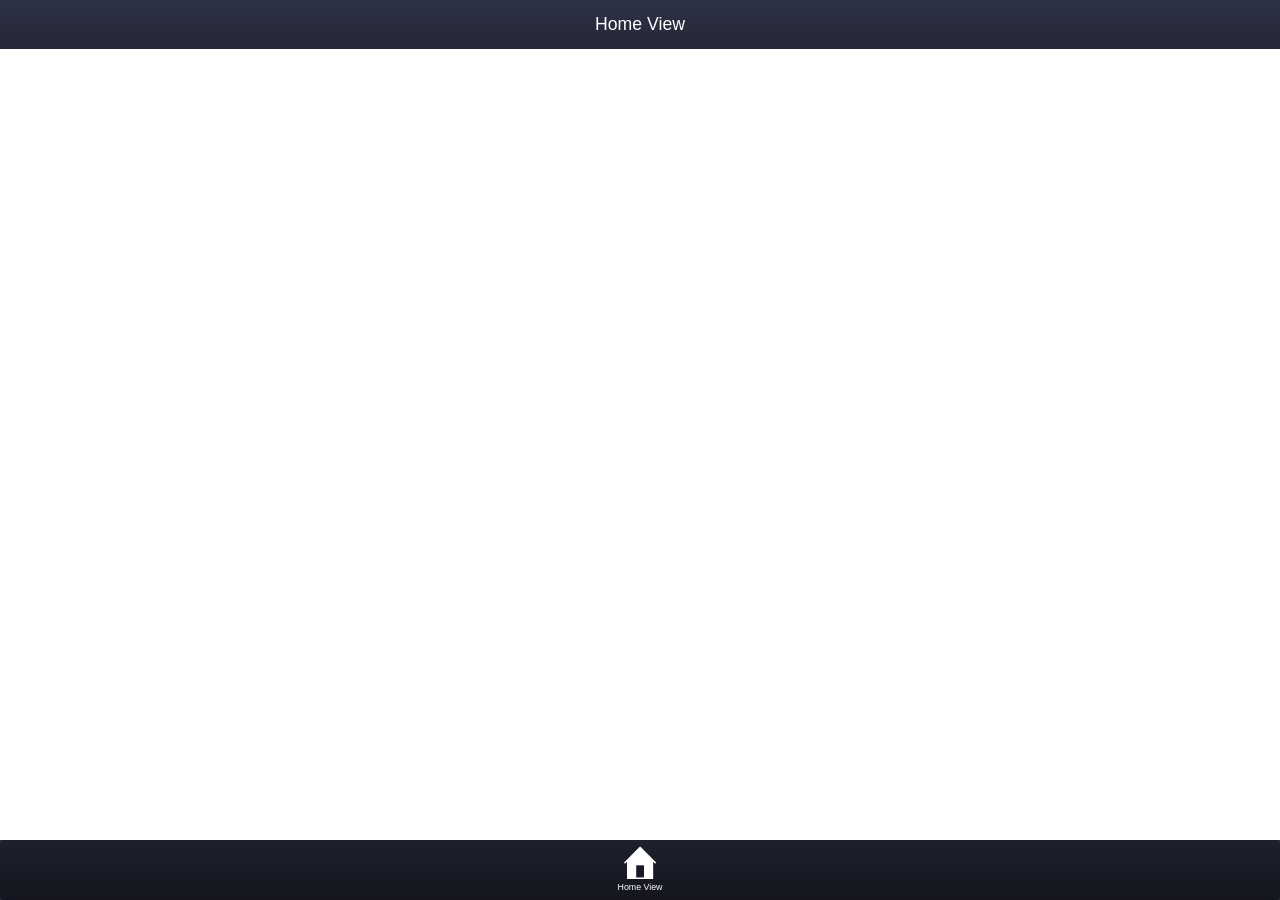
==== BookingDokterTest/index.html @ 161f01ad "App created." ====
<!DOCTYPE html>
<html>

<head>
    <title></title>
    <meta charset="utf-8">
    <meta name="viewport" content="initial-scale=1, maximum-scale=1, width=device-width">
    <link href="kendo/styles/kendo.mobile.all.min.css" rel="stylesheet">

    <link href="styles/overrides.css" rel="stylesheet">
    <link href="styles/main.css" rel="stylesheet">

    <script src="cordova.js"></script>
    <script src="kendo/js/jquery.min.js"></script>
    <script src="kendo/js/kendo.mobile.min.js"></script>
    <script src="app.js"></script>
</head>

<body id="kendoUiMobileApp">
    <script src="components/home/index.js"></script>
    <div data-role="layout" data-id="main">
        <header data-role="header">
            <div data-role="navbar">
                <span data-role="view-title"></span>
            </div>
        </header>
        <footer data-role="footer">
            <div data-role="tabstrip" id="navigation-container">
                <a href="components/home/view.html" data-icon="home"><span class="navigation-link-text" data-bind="text: strings.home.title"></span></a>
            </div>
            <div id="navigation-container-more" style="display: none">
            </div>
        </footer>
    </div>


    <div id="navigation-show-more-view" data-role="view" data-title="Show More" data-layout="main">
        <header data-role="header">
            <div data-role="navbar">
                <span data-bind="text: strings._app.showMoreTitle"></span>
            </div>
        </header>
        <ul data-role="listview" data-style="inset" data-click="app.listViewClick">
        </ul>
    </div>

    <div data-role="layout" data-id="main-nonav">
        <header data-role="header">
            <div data-role="navbar">
                <span data-role="view-title"></span>
            </div>
        </header>
        <footer data-role="footer">
        </footer>
    </div>
    <div id="notify" class="notify-pop-up">
        <span class="notify-pop-up__content"></span>
    </div>
    <!--  start index html save -->
    <!--  end index html save -->

    <!-- START_CUSTOM_CODE_kendoUiMobileApp -->
    <!-- Add custom code here. For more information about custom code, see http://docs.telerik.com/platform/screenbuilder/troubleshooting/how-to-keep-custom-code-changes -->

    <!-- END_CUSTOM_CODE_kendoUiMobileApp -->
</body>

</html>
---- BookingDokterTest/kendo/styles/kendo.mobile.all.min.css ----
/*
* Kendo UI Core v2015.3.1023 (http://www.telerik.com/kendo-ui)
* Copyright 2015 Telerik AD. All rights reserved.
*
* The use of Kendo UI mobile widgets in Telerik AppBuilder is governed by the Telerik End User License Agreement for Telerik AppBuilder at
* http://www.telerik.com/license-agreement/appbuilder
*/
@-ms-viewport{width:device-width;user-zoom:fixed;max-zoom:1;min-zoom:1}@media(orientation:landscape){.km-tablet .km-on-ios.km-horizontal.km-web:not(.km-ios-chrome){position:fixed;bottom:0}}.km-root{font-size:.92em}.km-root.km-retina input,.km-root.km-retina select,.km-root.km-retina textarea{font-size:1em}.km-root a{color:inherit}.km-tablet{font-size:1em}.km-root *:focus{outline-width:0}.km-root,.km-pane,.km-pane-wrapper{width:100%;height:100%;-ms-touch-action:none;-ms-content-zooming:none;-ms-user-select:none;-webkit-user-select:none;-webkit-text-size-adjust:none;-ms-text-size-adjust:none;text-size-adjust:none;overflow-x:hidden}.km-pane-wrapper{position:absolute}.km-pane,.km-shim{font-family:sans-serif}.km-pane{overflow-x:hidden;position:relative}.km-vertical .km-collapsible-pane{position:absolute;z-index:2!important;-webkit-transition:-webkit-transform 350ms ease-out;transition:transform 350ms ease-out;-webkit-transform:translatex(-100%);-ms-transform:translatex(-100%);transform:translatex(-100%)}.km-vertical .km-expanded-splitview .km-collapsible-pane{-webkit-transform:translatex(0);-ms-transform:translatex(0);transform:translatex(0)}.km-expanded-pane-shim{position:absolute;left:0;top:0;width:100%;height:100%;display:none}.km-expanded-splitview .km-expanded-pane-shim{display:block;z-index:1}.km-root>*{margin:0;padding:0}.km-root *{-webkit-touch-callout:none;-webkit-tap-highlight-color:rgba(0,0,0,0)}.km-content{display:block}.km-view,.km-split-content{top:0;left:0;position:absolute;display:-webkit-box;display:-webkit-flex;display:-ms-flexbox;display:flex;height:100%;width:100%;-webkit-box-orient:vertical;-webkit-box-direction:normal;-webkit-flex-direction:column;-ms-flex-direction:column;flex-direction:column;-webkit-box-align:stretch;-webkit-align-items:stretch;-ms-flex-align:stretch;align-items:stretch;-webkit-align-content:stretch;-ms-flex-line-pack:stretch;align-content:stretch;vertical-align:top}.k-ff .km-view,.k-ff .km-pane{overflow:hidden}.k-ff18 .km-view,.k-ff18 .km-pane,.k-ff19 .km-view,.k-ff19 .km-pane,.k-ff20 .km-view,.k-ff20 .km-pane,.k-ff21 .km-view,.k-ff21 .km-pane{position:relative}.k-ff .km-view{display:-webkit-inline-box;display:-webkit-inline-flex;display:-ms-inline-flexbox;display:inline-flex}.km-content{min-height:1px;-webkit-box-flex:1;-webkit-flex:1;-ms-flex:1;flex:1;flex-align:stretch;width:auto;overflow:hidden;position:relative}.km-content p,.km-content h1,.km-content h2,.km-content h3,.km-content h4,.km-content h5,.km-content h6{margin-left:1rem;margin-right:1rem}.km-header,.km-footer{display:block;display:-moz-box;-webkit-box-orient:vertical;-webkit-box-direction:normal;-webkit-flex-direction:column;-ms-flex-direction:column;flex-direction:column;width:100%}.km-header{padding:0}.km-footer{background:#1a1a1a}[data-role="layout"]{display:none}[data-role="view"],[data-role="drawer"],kendo-mobile-view,kendo-mobile-split-view,kendo-mobile-drawer{visibility:hidden}.km-view{visibility:visible}.km-header,.km-footer{position:relative;z-index:1}@media all and (-webkit-min-device-pixel-ratio:10000),not all and (-webkit-min-device-pixel-ratio:0){.km-view{display:table}.km-header,.km-footer,.km-content{display:table-row}.km-header,.km-footer{height:1px}}.km-root .k-toolbar,.km-navbar,.km-button,.km-buttongroup,.km-tabstrip,.km-blackberry li.km-actionsheet-cancel>a{-webkit-appearance:none;-moz-appearance:none;appearance:none;-webkit-background-origin:border-box;background-origin:border-box;position:relative;display:inline-block;padding:.4em .7em;margin:.1rem;overflow:visible;text-decoration:none}.km-tabstrip,.km-root .k-toolbar,.km-navbar{display:block;padding:.8em;margin:0;width:100%;border-width:0;-webkit-box-sizing:border-box;box-sizing:border-box}.km-native-scroller{overflow:auto;-webkit-overflow-scrolling:touch;-ms-touch-action:pan-x pan-y;-ms-overflow-style:-ms-autohiding-scrollbar;-ms-scroll-snap-type:proximity}.km-default-content{padding:1em}.km-shim{left:0;bottom:0;position:fixed;width:100%;height:100%!important;background:rgba(0,0,0,0.6);z-index:10001;-webkit-box-sizing:border-box;box-sizing:border-box}.km-root .km-shim{position:absolute}.km-shim:before{content:"\a0";height:100%;width:0;display:inline-block;vertical-align:middle}.km-shim .k-animation-container{-webkit-box-shadow:none;box-shadow:none;border:0;width:auto}.km-loader{top:50%;left:50%;width:180px;height:130px;z-index:100000;padding:30px 30px;position:absolute;margin-top:-70px;margin-left:-90px;-webkit-box-sizing:border-box;box-sizing:border-box;background-color:rgba(0,0,0,0.5)}.km-loader h1{font-size:1rem;color:white;text-align:center;vertical-align:middle}.km-loader .km-loading,.km-load-more .km-icon,.km-scroller-refresh .km-icon{-webkit-animation:km-spin 1s infinite linear;animation:km-spin 1s infinite linear;display:block;margin:0 auto;width:35px;height:35px;font-size:35px}.km-loader .km-loading:after,.km-load-more .km-icon:after{color:#ccc}.km-loading-left,.km-loading-right{display:none}@-webkit-keyframes km-spin{from{-webkit-transform:rotate(0deg)}to{-webkit-transform:rotate(360deg)}}@-webkit-keyframes km-ios-spin{from{-webkit-transform:rotate(0deg)}to{-webkit-transform:rotate(360deg)}}@-webkit-keyframes km-ios-spin1{from{-webkit-transform:rotate(-135deg)}to{-webkit-transform:rotate(225deg)}}@keyframes km-ios-spin{from{-webkit-transform:rotate(0deg);transform:rotate(0deg)}to{-webkit-transform:rotate(360deg);transform:rotate(360deg)}}@keyframes km-ios-spin1{from{-webkit-transform:rotate(-135deg);transform:rotate(-135deg)}to{-webkit-transform:rotate(225deg);transform:rotate(225deg)}}.km-stretched-view{display:-webkit-box;display:-webkit-flex;display:-ms-flexbox;display:flex}.km-stretched-view>*{width:100%}.km-stretched-view>.km-pane-wrapper{position:static}.km-stretched-view>.km-pane-wrapper>.km-pane{position:static}.km-overlay{position:absolute;top:0;left:0;width:100%;height:100%;background:transparent;z-index:100000}.km-root.km-native-scrolling,.km-root.km-native-scrolling .km-view,.km-root.km-native-scrolling .km-splitview .km-pane{min-height:100%;height:auto;-webkit-transform:none;overflow-x:visible}.km-native-scrolling,.km-native-scrolling .km-pane,.km-native-scrolling .km-view{-ms-touch-action:auto}.km-native-scrolling .km-pane,.km-native-scrolling .km-view{display:block}.km-native-scrolling .km-content{-ms-flex:auto}.km-native-scrolling .km-blackberry .km-content{min-height:auto}.km-native-scrolling .km-splitview{position:absolute}.km-native-scrolling .km-header{position:fixed;top:0}.km-native-scrolling .km-android .km-header{top:auto;bottom:0}.km-native-scrolling .km-footer{position:fixed;bottom:0}.km-native-scrolling .km-android .km-footer{top:0;bottom:auto}.km-native-scrolling .km-badge{z-index:auto}.km-native-scrolling .km-splitview .km-header,.km-native-scrolling .km-splitview .km-footer,.km-native-scrolling .km-popup.km-pane .km-header,.km-native-scrolling .km-popup.km-pane .km-footer{position:absolute}.km-native-scrolling .km-modalview .km-header,.km-native-scrolling .km-modalview .km-footer{position:relative}.km-native-scrolling .km-content{width:100%}.km-native-scrolling .km-shim,.km-native-scrolling .km-popup-overlay{position:fixed;top:0;bottom:0;height:auto!important}.km-native-scrolling .km-drawer{position:fixed;top:0;height:100%!important;overflow:auto!important;-webkit-overflow-scrolling:touch}.km-native-scrolling>.km-pane>.km-loader{position:fixed}.km-native-scrolling .km-header,.km-native-scrolling .km-footer{z-index:2}.km-state-disabled{opacity:.5}.km-badge,.km-detail{text-decoration:none;display:inline-block;vertical-align:middle;overflow:hidden;text-align:center;position:absolute;z-index:1;height:2em;font-size:.6rem;text-shadow:none}.km-badge{top:-1em;right:-1em;line-height:2em;margin-left:.5em;min-width:.9em;padding:0 .55em;-webkit-background-clip:padding-box;background-clip:padding-box}.km-tabstrip .km-badge{top:-0.2em;right:auto;margin-left:-1em}.km-detail{position:absolute;float:right;right:.8rem;top:50%;margin-top:-0.7rem;width:1.3rem;height:1.3rem;font-size:1rem;-webkit-box-sizing:border-box;box-sizing:border-box}.km-widget .km-detaildisclose{font-size:.8em}.k-ff .km-detail{width:1rem;height:1rem}.km-detail .km-text{display:none}.km-widget .km-rowinsert:after,.km-widget .km-rowdelete:after,.km-widget .km-contactadd:after,.km-widget .km-detaildisclose:after,.km-widget .km-rowinsert:before,.km-widget .km-rowdelete:before,.km-widget .km-contactadd:before,.km-widget .km-detaildisclose:before,.km-detail .km-icon{left:.15em;top:.15em;line-height:1em;font-size:1em;position:absolute}.km-widget .km-detaildisclose:after{left:.1em;top:.25em;text-align:center;font-weight:bold}.km-button{cursor:pointer;outline:0;text-align:center}button.km-button{display:inline-block;font:inherit}.km-button:hover{text-decoration:none}.km-button::-moz-focus-inner{padding:0;border:0}.km-ios .km-state-disabled .km-button,.km-android .km-state-disabled .km-button,.km-blackberry .km-state-disabled .km-button,.km-meego .km-state-disabled .km-button{color:#aaa;text-shadow:none}.km-root .km-pane .k-button:focus,.km-root .km-pane .k-button:active,.km-root .km-pane .k-button:focus:active{-webkit-box-shadow:none;box-shadow:none}.km-buttongroup{padding:.4rem .7rem;-webkit-margin-collapse:separate;margin-collapse:separate;margin:.5em auto}.km-widget.km-buttongroup{padding:0;border-color:transparent;background:0;white-space:nowrap;display:table}.km-buttongroup>.km-button{display:table-cell}.km-widget.km-buttongroup .km-button{margin:0;border-width:1px 0 1px 1px;padding:.48em .9em .44em}.km-tablet .km-buttongroup .km-button{padding:.4em .8em .34em}.km-widget.km-navbar .km-buttongroup{font-size:.95rem;line-height:1em;margin:0 0 .2em;display:inline-block;height:1.5em;top:-2px}.k-toolbar .km-buttongroup{margin:0;display:inline-block}.km-tablet .km-navbar .km-buttongroup{top:-1px}.km-widget.km-navbar .km-buttongroup>.km-button{font-size:1em;min-width:4rem;text-align:center}.km-tablet .km-navbar .km-buttongroup>.km-button{min-width:6rem}.km-view .km-buttongroup .km-button:last-child{border-right-width:1px}.km-ios .km-buttongroup .km-button{font-size:1.2em;font-weight:bold}.km-collapsible{margin:1em 0}.km-collapsible.km-collapsibleinset{margin:1em}.km-collapsible+.km-collapsible{margin-top:-1em}.km-collapsible-header{position:relative;border-style:solid;border-width:1px 0;padding:.4em 20px}.km-collapsibleinset>.km-collapsible-header{border-width:1px}.km-collapsible+.km-collapsible>.km-collapsible-header{border-top-width:0}.km-collapsibleinset.km-collapsed>.km-collapsible-header{border-radius:.5em}.km-collapsibleinset.km-expanded>.km-collapsible-header{border-radius:.5em .5em 0 0}.km-collapsible-header .km-icon{display:inline-block;font-size:.8em;margin-right:.3em}.km-collapsible-header>h1,.km-collapsible-header>h2,.km-collapsible-header>h3,.km-collapsible-header>h4,.km-collapsible-header>h5,.km-collapsible-header>h6{margin:0}.km-collapsible-content{border-style:solid;border-width:1px 0;border-top:0;padding:.4em;overflow:hidden}.km-collapsible-header .km-arrow-s,.km-collapsible-header .km-arrow-n{position:absolute;top:.4em}.km-icon-left .km-arrow-s,.km-icon-left .km-arrow-n{left:.2em}.km-icon-right .km-arrow-s,.km-icon-right .km-arrow-n{left:auto;right:.2em}.km-icon-top .km-arrow-s,.km-icon-top .km-arrow-n{position:static;display:block;margin:0 auto;width:1em}.km-collapsibleinset>.km-collapsible-content{border-radius:0 0 .5em .5em;border-width:1px}.km-collapsed>.km-collapsible-content.km-animated{-webkit-transform:translateY(-0.8em);-ms-transform:translateY(-0.8em);transform:translateY(-0.8em);border-color:transparent;border-bottom:0;visibility:hidden}.km-animated{-webkit-transition:all .2s ease-in-out;transition:all .2s ease-in-out}.km-hide-title{display:none}.km-show-title:after{display:block;content:"\a0";height:0}.km-fill-title:after{height:auto}.km-footer .km-show-title:after{display:inline-block}.km-view-title,.km-dialog-title{position:relative;visibility:visible;text-align:center;font-size:1.4em;line-height:2.3em;margin-left:auto;margin-right:auto}.km-horizontal .km-view-title{line-height:2em}.km-root .k-toolbar,.km-navbar{padding:0;-webkit-box-flex:1;-webkit-flex:1;-ms-flex:1;flex:1;position:relative;overflow:hidden;display:block;border-width:0 0 1px 0;background-color:#fff}.k-ff.km-root .k-toolbar,.k-ff .km-navbar{overflow:visible}.km-navbar .km-button{margin-top:.5rem;margin-bottom:.5rem}.km-navbar .km-no-title{padding-top:.7rem;padding-bottom:.7rem}.km-horizontal .km-navbar .km-button{margin-top:.3rem;margin-bottom:.3rem}.km-horizontal .km-navbar .km-no-title{padding-top:.5rem;padding-bottom:.5rem}.km-tablet.km-root .km-no-title{padding-top:.55rem;padding-bottom:.55rem}.km-tablet .km-navbar .km-button{margin-top:.45rem;margin-bottom:.45rem}.km-root .km-pane .km-navbar .km-no-title{visibility:visible;line-height:0}.km-on-ios.km-black-translucent-status-bar.km-app .km-header .km-navbar{padding-top:1.4em;-webkit-background-clip:border-box;background-clip:border-box}.km-on-ios.km-ios5.km-cordova .km-header .km-navbar,.km-on-ios.km-ios6.km-cordova .km-header .km-navbar{padding-top:0}.km-leftitem,.km-rightitem{z-index:1;position:absolute;right:.5em}.km-popup .km-rightitem{right:0}.km-leftitem{left:.5em;right:auto}.km-popup .km-leftitem{left:0}.km-leftitem,.km-rightitem{height:100%}.km-on-ios.km-black-translucent-status-bar.km-app .km-leftitem,.km-on-ios.km-black-translucent-status-bar.km-app .km-rightitem{height:auto}.km-leftitem>*,.km-rightitem>*{display:inline-block;vertical-align:middle}.km-leftitem:before,.km-rightitem:before{content:"\a0";display:inline-block;height:100%;width:0;vertical-align:middle}.km-root .k-toolbar{position:relative;display:block;vertical-align:middle;text-align:right;line-height:2.2em;border-style:solid;-webkit-box-shadow:none;box-shadow:none;padding:.55em 3.4em .55em .5em}.km-root .km-widget.k-toolbar{-webkit-box-sizing:border-box;box-sizing:border-box}.km-root .k-toolbar span.km-icon{vertical-align:middle}.km-root .k-toolbar .k-button-icon{padding-left:.4em;padding-right:.4em}.km-root .k-toolbar .k-button-icon .km-icon{margin-left:0;margin-right:0}.km-root .k-toolbar-resizable{overflow:hidden;white-space:nowrap}.km-root .k-toolbar>*{display:inline-block;vertical-align:middle;text-align:left;line-height:inherit}.km-root .k-toolbar .km-button{line-height:inherit}.km-root div.k-toolbar>.k-align-left{float:left;line-height:inherit}.km-root div.k-toolbar>.k-align-right{float:none}.km-root .k-toolbar>.km-button,.km-root .k-toolbar .km-buttongroup,.km-root .k-toolbar .k-split-button,.km-root .k-toolbar .k-widget,.km-root .k-toolbar .km-widget,.km-root .k-toolbar .k-textbox,.km-root .k-toolbar label,.km-root .k-toolbar .k-separator{margin:0 .4em}.km-root .k-toolbar .k-button-icontext .km-icon{margin-left:-0.15em}.km-root .k-toolbar .k-split-button{padding-left:0}.km-root .k-toolbar .k-split-button .km-button,.km-root .k-toolbar .km-buttongroup .km-group-start{margin:0}.km-root .k-toolbar .k-split-button>.km-button{padding-left:1em;padding-right:.6em}.km-root .k-toolbar .k-split-button .k-split-button-arrow{margin:0 0 0 -1px;padding-left:.2em;padding-right:.2em}.km-root .km-pane .k-toolbar .k-overflow-anchor{border-width:0;width:1.5em;height:100%;margin:0;font-size:2.2em;border-radius:0;position:absolute;top:0;right:0;padding:0}.km-root .k-overflow-anchor span.km-icon{position:absolute;top:50%;left:50%;margin:-0.5em 0 0 -0.5em}.km-root .k-overflow-anchor .km-icon:after,.km-root .k-overflow-anchor .km-icon:before{margin-left:0}.km-root .k-overflow-container .k-item{float:none;border:0}.km-root .k-overflow-container .k-overflow-button,.km-root .k-split-container .km-button{text-align:left;display:block;white-space:nowrap;margin:0 0 1px}.km-root .k-overflow-container li:last-child .k-overflow-button,.km-root .k-split-container li:last-child .km-button{margin:0}.km-root .k-overflow-container .km-buttongroup{padding:0}.km-root .k-overflow-container .km-buttongroup>li{display:block}.km-root .k-overflow-container .k-overflow-group{border-width:1px 0;border-style:solid;border-radius:0;padding:1px 0 0;margin:0 0 1px}.km-root .k-overflow-container .km-state-disabled{opacity:1}.km-root .k-overflow-container .k-overflow-hidden{display:none}.km-root .k-overflow-container .k-toolbar-first-visible,.km-root .k-overflow-container .k-overflow-group+.k-overflow-group{border-top:0;margin-top:0;padding-top:0}.km-root .k-overflow-container .k-toolbar-last-visible{border-bottom:0;margin-bottom:0}.km-root .k-overflow-wrapper .km-actionsheet-wrapper .km-actionsheet{overflow:hidden;overflow-y:auto}.km-tabstrip{padding:.4rem .7rem}.km-horizontal .km-tabstrip{padding:.2rem .7rem}.km-tabstrip{flex-align:start;-webkit-box-orient:horizontal;-webkit-box-direction:normal;-webkit-flex-direction:row;-ms-flex-direction:row;flex-direction:row;-moz-box-pack:start;padding:0;text-align:center;word-spacing:-1em}.km-tabstrip .km-button{word-spacing:normal;-webkit-box-shadow:none;box-shadow:none;vertical-align:bottom}@media screen and (-webkit-min-device-pixel-ratio:0){.km-tabstrip{word-spacing:normal;width:100%}}.km-tabstrip .km-button{font-family:Arial,Helvetica,sans-serif;color:#a8a8a8;padding:.4em .8em;border-width:0;border-color:transparent;background:0;margin:0;text-align:center}.km-tabstrip .km-button:first-child{border-left:0}.km-tabstrip .km-button:last-child{border-right:0}.km-switch input[type=checkbox]{display:none}.km-switch,.km-checkbox{text-align:left;font-size:1rem;display:inline-block;width:6.4rem;height:2rem;line-height:2rem;position:relative;overflow:hidden}.km-switch-wrapper,.km-slider-wrapper{display:block;height:100%;width:100%;overflow:hidden}.km-switch-background,.km-slider-background{display:block;margin:0 1px 1px -5em;height:100%;width:200%}.km-switch-container{top:0;left:0;position:absolute;display:block;height:100%;width:100%;overflow:hidden;background:transparent;-webkit-box-sizing:border-box;box-sizing:border-box}.km-checkbox{width:1.8rem;height:1.8rem}.km-checkbox-checked:after{content:"\a0";display:block;width:100%;height:100%}.km-switch-handle{top:0;left:0;width:2.72em;height:100%;display:inline-block;margin:-1px 0 0 -1px;background-color:#000}.km-switch-label-on,.km-switch-label-off{display:block;width:130%;font-size:1em;line-height:2em;text-align:center;position:absolute;text-transform:uppercase}.km-switch-label-off{left:104%}.km-switch-label-on{left:-134%;text-shadow:0 -1px 0 rgba(0,0,0,0.3)}.km-list .km-switch{position:absolute;top:50%;right:.8rem;margin-top:-1rem}.km-listview-link:after{width:.5rem;height:.5rem;content:"\a0";display:inline-block;vertical-align:middle;margin-left:-0.2rem;border-style:solid;border-width:.24rem .24rem 0 0;-webkit-transform:rotate(45deg);-ms-transform:rotate(45deg);transform:rotate(45deg)}.km-listview-wrapper>ul:not(.km-listview){margin:0 auto}.km-list,.km-listview{padding:0;margin:0;list-style-type:none}.km-listinset,.km-listgroupinset{margin:1em}.k-ff .km-listinset:after,.k-ff .km-listgroupinset:after{display:block;height:0;content:"\a0"}.km-listinset,.km-listgroupinset .km-list{overflow:hidden}.km-listview .km-switch{margin-top:-0.95rem;position:absolute;right:.8rem;top:50%}.km-listview .km-list{text-indent:0}.km-list>li,.km-widget .km-listview-link,.km-widget .km-listview-label{margin:0;display:block;position:relative;list-style-type:none;vertical-align:middle;-webkit-box-sizing:border-box;box-sizing:border-box;padding:.5em .7em}.km-list>li{line-height:1.6em;overflow:hidden}.km-virtual-list{position:relative;width:100%;-webkit-transform:translateZ(0)}.km-virtual-list>li{width:100%;position:absolute;top:0;-webkit-transform:translateZ(0)}.km-widget.km-list .km-load-more,.km-widget .km-list .km-load-more{border-bottom:0}.km-list>li>*{line-height:normal}.km-group-title{display:block;font-weight:bold;padding:.2em 0;text-indent:.8em}.km-listgroupinset .km-group-title{margin-top:.65em;line-height:2em}.km-list:not(.km-virtual-list)>li:first-child{border-top-width:0}.km-list:not(.km-virtual-list)>li:last-child{border-bottom-width:0}.km-widget .km-listview-link,.km-widget .km-listview-label{line-height:inherit;text-decoration:none;margin:-0.5em -0.7em}.km-listview-link:after,.km-listview-label:after{border-color:#777;content:"\a0";display:block;position:absolute;right:1rem;top:50%;margin-top:-0.32rem}.km-filter-form{width:100%;padding:.5em 0;border:1px solid transparent;border-width:1px 0;-webkit-transform:translatez(0);-ms-transform:translatez(0);transform:translatez(0)}.km-filter-wrap{position:relative;margin:0 .7em;padding:.2em .4em;border:1px solid transparent}.km-widget .km-filter-wrap:before{display:inline-block;vertical-align:middle;content:"\e0e9";font-size:1.6em;width:1em;height:1em;margin-right:-1em;color:inherit}.km-tablet .km-filter-wrap{max-width:24em;margin:0 auto}.km-filter-wrap>input[type="search"]::-webkit-search-cancel-button{display:none}.km-filter-wrap input{width:100%;-webkit-box-sizing:border-box;box-sizing:border-box;border:0;background:transparent;-moz-appearance:none;-webkit-appearance:none;vertical-align:middle;padding:0 1.4em}.km-filter-reset{display:inline-block;margin-left:-1.6em;vertical-align:middle;text-align:center;z-index:1;text-decoration:none;height:100%}.km-filter-reset .km-clear{font-size:1.6em;width:1em;height:1em;display:block}.km-filter-reset>.km-text{position:absolute;top:-3333px;left:-3333px}.km-load-more{display:block;padding:.3em 0 1.2em;height:3.2em;text-align:center}.km-scroller-pull{width:100%;display:block;position:absolute;line-height:3em;font-size:1.4em;text-align:center;-webkit-transform:translate3d(0,-3em,0);transform:translate3d(0,-3em,0)}.km-scroller-pull .km-template{display:inline-block;min-width:200px;text-align:left}.km-load-more .km-icon,.km-widget .km-scroller-pull .km-icon{display:inline-block;height:2rem;margin-right:1rem;vertical-align:middle;width:2rem;font-size:2rem;-webkit-transform:rotate(0deg);-ms-transform:rotate(0deg);transform:rotate(0deg);-webkit-transition:-webkit-transform 300ms linear;transition:transform 300ms linear}.km-widget .km-scroller-release .km-icon{-webkit-transform:rotate(180deg);-ms-transform:rotate(180deg);transform:rotate(180deg)}.km-widget .km-scroller-refresh .km-icon{-webkit-transition:none;transition:none}.km-touch-scrollbar{position:absolute;visibility:hidden;z-index:200000;height:.4em;width:.4em;background-color:#333;opacity:0;-webkit-transform-origin:0 0;-ms-transform-origin:0 0;transform-origin:0 0;-webkit-transition:opacity .3s linear;transition:opacity .3s linear}.km-vertical-scrollbar{height:100%;right:2px;top:0}.km-horizontal-scrollbar{width:100%;left:0;bottom:2px}.km-scrollview,.km-scroll-container{-webkit-user-select:none;-ms-user-select:none;user-select:none;-moz-user-select:-moz-none;-webkit-margin-collapse:separate;margin-collapse:separate}.km-scroll-wrapper{position:relative}.km-scroll-header{position:absolute;z-index:1001;width:100%;top:0;left:0}.km-scrollview{white-space:nowrap;overflow:hidden;position:relative;width:100%}.km-scrollview>div>*{-webkit-transform:translatez(0)}.km-scrollview>div>[data-role=page]{vertical-align:top;display:inline-block;min-height:1px}.km-scrollview .km-virtual-page{min-height:1px;position:absolute;top:0;left:0;display:inline-block}.k-ff18 .km-scrollview>div,.k-ff19 .km-scrollview>div,.k-ff20 .km-scrollview>div,.k-ff21 .km-scrollview>div{width:0}.km-pages{text-align:center;margin:0;padding:.6em 0 0;height:1.5em}.km-pages li{display:inline-block;width:.5em;height:.55em;margin:0 .3em}.km-root .km-popup .k-item,.km-widget.km-actionsheet>li{list-style-type:none;padding:inherit 1em;border-bottom:1px solid #555;-webkit-box-sizing:border-box;box-sizing:border-box}.km-widget.km-actionsheet>li{line-height:2em;border-bottom:0}.km-widget.km-actionsheet>li>a{line-height:1.5em;text-align:left;background:transparent}.km-root .km-popup .k-list,.km-widget.km-actionsheet{padding:0;margin:0}.km-root .km-popup .k-item:last-child,.km-widget.km-actionsheet>li:last-child{border:0}.km-widget.km-actionsheet-wrapper{width:100%;-webkit-box-shadow:none;box-shadow:none;border:0}.km-actionsheet-root.km-shim .k-animation-container{width:100%!important;height:100%!important}.km-tablet .km-pane div.km-actionsheet-phone{background:transparent}.km-tablet .km-actionsheet-phone li.km-actionsheet-title,.km-tablet div.km-actionsheet-phone li.km-actionsheet-cancel{display:block}.km-popover-root .km-popup-wrapper{position:relative!important}.km-popup-wrapper,.km-modalview-wrapper{z-index:10001;position:relative;background:0;border:0;-webkit-box-shadow:none;box-shadow:none}.km-popup-overlay{position:absolute;top:0;left:0;width:100%;height:100%;z-index:10002}.km-popup-arrow,.km-popup-arrow:after,.km-popup-arrow:before{position:absolute;width:15px;height:15px;top:0;left:0;z-index:2}.km-left .km-popup-arrow,.km-right .km-popup-arrow{margin-top:-8px}.km-up .km-popup-arrow,.km-down .km-popup-arrow{margin-left:-8px}.km-popup-arrow:after,.km-popup-arrow:before{display:block;content:"\a0";width:0;height:0}.km-up .km-popup-arrow{top:auto;bottom:0}.km-left .km-popup-arrow{left:auto;right:0}.km-popup.km-pane{-webkit-box-sizing:border-box;box-sizing:border-box;width:100%;height:100%;min-height:100px;background:transparent}.km-popover-root .km-view{position:relative}.km-popover-root .km-content{-ms-flex:auto}div.km-splitview>.km-content,kendo-mobile-split-view.km-splitview>.km-content{-webkit-box-orient:horizontal;-webkit-box-direction:normal;-webkit-flex-direction:row;-ms-flex-direction:row;flex-direction:row}div.km-split-vertical>.km-content,kendo-mobile-split-view.km-split-vertical>.km-content{-webkit-box-orient:vertical;-webkit-box-direction:normal;-webkit-flex-direction:column;-ms-flex-direction:column;flex-direction:column}div.km-split-content>.km-pane{-webkit-box-flex:2;-webkit-flex:2;-ms-flex:2;flex:2;width:auto;height:auto}div.km-split-content>.km-pane:first-child{-webkit-box-flex:1;-webkit-flex:1;-ms-flex:1;flex:1}div.km-split-horizontal>.km-content>.km-pane{top:0;bottom:0}.km-split-vertical>.km-content>.km-pane>.km-view{display:-webkit-box}.km-modalview-root{text-align:center}.km-modalview-root>.k-animation-container{text-align:left;position:relative!important;top:auto!important;left:auto!important;display:inline-block!important;vertical-align:middle}.km-modalview,.km-modalview-wrapper:before{overflow:hidden;position:relative;display:-webkit-inline-box;display:-webkit-inline-flex;display:-ms-inline-flexbox;display:inline-flex;width:100%;height:100%;vertical-align:middle;max-height:100%}.km-modalview .km-content{box-flex:1}.km-auto-height .km-content{-ms-flex:auto}.km-native-scrolling .km-view.km-modalview{display:-webkit-inline-flex;display:-webkit-inline-box;display:-ms-inline-flexbox;display:inline-flex}.km-modalview-root:before,.km-modalview-wrapper:before{vertical-align:middle;height:100%;margin-left:-1px;content:"\a0";width:0;display:inline-block}.km-drawer,[data-role=drawer]{top:0;left:auto;width:250px}.km-drawer .km-header,.km-drawer .km-footer{z-index:0}.km-left-drawer{left:0}.km-right-drawer{right:0}.km-item label:before,.km-item label.km-item-checked:after{position:absolute;content:" ";display:block;top:50%;left:.6em;width:36px;height:36px;margin-top:-18px}.km-widget .k-slider{line-height:.6em;position:relative;display:inline-block;vertical-align:middle;text-align:center}.km-widget .k-slider-horizontal{width:50%;height:.6em;line-height:.6em}.km-list .k-slider{position:absolute;right:0;margin-top:-0.5em;top:50%}.km-root .k-slider-track{left:1em!important;right:1em;height:100%;display:block;position:absolute;border:.5em solid transparent;border-width:.5em 0}.km-widget .k-slider-horizontal .k-slider-track{width:auto!important}.km-widget .k-slider .k-slider-track{-webkit-background-clip:padding-box;background-clip:padding-box}.km-widget .k-slider-track,.km-widget .k-slider-selection{margin-top:0;border-radius:5px;-webkit-box-shadow:inset 0 0 1px rgba(0,0,0,0.3);box-shadow:inset 0 0 1px rgba(0,0,0,0.3)}.km-widget .k-slider-horizontal .k-slider-selection{top:0;height:100%}.km-widget .k-slider-items{margin:0}.km-widget .k-slider .k-draghandle{text-indent:-3333px;left:0;width:1.2em;height:1.2em;display:block;position:absolute}.km-widget .k-slider-tooltip{display:none}.km-dialog{position:absolute;min-width:19em;max-width:25em;overflow:hidden}.km-dialog-title{position:static;float:none;height:2.6em;margin-top:-2.6em;font-size:1.22em;line-height:3em}.km-dialog:before{content:"\a0";display:block;overflow:visible;width:100%;height:3em;opacity:.2}.km-dialog-content{font-weight:normal;min-height:2em;text-align:center}.km-dialog .km-button{display:block;margin:.4em;font-size:1.3em;text-align:center;padding:.44em;-webkit-user-select:none;-moz-user-select:none;-ms-user-select:none;user-select:none}.km-list input[type=text]:not(.k-input),.km-list input[type=password],.km-list input[type=search],.km-list input[type=number],.km-list input[type=tel],.km-list input[type=url],.km-list input[type=email],.km-list input[type=file],.km-list input[type=month],.km-list input[type=color],.km-list input[type=week],.km-list input[type=date],.km-list input[type=time],.km-list input[type=datetime],.km-list input[type=datetime-local],.km-list select:not([multiple]),.km-list .k-dropdown,.km-list textarea{width:50%;-webkit-box-sizing:border-box;box-sizing:border-box;font-size:1.2em;position:absolute;top:50%;line-height:normal;z-index:1;right:0;margin-top:-1em}.km-widget .k-slider .k-tick,.km-widget .k-slider .k-label,.km-widget .k-slider .k-button{display:none}.km-list textarea{position:relative;width:-webkit-calc(50%+.7em);width:calc(50%+.7em);margin-right:-0.7em}.km-list input,.km-list select,.km-list textarea,.km-list input[type=checkbox],.km-list input[type=radio]{appearance:none;-moz-appearance:none;-webkit-appearance:none}.km-list input[type=checkbox],.km-list input[type=radio]{position:absolute;top:50%;right:.7em;margin-top:-0.5em;background:0}.km-widget input,.km-widget textarea{-webkit-user-select:text;-moz-user-select:text;-ms-user-select:text;user-select:text}.km-widget input[readonly],.km-widget input[type=image],.km-widget select:not([multiple]){-webkit-user-select:none;-moz-user-select:none;-ms-user-select:none;user-select:none}.km-list textarea{top:0}.km-list .k-dropdown{line-height:1.4em}.km-list .k-dropdown,.km-list .k-dropdown .k-input{background-color:transparent}.km-list .k-dropdown-wrap{display:inline-block}.km-list .km-listview-label:after,.km-list input ~ .km-listview-link:after,.km-list textarea ~ .km-listview-link:after,.km-list select ~ .km-listview-link:after,.km-list .k-dropdown ~ .km-listview-link:after{display:none}.km-list .k-dropdown select,.km-list .k-dropdown .k-select{display:none}.km-widget .km-list textarea{position:relative;float:right;margin-top:0;font-family:inherit}.km-listview-label input[type=radio],.km-listview-label input[type=checkbox]{border:0;font-size:inherit;width:1em;height:.9em}.k-fx-end .k-fx-next,.k-fx-end .k-fx-current{-webkit-transition:all 350ms ease-out;transition:all 350ms ease-out}.k-fx{position:relative}.k-fx .k-fx-current{z-index:0}.k-fx .k-fx-next{z-index:1}.k-fx-hidden,.k-fx-hidden *{visibility:hidden!important}.k-fx-reverse .k-fx-current{z-index:1}.k-fx-reverse .k-fx-next{z-index:0}.k-fx-zoom.k-fx-start .k-fx-next{-webkit-transform:scale(0)!important;-ms-transform:scale(0)!important;transform:scale(0)!important}.k-fx-zoom.k-fx-end .k-fx-next{-webkit-transform:scale(1)!important;-ms-transform:scale(1)!important;transform:scale(1)!important}.k-fx-zoom.k-fx-reverse.k-fx-start .k-fx-next,.k-fx-zoom.k-fx-reverse.k-fx-end .k-fx-next{-webkit-transform:scale(1)!important;-ms-transform:scale(1)!important;transform:scale(1)!important}.k-fx-zoom.k-fx-reverse.k-fx-start .k-fx-current{-webkit-transform:scale(1)!important;-ms-transform:scale(1)!important;transform:scale(1)!important}.k-fx-zoom.k-fx-reverse.k-fx-end .k-fx-current{-webkit-transform:scale(0)!important;-ms-transform:scale(0)!important;transform:scale(0)!important}.k-fx-fade.k-fx-start .k-fx-next{will-change:opacity;opacity:0}.k-fx-fade.k-fx-end .k-fx-next{opacity:1}.k-fx-fade.k-fx-reverse.k-fx-start .k-fx-current{will-change:opacity;opacity:1}.k-fx-fade.k-fx-reverse.k-fx-end .k-fx-current{opacity:0}.k-fx-slide.k-fx-end .k-fx-next .km-content,.k-fx-slide.k-fx-end .k-fx-next .km-header,.k-fx-slide.k-fx-end .k-fx-next .km-footer,.k-fx-slide.k-fx-end .k-fx-current .km-content,.k-fx-slide.k-fx-end .k-fx-current .km-header,.k-fx-slide.k-fx-end .k-fx-current .km-footer{-webkit-transition:all 350ms ease-out;transition:all 350ms ease-out}.k-fx-slide.k-fx-start .k-fx-next .km-content{will-change:transform;-webkit-transform:translatex(100%);-ms-transform:translatex(100%);transform:translatex(100%)}.k-fx-slide.k-fx-start .k-fx-next .km-header,.k-fx-slide.k-fx-start .k-fx-next .km-footer{will-change:opacity;opacity:0}.k-fx-slide.k-fx-end .k-fx-current .km-content{-webkit-transform:translatex(-100%);-ms-transform:translatex(-100%);transform:translatex(-100%)}.k-fx-slide.k-fx-end .k-fx-next .km-header,.k-fx-slide.k-fx-end .k-fx-next .km-footer{opacity:1}.k-fx-slide.k-fx-reverse.k-fx-start .k-fx-current .km-content{will-change:transform;-webkit-transform:translatex(0);-ms-transform:translatex(0);transform:translatex(0)}.k-fx-slide.k-fx-reverse.k-fx-end .k-fx-current .km-content{-webkit-transform:translatex(100%);-ms-transform:translatex(100%);transform:translatex(100%)}.k-fx-slide.k-fx-reverse.k-fx-start .k-fx-next .km-content{-webkit-transform:translatex(-100%);-ms-transform:translatex(-100%);transform:translatex(-100%)}.k-fx-slide.k-fx-reverse.k-fx-end .k-fx-next .km-content{-webkit-transform:translatex(0);-ms-transform:translatex(0);transform:translatex(0)}.k-fx-slide.k-fx-reverse.k-fx-start .k-fx-current .km-header,.k-fx-slide.k-fx-reverse.k-fx-start .k-fx-current .km-footer{will-change:opacity;opacity:1}.k-fx-slide.k-fx-reverse.k-fx-start .k-fx-next .km-header,.k-fx-slide.k-fx-reverse.k-fx-start .k-fx-next .km-footer{opacity:1}.k-fx-slide.k-fx-reverse.k-fx-end .k-fx-current .km-header,.k-fx-slide.k-fx-reverse.k-fx-end .k-fx-current .km-footer{opacity:0}.k-fx-slide.k-fx-reverse.k-fx-end .k-fx-next .km-header,.k-fx-slide.k-fx-reverse.k-fx-end .k-fx-next .km-footer{opacity:1}.k-fx-slide.k-fx-right.k-fx-start .k-fx-next .km-content{-webkit-transform:translatex(-100%);-ms-transform:translatex(-100%);transform:translatex(-100%)}.k-fx-slide.k-fx-right.k-fx-end .k-fx-current .km-content{-webkit-transform:translatex(100%);-ms-transform:translatex(100%);transform:translatex(100%)}.k-fx-slide.k-fx-right.k-fx-reverse.k-fx-start .k-fx-current .km-content{-webkit-transform:translatex(0);-ms-transform:translatex(0);transform:translatex(0)}.k-fx-slide.k-fx-right.k-fx-reverse.k-fx-end .k-fx-current .km-content{-webkit-transform:translatex(-100%);-ms-transform:translatex(-100%);transform:translatex(-100%)}.k-fx-slide.k-fx-right.k-fx-reverse.k-fx-start .k-fx-next .km-content{-webkit-transform:translatex(100%);-ms-transform:translatex(100%);transform:translatex(100%)}.k-fx-slide.k-fx-right.k-fx-reverse.k-fx-end .k-fx-next .km-content{-webkit-transform:translatex(0%);-ms-transform:translatex(0%);transform:translatex(0%)}.k-fx-tile.k-fx-start .k-fx-next{will-change:transform;-webkit-transform:translatex(100%);-ms-transform:translatex(100%);transform:translatex(100%)}.k-fx-tile.k-fx-end .k-fx-current{-webkit-transform:translatex(-100%);-ms-transform:translatex(-100%);transform:translatex(-100%)}.k-fx-tile.k-fx-reverse.k-fx-start .k-fx-current{will-change:transform;-webkit-transform:translatex(0);-ms-transform:translatex(0);transform:translatex(0)}.k-fx-tile.k-fx-reverse.k-fx-end .k-fx-current{-webkit-transform:translatex(100%);-ms-transform:translatex(100%);transform:translatex(100%)}.k-fx-tile.k-fx-reverse.k-fx-start .k-fx-next{-webkit-transform:translatex(-100%);-ms-transform:translatex(-100%);transform:translatex(-100%)}.k-fx-tile.k-fx-reverse.k-fx-end .k-fx-next{-webkit-transform:translatex(0);-ms-transform:translatex(0);transform:translatex(0)}.k-fx-tile.k-fx-right.k-fx-start .k-fx-next{-webkit-transform:translatex(-100%);-ms-transform:translatex(-100%);transform:translatex(-100%)}.k-fx-tile.k-fx-right.k-fx-end .k-fx-current{-webkit-transform:translatex(100%);-ms-transform:translatex(100%);transform:translatex(100%)}.k-fx-tile.k-fx-right.k-fx-reverse.k-fx-start .k-fx-current{-webkit-transform:translatex(0);-ms-transform:translatex(0);transform:translatex(0)}.k-fx-tile.k-fx-right.k-fx-reverse.k-fx-end .k-fx-current{-webkit-transform:translatex(-100%);-ms-transform:translatex(-100%);transform:translatex(-100%)}.k-fx-tile.k-fx-right.k-fx-reverse.k-fx-start .k-fx-next{-webkit-transform:translatex(100%);-ms-transform:translatex(100%);transform:translatex(100%)}.k-fx-tile.k-fx-right.k-fx-reverse.k-fx-end .k-fx-next{-webkit-transform:translatex(0%);-ms-transform:translatex(0%);transform:translatex(0%)}.k-fx-tile.k-fx-start .k-fx-next{will-change:transform;-webkit-transform:translatex(100%);-ms-transform:translatex(100%);transform:translatex(100%)}.k-fx-tile.k-fx-end .k-fx-current{-webkit-transform:translatex(-100%);-ms-transform:translatex(-100%);transform:translatex(-100%)}.k-fx-tile.k-fx-reverse.k-fx-start .k-fx-current{will-change:transform;-webkit-transform:translatex(0);-ms-transform:translatex(0);transform:translatex(0)}.k-fx-tile.k-fx-reverse.k-fx-end .k-fx-current{-webkit-transform:translatex(100%);-ms-transform:translatex(100%);transform:translatex(100%)}.k-fx-tile.k-fx-reverse.k-fx-start .k-fx-next{-webkit-transform:translatex(-100%);-ms-transform:translatex(-100%);transform:translatex(-100%)}.k-fx-tile.k-fx-reverse.k-fx-end .k-fx-next{-webkit-transform:translatex(0);-ms-transform:translatex(0);transform:translatex(0)}.k-fx-tile.k-fx-right.k-fx-start .k-fx-next{-webkit-transform:translatex(-100%);-ms-transform:translatex(-100%);transform:translatex(-100%)}.k-fx-tile.k-fx-right.k-fx-end .k-fx-current{-webkit-transform:translatex(100%);-ms-transform:translatex(100%);transform:translatex(100%)}.k-fx-tile.k-fx-right.k-fx-reverse.k-fx-start .k-fx-current{-webkit-transform:translatex(0);-ms-transform:translatex(0);transform:translatex(0)}.k-fx-tile.k-fx-right.k-fx-reverse.k-fx-end .k-fx-current{-webkit-transform:translatex(-100%);-ms-transform:translatex(-100%);transform:translatex(-100%)}.k-fx-tile.k-fx-right.k-fx-reverse.k-fx-start .k-fx-next{-webkit-transform:translatex(100%);-ms-transform:translatex(100%);transform:translatex(100%)}.k-fx-tile.k-fx-right.k-fx-reverse.k-fx-end .k-fx-next{-webkit-transform:translatex(0%);-ms-transform:translatex(0%);transform:translatex(0%)}.k-fx.k-fx-overlay.k-fx-start .k-fx-next,.k-fx.k-fx-overlay.k-fx-left.k-fx-start .k-fx-next{will-change:transform;-webkit-transform:translatex(100%);-ms-transform:translatex(100%);transform:translatex(100%)}.k-fx.k-fx-overlay.k-fx-right.k-fx-start .k-fx-next{-webkit-transform:translatex(-100%);-ms-transform:translatex(-100%);transform:translatex(-100%)}.k-fx.k-fx-overlay.k-fx-up.k-fx-start .k-fx-next{-webkit-transform:translatey(100%);-ms-transform:translatey(100%);transform:translatey(100%)}.k-fx.k-fx-overlay.k-fx-down.k-fx-start .k-fx-next{-webkit-transform:translatey(-100%);-ms-transform:translatey(-100%);transform:translatey(-100%)}.k-fx.k-fx-overlay.k-fx-reverse.k-fx-start .k-fx-next{-webkit-transform:none;-ms-transform:none;transform:none}.k-fx.k-fx-overlay.k-fx-reverse.k-fx-start .k-fx-current{will-change:transform;-webkit-transform:none;-ms-transform:none;transform:none}.k-fx.k-fx-overlay.k-fx-reverse.k-fx-end .k-fx-current,.k-fx.k-fx-overlay.k-fx-reverse.k-fx-left.k-fx-end .k-fx-current{-webkit-transform:translatex(100%);-ms-transform:translatex(100%);transform:translatex(100%)}.k-fx.k-fx-overlay.k-fx-reverse.k-fx-right.k-fx-end .k-fx-current{-webkit-transform:translatex(-100%);-ms-transform:translatex(-100%);transform:translatex(-100%)}.k-fx.k-fx-overlay.k-fx-reverse.k-fx-up.k-fx-end .k-fx-current{-webkit-transform:translatey(100%);-ms-transform:translatey(100%);transform:translatey(100%)}.k-fx.k-fx-overlay.k-fx-reverse.k-fx-down.k-fx-end .k-fx-current{-webkit-transform:translatey(-100%);-ms-transform:translatey(-100%);transform:translatey(-100%)}.km-on-wp .km-view,.km-on-wp .km-header,.km-on-wp .km-footer,.km-on-wp .km-slider,.km-on-wp .km-switch,.km-on-wp .km-filter-reset,.km-on-wp .km-shim .k-animation-container,.km-on-wp .km-scroll-container{-webkit-transform:translateZ(0);transform:translateZ(0)}.km-ios,.km-blackberry,.km-on-ios .km-view,.km-on-ios .km-header,.km-on-ios .km-footer,.km-on-ios .km-slider,.km-on-ios .km-switch,.km-on-ios .km-group-title,.km-on-ios .km-filter-reset,.km-on-ios .km-shim .k-animation-container,.km-on-ios .km-scroll-container,.km-on-blackberry .km-view,.km-on-blackberry .km-content,.km-on-blackberry .km-header,.km-on-blackberry .km-footer,.km-on-blackberry .km-icon,.km-on-blackberry .km-switch,.km-on-blackberry .km-popup .k-item,.km-on-blackberry .km-actionsheet-wrapper,.km-on-android.km-4 .k-slider{-webkit-transform:translatez(0)}.km-on-android.km-4 .km-switch,.km-on-android.km-4 .km-listview-wrapper,.km-on-android.km-4 .km-content,.km-on-android.km-4 .km-switch-handle,.km-android.km-4.km-on-android .km-switch-wrapper,.km-on-android.km-4 .km-scroll-container,.km-on-meego .km-content,.km-on-meego .km-switch,.km-on-meego .km-icon,.km-on-meego .km-header,.km-on-meego .km-footer,.km-on-meego .km-content,.km-on-meego .km-switch-handle,.km-on-meego .km-switch-wrapper{-webkit-transform:translatez(0);-webkit-backface-visibility:hidden}.km-android4.km-ios-chrome .km-listview-wrapper{-webkit-transform:none}.km-native-scrolling .km-header,.km-native-scrolling .km-footer,.km-native-scrolling .km-shim,.km-native-scrolling .km-popup-overlay,.km-native-scrolling .km-drawer,.km-native-scrolling>.km-pane>.km-loader,.km-on-android.km-4 .km-scroller-pull .km-icon{-webkit-backface-visibility:hidden}.km-on-android.km-4 input{-webkit-user-modify:read-write-plaintext-only}.km-wp .km-view .km-absolute,.km-meego .km-view .km-absolute{position:absolute}.km-detail .km-icon,.km-button .km-icon,.km-list .km-icon,.km-ios .km-button .km-icon{width:1em;height:1em;font-size:1em;margin-left:-0.3em;margin-right:.3em;vertical-align:baseline;display:inline-block;-webkit-background-size:auto 100%;background-size:auto 100%}html .km-widget .km-view .km-notext{margin-left:0;margin-right:0}.km-buttongroup .km-button .km-icon{width:1em;height:1em;font-size:1em;margin:.05em .16em 0 0}.km-tabstrip .km-button .km-icon{width:2.5rem;height:2.5rem;font-size:2.5rem}.km-tabstrip .km-image,.km-tabstrip .km-button .km-icon{margin:0 auto .1em;display:inline-block}.km-tabstrip .km-text{display:block}.km-phone .km-tabstrip .km-icon{height:2.2rem;width:2.2rem;font-size:2.2rem}.km-phone .km-horizontal .km-tabstrip .km-icon{height:2rem;width:2rem;font-size:2rem}@font-face{font-family:"Kendo UI";src:url("images/kendoui.woff?v=1.1") format("woff"),url("images/kendoui.ttf?v=1.1") format("truetype"),url("images/kendoui.svg#kendoui") format("svg")}body:before{font-family:"Kendo UI";content:"\a0";font-size:0;width:0;height:0;position:absolute;z-index:-1}.km-root .km-pane .km-view .km-icon{-webkit-background-clip:text;-webkit-background-size:0;background-size:0}.km-icon{position:relative}.km-icon:after,.km-icon:before,.km-contactadd:after,.km-contactadd:before,.km-rowdelete:after,.km-rowdelete:before,.km-rowinsert:after,.km-rowinsert:before,.km-detaildisclose:after,.km-detaildisclose:before,.km-loading:after,.km-filter-wrap:before{position:relative;content:"\a0";display:block;width:100%;height:100%;text-align:left;vertical-align:middle;-webkit-background-size:auto auto;background-size:auto;font:1em/1em "Kendo UI"}.km-icon:before,.km-contactadd:before,.km-rowdelete:before,.km-rowinsert:before,.km-detaildisclose:before{position:absolute;margin-top:1px;color:rgba(0,0,0,0.7);display:none}.km-state-active .km-icon:before,.km-state-active .km-contactadd:before,.km-state-active .km-rowdelete:before,.km-state-active .km-rowinsert:before,.km-state-active .km-detaildisclose:before{display:block}.km-ios7 .km-detaildisclose:after{font-family:serif}.km-ios7 .km-icon:before,.km-ios7 .km-contactadd:before,.km-ios7 .km-rowdelete:before,.km-ios7 .km-rowinsert:before,.km-ios7 .km-detaildisclose:before{display:none}.k-webkit .km-ios:not(.km-android):not(.km-blackberry6):not(.km-blackberry7) .km-icon:after,.k-webkit .km-blackberry:not(.km-android):not(.km-blackberry6):not(.km-blackberry7) .km-icon:after,.k-safari .km-ios:not(.km-android):not(.km-blackberry6):not(.km-blackberry7) .km-icon:after,.k-safari .km-blackberry:not(.km-android):not(.km-blackberry6):not(.km-blackberry7) .km-icon:after{background-image:inherit;background-repeat:inherit;background-position:inherit;background-color:currentcolor;-webkit-background-clip:text;-webkit-text-fill-color:transparent}.km-root .km-pane.km-on-blackberry.km-blackberry6 .km-view .km-icon:after,.km-root .km-pane.km-on-blackberry.km-blackberry7 .km-view .km-icon:after,.km-root .km-pane.km-pane.km-on-android .km-view .km-icon:after,.km-root .km-pane.km-pane.km-on-meego .km-view .km-icon:after{background:0;-webkit-text-fill-color:inherit}.km-contactadd:after,.km-contactadd:before,.km-rowinsert:after,.km-rowinsert:before{content:"\E039"}.km-rowdelete:after,.km-rowdelete:before{content:"\E03a"}.km-detaildisclose:after,.km-detaildisclose:before{content:"\E0E2"}.km-action:after,.km-action:before{content:"\e0ca"}.km-add:after,.km-add:before{content:"\e0cb"}.km-arrow-n:after,.km-arrow-n:before{content:"\e001"}.km-arrow-s:after,.km-arrow-s:before{content:"\e002"}.km-battery:after,.km-battery:before{content:"\e0ce"}.km-bookmarks:after,.km-bookmarks:before{content:"\e0cf"}.km-camera:after,.km-camera:before{content:"\e0d0"}.km-cart:after,.km-cart:before{content:"\e0d1"}.km-edit:after,.km-compose:after,.km-edit:before,.km-compose:before{content:"\e0d5"}.km-contacts:after,.km-contacts:before{content:"\e0e4"}.km-trash:after,.km-delete:after,.km-trash:before,.km-delete:before{content:"\e0ec"}.km-details:after,.km-details:before{content:"\e0e2"}.km-download:after,.km-downloads:after,.km-download:before,.km-downloads:before{content:"\e0d4"}.km-fastforward:after,.km-fastforward:before{content:"\e0d9"}.km-toprated:after,.km-favorites:after,.km-toprated:before,.km-favorites:before{content:"\e0d7"}.km-featured:after,.km-featured:before{content:"\e0d8"}.km-globe:after,.km-globe:before{content:"\e0dc"}.km-history:after,.km-history:before{content:"\e0e7"}.km-home:after,.km-home:before{content:"\e0dd"}.km-info:after,.km-about:after,.km-info:before,.km-about:before{content:"\e0de"}.km-minus:after,.km-minus:before{content:"\e033"}.km-more:after,.km-more:before{content:"\e0e0"}.km-mostrecent:after,.km-mostrecent:before{content:"\e0cc"}.km-mostviewed:after,.km-mostviewed:before{content:"\e0d6"}.km-organize:after,.km-organize:before{content:"\e0eb"}.km-pause:after,.km-pause:before{content:"\e0e3"}.km-play:after,.km-play:before{content:"\e0e5"}.km-plus:after,.km-plus:before{content:"\e032"}.km-recents:after,.km-recents:before{content:"\e0d2"}.km-refresh:after,.km-refresh:before{content:"\e0e6"}.km-reply:after,.km-reply:before{content:"\e0ed"}.km-rewind:after,.km-rewind:before{content:"\e0e8"}.km-search:after,.km-search:before{content:"\e0e9"}.km-settings:after,.km-settings:before{content:"\e0da"}.km-share:after,.km-share:before{content:"\e0df"}.km-sounds:after,.km-volume:after,.km-sounds:before,.km-volume:before{content:"\e0ef"}.km-stop:after,.km-stop:before{content:"\e0ea"}.km-wifi:after,.km-wifi:before{content:"\e0f0"}.km-drawer-icon:after,.km-drawer-icon:before,.km-hamburger:before,.km-hamburger:after{content:"\e105"}.km-root .km-pane .km-icon.km-check{-webkit-background-clip:initial}.km-root .km-pane .km-check:checked:after,.km-widget .km-check:checked:after{content:"\e227"}.km-android .km-more:after,.km-android .km-more:before{content:"\e0e1"}.km-meego .km-more:after,.km-meego .km-more:before{content:"\e0f1"}.km-wp .km-loading:after,.km-wp .km-load-more .km-icon:after,.km-wp .km-scroller-refresh .km-icon:after{content:"\e0f6"}.km-meego .km-loading:after,.km-meego .km-load-more .km-icon:after,.km-meego .km-scroller-refresh .km-icon:after{content:"\e0f6"}.km-root .km-android .km-loading:after,.km-android .km-load-more .km-icon:after,.km-root .km-android .km-scroller-refresh .km-icon:after{content:"\e0f6"}.km-scroller-pull .km-icon:after{content:"\e0f2"}.km-icon.km-phone:after,.km-ios7 .km-state-active .km-phone:after{content:"\e326"}.km-ios7 .km-detaildisclose:after{content:"i"}.km-ios7 .km-action:after{content:"\e1ff"}.km-ios7 .km-add:after{content:"\e200"}.km-ios7 .km-mostrecent:after{content:"\e201"}.km-ios7 .km-battery:after{content:"\e203"}.km-ios7 .km-bookmarks:after{content:"\e204"}.km-ios7 .km-camera:after{content:"\e205"}.km-ios7 .km-cart:after{content:"\e206"}.km-ios7 .km-recents:after{content:"\e207"}.km-ios7 .km-download:after,.km-ios7 .km-downloads:after{content:"\e209"}.km-ios7 .km-edit:after{content:"\e20a"}.km-ios7 .km-mostviewed:after{content:"\e20b"}.km-ios7 .km-toprated:after,.km-ios7 .km-favorites:after{content:"\e20c"}.km-ios7 .km-featured:after{content:"\e20d"}.km-ios7 .km-fastforward:after{content:"\e20e"}.km-ios7 .km-settings:after{content:"\e20f"}.km-ios7 .km-globe:after{content:"\e211"}.km-ios7 .km-home:after{content:"\e212"}.km-ios7 .km-info:after,.km-ios7 .km-about:after{content:"\e213"}.km-ios7 .km-share:after{content:"\e214"}.km-ios7 .km-more:after{content:"\e215"}.km-ios7 .km-details:after{content:"\e217"}.km-ios7 .km-pause:after{content:"\e218"}.km-ios7 .km-contacts:after{content:"\e219"}.km-ios7 .km-play:after{content:"\e21a"}.km-ios7 .km-refresh:after{content:"\e21b"}.km-ios7 .km-history:after{content:"\e21c"}.km-ios7 .km-rewind:after{content:"\e21d"}.km-ios7 .km-search:after{content:"\e21e"}.km-ios7 .km-stop:after{content:"\e21f"}.km-ios7 .km-organize:after{content:"\e220"}.km-ios7 .km-trash:after,.km-ios7 .km-delete:after{content:"\e221"}.km-ios7 .km-reply:after{content:"\e222"}.km-ios7 .km-forward:after{content:"\e223"}.km-ios7 .km-sounds:after,.km-ios7 .km-volume:after{content:"\e224"}.km-ios7 .km-wifi:after{content:"\e225"}.km-ios7 .km-phone:after{content:"\e226"}.km-ios7 .km-state-active .km-action:after{content:"\e2ff"}.km-ios7 .km-state-active .km-add:after{content:"\e300"}.km-ios7 .km-state-active .km-mostrecent:after{content:"\e301"}.km-ios7 .km-state-active .km-battery:after{content:"\e303"}.km-ios7 .km-state-active .km-bookmarks:after{content:"\e304"}.km-ios7 .km-state-active .km-camera:after{content:"\e305"}.km-ios7 .km-state-active .km-cart:after{content:"\e306"}.km-ios7 .km-state-active .km-recents:after{content:"\e307"}.km-ios7 .km-state-active .km-download:after,.km-ios7 .km-state-active .km-downloads:after{content:"\e309"}.km-ios7 .km-state-active .km-edit:after{content:"\e30a"}.km-ios7 .km-state-active .km-mostviewed:after{content:"\e30b"}.km-ios7 .km-state-active .km-toprated:after,.km-ios7 .km-state-active .km-favorites:after{content:"\e30c"}.km-ios7 .km-state-active .km-featured:after{content:"\e30d"}.km-ios7 .km-state-active .km-fastforward:after{content:"\e30e"}.km-ios7 .km-state-active .km-settings:after{content:"\e30f"}.km-ios7 .km-state-active .km-globe:after{content:"\e311"}.km-ios7 .km-state-active .km-home:after{content:"\e312"}.km-ios7 .km-state-active .km-info:after,.km-ios7 .km-state-active .km-about:after{content:"\e313"}.km-ios7 .km-state-active .km-share:after{content:"\e314"}.km-ios7 .km-state-active .km-more:after{content:"\e315"}.km-ios7 .km-state-active .km-details:after{content:"\e317"}.km-ios7 .km-state-active .km-pause:after{content:"\e318"}.km-ios7 .km-state-active .km-contacts:after{content:"\e319"}.km-ios7 .km-state-active .km-play:after{content:"\e31a"}.km-ios7 .km-state-active .km-refresh:after{content:"\e31b"}.km-ios7 .km-state-active .km-history:after{content:"\e31c"}.km-ios7 .km-state-active .km-rewind:after{content:"\e31d"}.km-ios7 .km-state-active .km-search:after{content:"\e31e"}.km-ios7 .km-state-active .km-stop:after{content:"\e31f"}.km-ios7 .km-state-active .km-organize:after{content:"\e320"}.km-ios7 .km-state-active .km-trash:after,.km-ios7 .km-state-active .km-delete:after{content:"\e321"}.km-ios7 .km-state-active .km-reply:after{content:"\e322"}.km-ios7 .km-state-active .km-forward:after{content:"\e323"}.km-ios7 .km-state-active .km-sounds:after,.km-ios7 .km-state-active .km-volume:after{content:"\e324"}.km-ios7 .km-state-active .km-wifi:after{content:"\e325"}.km-arrowdown:after,.km-arrowdown:before{content:"\e002"}.km-wp .km-scroller-pull .km-icon:after{content:"\E0D4"}.km-on-wp.km-app .km-icon:after,.km-on-wp.km-app .km-filter-wrap:before,.km-on-wp.km-app .km-state-active .km-icon:after{color:transparent;background-image:url("images/wp8_icons.png");-webkit-background-size:auto 100%;background-size:auto 100%;height:1em;margin-top:0;vertical-align:middle}.km-wp-light.km-app .km-icon:after,.km-wp-light.km-app .km-filter-wrap:before{background-image:url("images/wp8_inverseicons.png")}.km-on-wp.km-app .km-icon{line-height:1em}.km-on-wp.km-app .km-icon:before{display:none}.km-on-wp.km-app .km-action:after{background-position-x:20%}.km-on-wp.km-app .km-add:after,.km-on-wp.km-app .km-filter-reset .km-clear:after{background-position-x:22%}.km-on-wp.km-app .km-battery:after{background-position-x:24%}.km-on-wp.km-app .km-bookmarks:after{background-position-x:26%}.km-on-wp.km-app .km-camera:after{background-position-x:28%}.km-on-wp.km-app .km-cart:after{background-position-x:30%}.km-on-wp.km-app .km-edit:after,.km-on-wp.km-app .km-compose:after{background-position-x:32%}.km-on-wp.km-app .km-contacts:after{background-position-x:34%}.km-on-wp.km-app .km-trash:after,.km-on-wp.km-app .km-delete:after{background-position-x:36%}.km-on-wp.km-app .km-details:after{background-position-x:38%}.km-on-wp.km-app .km-download:after,.km-on-wp.km-app .km-downloads:after{background-position-x:40%}.km-on-wp.km-app .km-fastforward:after{background-position-x:42%}.km-on-wp.km-app .km-toprated:after,.km-on-wp.km-app .km-favorites:after{background-position-x:44%}.km-on-wp.km-app .km-featured:after{background-position-x:46%}.km-on-wp.km-app .km-globe:after{background-position-x:48%}.km-on-wp.km-app .km-history:after{background-position-x:50%}.km-on-wp.km-app .km-home:after{background-position-x:52%}.km-on-wp.km-app .km-info:after,.km-on-wp.km-app .km-about:after{background-position-x:54%}.km-on-wp.km-app .km-more:after{background-position-x:56%}.km-on-wp.km-app .km-mostrecent:after{background-position-x:58%}.km-on-wp.km-app .km-mostviewed:after{background-position-x:60%}.km-on-wp.km-app .km-organize:after{background-position-x:62%}.km-on-wp.km-app .km-pause:after{background-position-x:64%}.km-on-wp.km-app .km-play:after{background-position-x:66%}.km-on-wp.km-app .km-recents:after{background-position-x:68%}.km-on-wp.km-app .km-refresh:after{background-position-x:70%}.km-on-wp.km-app .km-reply:after{background-position-x:72%}.km-on-wp.km-app .km-rewind:after{background-position-x:74%}.km-on-wp.km-app .km-search:after,.km-on-wp.km-app .km-filter-wrap:before{background-position-x:76%}.km-on-wp.km-app .km-settings:after{background-position-x:78%}.km-on-wp.km-app .km-share:after{background-position-x:80%}.km-on-wp.km-app .km-sounds:after,.km-on-wp.km-app .km-volume:after{background-position-x:82%}.km-on-wp.km-app .km-stop:after{background-position-x:84%}.km-on-wp.km-app .km-wifi:after{background-position-x:86%}.km-on-wp.km-app.km-android .km-more:after{background-position-x:88%}.km-on-wp.km-app.km-meego .km-more:after{background-position-x:90%}.km-on-wp.km-app.km-meego .km-loading:after,.km-on-wp.km-app.km-meego .km-load-more .km-icon:after,.km-on-wp.km-app.km-meego .km-scroller-refresh .km-icon:after{background-position-x:94%}.km-on-wp.km-app .km-scroller-pull .km-icon:after{background-position-x:100%}.km-on-wp.km-app .km-filter-wrap:before{display:inline-block;content:"\a0"}.km-on-wp.km-app .km-filter-reset .km-clear:after{-webkit-transform:rotate(45deg);-ms-transform:rotate(45deg);transform:rotate(45deg)}@media only screen and (height:320px) and (orientation:landscape){.km-ios6{height:100%!important}}.km-ios:after{content:url("images/back.png");display:none}.km-ios{font:bold .9em HelveticaNeue,sans-serif}.km-ios .km-view{overflow:hidden}.km-ios .km-toolbar,.km-ios .km-navbar,.km-ios .km-button,.km-ios .km-tabstrip,.km-ios .km-popup .k-item,.km-ios .km-actionsheet>li>a{overflow:visible;text-decoration:none;border-width:1px;border-style:solid;-webkit-tap-highlight-color:rgba(0,0,0,0);border-radius:5px}.k-ff .km-ios .km-detail .km-icon{top:5%;left:7%}.km-ios .km-button .km-icon:before,.km-ios .km-button .km-contactadd:before,.km-ios .km-button .km-rowdelete:before,.km-ios .km-button .km-rowinsert:before,.km-ios .km-button .km-detaildisclose:before{display:block;margin-top:-1px}.km-ios .km-button .km-icon,.km-ios .km-button.km-state-active .km-icon{text-shadow:none}.km-ios .km-buttongroup .km-icon{margin-top:.1em}.k-webkit .km-ios .km-icon:after,.k-safari .km-ios .km-icon:after{background-color:currentcolor}.km-ios .km-tabstrip .km-icon:before{display:block;margin-top:1px}.km-ios .km-tabstrip .km-state-active .km-icon:before{margin-top:2px}.km-ios .km-navbar,.km-ios .km-toolbar,.km-ios .km-tabstrip{border:0;border-radius:0}.km-ios.km-pane>.km-loader,.km-ios .km-pane>.km-loader{width:100%;height:100%;top:0;left:0;margin:0;text-align:center;-webkit-box-sizing:border-box;box-sizing:border-box}.km-ios .km-loader:before{content:"\a0";display:inline-block;height:100%;width:0;vertical-align:middle}.km-ios .km-load-more,.km-ios .km-scroller-pull{font-size:1em}.km-ios .km-scroller-pull{opacity:.5}.km-ios .km-list>.km-load-more{border-top:0}.km-ios .km-loader h1,.km-ios .km-scroller-refresh .km-template{display:inline-block;vertical-align:middle;margin-left:2em}.km-ios .km-scroller-pull .km-template{min-width:0}.km-ios .km-loading,.km-ios .km-loader .km-loading-left,.km-root .km-ios .km-load-more.km-scroller-refresh .km-icon,.km-root .km-ios .km-scroller-pull.km-scroller-refresh .km-icon,.km-ios .km-scroller-refresh .km-loading-left{display:inline-block;top:auto;left:auto;width:8px;height:2px;font-size:1em;margin:0;border:0;border-radius:5px;vertical-align:middle;-webkit-transform-origin:150% 50%;-ms-transform-origin:150% 50%;transform-origin:150% 50%;background:currentcolor;-webkit-animation:km-ios-spin 1.5s infinite steps(8);animation:km-ios-spin 1.5s infinite steps(8);-webkit-box-shadow:16px 0 rgba(0,0,0,0.6);box-shadow:16px 0 rgba(0,0,0,0.6)}.km-ios .km-loading,.km-ios .km-loader .km-loading-left{margin:2px 0 0}.km-ios .km-loading:before,.km-ios .km-loading:after,.km-ios .km-load-more.km-scroller-refresh .km-icon:after,.km-ios .km-load-more.km-scroller-refresh .km-icon:before,.km-ios .km-scroller-pull.km-scroller-refresh .km-icon:after,.km-ios .km-scroller-pull.km-scroller-refresh .km-icon:before{color:inherit;content:"\a0";display:block;position:absolute;left:0;top:0;margin-left:0;margin-top:0;-webkit-transform-origin:inherit;-ms-transform-origin:inherit;transform-origin:inherit;-webkit-transform:rotate(-45deg);-ms-transform:rotate(-45deg);transform:rotate(-45deg);width:inherit;height:inherit;border-radius:inherit;background:inherit;-webkit-background-clip:border-box;-webkit-text-fill-color:inherit;-webkit-box-shadow:16px 0 rgba(0,0,0,0.5);box-shadow:16px 0 rgba(0,0,0,0.5)}.km-ios .km-loading:after,.km-ios .km-load-more.km-scroller-refresh .km-icon:after,.km-ios .km-scroller-pull.km-scroller-refresh .km-icon:after{-webkit-transform:rotate(-90deg);-ms-transform:rotate(-90deg);transform:rotate(-90deg);-webkit-box-shadow:16px 0 rgba(0,0,0,0.4);box-shadow:16px 0 rgba(0,0,0,0.4)}.km-ios .km-loader .km-loading-left,.km-ios .km-scroller-refresh .km-loading-left{margin-left:-8px;-webkit-box-shadow:16px 0 rgba(0,0,0,0.3);box-shadow:16px 0 rgba(0,0,0,0.3);-webkit-animation:km-ios-spin1 1.5s infinite steps(8);animation:km-ios-spin1 1.5s infinite steps(8)}.km-ios .km-loading-left:after,.km-ios .km-loading-left:before,.km-ios .km-loading-right{display:none}.km-ios .km-loading,.km-ios .km-loading:after,.km-ios .km-loading:before{color:black}.km-ios .km-loading:before{color:rgba(0,0,0,0.9)}.km-ios .km-loading:after{color:rgba(0,0,0,0.8)}.km-ios .km-loading-left{color:rgba(0,0,0,0.7)}.km-ios .km-popup .k-popup{font-size:.8em}.km-ios .km-popup .k-item,.km-ios .km-actionsheet>li>a{overflow:hidden;border-width:3px;border-radius:.6em;-webkit-box-sizing:border-box;box-sizing:border-box;-webkit-background-clip:padding-box;background-clip:padding-box;font-size:1.5em;padding:.35em 0 .35em .6em;text-shadow:none}.km-root .km-ios .km-popup .k-item{border-width:3px;border-style:solid}.km-ios .km-popup .k-item,.km-ios .km-actionsheet>li{margin:.5em 0}.km-ios .km-popup .k-item:first-child,.km-ios .km-actionsheet>li:first-child{margin:1em 0 .5em}.km-ios .km-popup .k-item:last-child{margin:.5em 0 1em}.km-ios .km-popup .k-state-hover,.km-ios .km-popup .k-state-focused,.km-ios .km-popup .k-state-selected,.km-ios .km-actionsheet>li>a:active,.km-ios .km-actionsheet>li>a:hover,.km-ios li.km-actionsheet-cancel>a{-webkit-background-clip:padding-box;background-clip:padding-box}.km-ios .km-popup{left:0!important;top:0!important;width:100%!important;height:100%!important;-webkit-box-sizing:border-box;box-sizing:border-box}.km-ios .km-popup .k-list-container{width:100%!important}.km-ios .km-actionsheet,.km-phone .km-ios .km-popup .k-list-container{max-height:80%}.km-ios .km-actionsheet-wrapper,.km-ios .km-popup .k-list-container{bottom:0;border:0;border-radius:0;-webkit-box-sizing:border-box;box-sizing:border-box;padding:1em 1.5em}.km-phone .km-ios .km-actionsheet-wrapper,.km-phone .km-ios .km-popup .k-list-container{border-top:0}.km-ios .km-popup-wrapper,.km-ios .km-modalview-wrapper{padding:15px}.km-ios .km-popup.km-pane{border:5px solid transparent}.km-ios .km-popup.km-pane,.km-tablet .km-ios .km-actionsheet-wrapper{border-radius:5px}.km-ios .km-modalview,.km-ios .km-popup.km-pane .km-view{overflow:visible;border-radius:0}html .km-ios .km-modalview .km-navbar,html .km-ios .km-modalview .km-toolbar,html .km-ios .km-popup.km-pane .km-navbar,html .km-ios .km-popup.km-pane .km-toolbar,html .km-ios .km-popup.km-pane .km-tabstrip{background:0;-webkit-box-shadow:none;box-shadow:none}.km-ios .km-modalview .km-header,.km-ios .km-popup.km-pane .km-header{padding:0 5px;margin:-5px -5px 2px;border-radius:5px 5px 0 0;-webkit-margin-collapse:separate}.km-ios .km-listview-label input[type=radio]:checked,.km-ios .km-listview-label input[type=checkbox]:checked{font-size:1.2em}.km-tablet .km-ios .km-tabstrip{padding:.2rem 0 .2rem}.km-tablet .km-ios.km-horizontal .km-tabstrip{padding:.2rem 0 0}.km-tablet .km-pane.km-ios .km-tabstrip{padding:0}.km-tablet .km-ios .km-tabstrip .km-icon{margin:.3rem auto}.km-tablet .km-ios.km-horizontal .km-tabstrip .km-icon{margin:.1rem auto}.km-tablet .km-ios .km-tabstrip .km-button{padding:.1rem .3rem;margin:0;min-width:8em}.km-tablet .km-ios.km-horizontal .km-tabstrip .km-button{padding:0 .2rem}.km-tablet .km-ios .km-view-title,.km-tablet .km-ios .km-modalview .km-view-title{line-height:2.2em}.km-tablet .km-ios .km-actionsheet-title,.km-tablet .km-ios li.km-actionsheet-cancel{display:none}.km-tablet .km-ios .km-actionsheet-wrapper,.km-tablet .km-ios .km-popup .k-list-container{padding:.6em 1em}.km-ios,.km-ios .km-listview-wrapper .km-filter-wrap{background:#fff}.km-ios .k-toolbar,.km-ios .km-navbar,.km-ios .km-button,.km-ios .km-tabstrip,.km-ios .km-popup .k-item,.km-ios .km-actionsheet>li>a{background-image:-webkit-gradient(linear,left top,left bottom,from(rgba(255,255,255,0.5)),color-stop(6%,rgba(255,255,255,0.45)),color-stop(50%,rgba(255,255,255,0.2)),color-stop(50%,rgba(255,255,255,0.15)),to(rgba(100,100,100,0)));background-image:-webkit-linear-gradient(top,rgba(255,255,255,0.5),rgba(255,255,255,0.45) 6%,rgba(255,255,255,0.2) 50%,rgba(255,255,255,0.15) 50%,rgba(100,100,100,0));background-image:linear-gradient(to bottom,rgba(255,255,255,0.5),rgba(255,255,255,0.45) 6%,rgba(255,255,255,0.2) 50%,rgba(255,255,255,0.15) 50%,rgba(100,100,100,0));border-color:#2f3740 #394d68 #375073;background-color:#7185a2}.km-ios .km-view-title,.km-ios .km-dialog-title{-webkit-box-shadow:inset 0 -1px 0 rgba(0,0,0,0.3);box-shadow:inset 0 -1px 0 rgba(0,0,0,0.3)}.km-ios .k-toolbar,.km-ios .km-navbar,.km-ios .km-button,.km-ios .km-tabstrip,.km-ios .km-view-title,.km-ios .km-dialog-title,.km-ios .km-popup .k-item,.km-ios .km-actionsheet>li>a,.km-ios .k-split-container>li>.km-button,.km-ios .k-overflow-container>li>.km-button{color:#fff;text-shadow:0 -1px rgba(0,0,0,0.3)}.km-ios .km-button{border-bottom-color:rgba(255,255,255,0.5);background:transparent,#496b9a;background-image:-webkit-gradient(linear,left top,left bottom,from(rgba(255,255,255,0.35)),color-stop(50%,rgba(255,255,255,0.1)),color-stop(50%,rgba(255,255,255,0)),to(rgba(255,255,255,0)));background-image:-webkit-linear-gradient(top,rgba(255,255,255,0.35),rgba(255,255,255,0.1) 50%,rgba(255,255,255,0) 50%,rgba(255,255,255,0));background-image:linear-gradient(to bottom,rgba(255,255,255,0.35),rgba(255,255,255,0.1) 50%,rgba(255,255,255,0) 50%,rgba(255,255,255,0))}.km-ios .km-button,.km-ios .k-toolbar .km-buttongroup{-webkit-box-shadow:inset 0 0 0 1px rgba(0,0,0,.3),inset 0 1px 3px rgba(0,0,0,.5);box-shadow:inset 0 0 0 1px rgba(0,0,0,.3),inset 0 1px 3px rgba(0,0,0,.5)}.km-ios .km-button:active,.km-ios .km-button.km-state-active{background-color:#264e8c;-webkit-box-shadow:inset 0 0 0 1px rgba(0,0,0,.3),inset 0 1px 3px rgba(0,0,0,.5),inset 0 0 0 1000px rgba(0,0,0,.2);box-shadow:inset 0 0 0 1px rgba(0,0,0,.3),inset 0 1px 3px rgba(0,0,0,.5),inset 0 0 0 1000px rgba(0,0,0,.2)}.km-ios .km-icon,.km-ios .km-detail .km-icon,.km-ios li.km-state-active .km-icon,.km-ios li.km-state-active,.km-ios .km-switch-label-on{color:#fff}.km-ios .km-checkbox,.km-ios .km-switch-wrapper{background-color:#f0f0f0}.km-ios .km-switch-background,.km-ios .k-slider-selection{background-color:#007ee9;background-image:-webkit-gradient(linear,left top,left bottom,from(#dbdbdb),color-stop(50%,#eee));background-image:-webkit-linear-gradient(top,#dbdbdb,#eee 50%);background-image:linear-gradient(to bottom,#dbdbdb,#eee 50%)}.km-ios .km-switch-background:after{background-image:-webkit-gradient(linear,left top,left bottom,color-stop(0,rgba(255,255,255,0.14)),to(rgba(255,255,255,0.4)));background-image:-webkit-linear-gradient(top,rgba(255,255,255,0.14) 0,rgba(255,255,255,0.4));background-image:linear-gradient(to bottom,rgba(255,255,255,0.14) 0,rgba(255,255,255,0.4))}.km-ios .km-switch-container{-webkit-box-shadow:inset 0 2px 2px 0 rgba(0,0,0,.3),inset 0 -1px 1px 0 rgba(0,0,0,.2);box-shadow:inset 0 2px 2px 0 rgba(0,0,0,.3),inset 0 -1px 1px 0 rgba(0,0,0,.2);background-image:-webkit-gradient(linear,left top,left bottom,from(rgba(0,0,0,0)),color-stop(95%,rgba(0,0,0,0)),to(rgba(0,0,0,0.2)));background-image:-webkit-linear-gradient(top,rgba(0,0,0,0),rgba(0,0,0,0) 95%,rgba(0,0,0,0.2));background-image:linear-gradient(to bottom,rgba(0,0,0,0),rgba(0,0,0,0) 95%,rgba(0,0,0,0.2))}.km-ios .km-checkbox{border-color:#e5e5e5}.km-ios .km-checkbox-checked{border-color:#fff;background-color:#b00;background-image:-webkit-gradient(linear,left top,left bottom,from(#f1969b),color-stop(50%,rgba(230,70,78,0.5)),color-stop(50%,rgba(222,11,21,0.5)),to(rgba(183,0,0,0)));background-image:-webkit-linear-gradient(top,#f1969b,rgba(230,70,78,0.5) 50%,rgba(222,11,21,0.5) 50%,rgba(183,0,0,0));background-image:linear-gradient(to bottom,#f1969b,rgba(230,70,78,0.5) 50%,rgba(222,11,21,0.5) 50%,rgba(183,0,0,0));-webkit-box-shadow:0 2px 3px #333;box-shadow:0 2px 3px #333}.km-ios .km-switch-handle{border-color:rgba(102,102,102,0.8);-webkit-box-shadow:inset 0 0 0 1px #fff;box-shadow:inset 0 0 0 1px #fff;background-image:-webkit-gradient(linear,left top,left bottom,from(#fff),color-stop(5%,#d7d7d7),to(#fff));background-image:-webkit-linear-gradient(top,#fff,#d7d7d7 5%,#fff);background-image:linear-gradient(to bottom,#fff,#d7d7d7 5%,#fff)}.km-ios .km-switch-label-off{color:#7f7f7f}.km-ios .km-switch-container,.km-ios .km-switch-wrapper{border-color:#f0f0f0}.km-ios .km-badge,.km-ios .km-detail{background-image:-webkit-gradient(linear,left top,left bottom,from(rgba(255,255,255,0.5)),color-stop(50%,rgba(255,255,255,0.2)),color-stop(50%,rgba(255,255,255,0.1)),to(rgba(255,255,255,0)));background-image:-webkit-linear-gradient(top,rgba(255,255,255,0.5),rgba(255,255,255,0.2) 50%,rgba(255,255,255,0.1) 50%,rgba(255,255,255,0));background-image:linear-gradient(to bottom,rgba(255,255,255,0.5),rgba(255,255,255,0.2) 50%,rgba(255,255,255,0.1) 50%,rgba(255,255,255,0));color:#FFF;background-color:#bc0404}.km-ios .km-detail{background-color:#1f6dd8}.km-ios .km-detail:active,.km-ios .km-detail.km-state-active{-webkit-box-shadow:inset 0 0 0 .16rem #fff,0 1px 3px rgba(0,0,0,.5),inset 0 0 0 1000px rgba(0,0,0,.2);box-shadow:inset 0 0 0 .16rem #fff,0 1px 3px rgba(0,0,0,.5),inset 0 0 0 1000px rgba(0,0,0,.2)}.km-ios .km-filter-form{color:#b1b3b8;background-image:-webkit-gradient(linear,left top,left bottom,from(rgba(255,255,255,0.6)),to(rgba(255,255,255,0.3)));background-image:-webkit-linear-gradient(top,rgba(255,255,255,0.6),rgba(255,255,255,0.3));background-image:linear-gradient(to bottom,rgba(255,255,255,0.6),rgba(255,255,255,0.3))}.km-ios .km-filter-wrap:before,.km-ios .km-filter-reset .km-clear{color:#adadad}.km-ios .km-list li>.km-icon,.km-ios .km-listview-link>.km-icon{color:#000}.km-ios .km-button .km-icon:before,.km-ios .km-button .km-contactadd:before,.km-ios .km-button .km-rowdelete:before,.km-ios .km-button .km-rowinsert:before,.km-ios .km-button .km-detaildisclose:before{color:rgba(0,0,0,0.3)}.km-ios .km-rowinsert{background-color:#24870d}.km-ios .km-rowdelete{background-color:#b01b1a}.km-ios .km-buttongroup .km-button,.km-tablet .km-ios .km-buttongroup .km-button{border-color:rgba(0,0,0,0.3);-webkit-box-shadow:0 1px 0 0 rgba(255,255,255,0.4);box-shadow:0 1px 0 0 rgba(255,255,255,0.4)}.km-ios .km-header>.km-buttongroup .km-button:not(.km-state-active),.km-ios .km-footer>.km-buttongroup .km-button:not(.km-state-active),.km-ios .km-content .km-buttongroup .km-button:not(.km-state-active){color:#929292;text-shadow:0 1px rgba(255,255,255,0.8)}.km-ios .km-header>.km-buttongroup .km-button,.km-ios .km-footer>.km-buttongroup .km-button,.km-ios .km-content .km-buttongroup .km-button{background-color:#fff;background-image:-webkit-gradient(linear,left top,left bottom,from(rgba(0,0,0,0)),color-stop(50%,rgba(0,0,0,0.12)),to(rgba(0,0,0,0.25)));background-image:-webkit-linear-gradient(top,rgba(0,0,0,0),rgba(0,0,0,0.12) 50%,rgba(0,0,0,0.25));background-image:linear-gradient(to bottom,rgba(0,0,0,0),rgba(0,0,0,0.12) 50%,rgba(0,0,0,0.25))}.km-root .km-ios .km-buttongroup .km-state-active{-webkit-box-shadow:0 1px 0 0 rgba(255,255,255,.4),inset 0 0 0 1000px rgba(0,0,0,.2);box-shadow:0 1px 0 0 rgba(255,255,255,.4),inset 0 0 0 1000px rgba(0,0,0,.2)}.km-ios .km-header>.km-buttongroup .km-state-active,.km-ios .km-footer>.km-buttongroup .km-state-active,.km-ios .km-content .km-buttongroup .km-state-active{color:#fff;border-color:rgba(0,0,0,0.4);background-color:#3d7eeb;background-image:-webkit-gradient(linear,left top,left bottom,from(rgba(0,0,0,0.3)),color-stop(50%,rgba(0,0,0,0)),color-stop(50%,rgba(255,255,255,0.05)),to(rgba(255,255,255,0.25)));background-image:-webkit-linear-gradient(top,rgba(0,0,0,0.3),rgba(0,0,0,0) 50%,rgba(255,255,255,0.05) 50%,rgba(255,255,255,0.25));background-image:linear-gradient(to bottom,rgba(0,0,0,0.3),rgba(0,0,0,0) 50%,rgba(255,255,255,0.05) 50%,rgba(255,255,255,0.25));-webkit-box-shadow:inset -1px 0 2px rgba(0,0,0,0.3);box-shadow:inset -1px 0 2px rgba(0,0,0,0.3)}.km-ios .km-navbar,.km-ios .k-toolbar{background-image:-webkit-gradient(linear,left top,left bottom,from(rgba(255,255,255,0.65)),to(rgba(255,255,255,0)));background-image:-webkit-linear-gradient(top,rgba(255,255,255,0.65),rgba(255,255,255,0));background-image:linear-gradient(to bottom,rgba(255,255,255,0.65),rgba(255,255,255,0));background-color:#506d93;-webkit-box-shadow:inset 0 1px 0 rgba(255,255,255,0.3);box-shadow:inset 0 1px 0 rgba(255,255,255,0.3)}.km-ios .km-view-title{-webkit-box-shadow:rgba(0,0,0,.3) 0 -1px 0 inset,rgba(0,0,0,.3) 0 1px 3px;box-shadow:rgba(0,0,0,.3) 0 -1px 0 inset,rgba(0,0,0,.3) 0 1px 3px}.km-ios .km-tabstrip{border-top-color:rgba(255,255,255,0.2);background-image:-webkit-gradient(linear,left top,left bottom,from(rgba(46,46,46,0.8)),color-stop(50%,rgba(21,21,21,0.5)),color-stop(50%,rgba(0,0,0,0.8)),to(rgba(0,0,0,0.8)));background-image:-webkit-linear-gradient(top,rgba(46,46,46,0.8),rgba(21,21,21,0.5) 50%,rgba(0,0,0,0.8) 50%,rgba(0,0,0,0.8));background-image:linear-gradient(to bottom,rgba(46,46,46,0.8),rgba(21,21,21,0.5) 50%,rgba(0,0,0,0.8) 50%,rgba(0,0,0,0.8));-webkit-box-shadow:0 -1px 0 0 #000;box-shadow:0 -1px 0 0 #000;background-color:#1a1a1a;text-shadow:0 1px 1px #000;background-image:-webkit-gradient(linear,left top,left bottom,from(rgba(255,255,255,0.18)),to(rgba(255,255,255,0)));background-image:-webkit-linear-gradient(top,rgba(255,255,255,0.18),rgba(255,255,255,0));background-image:linear-gradient(to bottom,rgba(255,255,255,0.18),rgba(255,255,255,0))}html .km-ios .km-tabstrip .km-button{color:#d1d1d1;-webkit-box-shadow:1px 0 0 rgba(255,255,255,.2),2px 0 0 rgba(0,0,0,.5);box-shadow:1px 0 0 rgba(255,255,255,.2),2px 0 0 rgba(0,0,0,.5)}html .km-ios .km-tabstrip .km-button:active,html .km-ios .km-tabstrip .km-state-active,html .km-ios .km-tabstrip .km-state-active:last-child,html .km-ios .km-tabstrip .km-button:active:last-child{color:#FFF;background-color:#1a1a1a;-webkit-box-shadow:0 0 2px rgba(255,255,255,.4);box-shadow:0 0 2px rgba(255,255,255,.4);background-image:-webkit-gradient(linear,left top,left bottom,from(rgba(255,255,255,0)),color-stop(rgba(255,255,255,0.18)),color-stop(right,to),color-stop(rgba(0,0,0,0.6)),color-stop(3%,rgba(0,0,0,0)),color-stop(97%,rgba(0,0,0,0)),to(rgba(0,0,0,0.6)));background-image:-webkit-linear-gradient(top,rgba(255,255,255,0),rgba(255,255,255,0.18),to right,rgba(0,0,0,0.6),rgba(0,0,0,0) 3%,rgba(0,0,0,0) 97%,rgba(0,0,0,0.6));background-image:linear-gradient(to bottom,rgba(255,255,255,0),rgba(255,255,255,0.18),to right,rgba(0,0,0,0.6),rgba(0,0,0,0) 3%,rgba(0,0,0,0) 97%,rgba(0,0,0,0.6))}.km-ios .km-listinset>li:first-child,.km-ios .km-listgroupinset .km-list>li:first-child{border-color:#b1b3b8;-webkit-box-shadow:0 1px 0 0 rgba(255,255,255,.4),inset 0 1px 0 0 rgba(200,200,200,.4),inset 0 -1px 0 rgba(0,0,0,.2);box-shadow:0 1px 0 0 rgba(255,255,255,.4),inset 0 1px 0 0 rgba(200,200,200,.4),inset 0 -1px 0 rgba(0,0,0,.2)}.km-ios .km-list>li{border-top-color:rgba(255,255,255,0.1);border-bottom-color:rgba(0,0,0,0.1)}.km-ios .km-listinset>li,.km-ios .km-listgroupinset .km-list>li{border-color:#b1b3b8;-webkit-box-shadow:inset 0 -1px 0 rgba(0,0,0,.2),inset 0 1px 0 rgba(255,255,255,.4);box-shadow:inset 0 -1px 0 rgba(0,0,0,.2),inset 0 1px 0 rgba(255,255,255,.4)}.km-ios .km-listinset>li:last-child,.km-ios .km-listgroupinset .km-list>li:last-child{border-color:#b1b3b8;-webkit-box-shadow:0 1px 0 0 rgba(255,255,255,.4),inset 0 1px 0 rgba(255,255,255,.4);box-shadow:0 1px 0 0 rgba(255,255,255,.4),inset 0 1px 0 rgba(255,255,255,.4)}.km-ios li.km-state-active .km-listview-link,.km-ios li.km-state-active .km-listview-label{color:#fff;background:#0260e8;background-image:-webkit-gradient(linear,left top,left bottom,from(rgba(255,255,255,0.28)),color-stop(50%,rgba(255,255,255,0.1)),to(rgba(255,255,255,0)));background-image:-webkit-linear-gradient(top,rgba(255,255,255,0.28),rgba(255,255,255,0.1) 50%,rgba(255,255,255,0));background-image:linear-gradient(to bottom,rgba(255,255,255,0.28),rgba(255,255,255,0.1) 50%,rgba(255,255,255,0))}.km-ios .km-listview-link:after{color:#7b7b7b}.km-ios .km-state-active .km-listview-link:after{color:#fff}.km-ios .km-group-title{color:#FFF;text-shadow:0 1px 1px rgba(100,100,100,0.8);border-top-color:rgba(255,255,255,0.2);border-bottom-color:rgba(0,0,0,0);background-color:#94a3ae;background-image:-webkit-gradient(linear,left top,left bottom,from(rgba(255,255,255,0)),to(rgba(255,255,255,0.3)));background-image:-webkit-linear-gradient(top,rgba(255,255,255,0),rgba(255,255,255,0.3));background-image:linear-gradient(to bottom,rgba(255,255,255,0),rgba(255,255,255,0.3));-webkit-box-shadow:0 -1px 0 #86929a;box-shadow:0 -1px 0 #86929a}.km-ios .km-listgroupinset .km-group-title{color:#4c566c;text-shadow:0 1px 1px rgba(255,255,255,0.8)}.km-ios .km-list>li{background:#f0f0f0}.km-ios,.km-ios .km-content{background:#f0f0f0;color:#000}.km-ios .km-insetcontent{background:#c4ccd5 url("[data-uri]")}.km-ios .km-button .km-icon,.km-ios .k-toolbar .km-button .km-icon,.km-ios .km-button.km-state-active .km-icon{background-image:-webkit-gradient(linear,left top,left bottom,from(rgba(255,255,255,0.7)),to(rgba(255,255,255,0.9)));background-image:-webkit-linear-gradient(top,rgba(255,255,255,0.7),rgba(255,255,255,0.9));background-image:linear-gradient(to bottom,rgba(255,255,255,0.7),rgba(255,255,255,0.9))}.km-ios .km-buttongroup .km-icon{background-image:-webkit-gradient(linear,left top,left bottom,from(rgba(0,0,0,0.5)),to(rgba(0,0,0,0.3)));background-image:-webkit-linear-gradient(top,rgba(0,0,0,0.5),rgba(0,0,0,0.3));background-image:linear-gradient(to bottom,rgba(0,0,0,0.5),rgba(0,0,0,0.3))}.km-ios .km-tabstrip .km-icon{background-image:-webkit-gradient(linear,left top,left bottom,from(rgba(255,255,255,0.4)),to(rgba(255,255,255,0)));background-image:-webkit-linear-gradient(top,rgba(255,255,255,0.4),rgba(255,255,255,0));background-image:linear-gradient(to bottom,rgba(255,255,255,0.4),rgba(255,255,255,0));color:#666}.km-ios .km-tabstrip .km-state-active .km-icon{background-image:-webkit-gradient(linear,left top,left bottom,color-stop(0,rgba(255,255,255,0.6)),color-stop(50%,rgba(255,255,255,0)),to(rgba(255,255,255,0.3)));background-image:-webkit-linear-gradient(top,rgba(255,255,255,0.6) 0,rgba(255,255,255,0) 50%,rgba(255,255,255,0.3) 100%);background-image:linear-gradient(to bottom,rgba(255,255,255,0.6) 0,rgba(255,255,255,0) 50%,rgba(255,255,255,0.3) 100%);color:#00b0ff}.km-root .km-ios .km-load-more,.km-ios .km-scroller-pull{color:#656565;text-shadow:0 1px 1px rgba(255,255,255,0.5)}.km-ios .km-load-more .km-icon,.km-ios .km-scroller-pull .km-icon{color:#656565;text-shadow:0 1px 1px rgba(255,255,255,0.5)}.k-webkit .km-ios .km-load-more .km-icon:after,.k-safari .km-ios .km-load-more .km-icon:after,.k-webkit .km-ios .km-scroller-pull .km-icon:after,.k-safari .km-ios .km-scroller-pull .km-icon:after{background:rgba(255,255,255,0.5);text-shadow:0 1px 1px #656565}.km-ios .km-pages li{background:rgba(0,0,0,0.1);border-color:rgba(0,0,0,0.3);border-radius:1em;-webkit-box-shadow:0 1px 1px rgba(255,255,255,0.5);box-shadow:0 1px 1px rgba(255,255,255,0.5)}.km-ios .km-pages .km-current-page{background:rgba(0,0,0,0.3)}.km-ios .k-slider .k-draghandle,.km-ios .k-slider .k-draghandle:hover{background-color:#fff;background-image:-webkit-gradient(linear,left top,left bottom,from(#ccc),to(#fff));background-image:-webkit-linear-gradient(top,#ccc,#fff);background-image:linear-gradient(to bottom,#ccc,#fff);-webkit-box-shadow:inset 0 0 0 1px #f9f9f9,1px 1px 3px rgba(0,0,0,.3);box-shadow:inset 0 0 0 1px #f9f9f9,1px 1px 3px rgba(0,0,0,.3)}.km-ios .k-slider-selection{background-image:-webkit-gradient(linear,left top,left bottom,from(rgba(0,0,0,0.5)),color-stop(15%,rgba(0,0,0,0)),color-stop(90%,rgba(0,0,0,0)),color-stop(rgba(0,0,0,0.4)),color-stop(bottom,to),color-stop(#2a5db2),to(#6da9f7));background-image:-webkit-linear-gradient(top,rgba(0,0,0,0.5),rgba(0,0,0,0) 15%,rgba(0,0,0,0) 90%,rgba(0,0,0,0.4),to bottom,#2a5db2,#6da9f7);background-image:linear-gradient(to bottom,rgba(0,0,0,0.5),rgba(0,0,0,0) 15%,rgba(0,0,0,0) 90%,rgba(0,0,0,0.4),to bottom,#2a5db2,#6da9f7)}.km-ios .k-slider-track{background-image:-webkit-gradient(linear,left top,left bottom,from(rgba(0,0,0,0.3)),color-stop(30%,rgba(0,0,0,0)),color-stop(90%,rgba(0,0,0,0)),color-stop(rgba(0,0,0,0.4)),color-stop(bottom,to),color-stop(#dbdbdb),to(#fff));background-image:-webkit-linear-gradient(top,rgba(0,0,0,0.3),rgba(0,0,0,0) 30%,rgba(0,0,0,0) 90%,rgba(0,0,0,0.4),to bottom,#dbdbdb,#fff);background-image:linear-gradient(to bottom,rgba(0,0,0,0.3),rgba(0,0,0,0) 30%,rgba(0,0,0,0) 90%,rgba(0,0,0,0.4),to bottom,#dbdbdb,#fff)}.km-ios .km-dialog{background:rgba(10,25,65,0.8);border-color:rgba(255,255,255,0.8);-webkit-box-shadow:3px 3px 5px #111;box-shadow:3px 3px 5px #111}.km-ios .km-dialog-title{background-image:-webkit-gradient(linear,left top,left bottom,from(rgba(255,255,255,0.3)),color-stop(60%,rgba(255,255,255,0)));background-image:-webkit-linear-gradient(top,rgba(255,255,255,0.3),rgba(255,255,255,0) 60%);background-image:linear-gradient(to bottom,rgba(255,255,255,0.3),rgba(255,255,255,0) 60%);text-shadow:0 -1px #333}.km-ios .km-dialog:before{background:url('data:image/svg+xml;utf8,<svg xmlns=%22http://www.w3.org/2000/svg%22><defs><clipPath id=%22clip%22><rect x=%220%22 y=%220%22 width=%22100%%22 height=%22100%%22 rx=%2210%22 ry=%2210%22/></clipPath></defs><ellipse fill=%22white%22 cx=%2250%%22 cy=%220%22 rx=%2280%%22 ry=%2260%%22 clip-path=%22url(%23clip)%22/></svg>')}.km-ios .km-dialog-content{color:#fff;text-shadow:0 -1px #333}.km-ios .km-loader{background-color:rgba(0,0,0,0.1)}.km-ios .km-loader h1,.km-ios .km-scroller-refresh .km-template{color:#222;text-shadow:0 1px 0 rgba(255,255,255,0.8)}.km-ios .km-scroller-pull .km-template{color:#656565}.km-ios .km-list input[type=password],.km-ios .km-list input[type=search],.km-ios .km-list input[type=number],.km-ios .km-list input[type=tel],.km-ios .km-list input[type=url],.km-ios .km-list input[type=email],.km-ios .km-list input[type=month],.km-ios .km-list input[type=color],.km-ios .km-list input[type=week],.km-ios .km-list input[type=date],.km-ios .km-list input[type=time],.km-ios .km-list input[type=datetime],.km-ios .km-list input[type=datetime-local],.km-ios .km-list input[type=text]:not(.k-input),.km-ios .km-list select:not([multiple]),.km-ios .km-list .k-dropdown-wrap,.km-ios .km-list textarea{color:#385487}.km-ios .km-list .k-dropdown-wrap .k-input{color:#385487}.km-ios .km-list select:not([multiple]) option{color:#333}.km-ios .km-content .km-list .km-state-active input[type=password],.km-ios .km-content .km-list .km-state-active input[type=search],.km-ios .km-content .km-list .km-state-active input[type=number],.km-ios .km-content .km-list .km-state-active input[type=tel],.km-ios .km-content .km-list .km-state-active input[type=url],.km-ios .km-content .km-list .km-state-active input[type=email],.km-ios .km-content .km-list .km-state-active input[type=month],.km-ios .km-content .km-list .km-state-active input[type=color],.km-ios .km-content .km-list .km-state-active input[type=week],.km-ios .km-content .km-list .km-state-active input[type=date],.km-ios .km-content .km-list .km-state-active input[type=time],.km-ios .km-content .km-list .km-state-active input[type=datetime],.km-ios .km-content .km-list .km-state-active input[type=datetime-local],.km-ios .km-content .km-list .km-state-active input[type=text]:not(.k-input),.km-ios .km-content .km-list .km-state-active select:not([multiple]),.km-ios .km-content .km-list .km-state-active textarea{color:#fff}.km-ios .km-actionsheet>li>a{color:#000}.km-ios .km-popup .k-item,.km-ios .km-actionsheet>li>a,.km-ios .k-split-container.km-actionsheet>li>.km-button,.km-ios .k-overflow-container.km-actionsheet>li>.km-button{color:#000;-webkit-box-shadow:inset 0 1px 1px rgba(255,255,255,.5),0 1px 1px rgba(255,255,255,.3);box-shadow:inset 0 1px 1px rgba(255,255,255,.5),0 1px 1px rgba(255,255,255,.3);border-color:rgba(40,40,40,0.9);background:#fff;background-image:-webkit-gradient(linear,left top,left bottom,from(rgba(0,0,0,0)),color-stop(50%,rgba(0,0,0,0.2)),color-stop(85%,rgba(0,0,0,0.25)),to(rgba(0,0,0,0.15)));background-image:-webkit-linear-gradient(top,rgba(0,0,0,0),rgba(0,0,0,0.2) 50%,rgba(0,0,0,0.25) 85%,rgba(0,0,0,0.15));background-image:linear-gradient(to bottom,rgba(0,0,0,0),rgba(0,0,0,0.2) 50%,rgba(0,0,0,0.25) 85%,rgba(0,0,0,0.15))}.km-root .km-ios .km-popup .k-item{border-color:rgba(0,0,0,0.8)}.km-ios .km-actionsheet>li>a:active,.km-ios .km-actionsheet-wrapper .km-actionsheet>li>.km-state-active,.km-ios .km-actionsheet>li>a:hover,.km-ios li.km-actionsheet-cancel>a{color:#fff}.km-ios .km-popup .k-state-hover,.km-ios .km-popup .k-state-focused,.km-ios .km-popup .k-state-selected,.km-ios .km-actionsheet>li>a:active,.km-ios .km-actionsheet-wrapper .km-actionsheet>li>.km-state-active,.km-ios .km-actionsheet>li>a:hover,.km-ios li.km-actionsheet-cancel>a{color:#fff;background:#1537c6;background-image:-webkit-gradient(linear,left top,left bottom,from(rgba(255,255,255,0.45)),color-stop(60%,rgba(255,255,255,0.1)),color-stop(80%,rgba(255,255,255,0)),to(rgba(255,255,255,0.15)));background-image:-webkit-linear-gradient(top,rgba(255,255,255,0.45),rgba(255,255,255,0.1) 60%,rgba(255,255,255,0) 80%,rgba(255,255,255,0.15));background-image:linear-gradient(to bottom,rgba(255,255,255,0.45),rgba(255,255,255,0.1) 60%,rgba(255,255,255,0) 80%,rgba(255,255,255,0.15));text-shadow:0 1px rgba(0,0,0,0.3)}.km-ios li.km-actionsheet-cancel>a{background-color:#2b3038;background-image:-webkit-gradient(linear,left top,left bottom,from(rgba(255,255,255,0.3)),color-stop(60%,rgba(255,255,255,0)),color-stop(85%,rgba(255,255,255,0)),to(rgba(255,255,255,0.08)));background-image:-webkit-linear-gradient(top,rgba(255,255,255,0.3),rgba(255,255,255,0) 60%,rgba(255,255,255,0) 85%,rgba(255,255,255,0.08));background-image:linear-gradient(to bottom,rgba(255,255,255,0.3),rgba(255,255,255,0) 60%,rgba(255,255,255,0) 85%,rgba(255,255,255,0.08))}.km-ios .km-popup{background:rgba(0,0,0,0.6)}.km-ios .km-actionsheet-wrapper,.km-ios .k-split-wrapper .km-actionsheet-wrapper,.km-ios .k-overflow-wrapper .km-actionsheet-wrapper,.km-ios .km-popup .k-list-container{color:#fff;border-top:1px solid rgba(255,255,255,0.5);background:rgba(23,37,64,0.6);background-image:-webkit-gradient(linear,left top,left bottom,from(rgba(255,255,255,0.5)),color-stop(10%,rgba(255,255,255,0.2)),to(rgba(255,255,255,0)));background-image:-webkit-linear-gradient(top,rgba(255,255,255,0.5),rgba(255,255,255,0.2) 10%,rgba(255,255,255,0));background-image:linear-gradient(to bottom,rgba(255,255,255,0.5),rgba(255,255,255,0.2) 10%,rgba(255,255,255,0))}.km-phone .km-ios .km-actionsheet-wrapper,.km-phone .km-ios .km-popup .k-list-container{-webkit-box-shadow:0 -1px 2px rgba(0,0,0,.3),inset 0 1px 0 rgba(255,255,255,.5);box-shadow:0 -1px 2px rgba(0,0,0,.3),inset 0 1px 0 rgba(255,255,255,.5)}.km-root .km-ios .k-split-container.km-actionsheet,.km-root .km-ios .k-overflow-container.km-actionsheet{-webkit-box-shadow:none;box-shadow:none}.km-ios .km-shim{background:rgba(23,23,46,0.5)}.km-ios .km-listview-label input[type=radio]:checked,.km-ios .km-listview-label input[type=checkbox]:checked{font-size:1.2em;color:#3e4e65}.km-ios .km-state-active input[type=radio]:checked,.km-ios .km-state-active input[type=checkbox]:checked{color:#fff}.km-tablet .km-ios .km-view-title,.km-tablet .km-ios .km-modalview .km-view-title{color:#848b92;text-shadow:0 1px rgba(255,255,255,0.8)}.km-tablet .km-ios .k-toolbar .km-buttongroup .km-button,.km-tablet .km-ios *:not(.km-tabstrip):not(.km-buttongroup)>.km-button{background-color:#6a727d}.km-ios .k-toolbar .km-buttongroup .km-button,.km-ios *:not(.km-tabstrip):not(.km-buttongroup)>.km-button,.km-tablet .km-ios *:not(.km-tabstrip):not(.km-buttongroup)>.km-button{background-image:-webkit-gradient(linear,left top,left bottom,from(rgba(255,255,255,0.5)),to(rgba(255,255,255,0)));background-image:-webkit-linear-gradient(top,rgba(255,255,255,0.5),rgba(255,255,255,0));background-image:linear-gradient(to bottom,rgba(255,255,255,0.5),rgba(255,255,255,0))}.km-ios .k-toolbar .km-buttongroup .km-button,.km-ios *:not(.km-tabstrip):not(.km-buttongroup)>.km-button{background-color:#44648f}.km-tablet .km-ios .km-navbar,.km-tablet .km-ios .k-toolbar,.km-tablet .km-ios .km-modalview .km-header{background:#a8acb9;background-image:-webkit-gradient(linear,left top,left bottom,from(rgba(255,255,255,0.9)),to(rgba(255,255,255,0)));background-image:-webkit-linear-gradient(top,rgba(255,255,255,0.9),rgba(255,255,255,0));background-image:linear-gradient(to bottom,rgba(255,255,255,0.9),rgba(255,255,255,0))}.km-tablet .km-ios .km-content{background:#d7d9df none}.km-ios .km-splitview{background:#000}.km-ios .km-splitview>.km-split-content>.km-pane{border-right-color:#000;background:#fff}.km-ios .km-splitview>.km-collapsible-pane{-webkit-box-shadow:3px 3px 5px rgba(0,0,0,0.3);box-shadow:3px 3px 5px rgba(0,0,0,0.3)}.km-ios .km-split-vertical>.km-split-content>.km-pane{border-bottom-color:#000}.km-ios .km-popup.km-pane,.km-ios .k-split-wrapper .km-actionsheet-wrapper,.km-ios .k-overflow-wrapper .km-actionsheet-wrapper,.km-tablet .km-ios .km-actionsheet-wrapper{-webkit-box-shadow:0 0 15px rgba(0,0,0,.5),0 0 2px rgba(0,0,0,.5);box-shadow:0 0 15px rgba(0,0,0,.5),0 0 2px rgba(0,0,0,.5)}.km-ios .km-modalview .km-header,.km-ios .km-popup.km-pane .km-header{background-image:-webkit-gradient(linear,left top,left bottom,from(rgba(255,255,255,0.35)),color-stop(50%,rgba(255,255,255,0.1)),color-stop(50%,rgba(255,255,255,0)),to(rgba(255,255,255,0)));background-image:-webkit-linear-gradient(top,rgba(255,255,255,0.35),rgba(255,255,255,0.1) 50%,rgba(255,255,255,0) 50%,rgba(255,255,255,0));background-image:linear-gradient(to bottom,rgba(255,255,255,0.35),rgba(255,255,255,0.1) 50%,rgba(255,255,255,0) 50%,rgba(255,255,255,0))}.km-ios .km-popup.km-pane,.km-ios .k-split-wrapper .km-actionsheet-wrapper,.km-ios .k-overflow-wrapper .km-actionsheet-wrapper,.km-tablet .km-ios .km-actionsheet-wrapper,.km-ios .km-popup.km-pane .km-navbar .km-button{background-color:rgba(10,18,38,0.9)}.km-ios .km-popup-arrow:after,.km-ios .km-popup-arrow:before{border-color:rgba(0,0,0,0.5) transparent}.km-ios .km-popup-arrow:after{border-color:rgba(24,31,49,0.9) transparent}.km-ios .km-left .km-popup-arrow:after,.km-ios .km-right .km-popup-arrow:after{border-color:transparent rgba(24,31,49,0.9)}.km-ios .km-down .km-popup-arrow:after{border-color:rgba(106,111,124,0.9) transparent}.km-ios .km-modalview{background-color:#7185a2;-webkit-box-shadow:0 0 15px rgba(0,0,0,.5),0 0 2px rgba(0,0,0,.5);box-shadow:0 0 15px rgba(0,0,0,.5),0 0 2px rgba(0,0,0,.5)}.km-ios .km-collapsible-header,.km-ios .km-collapsible-content{border-color:transparent;-webkit-box-shadow:0 1px 0 0 rgba(255,255,255,.4),inset 0 1px 0 0 rgba(200,200,200,.4),inset 0 -1px 0 rgba(0,0,0,.2);box-shadow:0 1px 0 0 rgba(255,255,255,.4),inset 0 1px 0 0 rgba(200,200,200,.4),inset 0 -1px 0 rgba(0,0,0,.2);background:#f7f7f7}.km-ios .km-collapsible-header .km-icon{color:#7f7f7f}.km-ios .km-button{text-align:center;padding:.4em .8em;border-width:0;border-bottom-width:1px;border-bottom-style:solid}.k-webkit .km-ios .km-back,.k-safari .km-ios .km-back{overflow:hidden;margin-left:-1em;padding-left:2.1em;-webkit-mask-image:url("images/back.png");-webkit-mask-size:auto 100%;-webkit-mask-repeat:no-repeat;-webkit-mask-position-x:1em}.km-ios .km-back:after{content:"\a0";display:none;position:absolute;left:1em;top:0;bottom:0;width:12px;background:url("[data-uri]");-webkit-background-size:auto 100%;background-size:auto 100%;background-repeat:no-repeat}.k-webkit .km-ios .km-back:after,.k-safari .km-ios .km-back:after{display:block}.k-webkit .km-ios.km-on-android .km-back,.k-safari .km-ios.km-on-android .km-back{-webkit-mask-image:none;padding-left:.8em;margin-left:0}.k-webkit .km-ios.km-on-android .km-back:after,.k-safari .km-ios.km-on-android .km-back:after{display:none}.k-ff .km-ios .km-back{overflow:hidden;margin-left:0;padding-left:1.4em;-webkit-background-size:auto 100%;background-size:auto 100%;-webkit-clip-path:url('data:image/svg+xml;utf-8,<svg xmlns=%22http:%2F%2Fwww.w3.org%2F2000%2Fsvg%22 viewBox=%220 0 1 1%22><clipPath id=%22backbutton%22 clipPathUnits=%22objectBoundingBox%22><path fill=%22black%22 d=%22M8.7,1c0,0-8,0-8,0C0,1,0.2,1,0,0.5 C0.2-0,0,0,0.5,0H9V1z%22%2F><%2FclipPath><%2Fsvg>#backbutton');clip-path:url('data:image/svg+xml;utf-8,<svg xmlns=%22http:%2F%2Fwww.w3.org%2F2000%2Fsvg%22 viewBox=%220 0 1 1%22><clipPath id=%22backbutton%22 clipPathUnits=%22objectBoundingBox%22><path fill=%22black%22 d=%22M8.7,1c0,0-8,0-8,0C0,1,0.2,1,0,0.5 C0.2-0,0,0,0.5,0H9V1z%22%2F><%2FclipPath><%2Fsvg>#backbutton')}.k-ff .km-ios .km-back:after{display:block;left:0}.km-ios .km-badge{border-radius:3em;-webkit-box-shadow:inset 0 0 0 .16rem #fff,0 1px 3px rgba(0,0,0,.5);box-shadow:inset 0 0 0 .16rem #fff,0 1px 3px rgba(0,0,0,.5)}.km-ios .km-detail{border-radius:3em;-webkit-box-shadow:inset 0 0 0 .16rem #fff,0 1px 3px rgba(0,0,0,.5);box-shadow:inset 0 0 0 .16rem #fff,0 1px 3px rgba(0,0,0,.5);border:0}.km-ios .km-buttongroup{border:0;background:0;padding:0 1px 1px 0}.km-ios .km-buttongroup .km-button,.km-tablet .km-ios .km-buttongroup .km-button{border-radius:0;border-width:1px;border-right-width:0}.km-ios .km-navbar .km-buttongroup .km-button:not(.km-state-active){background-color:transparent}.km-ios .km-view .km-buttongroup .km-button:first-child{border-radius:5pt 0 0 5pt}.km-ios .km-view .km-buttongroup .km-button:last-child{border-radius:0 5pt 5pt 0}.km-ios .k-toolbar .km-buttongroup{border-radius:6pt}.km-ios .km-buttongroup .km-button:last-child{border-right-width:1px}.km-ios .km-buttongroup .km-state-active{text-shadow:none;border-width:1px 0 1px 1px}.km-ios .km-buttongroup .km-state-active:last-child{margin-left:-1px}.km-ios .km-view-title,.km-ios .km-dialog-title{position:relative;visibility:visible;text-align:center;font-size:1.4em;line-height:2.3em;font-weight:bold;margin-left:auto;margin-right:auto}.km-ios.km-horizontal .km-view-title{line-height:2em}.km-ios .km-navbar,.km-ios .km-toolbar{overflow:visible}.km-ios .k-toolbar>.km-button,.km-ios .k-toolbar .k-split-button>.km-button,.km-ios .k-toolbar .km-buttongroup,.km-ios .k-toolbar .k-split-button{padding-top:0;padding-bottom:1px;font-size:1em}.km-ios .k-toolbar .km-buttongroup .km-button{padding:0 .8em}.km-ios .k-toolbar .k-button-icon .km-icon,.km-ios .k-toolbar .k-button-icontext .km-icon,.km-ios .k-split-button .km-arrowdown{width:1em;height:1em;font-size:1.2em;margin-top:-8px;margin-bottom:-5px;vertical-align:middle}.km-ios .k-split-button .km-arrowdown{margin-left:2px;margin-right:1px}.km-ios .k-split-button .km-button:first-child{border-top-right-radius:0;border-bottom-right-radius:0}.km-ios .k-split-button-arrow{border-top-left-radius:0;border-bottom-left-radius:0}.km-ios .km-actionsheet.k-split-container>li>.km-button,.km-ios .km-actionsheet.k-overflow-container>li>.km-button{min-width:10em;text-align:center;font-size:1.1em;border-radius:5px;margin:.4em 0;padding:.35em .6em;text-shadow:none}.km-ios .km-actionsheet.k-split-container>li>.km-button{min-width:5em}.km-ios .k-split-wrapper .km-popup-wrapper,.km-ios .k-overflow-wrapper .km-popup-wrapper{padding:7px}.km-ios .k-split-wrapper .km-actionsheet-wrapper,.km-ios .k-overflow-wrapper .km-actionsheet-wrapper{border-radius:7px;padding:.4em 1em .7em}html .km-ios .k-split-container.km-actionsheet>li,html .km-ios .k-overflow-container.km-actionsheet>li{margin-top:0;margin-bottom:0}.km-ios .k-split-container.km-actionsheet,.km-ios .k-overflow-container.km-actionsheet{border-top:0;background:0;padding:0}.km-ios .km-tabstrip{padding:.1em 0;border-top-width:1px;border-top-style:solid}.km-phone .km-ios .km-tabstrip{display:table;border-collapse:separate;border-spacing:3px 0}.km-phone .km-ios .km-tabstrip .km-button{display:table-cell}.km-root .km-ios .km-tabstrip{border-spacing:0;padding:0}.km-ios .km-tabstrip .km-button{-webkit-box-shadow:none;box-shadow:none;background:transparent;border:0;font-size:.7em;min-width:6em;text-shadow:inherit;margin:0;padding:.1em .3em .4em;border-radius:0}.km-ios .km-tabstrip .km-button:last-child{-webkit-box-shadow:none;box-shadow:none}.km-ios .km-switch{width:5rem;height:1.8rem;line-height:1.65rem;overflow:hidden;font-family:HelveticaNeue,Arial,sans-serif}.km-ios .km-switch-wrapper{overflow:hidden}.km-ios .km-switch-background,.km-ios .k-slider-selection{background-position:4.25em 0;background-repeat:no-repeat}.km-ios .km-switch-background,.km-ios .k-slider-horizontal .k-slider-selection{margin-left:-3.4rem}.km-ios .km-switch-background:after{content:"\a0";display:inline-block;margin:0 0 0 .3rem;width:78%;height:50%;line-height:100%;vertical-align:bottom}.km-ios .km-switch-container{padding:1px 0 1px 1px;border-width:0}.km-ios .km-checkbox{border-width:3px;border-style:solid;border-radius:15px;-webkit-transition:all 100ms ease-out;transition:all 100ms ease-out}.km-ios .km-switch-handle{width:1.6em;margin:-1px 3px 0 -1px;border-width:1px;border-style:solid}.km-ios .km-switch-label-off{left:1.5em}.km-ios .km-switch-label-on{left:-3em}.km-ios .km-switch-label-on,.km-ios .km-switch-label-off{width:195%;font-size:1em;line-height:1.5em;vertical-align:middle}.km-ios .km-switch-handle,.km-ios .km-switch-wrapper,.km-ios .km-switch-container,.km-ios .km-switch-background{border-radius:1.3em}.km-ios .km-switch-container,.km-ios .km-switch-wrapper{border-radius:1.5em;-webkit-box-sizing:border-box;box-sizing:border-box;border-width:1px;border-style:solid;-webkit-background-clip:content-box;background-clip:content-box}.km-ios .km-switch-background:after{border-radius:1em 1em .5em .5em}.km-ios li.km-state-active{border-width:0}.km-ios .km-listview .km-switch{margin-top:-0.85rem}.km-ios .km-filter-form{border-color:currentcolor;background-color:currentcolor}.km-ios .km-filter-wrap{color:inherit;border-radius:2em;-webkit-box-shadow:inset 0 1px 3px #b1b3b8;box-shadow:inset 0 1px 3px #b1b3b8;-webkit-box-shadow:inset 0 1px 3px currentcolor;box-shadow:inset 0 1px 3px currentcolor;border-color:currentcolor;background:transparent}.km-ios .km-filter-wrap .km-clear:after{content:"\e031"}.km-ios .km-list{overflow:visible}.km-ios .km-listinset>li:first-child,.km-ios .km-listgroupinset .km-list>li:first-child{border-width:1px 1px 0;border-style:solid;border-radius:7px 7px 0 0}.km-ios .km-list>li{border-top-width:1px;border-bottom-width:1px}.km-ios .km-listinset>li,.km-ios .km-listgroupinset .km-list>li{border-style:solid;border-width:0 1px}.km-ios .km-listinset>li:last-child,.km-ios .km-listgroupinset .km-list>li:last-child{border-width:0 1px 1px 1px;border-style:solid;border-radius:0 0 7px 7px}.km-ios .km-listinset>li:first-child:last-child,.km-ios .km-listgroupinset .km-list>li:first-child:last-child{border-width:1px;border-radius:7px}.km-ios .km-state-active .km-listview-link:after{border-color:inherit}.km-on-ios.km-ios .km-listview-link:after{width:.66rem;height:.64rem;border-width:0;-webkit-box-shadow:inset -0.2rem .2rem 0;box-shadow:inset -0.2rem .2rem 0}.km-ios .km-listinset>li:first-child,.km-ios .km-listgroupinset .km-list>li:first-child,.km-ios .km-listinset li:first-child>.km-listview-link,.km-ios .km-listgroupinset li:first-child>.km-listview-link,.km-ios .km-listinset li:first-child>.km-listview-label,.km-ios .km-listgroupinset li:first-child>.km-listview-label{border-radius:6px 6px 0 0}.km-ios .km-listinset li:last-child>.km-listview-link,.km-ios .km-listgroupinset li:last-child>.km-listview-link,.km-ios .km-listinset li:last-child>.km-listview-label,.km-ios .km-listgroupinset li:last-child>.km-listview-label{border-radius:0 0 6px 6px}.km-ios .km-listinset li:first-child:last-child>.km-listview-link,.km-ios .km-listgroupinset li:first-child:last-child>.km-listview-link,.km-ios .km-listinset li:first-child:last-child>.km-listview-label,.km-ios .km-listgroupinset li:first-child:last-child>.km-listview-label{border-radius:6px}.km-ios .km-group-title{border-top-width:1px;border-top-style:solid;border-bottom-width:1px;border-bottom-style:solid;position:relative}.km-ios .km-listgroupinset .km-group-title{font-size:1.2em;padding:0;background:0;border:0;-webkit-box-shadow:none;box-shadow:none}.km-ios .km-list>li{display:block;vertical-align:middle;line-height:1.6em;font-size:1.2em;font-weight:bold;overflow:hidden}.km-ios .km-insetcontent .km-content{background:0}.km-root .km-ios .km-load-more,.km-ios .km-scroller-pull{font-size:1em;background:0}.km-ios .km-load-more .km-icon,.km-ios .km-scroller-pull .km-icon{width:2rem;height:2rem;font-size:2rem}.km-ios .km-pages li{border-width:1px;border-style:solid;border-radius:1em}.km-ios .k-slider .k-draghandle,.km-ios .k-slider .k-draghandle:hover{border:0;border-radius:5em}.km-ios .k-slider-vertical .k-draghandle{margin-left:-0.3em}.km-ios .k-slider-selection{background:0 0 no-repeat}.km-ios .k-slider-horizontal .k-draghandle{top:-0.4em}.km-ios .k-slider-track{margin:-0.5em .5em 0 0;-webkit-box-sizing:content-box;box-sizing:content-box}.km-ios .k-slider-horizontal .k-slider-selection{margin-left:0}.km-ios .km-dialog{border-width:2px;border-style:solid}.km-ios .km-dialog .km-button{display:block;margin:.4em;font-size:1.3em;text-align:center;padding:.44em;-webkit-user-select:none;-moz-user-select:none;-ms-user-select:none;user-select:none;border-radius:4px}.km-ios .km-list input[type=password],.km-ios .km-list input[type=search],.km-ios .km-list input[type=number],.km-ios .km-list input[type=tel],.km-ios .km-list input[type=url],.km-ios .km-list input[type=email],.km-ios .km-list input[type=month],.km-ios .km-list input[type=color],.km-ios .km-list input[type=week],.km-ios .km-list input[type=date],.km-ios .km-list input[type=time],.km-ios .km-list input[type=datetime],.km-ios .km-list input[type=datetime-local],.km-ios .km-list input[type=text]:not(.k-input),.km-ios .km-list select:not([multiple]),.km-ios .km-list .k-dropdown-wrap,.km-ios .km-list textarea{-webkit-appearance:none;-moz-appearance:none;appearance:none;font-size:1.1rem;min-width:6em;border:0;padding:.4em;outline:0;background:transparent}.km-ios .km-list .k-dropdown-wrap{padding:.2em .8em}.km-ios .km-list .k-dropdown{margin-top:-1.05em;font-weight:normal}.km-ios .km-list input[type=color],.km-ios .km-list input[type=week],.km-ios .km-list input[type=date],.km-ios .km-list input[type=time],.km-ios .km-list input[type=month],.km-ios .km-list input[type=datetime],.km-ios .km-list input[type=datetime-local],.km-ios .km-list .k-dropdown{text-align:right}.km-ios .km-list .k-dropdown .k-dropdown-wrap{display:block;border-radius:0;background:transparent;-webkit-box-shadow:none;box-shadow:none}.km-ios .km-actionsheet>li>a{text-align:center}.km-ios .km-actionsheet>.km-actionsheet-cancel{margin:1.5em 0 1em}.km-ios .km-actionsheet-wrapper,.km-ios .km-actionsheet-root>.k-animation-container{-webkit-box-sizing:border-box;box-sizing:border-box}.km-ios .km-actionsheet>li>a{display:block}.km-ios .km-shim.km-actionsheet-root>.k-animation-container{left:0!important;width:100%;top:auto!important;bottom:0!important}.km-ios .km-shim li.km-actionsheet-title{visibility:hidden;height:0;margin:.5em 0 0}.km-ios .km-popup-arrow:after{border-style:solid;border-width:0 15px 15px}.km-ios .km-down .km-popup-arrow:before{margin-top:-1px}.km-ios .km-up .km-popup-arrow:after{border-width:15px 15px 0 15px}.km-ios .km-left .km-popup-arrow:after{border-width:15px 0 15px 15px}.km-ios .km-right .km-popup-arrow:after{border-width:15px 15px 15px 0}.km-ios .km-modalview{-webkit-box-sizing:border-box;box-sizing:border-box}.km-root .km-ios .km-modalview{border-radius:5px}.km-ios .km-modalview .km-header{padding:0;margin:-1px 0 0}.km-ios .km-modalview>:first-child{border:0}.km-ios .km-splitview>.km-split-content>.km-pane{border-radius:5px}.km-ios .km-split-vertical>.km-split-content>.km-pane{border-right:0}.km-ios .km-splitview>.km-split-content>.km-pane{border-right-width:1px;border-right-style:solid}.km-ios .km-split-vertical>.km-split-content>.km-pane{border-bottom-width:1px;border-bottom-style:solid}.km-ios .km-splitview .km-navbar,.km-ios .km-splitview .km-toolbar,.km-ios .km-modalview>:first-child,.km-ios .km-splitview .km-view>:first-child{border-radius:5px 5px 0 0}.km-ios .km-splitview .km-tabstrip,.km-ios .km-modalview>:last-child,.km-ios .km-splitview .km-view>:last-child{border-radius:0 0 5px 5px}.km-ios .km-modalview>:first-child:last-child,.km-ios .km-pane>.km-view>:first-child:last-child{border-radius:5px}.km-ios .km-splitview .km-pane:last-child{border:0}.km-ios7{font:normal 1em "HelveticaNeue Ultra Light","Roboto Light","Slate Light","Segoe WP",NokiaPureTextLight,sans-serif}.km-root .km-ios7.km-pane,.km-root .km-ios7 .km-view,.km-root .km-ios7 .km-slider,.km-root .km-ios7 .km-switch,.km-root .km-ios7 .km-group-title,.km-root .km-ios7 .km-filter-reset,.km-root .km-ios7 .km-shim .k-animation-container{-webkit-transform:none}.km-ios7 .km-navbar,.km-ios7 .k-toolbar,.km-ios7 .km-tabstrip{-webkit-background-clip:border-box;background-clip:border-box}.km-ios7 .km-view:not([data-use-native-scrolling]),.km-ios7 .km-splitview{overflow:hidden}.km-ios7 .km-view:not([data-use-native-scrolling]) .km-content{overflow:visible!important}.km-ios7,.km-ios7 *{-webkit-box-sizing:border-box;box-sizing:border-box;-webkit-background-clip:content-box;background-clip:content-box}.km-ios7 [class^=k-],.km-ios7 [class^=k-] *{-webkit-box-sizing:content-box;box-sizing:content-box;-webkit-background-clip:border-box;background-clip:border-box}.km-ios7.km-on-android *{-webkit-background-clip:border-box;background-clip:border-box}.km-ios7 .km-navbar,.km-ios7 .k-toolbar,.km-ios7 .km-tabstrip{border-style:solid;border-width:0 0 1px}.km-ios7 .km-footer .km-navbar,.km-ios7 .km-footer .k-toolbar,.km-ios7 .km-tabstrip{border-width:1px 0 0}.km-ios7 .km-navbar,.km-ios7 .k-toolbar,.km-ios7 .km-tabstrip,.km-ios7 .km-tabstrip .km-button{border-radius:0}.km-ios7 .km-actionsheet,.km-ios7 .km-popup .k-popup{background:transparent;padding:0 .5em}.km-ios7 .km-popup .k-popup{font-size:1em}.km-ios7 .km-popup .k-item,.km-ios7 .km-actionsheet>li>a{font-size:1.3em;font-weight:normal;text-align:center;text-decoration:none;padding:.3em 0;border:0;border-radius:0;border-bottom-width:1px;border-bottom-style:solid;-webkit-box-sizing:border-box;box-sizing:border-box}.km-ios7 .km-popup{left:0!important;top:0!important;width:100%!important;height:100%!important;-webkit-box-sizing:border-box;box-sizing:border-box}.km-ios7 .km-popup .k-list-container{width:100%!important;height:auto!important}.km-ios7 .km-actionsheet,.km-ios7 .km-popup .k-list-container{max-height:80%}.km-ios7 .km-actionsheet-wrapper,.km-ios7 .km-popup .k-list-container{background:transparent;bottom:0;border:0;border-radius:0;-webkit-box-sizing:border-box;box-sizing:border-box}.km-ios7 .km-popup .k-item:last-child,.km-ios7 .km-actionsheet>li:last-child>a{border:0}.km-ios7 .km-shim .k-animation-container{left:0;top:auto;bottom:0}.km-ios7 .km-popup .k-item:first-child,.km-ios7 .km-actionsheet>li:nth-child(2)>a{border-top-left-radius:3px;border-top-right-radius:3px}.km-ios7 .km-popup .k-item:last-child,.km-ios7 .km-actionsheet>li:nth-last-child(2)>a{border-bottom-left-radius:3px;border-bottom-right-radius:3px}.km-ios7 .km-popup .k-item:last-child{margin:0 0 .5em}.km-ios7 .km-popup-wrapper{padding:15px}.km-ios7 .km-actionsheet-wrapper.km-popup{padding:2px 0}.km-ios7.km-pane>.km-loader,.km-ios7 .km-pane>.km-loader{width:100%;height:100%;top:0;left:0;margin:0;text-align:center;-webkit-box-sizing:border-box;box-sizing:border-box}.km-ios7 .km-loader:before{content:"\a0";display:inline-block;height:100%;width:0;vertical-align:middle}.km-ios7 .km-load-more,.km-ios7 .km-scroller-pull{font-size:1em}.km-ios7 .km-scroller-pull{opacity:.5}.km-ios7 .km-list>.km-load-more{border-top:0}.km-ios7 .km-loader h1,.km-ios7 .km-scroller-refresh .km-template{display:inline-block;vertical-align:middle;margin-left:2em}.km-ios7 .km-scroller-pull .km-template{min-width:0}.km-ios7 .km-loading,.km-ios7 .km-loader .km-loading-left,.km-root .km-ios7 .km-load-more.km-scroller-refresh .km-icon,.km-root .km-ios7 .km-scroller-pull.km-scroller-refresh .km-icon,.km-ios7 .km-scroller-refresh .km-loading-left{display:inline-block;top:auto;left:auto;width:8px;height:2px;font-size:1em;margin:0;border:0;border-radius:5px;vertical-align:middle;-webkit-transform-origin:150% 50%;-ms-transform-origin:150% 50%;transform-origin:150% 50%;background:currentcolor;-webkit-animation:km-ios-spin 1.5s infinite steps(8);animation:km-ios-spin 1.5s infinite steps(8);-webkit-box-shadow:16px 0 rgba(0,0,0,0.6);box-shadow:16px 0 rgba(0,0,0,0.6)}.km-ios7 .km-loading,.km-ios7 .km-loader .km-loading-left{margin:2px 0 0}.km-ios7 .km-loading:before,.km-ios7 .km-loading:after,.km-ios7 .km-load-more.km-scroller-refresh .km-icon:after,.km-ios7 .km-load-more.km-scroller-refresh .km-icon:before,.km-ios7 .km-scroller-pull.km-scroller-refresh .km-icon:after,.km-ios7 .km-scroller-pull.km-scroller-refresh .km-icon:before{color:inherit;content:"\a0";display:block;position:absolute;left:0;top:0;margin-left:0;margin-top:0;-webkit-transform-origin:inherit;-ms-transform-origin:inherit;transform-origin:inherit;-webkit-transform:rotate(-45deg);-ms-transform:rotate(-45deg);transform:rotate(-45deg);width:inherit;height:inherit;border-radius:inherit;background:inherit;-webkit-background-clip:border-box;-webkit-text-fill-color:inherit;-webkit-box-shadow:16px 0 rgba(0,0,0,0.5);box-shadow:16px 0 rgba(0,0,0,0.5)}.km-ios7 .km-loading:after,.km-ios7 .km-load-more.km-scroller-refresh .km-icon:after,.km-ios7 .km-scroller-pull.km-scroller-refresh .km-icon:after{-webkit-transform:rotate(-90deg);-ms-transform:rotate(-90deg);transform:rotate(-90deg);-webkit-box-shadow:16px 0 rgba(0,0,0,0.4);box-shadow:16px 0 rgba(0,0,0,0.4)}.km-ios7 .km-loader .km-loading-left,.km-ios7 .km-scroller-refresh .km-loading-left{margin-left:-8px;-webkit-box-shadow:16px 0 rgba(0,0,0,0.3);box-shadow:16px 0 rgba(0,0,0,0.3);-webkit-animation:km-ios-spin1 1.5s infinite steps(8);animation:km-ios-spin1 1.5s infinite steps(8)}.km-ios7 .km-loading-left:after,.km-ios7 .km-loading-left:before,.km-ios7 .km-loading-right{display:none}.km-ios7 .km-loading,.km-ios7 .km-loading:after,.km-ios7 .km-loading:before{color:black}.km-ios7 .km-loading:before{color:rgba(0,0,0,0.9)}.km-ios7 .km-loading:after{color:rgba(0,0,0,0.8)}.km-ios7 .km-loading-left{color:rgba(0,0,0,0.7)}.km-ios7 .km-navbar,.km-ios7 .k-toolbar,.km-ios7 .km-tabstrip{background-color:rgba(244,244,244,0.95)}.km-ios7,.km-ios7.km-pane .km-content{color:#000;background-color:#fff}.km-ios7 .km-splitview>.km-split-content>.km-pane:first-child{border-right-color:rgba(180,180,180,0.5)}.km-ios7 .km-navbar,.km-ios7 .k-toolbar,.km-ios7 .km-tabstrip{border-color:rgba(180,180,180,0.5)}.km-ios7 .km-view-title{color:#000}.km-ios7 .km-button{background:rgba(0,0,0,0)}.km-ios7 .km-state-active[style*=background]{-webkit-box-shadow:inset 0 0 0 1000px rgba(0,0,0,0.2);box-shadow:inset 0 0 0 1000px rgba(0,0,0,0.2)}.km-ios7 .km-back:before{-webkit-box-shadow:inset .25rem -0.25rem 0 #007aff;box-shadow:inset .25rem -0.25rem 0 #007aff}.km-ios7 .km-detail{color:#007aff;background-color:#fff}.km-ios7 .km-detail:active,.km-ios7 .km-state-active .km-detail{-webkit-box-shadow:inset 0 0 0 1000px rgba(0,0,0,0);box-shadow:inset 0 0 0 1000px rgba(0,0,0,0)}.km-ios7 .km-detail.km-rowinsert{color:green}.km-ios7 .km-detail.km-rowdelete{color:red}.km-ios7 .km-switch-wrapper{background-color:#bababa}.km-ios7 .km-switch-background,.km-ios7 .k-slider-selection{background-image:-webkit-gradient(linear,left top,left bottom,from(#fff),to(#fff));background-image:-webkit-linear-gradient(top,#fff,#fff);background-image:linear-gradient(to bottom,#fff,#fff)}.km-ios7 .km-switch-handle{background:#fff;-webkit-box-shadow:0 3px 8px rgba(0,0,0,0.4),0 0 0 1px currentcolor;box-shadow:0 3px 8px rgba(0,0,0,0.4),0 0 0 1px currentcolor}.km-ios7 .km-switch-off .km-switch-handle{-webkit-box-shadow:0 3px 8px rgba(0,0,0,0.4),0 0 0 1px #fff;box-shadow:0 3px 8px rgba(0,0,0,0.4),0 0 0 1px #fff}.km-ios7 .km-switch-container,.km-ios7 .km-switch-wrapper{border-color:#efeff4}.km-ios7 .k-slider .k-draghandle,.km-ios7 .k-slider .k-draghandle:hover{-webkit-box-shadow:0 5px 5px #d9d9d9,inset 0 0 0 1px rgba(180,180,180,0.5);box-shadow:0 5px 5px #d9d9d9,inset 0 0 0 1px rgba(180,180,180,0.5)}.km-ios7 .k-slider-track{background-color:#bababa}.km-ios7 .km-list>li{color:#000;border-top-color:rgba(180,180,180,0.5);-webkit-border-image:-webkit-gradient(linear,left top,right top,color-stop(1em,transparent),color-stop(1em,rgba(180,180,180,0.5)),to(rgba(180,180,180,0.5))) 1 stretch;-webkit-border-image:-webkit-linear-gradient(left,transparent 1em,rgba(180,180,180,0.5) 1em,rgba(180,180,180,0.5) 100%) 1 stretch;border-image:-webkit-gradient(linear,left top,right top,color-stop(1em,transparent),color-stop(1em,rgba(180,180,180,0.5)),to(rgba(180,180,180,0.5))) 1 stretch;border-image:linear-gradient(to right,transparent 1em,rgba(180,180,180,0.5) 1em,rgba(180,180,180,0.5) 100%) 1 stretch}.km-ios7 .km-list>li:last-child{-webkit-box-shadow:inset 0 -1px 0 rgba(180,180,180,0.5);box-shadow:inset 0 -1px 0 rgba(180,180,180,0.5)}.km-ios7 .km-list>li.km-state-active,.km-ios7 .km-list>li.km-state-active+li{-webkit-border-image:none;border-image:none}.km-ios7 .km-listview-link:after{color:#999ea9;-webkit-box-shadow:inset -0.2rem .2rem 0 #999ea9;box-shadow:inset -0.2rem .2rem 0 #999ea9}.km-ios7 .km-group-title{color:rgba(104,104,104,0.5);border-bottom-color:rgba(180,180,180,0.5);background:#efeff4}.km-ios7 .km-listgroup .km-group-title,.km-ios7 .km-listgroupinset .km-group-title{border-top-color:#efeff4}.km-ios7 .km-filter-form{color:#efeff4;background-image:-webkit-gradient(linear,left top,left bottom,from(rgba(255,255,255,0.6)),to(rgba(255,255,255,0.3)));background-image:-webkit-linear-gradient(top,rgba(255,255,255,0.6),rgba(255,255,255,0.3));background-image:linear-gradient(to bottom,rgba(255,255,255,0.6),rgba(255,255,255,0.3))}.km-ios7 .km-filter-wrap>input{text-shadow:0 0 0 rgba(0,0,0,0.4)}.km-ios7 .km-filter-wrap:before,.km-ios7 .km-filter-reset .km-clear{color:rgba(0,0,0,0.4)}.km-ios7 .km-touch-scrollbar{background-color:#919191}.km-ios7 .km-shim,.km-ios7 .km-popup-overlay{background:rgba(0,0,0,0.4)}.km-ios7 .km-popup .k-item,.km-ios7 .km-actionsheet>li>a,.km-ios7 .k-overflow-container a.km-state-disabled,.km-ios7 .k-overflow-container .km-state-disabled:active{background:#f7f7f8;border-bottom-color:rgba(180,180,180,0.5)}.km-ios7 .km-popup{background:rgba(0,0,0,0.4)}.km-ios7 .km-popup.km-pane,.km-tablet .km-ios7 .km-actionsheet-wrapper{background-color:#f7f7f8}.km-ios7 .km-popup.km-pane{-webkit-box-shadow:0 0 0 1px rgba(180,180,180,0.5);box-shadow:0 0 0 1px rgba(180,180,180,0.5)}.km-ios7 .k-split-wrapper .km-popup,.km-ios7 .k-overflow-wrapper .km-popup{-webkit-box-shadow:0 0 5px rgba(180,180,180,0.5);box-shadow:0 0 5px rgba(180,180,180,0.5)}.km-ios7 .km-popup-arrow:after{border-color:#f7f7f8 transparent}.km-ios7 .km-left .km-popup-arrow:after,.km-ios7 .km-right .km-popup-arrow:after{border-color:transparent #f7f7f8}.km-ios7.km-pane>.km-loader,.km-ios7 .km-pane>.km-loader{background:rgba(0,0,0,0.1)}.km-ios7 .k-split-wrapper .km-actionsheet-wrapper,.km-ios7 .k-overflow-wrapper .km-actionsheet-wrapper{background:rgba(0,0,0,0.2)}.km-ios7 .km-loader h1,.km-ios7 .km-scroller-refresh .km-template{color:#222;text-shadow:0 1px 0 rgba(255,255,255,0.5)}.km-ios7 .km-scroller-pull .km-template{color:#363940}.km-ios7 .km-list select:not([multiple]) option{color:#333}.km-ios7 .km-collapsible-header,.km-ios7 .km-collapsible-content{border-color:rgba(180,180,180,0.5);color:#000}.km-ios7 .km-collapsible-header .km-icon{color:#bababa}.km-ios7 .km-badge,.km-ios7 .k-slider .k-draghandle,.km-ios7 .k-slider .k-draghandle:hover,.km-ios7 .km-buttongroup .km-state-active .km-icon,.km-ios7 .km-state-active .km-text,.km-ios7 .km-state-active.km-detail:after,.km-ios7 .km-state-active.km-detail .km-icon:after,.km-ios7 .km-switch-handle.km-state-active{color:#fff}.km-ios7 .km-tabstrip .km-state-active .km-text,.km-ios7 .k-toolbar .km-state-active .km-text,.km-ios7 .k-overflow-container .km-state-active .km-text{color:inherit}.km-ios7 .k-slider .k-draghandle,.km-ios7 .k-slider .k-draghandle:hover{background:#fff}.km-ios7 span.km-switch{color:#4cda64}.km-ios7 .km-badge{background:#fd472b}.km-ios7 .km-popup .k-state-hover,.km-ios7 .km-popup .k-state-focused,.km-ios7 .km-popup .k-state-selected,.km-ios7 .km-actionsheet>li>a:active,.km-ios7 li.km-state-active .km-listview-link,.km-ios7 li.km-state-active .km-listview-label{background:#d9d9d9}.km-ios7 li.km-state-active .km-listview-link,.km-ios7 li.km-state-active .km-listview-label{color:#000}.km-ios7 .km-tabstrip .km-button:not(.km-state-active){color:#929292}.km-ios7 .k-list,.km-ios7 .k-slider,.km-ios7 .km-widget{color:#007aff}.km-ios7 .km-tabstrip .km-button,.km-ios7 .km-popup .k-item,.km-ios7 .k-slider-selection,.km-ios7 .km-actionsheet>li>a{color:inherit}.km-ios7 .km-state-active .km-badge{-webkit-text-fill-color:initial}.km-ios7 .km-state-active,.km-ios7 .k-slider-selection,.km-ios7 .km-pages .km-current-page,.km-ios7 .k-split-container .km-state-active,.km-ios7 .k-overflow-container .km-state-active,.km-ios7 .k-split-container li>a:active,.km-ios7 .k-overflow-container li>a:active{background:currentcolor}.km-ios7 .k-overflow-container .km-state-disabled .km-text{opacity:.5}.km-ios7 .km-leftitem .km-button.km-state-active,.km-ios7 .km-rightitem .km-button.km-state-active{background:0;opacity:.4}.km-ios7 .k-toolbar>.km-state-active,.km-ios7 .k-toolbar .k-split-button .km-state-active{background:0;text-shadow:.5px 0 1px currentcolor;-webkit-text-fill-color:initial}.km-root .km-ios7 .k-toolbar .km-state-disabled{text-shadow:none}.km-root .km-ios7.k-fx-slide.k-fx-end .k-fx-current .km-content{-webkit-transform:translatex(-50%);-ms-transform:translatex(-50%);transform:translatex(-50%);-webkit-filter:brightness(70%)}.km-root .km-ios7.k-fx-slide.k-fx-reverse.k-fx-end .k-fx-next{-webkit-box-shadow:none;box-shadow:none}.km-root .km-ios7.k-fx-slide.k-fx-reverse.k-fx-end .k-fx-current .km-content{-webkit-transform:translatex(100%);-ms-transform:translatex(100%);transform:translatex(100%);-webkit-filter:none}.km-root .km-ios7.k-fx-slide.k-fx-reverse.k-fx-start .k-fx-next .km-content{-webkit-transform:translatex(-50%);-ms-transform:translatex(-50%);transform:translatex(-50%);-webkit-filter:brightness(70%)}.km-root .km-ios7.k-fx-slide.k-fx-right.k-fx-end .k-fx-current .km-content{-webkit-transform:translatex(50%);-ms-transform:translatex(50%);transform:translatex(50%)}.km-root .km-ios7.k-fx-slide.k-fx-right.k-fx-reverse.k-fx-end .k-fx-current .km-content{-webkit-transform:translatex(-100%);-ms-transform:translatex(-100%);transform:translatex(-100%);-webkit-filter:none}.km-root .km-ios7.k-fx-slide.k-fx-right.k-fx-reverse.k-fx-start .k-fx-next .km-content{-webkit-transform:translatex(50%);-ms-transform:translatex(50%);transform:translatex(50%)}.km-ios7 .km-button{font-size:.9em;padding:.5em .8em;border:1px solid currentcolor;border-radius:3px}.km-ios7 .km-leftitem .km-button,.km-ios7 .km-rightitem .km-button{border:0;margin-top:0;margin-bottom:0;padding-left:.2em;padding-right:.2em}.km-ios7 .k-toolbar>.km-button,.km-ios7 .k-split-button>.km-button{border:0;margin-top:0;margin-bottom:0;padding-top:0;padding-bottom:0}.km-ios7 .km-footer,.km-ios7 .km-tabstrip .km-button{background:0}.km-ios7 .km-back:before{content:"\a0";display:inline-block;color:currentcolor;width:.8em;height:.8em;border-width:0;-webkit-box-shadow:inset .25rem -0.25rem 0 currentcolor;box-shadow:inset .25rem -0.25rem 0 currentcolor;-webkit-transform:rotate(45deg);-ms-transform:rotate(45deg);transform:rotate(45deg)}.km-ios7 .km-badge,.km-ios7 .km-detail{font-size:.9em;border:0;min-width:1.8em;height:1.8em;line-height:1.8em;text-align:center;border-radius:5em}.km-ios7 .km-detail{font-size:1.1em;min-width:1.4em;height:1.4em;line-height:1.4em;border:1px solid currentcolor}.km-ios7 .km-detail:after{left:auto;top:auto;line-height:1.3em;text-align:center}.km-ios7 .km-detaildisclose:after{font-size:1.2em;line-height:1em}.km-ios7 .km-detail:after,.km-ios7 .km-detail:after,.km-ios7 .km-detail .km-icon:after,.km-ios7 .km-detail .km-icon:after{color:inherit}.km-ios7 .km-buttongroup{font-size:1em}.km-ios7 .km-buttongroup>*:not(:first-child):not(:last-child){border-radius:0}.km-ios7 .km-buttongroup>*:first-child{border-radius:3px 0 0 3px}.km-ios7 .km-buttongroup>*:last-child{border-radius:0 3px 3px 0}.km-ios7 .km-buttongroup>*.km-state-active{border-right-width:1px}.km-ios7 .km-buttongroup>*.km-state-active+*{border-left-width:0}.km-ios7 .km-view-title .km-buttongroup{font-weight:normal}.km-ios7 .km-view-title,.km-ios7 .km-navbar .km-button{font-size:1.2em}.km-ios7 .km-view-title{font-weight:bold;line-height:2.5em}.km-ios7.k-fx-slide.k-fx-end .k-fx-next .km-view-title,.km-ios7.k-fx-slide.k-fx-end .k-fx-next .km-leftitem,.km-ios7.k-fx-slide.k-fx-end .k-fx-current .km-view-title,.km-ios7.k-fx-slide.k-fx-end .k-fx-current .km-leftitem{-webkit-transition:all 350ms ease-out;transition:all 350ms ease-out}.km-ios7.k-fx-slide.k-fx-start .k-fx-next .km-view-title{-webkit-transform:translatex(100%);-ms-transform:translatex(100%);transform:translatex(100%)}.km-ios7.k-fx-slide.k-fx-start .k-fx-next .km-leftitem{-webkit-transform:translatex(50%);-ms-transform:translatex(50%);transform:translatex(50%);opacity:0}.km-ios7.k-fx-slide.k-fx-end .k-fx-current .km-view-title{-webkit-transform:translatex(-50%);-ms-transform:translatex(-50%);transform:translatex(-50%)}.km-ios7.k-fx-slide.k-fx-end .k-fx-current .km-leftitem{-webkit-transform:translatex(-100%);-ms-transform:translatex(-100%);transform:translatex(-100%)}.km-ios7.k-fx-slide.k-fx-reverse.k-fx-start .k-fx-next .km-leftitem{-webkit-transform:translatex(-100%);-ms-transform:translatex(-100%);transform:translatex(-100%)}.km-ios7.k-fx-slide.k-fx-reverse.k-fx-end .k-fx-current .km-view-title{-webkit-transform:translatex(100%);-ms-transform:translatex(100%);transform:translatex(100%)}.km-ios7.k-fx-slide.k-fx-reverse.k-fx-start .k-fx-next .km-view-title{-webkit-transform:translatex(-50%);-ms-transform:translatex(-50%);transform:translatex(-50%)}.km-ios7.k-fx-slide.k-fx-reverse.k-fx-end .k-fx-current .km-leftitem{-webkit-transform:translatex(50%);-ms-transform:translatex(50%);transform:translatex(50%);opacity:0}.km-ios7.k-fx-slide.k-fx-reverse.k-fx-end .k-fx-current .km-view-title{-webkit-transform:translatex(100%);-ms-transform:translatex(100%);transform:translatex(100%)}.km-ios7.k-fx-slide.k-fx-reverse.k-fx-start .k-fx-current .km-leftitem{-webkit-transform:translatex(-100%);-ms-transform:translatex(-100%);transform:translatex(-100%)}.km-ios7.k-fx-slide.k-fx-right.k-fx-start .k-fx-next .km-view-title{-webkit-transform:translatex(-100%);-ms-transform:translatex(-100%);transform:translatex(-100%)}.km-ios7.k-fx-slide.k-fx-right.k-fx-start .k-fx-next .km-leftitem{-webkit-transform:translatex(-50%);-ms-transform:translatex(-50%);transform:translatex(-50%)}.km-ios7.k-fx-slide.k-fx-right.k-fx-end .k-fx-current .km-view-title{-webkit-transform:translatex(50%);-ms-transform:translatex(50%);transform:translatex(50%)}.km-ios7.k-fx-slide.k-fx-right.k-fx-end .k-fx-current .km-leftitem{-webkit-transform:translatex(100%);-ms-transform:translatex(100%);transform:translatex(100%)}.km-ios7.k-fx-slide.k-fx-right.k-fx-reverse.k-fx-start .k-fx-next .km-leftitem{-webkit-transform:translatex(100%);-ms-transform:translatex(100%);transform:translatex(100%)}.km-ios7.k-fx-slide.k-fx-right.k-fx-reverse.k-fx-end .k-fx-current .km-view-title{-webkit-transform:translatex(-100%);-ms-transform:translatex(-100%);transform:translatex(-100%)}.km-ios7.k-fx-slide.k-fx-right.k-fx-reverse.k-fx-start .k-fx-next .km-view-title{-webkit-transform:translatex(50%);-ms-transform:translatex(50%);transform:translatex(50%)}.km-ios7.k-fx-slide.k-fx-right.k-fx-reverse.k-fx-end .k-fx-current .km-leftitem{-webkit-transform:translatex(-50%);-ms-transform:translatex(-50%);transform:translatex(-50%);opacity:0}.km-ios7.k-fx-slide.k-fx-right.k-fx-reverse.k-fx-end .k-fx-current .km-view-title{-webkit-transform:translatex(-100%);-ms-transform:translatex(-100%);transform:translatex(-100%)}.km-ios7.k-fx-slide.k-fx-right.k-fx-reverse.k-fx-start .k-fx-current .km-leftitem{-webkit-transform:translatex(100%);-ms-transform:translatex(100%);transform:translatex(100%)}.km-ios7 .k-toolbar .km-buttongroup .km-button{padding-top:0;padding-bottom:0;line-height:2em}.km-ios7 .k-toolbar .k-button-icon .km-icon,.km-ios7 .k-toolbar .k-button-icontext .km-icon,.km-ios7 .k-split-button .km-arrowdown{width:1em;height:1em;font-size:1.2em;margin-top:-3px;vertical-align:middle}.km-ios7 .km-actionsheet.k-split-container>li>.km-button,.km-ios7 .km-actionsheet.k-overflow-container>li>.km-button{min-width:10em;text-align:center;font-size:1.1em;border:0;border-radius:0}.km-ios7 .km-actionsheet.k-split-container>li>.km-button{min-width:5em}.km-ios7 .k-split-wrapper .km-actionsheet-wrapper,.km-ios7 .k-overflow-wrapper .km-actionsheet-wrapper{padding:1px}html .km-ios7 .k-split-container.km-actionsheet>li,html .km-ios7 .k-overflow-container.km-actionsheet>li{margin-top:0;margin-bottom:0}.km-ios7 .km-tabstrip{padding:0;display:table;table-layout:fixed}.km-ios7 .km-tabstrip .km-button{font-size:.7em;display:table-cell;border:0;padding:.6em .8em .195em;line-height:1em}.km-ios7 .km-tabstrip .km-icon{font-size:1.6rem;height:1.6rem}.km-ios7 .km-tabstrip .km-icon:before{display:none}.km-ios7 .km-tabstrip .km-icon:after{text-align:center}.km-ios7 .km-tabstrip .km-image,.km-ios7 .km-tabstrip .km-button .km-icon{margin:0 auto .326em;display:inline-block}.km-tablet .km-ios7 .km-tabstrip .km-text{font-size:1.125em}.km-tablet .km-ios7 .km-tabstrip .km-button{padding-top:.364em}.km-tablet .km-ios7 .km-tabstrip .km-image,.km-tablet .km-ios7 .km-tabstrip .km-button .km-icon{margin-bottom:.231em}.km-ios7 .km-switch{width:3.6rem;height:2.2rem;overflow:visible}.km-ios7 .km-switch-wrapper{overflow:hidden}.km-ios7 .km-switch-background,.km-ios7 .k-slider-selection{background-position:4.25em 0;background-repeat:no-repeat;background-color:currentcolor;margin-left:-3.4rem}.km-ios7 .km-switch-container{overflow:visible;border-width:0;padding:0 0 0 1px}.km-ios7 .km-switch-handle{width:2.2em;-webkit-transition:width .2s linear;transition:width .2s linear;margin:0 3px 0 0}.km-ios7 .km-switch-handle.km-state-active{width:2.6em}.km-ios7 .km-switch-label-on,.km-ios7 .km-switch-label-off{display:none}.km-ios7 .km-switch-handle,.km-ios7 .km-switch-wrapper,.km-ios7 .km-switch-container,.km-ios7 .km-switch-background{border-radius:3em}.km-ios7 .km-switch-container,.km-ios7 .km-switch-wrapper{-webkit-box-sizing:border-box;box-sizing:border-box;border-width:1px;border-style:solid;-webkit-background-clip:content-box;background-clip:content-box}.km-ios7 .km-switch-on .km-switch-container{border-color:currentcolor}.km-ios7 .km-listinset,.km-ios7 .km-listgroupinset{margin:0}.km-ios7 .km-list>li{font-size:1.1em;padding-left:1em;background:transparent;border-radius:0;border-width:1px 0 0;border-style:solid}.km-ios7 .km-list>.km-load-more+li{border-top:0}.km-ios7 .km-listview-link:after{width:.66rem;height:.64rem;border-width:0;-webkit-box-shadow:inset -0.2rem .2rem 0 currentcolor;box-shadow:inset -0.2rem .2rem 0 currentcolor}.km-ios7 .km-list li>.km-listview-link,.km-ios7 .km-list li>.km-listview-label{margin-left:-1em;padding-left:1em;border-radius:0}.km-ios7 .km-group-title{font-size:.95em;position:-webkit-sticky;text-indent:1em;margin-top:0;font-weight:normal;text-transform:uppercase;border-bottom-width:1px;border-bottom-style:solid}.km-ios7 .km-listgroup .km-group-title,.km-ios7 .km-listgroupinset .km-group-title{line-height:2em;border-top-width:2em;border-top-style:solid}.km-ios7 .km-listview .km-switch{margin-top:-1.1rem}.km-ios7 .km-filter-wrap{color:inherit;border-radius:5px;background:currentcolor}.km-ios7 .km-filter-wrap>input{padding:0 1.8em;color:transparent;background:transparent}.km-ios7 .km-filter-wrap>input::-webkit-input-placeholder{text-align:center}.km-ios7 .km-filter-wrap>input::-moz-placeholder{text-align:center}.km-ios7 .km-filter-wrap>input::-ms-input-placeholder{text-align:center}.km-ios7 .km-filter-wrap>input:focus::-webkit-input-placeholder{text-align:left}.km-ios7 .km-filter-wrap>input:focus::-moz-placeholder{text-align:left}.km-ios7 .km-filter-wrap>input:focus::-ms-input-placeholder{text-align:left}.km-ios7 .km-filter-wrap:before,.km-ios7 .km-filter-reset .km-clear{position:absolute;top:50%;margin-top:-0.55em}.km-ios7 .km-filter-wrap:before{font-size:1em;content:"\e21e"}.km-ios7 .km-filter-wrap .km-clear:after{content:"\e031"}.km-ios7 .km-pages{padding-top:.4em}.km-ios7 .km-pages li{background:transparent;border:1px solid currentcolor;height:.5em;border-radius:3em}.km-ios7 .k-slider{margin-top:-0.15em;height:.2em}.km-ios7 .k-slider .k-draghandle,.km-ios7 .k-slider .k-draghandle:hover{top:-0.8em;border:0;width:1.6em;height:1.6em;border-radius:5em}.km-ios7 .k-slider-track{margin:-0.5em .5em 0 -0.5em;-webkit-box-sizing:content-box;box-sizing:content-box}.km-ios7 .k-slider-selection{margin-left:0}.km-ios7 .km-listview-label input[type=radio]:checked,.km-ios7 .km-listview-label input[type=checkbox]:checked{font-size:1.2em}.km-ios7 .km-list input[type=password],.km-ios7 .km-list input[type=search],.km-ios7 .km-list input[type=number],.km-ios7 .km-list input[type=tel],.km-ios7 .km-list input[type=url],.km-ios7 .km-list input[type=email],.km-ios7 .km-list input[type=month],.km-ios7 .km-list input[type=color],.km-ios7 .km-list input[type=week],.km-ios7 .km-list input[type=date],.km-ios7 .km-list input[type=time],.km-ios7 .km-list input[type=datetime],.km-ios7 .km-list input[type=datetime-local],.km-ios7 .km-list input[type=text]:not(.k-input),.km-ios7 .km-list select:not([multiple]),.km-ios7 .km-list .k-dropdown-wrap,.km-ios7 .km-list textarea{-webkit-appearance:none;-moz-appearance:none;appearance:none;font-size:1.1rem;min-width:6em;border:0;padding:.4em;outline:0;right:.8em;background:transparent}.km-ios7 .km-list .k-dropdown-wrap{padding:.2em}.km-ios7 .km-list .k-dropdown{margin-top:-1.05em;font-weight:normal}.km-ios7 .km-list input[type=color],.km-ios7 .km-list input[type=week],.km-ios7 .km-list input[type=date],.km-ios7 .km-list input[type=time],.km-ios7 .km-list input[type=month],.km-ios7 .km-list input[type=datetime],.km-ios7 .km-list input[type=datetime-local],.km-ios7 .km-list .k-dropdown{text-align:right}.km-ios7 .km-list .k-dropdown .k-dropdown-wrap{display:block;border-radius:0;background:transparent;-webkit-box-shadow:none;box-shadow:none}.km-ios7 .km-popup .km-actionsheet>li>a{padding:.5em 0}.km-ios7 .km-popup .km-actionsheet>li:nth-last-child(2)>a{border:0}.km-ios7 .km-actionsheet>li>a{display:block}.km-ios7 .km-actionsheet>.km-actionsheet-cancel>a{font-weight:bold}.km-ios7 .km-shim li.km-actionsheet-title,.km-ios7 .km-popup li.km-actionsheet-title,.km-ios7 .km-popup .km-actionsheet-cancel{display:none}.km-ios7 .km-actionsheet>.km-actionsheet-cancel>a{border-radius:3px}.km-ios7 .km-actionsheet>li:first-child,.km-ios7 .km-actionsheet>.km-actionsheet-cancel{margin:.5em 0}.km-ios7 .km-popup .km-actionsheet{padding:0}.km-ios7 .km-popup.km-pane{overflow:visible}.km-ios7 .km-popup.km-pane .km-leftitem{left:.5em}.km-ios7 .km-popup.km-pane .km-rightitem{right:.5em}.km-ios7 .km-popup.km-pane{overflow:visible;-webkit-box-sizing:border-box;box-sizing:border-box;border-bottom:1px solid transparent;border-radius:5px}.km-ios7 .km-popup.km-pane>.km-view{height:100%;border-radius:3px}.km-ios7 .km-popup.km-pane>.km-view>:first-child,.km-ios7 .km-popup.km-pane>.km-view>:first-child>*{border-top-left-radius:3px;border-top-right-radius:3px;-webkit-margin-collapse:separate}.km-ios7 .km-popup.km-pane>.km-view>:last-child,.km-ios7 .km-popup.km-pane>.km-view>:last-child>*{border-bottom-left-radius:3px;border-bottom-right-radius:3px;-webkit-margin-collapse:separate}.km-ios7 .km-popup-arrow:after{border-left-color:transparent;border-right-color:transparent;border-style:solid;border-width:0 15px 15px}.km-ios7 .km-down .km-popup-arrow:before{margin-top:-1px}.km-ios7 .km-up .km-popup-arrow:before{margin-top:1px}.km-ios7 .km-up .km-popup-arrow:after,.km-ios7 .km-up .km-popup-arrow:before{border-width:15px 15px 0 15px}.km-ios7 .km-left .km-popup-arrow:after,.km-ios7 .km-left .km-popup-arrow:before{border-width:15px 0 15px 15px}.km-ios7 .km-right .km-popup-arrow:after,.km-ios7 .km-right .km-popup-arrow:before{border-width:15px 15px 15px 0}.km-ios7 .km-touch-scrollbar{border:0;width:3px;border-radius:1em}.km-ios7 .km-horizontal-scrollbar{width:100%;height:3px}.km-ios7 .km-splitview>.km-split-content>.km-pane:first-child{border-right-width:1px;border-right-style:solid}.km-android{font-size:.9em;font-weight:bold;font-family:Roboto,HelveticaNeue,sans-serif}.km-android .km-view{-webkit-box-orient:vertical;-webkit-box-direction:reverse;-webkit-flex-direction:column-reverse;-ms-flex-direction:column-reverse;flex-direction:column-reverse}.km-root .km-android .km-tabstrip .km-button{background:transparent}.km-android .km-view>*,.km-android .km-modalview,.km-android .km-popover-root .km-view,.km-android .km-splitview .km-view,.km-android .km-pane-wrapper .km-view{-webkit-box-orient:vertical;-webkit-box-direction:normal;-webkit-flex-direction:column;-ms-flex-direction:column;flex-direction:column}html .km-android .km-stretched-view{-webkit-box-orient:horizontal;-webkit-box-direction:normal;-webkit-flex-direction:row;-ms-flex-direction:row;flex-direction:row}.km-android .km-view{overflow:hidden}.km-android .km-tabstrip .km-button{height:auto;-webkit-box-shadow:none;box-shadow:none}.km-android .km-navbar,.km-android .k-toolbar,.km-android .km-button,.km-android .km-switch,.km-android .km-buttongroup,.km-android .km-tabstrip{text-shadow:none}.km-android .km-navbar [class*=item] .km-text,.km-android .km-tabstrip .km-text{position:relative;float:left;left:0;top:0;width:100%;height:2.2em;margin-top:-2.5em;border:1em solid transparent;border-right-width:1px;border-left:0;text-indent:-9999px;-webkit-box-sizing:border-box;box-sizing:border-box}.km-android .km-navbar .km-button:last-child .km-text,.km-android .k-toolbar .km-button:last-child .km-text,.km-android .km-tabstrip .km-button:last-child .km-text{border-right:0}.km-android .km-icon,.km-android .k-button-icontext .km-icon{text-indent:0;z-index:1}.km-android .km-notext,.km-android .k-buttonicon .km-icon{margin-left:0;margin-right:0}.km-android .km-navbar .km-icon{margin-left:.5rem;margin-right:-0.3rem;font-size:1.4em}html .km-android .km-navbar .km-notext{margin-left:1em;margin-right:1em}.km-android .km-tabstrip .km-icon{position:relative;left:0;margin-bottom:.3rem;z-index:2;color:#555}.km-android.km-horizontal .km-tabstrip .km-icon{margin-bottom:0}.km-android .km-loader{width:100%;height:100%;padding:0;margin:0;top:auto;bottom:0;left:0;opacity:1;border-radius:0}.km-android .km-loader h1{display:none;position:absolute;overflow:hidden;width:1em;left:50%;height:1.2em;bottom:0;font-size:1rem;margin-left:-0.5em}.km-android .km-loading{width:1em;height:1em;font-size:1.8rem;line-height:1em;vertical-align:middle;text-align:center;display:inline-block;position:absolute;left:50%;margin-left:-0.9rem;bottom:.4rem;border-radius:50%;border-style:solid;border-width:2px;-webkit-box-sizing:border-box;box-sizing:border-box}.km-android .km-loading:before,.km-android .km-loading:after{display:none}.km-android .km-popup{left:0!important;top:0!important;width:100%!important;height:100%!important}.km-android .km-popup .k-list-container{position:static!important;margin-left:10%!important;width:80%!important;display:inline-block!important}.km-android .km-actionsheet,.km-android .km-popup .k-list-container{position:static;margin-left:5%;width:90%;display:inline-block;border:0;padding:0;vertical-align:middle;border-radius:0}.km-phone .km-android .km-popup .k-list-container{max-height:80%}.km-android .km-popup .k-list-container .km-scroll-container{padding:0}.km-android .km-popup:not(.km-pane):before,.km-android .km-actionsheet-wrapper:before{content:"\a0";display:inline-block;vertical-align:middle;height:100%;width:0}.km-android li.km-actionsheet-title,.km-android .km-popup .k-item,.km-android .km-actionsheet>li>a{font-size:1.1em;font-weight:normal;display:block;line-height:3rem;border-width:0 0 1px;padding:0 1em;border-radius:0;text-decoration:none;border-style:solid}.km-android .km-popup-wrapper{padding:7px 7px 13px}.km-android .km-actionsheet-root .km-popup-wrapper{padding:15px}.km-android,.km-android .km-header,.km-android .km-footer,.km-android .km-content,.km-android .km-pane,.km-android .km-scroll-header .km-group-title,.km-android input[type=password],.km-android input[type=search],.km-android input[type=number],.km-android input[type=tel],.km-android input[type=url],.km-android input[type=email],.km-android input[type=text]:not(.k-input),.km-root .km-android textarea{background:#000;outline-color:#000}.km-android-light,.km-android-light .km-header,.km-android-light .km-footer,.km-android-light .km-content,.km-android-light .km-pane,.km-android-light .km-scroll-header .km-group-title,.km-android-light input[type=password],.km-android-light input[type=search],.km-android-light input[type=number],.km-android-light input[type=tel],.km-android-light input[type=url],.km-android-light input[type=email],.km-android-light input[type=text]:not(.k-input),.km-root .km-android-light textarea{background:#fcfcfc;outline-color:#fcfcfc}.km-android .km-navbar,.km-android .k-toolbar,.km-android .km-button,.km-android .km-switch,.km-android .km-buttongroup,.km-android .km-popup .k-item,.km-android .km-actionsheet>li>a,.km-android select:not([multiple]):focus option{color:#fff;border-color:rgba(153,153,153,0.7);background-color:#000}.km-android-light .km-navbar,.km-android-light .k-toolbar,.km-android-light .km-button,.km-android-light .km-switch,.km-android-light .km-buttongroup,.km-android-light .km-tabstrip,.km-android-light .km-popup .k-item,.km-android-light .km-actionsheet>li>a,.km-android-light select:not([multiple]):focus option{color:#222;background-color:#fcfcfc}.km-android-light .km-navbar,.km-android-light .k-toolbar,.km-android-light .km-switch,.km-android-light .km-tabstrip,.km-android-light .km-popup .k-item,.km-android-light .km-actionsheet>li>a{background-color:#e9e9e9}.km-android input,.km-android select,.km-android textarea,.km-android .km-widget{color:#fff;border-color:rgba(153,153,153,0.7)}.km-android-light input,.km-android-light select,.km-android-light textarea,.km-android-light .km-widget{color:#222}.km-android .km-navbar,.km-android .k-toolbar,.km-android .km-tabstrip{-webkit-box-shadow:0 0 1px #999,0 0 4px #999;box-shadow:0 0 1px #999,0 0 4px #999}.km-android .km-button,.km-android .km-switch-handle,.km-android .km-buttongroup .km-button,.km-android .km-navbar .km-buttongroup .km-button{border-color:rgba(204,204,204,0.5) rgba(102,102,102,0.5) rgba(102,102,102,0.5) rgba(204,204,204,0.5);background:rgba(153,153,153,0.5)}.km-android .km-switch-container{background:#222}.km-android-light .km-switch-container{background:#dadada}.km-android .km-badge{-webkit-box-shadow:0 2px 2px rgba(102,102,102,0.5);box-shadow:0 2px 2px rgba(102,102,102,0.5)}.km-android .km-badge,.km-android .km-detail,.km-android .km-rowdelete{background-image:-webkit-gradient(linear,left top,left bottom,from(rgba(255,255,255,0.5)),color-stop(50%,rgba(204,204,204,0.5)),color-stop(50%,rgba(255,255,255,0.1)),to(rgba(255,255,255,0)));background-image:-webkit-linear-gradient(top,rgba(255,255,255,0.5),rgba(204,204,204,0.5) 50%,rgba(255,255,255,0.1) 50%,rgba(255,255,255,0));background-image:linear-gradient(to bottom,rgba(255,255,255,0.5),rgba(204,204,204,0.5) 50%,rgba(255,255,255,0.1) 50%,rgba(255,255,255,0));border-color:#fff;background-color:#b01b1a}.km-android-light .km-badge,.km-android-light .km-detail,.km-android-light .km-rowdelete{background-image:-webkit-gradient(linear,left top,left bottom,from(rgba(34,34,34,0.5)),color-stop(50%,rgba(204,204,204,0.5)),color-stop(50%,rgba(34,34,34,0.1)),to(rgba(34,34,34,0)));background-image:-webkit-linear-gradient(top,rgba(34,34,34,0.5),rgba(204,204,204,0.5) 50%,rgba(34,34,34,0.1) 50%,rgba(34,34,34,0));background-image:linear-gradient(to bottom,rgba(34,34,34,0.5),rgba(204,204,204,0.5) 50%,rgba(34,34,34,0.1) 50%,rgba(34,34,34,0));border-color:#222}.km-android .km-detail .km-text{border-left-color:#ddd}.km-android .km-rowinsert{background-color:#24870d}.km-android .k-toolbar,.km-android .km-tabstrip{border-bottom-color:rgba(255,255,255,0.4)}.km-android-light .k-toolbar,.km-android-light .km-tabstrip{border-bottom-color:rgba(34,34,34,0.4)}.km-android .km-header{-webkit-box-shadow:0 2px 0 #222 0 -2px 0 #222;box-shadow:0 2px 0 #222 0 -2px 0 #222}.km-android .km-navbar [class*=item] .km-text,.km-android .km-tabstrip .km-text{border-right-color:rgba(0,0,0,0.265)}.km-android .km-navbar [class*=item] .km-text{border-right-color:rgba(255,255,255,0.4)}.km-android-light .km-navbar [class*=item] .km-text,.km-android-light .km-tabstrip .km-text{border-right-color:rgba(252,252,252,0.265)}.km-android-light .km-navbar [class*=item] .km-text{border-right-color:rgba(34,34,34,0.4)}.km-android .km-list>li{-webkit-box-shadow:0 1px 1px rgba(255,255,255,0.135);box-shadow:0 -1px 0 rgba(255,255,255,0.135)}.km-android-light .km-list>li{-webkit-box-shadow:0 1px 1px rgba(34,34,34,0.135);box-shadow:0 -1px 0 rgba(34,34,34,0.135)}.km-android .km-group-title{color:rgba(255,255,255,0.4);-webkit-box-shadow:inset 0 -1px 1px rgba(255,255,255,0.3);box-shadow:inset 0 -1px 0 rgba(255,255,255,0.3)}.km-android-light .km-group-title{color:rgba(34,34,34,0.4);-webkit-box-shadow:inset 0 -1px 1px rgba(34,34,34,0.3);box-shadow:inset 0 -1px 0 rgba(34,34,34,0.3)}.km-android .km-scroll-header .km-group-title{border-bottom-color:#333}.km-android-light .km-scroll-header .km-group-title{border-bottom-color:#fff}.km-android .km-filter-wrap:before,.km-android .km-filter-reset .km-clear{color:rgba(153,153,153,0.7)}.km-android .km-item label:before{border-color:#000;background-color:#363636;background-image:-webkit-gradient(linear,left top,left bottom,from(#363636),to(#2b2b2b));background-image:-webkit-linear-gradient(top,#363636,#2b2b2b);background-image:linear-gradient(to bottom,#363636,#2b2b2b);-webkit-box-shadow:0 0 1px 2px #808080;box-shadow:0 0 1px 2px #808080}.km-android-light .km-item label:before{border-color:#fcfcfc;background-color:#c6c6c6;background-image:-webkit-gradient(linear,left top,left bottom,from(#c6c6c6),to(#d1d1d1));background-image:-webkit-linear-gradient(top,#c6c6c6,#d1d1d1);background-image:linear-gradient(to bottom,#c6c6c6,#d1d1d1);-webkit-box-shadow:0 0 1px 2px #999;box-shadow:0 0 1px 2px #999}.km-android .km-button .km-icon,.km-android .km-navbar .km-icon{color:rgba(255,255,255,0.8)}.km-android-light .km-button .km-icon,.km-android-light .km-navbar .km-icon{color:rgba(34,34,34,0.8)}.km-android .km-tabstrip .km-icon{color:rgba(255,255,255,0.4)}.km-android-light .km-tabstrip .km-icon{color:rgba(34,34,34,0.4)}.km-android .km-loader{background:rgba(0,0,0,0.1)}.km-android .km-loading{border-color:#fff rgba(255,255,255,0.2);-webkit-box-shadow:0 1px 0 rgba(0,0,0,0.1),0 -1px 0 rgba(0,0,0,0.1),inset 0 1px 0 rgba(0,0,0,0.1),inset 0 -1px 0 rgba(0,0,0,0.1);box-shadow:0 1px 0 rgba(0,0,0,0.1),0 -1px 0 rgba(0,0,0,0.1),inset 0 1px 0 rgba(0,0,0,0.1),inset 0 -1px 0 rgba(0,0,0,0.1)}.km-android-light .km-loading{border-color:#222 rgba(34,34,34,0.2);-webkit-box-shadow:0 1px 0 rgba(252,252,252,0.1),0 -1px 0 rgba(252,252,252,0.1),inset 0 1px 0 rgba(252,252,252,0.1),inset 0 -1px 0 rgba(252,252,252,0.1);box-shadow:0 1px 0 rgba(252,252,252,0.1),0 -1px 0 rgba(252,252,252,0.1),inset 0 1px 0 rgba(252,252,252,0.1),inset 0 -1px 0 rgba(252,252,252,0.1)}.km-android .k-slider-track{background:rgba(153,153,153,0.5)}.km-android input[type=password],.km-android input[type=search],.km-android input[type=number],.km-android input[type=tel],.km-android input[type=url],.km-android input[type=email],.km-android input[type=text]:not(.k-input),.km-root .km-android textarea{border-color:rgba(153,153,153,0.5)}.km-android input[type=radio],.km-android input[type=checkbox]{color:rgba(153,153,153,0.5);border-color:currentcolor;-webkit-box-shadow:0 0 1px currentcolor;box-shadow:0 0 1px currentcolor}.km-android input[type=month],.km-android input[type=color],.km-android input[type=week],.km-android input[type=date],.km-android input[type=time],.km-android input[type=datetime],.km-android input[type=datetime-local],.km-android select:not([multiple]),.km-android .k-dropdown .k-dropdown-wrap{border-bottom-color:rgba(127,127,127,0.5);background:100% 100% no-repeat url("[data-uri]") transparent;-webkit-background-size:auto 100%;background-size:auto 100%}.km-android li.km-actionsheet-title{color:inherit;border-color:inherit}.km-android .km-shim,.km-phone .km-android .km-actionsheet-wrapper{background:rgba(102,102,102,0.5)}.km-android .km-actionsheet,.km-android .km-popup .k-list-container{background:#000;-webkit-box-shadow:2px 2px 5px rgba(102,102,102,0.5);box-shadow:2px 2px 5px rgba(102,102,102,0.5)}.km-android-light .km-actionsheet,.km-android-light .km-popup .k-list-container{background:#fcfcfc}.km-android .km-popup .k-item,.km-android .km-actionsheet>li>a{border-color:rgba(255,255,255,0.2)}.km-android-light .km-popup .k-item,.km-android-light .km-actionsheet>li>a{border-color:rgba(34,34,34,0.2)}.km-android .km-popup-arrow:before{border-color:rgba(153,153,153,0.7) transparent}.km-android .km-left .km-popup-arrow:before,.km-android .km-right .km-popup-arrow:before,.km-android .k-toolbar .km-buttongroup{border-color:transparent rgba(153,153,153,0.7)}.km-android .km-popup-arrow:after{border-color:#000 transparent}.km-android .km-left .km-popup-arrow:after,.km-android .km-right .km-popup-arrow:after{border-color:transparent #000}.km-android-light .km-popup-arrow:after{border-color:#e9e9e9 transparent}.km-android-light .km-left .km-popup-arrow:after,.km-android-light .km-right .km-popup-arrow:after{border-color:transparent #e9e9e9}.km-android .km-state-active input[type=radio],.km-android .km-state-active input[type=checkbox]{border-color:#ddd;-webkit-box-shadow:0 0 1px #ddd;box-shadow:0 0 1px #ddd}.km-android-light .km-state-active input[type=radio],.km-android-light .km-state-active input[type=checkbox]{border-color:#fff;-webkit-box-shadow:0 0 1px #fff;box-shadow:0 0 1px #fff}.km-android .km-splitview .km-pane:last-child{-webkit-box-shadow:-1px 0 1px 1px rgba(102,102,102,0.5);box-shadow:-1px 0 1px 1px rgba(102,102,102,0.5)}.km-android .km-popup.km-pane .km-view,.km-android .km-splitview .km-pane:last-child .km-content{border-color:rgba(128,128,128,0.4);-webkit-box-shadow:inset 0 0 1px 1px #000;box-shadow:inset 0 0 1px 1px #000}.km-android-light .km-popup.km-pane .km-view,.km-android-light .km-splitview .km-pane:last-child .km-content{border-color:rgba(0,0,0,0.4);-webkit-box-shadow:inset 0 0 1px 1px #fcfcfc;box-shadow:inset 0 0 1px 1px #fcfcfc}.km-android .km-modalview{-webkit-box-shadow:0 0 10px rgba(102,102,102,0.5) 0 0 2px rgba(255,255,255,0.7);box-shadow:0 0 10px rgba(102,102,102,0.5) 0 0 2px rgba(255,255,255,0.7);border-color:#000}.km-android .km-modalview .km-view-title{-webkit-box-shadow:inset 0 -2px rgba(255,255,255,0.1);box-shadow:inset 0 -2px rgba(255,255,255,0.1)}.km-android-light .km-modalview{-webkit-box-shadow:0 0 10px rgba(102,102,102,0.5) 0 0 2px rgba(34,34,34,0.7);box-shadow:0 0 10px rgba(102,102,102,0.5) 0 0 2px rgba(34,34,34,0.7);border-color:#fcfcfc}.km-android .km-collapsible-header,.km-android .km-collapsible-content{border-color:rgba(102,102,102,0.5)}.km-android-light .km-collapsible-header,.km-android-light .km-collapsible-content{border-color:rgba(204,204,204,0.5)}.km-android .km-collapsible-header .km-icon{color:#999}.km-tablet .km-android *:not(.km-actionsheet-phone)>.km-actionsheet{-webkit-box-shadow:0 0 7px rgba(153,153,153,0.5);box-shadow:0 0 7px rgba(153,153,153,0.5)}.km-android .k-list,.km-android .k-draghandle,.km-android .km-actionsheet,.km-android .km-actionsheet-wrapper,.km-android .k-dropdown .k-input,.km-android .km-tabstrip .km-button,.km-android .km-actionsheet>li>a:focus,.km-android .km-actionsheet>li>a:active,.km-android .km-widget .k-state-hover,.km-android .km-widget .k-state-focused,.km-android .km-widget .k-state-selected,.km-android .km-popup>.k-list-container,.km-android .km-state-active .km-detail,.km-android .km-state-active .km-listview-link,.km-android .km-state-active .km-listview-label{color:inherit}.km-android .km-badge,.km-android .k-slider-selection,.km-android .km-touch-scrollbar,.km-android .km-state-active,.km-android .km-widget .km-state-active,.km-android .km-popup .k-state-hover,.km-android .km-popup .k-state-focused,.km-android .km-popup .k-state-selected,.km-android .km-actionsheet>li>a:focus,.km-android .km-actionsheet>li>a:active,.km-android .km-detail.km-state-active,.km-android .km-state-active .km-detail,.km-android .km-pages .km-current-page,.km-android .k-slider .k-draghandle,.km-android .k-slider .k-draghandle:hover,.km-android .k-slider .k-draghandle:before,.km-android .km-switch-on .km-switch-handle,.km-android select:not([multiple]):focus option,.km-android .km-listview-label input[type=radio]:checked:after{background:currentcolor}.km-android .km-switch-label-on,.km-android .km-state-active .km-switch-label-off,.km-android .km-state-active .km-text,.km-android .km-state-active .km-icon,.km-android .km-state-active.km-detail:after,.km-android .km-state-active .km-detail:after{color:#fff}.km-android .km-actionsheet>li>a:focus,.km-android .km-actionsheet>li>a:active,.km-android .km-popup .k-state-hover,.km-android .km-popup .k-state-focused,.km-android .km-popup .k-state-selected{text-indent:-10000px;text-shadow:10000px 0 0 #fff}.km-android2 .km-actionsheet>li>a:focus,.km-android2 .km-actionsheet>li>a:active,.km-android2 .km-popup .k-state-hover,.km-android2 .km-popup .k-state-focused,.km-android2 .km-popup .k-state-selected{text-shadow:10000px 0 1px #fff}.km-android .km-state-active .km-listview-link,.km-android .km-state-active .km-listview-label{color:#fff;background:#33b5e5}.km-android li.km-actionsheet-cancel>a:focus,.km-android li.km-actionsheet-cancel>a:active,.km-android .km-badge{text-indent:-10000px;text-shadow:5000px 0 0 #fff;opacity:.8}.km-android2 li.km-actionsheet-cancel>a:focus,.km-android2 li.km-actionsheet-cancel>a:active,.km-android2 .km-badge{text-shadow:5000px 0 1px #fff}.km-android .k-split-container>li>a:focus,.km-android .k-split-container>li>a:active,.km-android .k-overflow-container>li>a:focus,.km-android .k-overflow-container>li>a:active{text-indent:0;text-shadow:none}.km-android .km-actionsheet>li>a:focus>*,.km-android .km-actionsheet>li>a:active>*,.km-android .km-popup .k-state-hover>*,.km-android .km-popup .k-state-focused>*,.km-android .km-popup .k-state-selected>*,.km-android li.km-actionsheet-cancel>a:focus>*,.km-android li.km-actionsheet-cancel>a:active>*,.km-android .km-badge>*{text-indent:0;text-shadow:none;color:#fff}.km-android select:focus,.km-android textarea:focus,.km-android.km-pane input:focus,.km-android li.km-actionsheet-title,.km-android .k-dropdown .k-state-focused{border-color:currentcolor}.km-android .km-listview-label input[type=checkbox]:checked:after{text-shadow:0 1px 1px rgba(0,0,0,0.2)}.km-android .km-state-active input[type=radio]:before,.km-android .km-state-active input[type=checkbox]:before{background-color:rgba(0,0,0,0.2)}.km-android-light .km-listview-label input[type=checkbox]:checked:after{text-shadow:0 1px 1px rgba(252,252,252,0.2)}.km-android-light .km-state-active input[type=radio]:before,.km-android-light .km-state-active input[type=checkbox]:before{background-color:rgba(252,252,252,0.2)}.km-android .km-icon:before,.km-android .km-contactadd:before,.km-android .km-rowdelete:before,.km-android .km-rowinsert:before,.km-android .km-detaildisclose:before,.km-android .k-overflow-container .km-state-disabled{display:block;color:#999}.km-android .k-overflow-container a.km-state-disabled{color:#999;background-color:#000;border-color:rgba(153,153,153,0.7)}.km-android-light .k-overflow-container a.km-state-disabled{color:#999;background-color:#e9e9e9;border-color:rgba(204,204,204,0.5)}.km-android .km-state-active.km-state-disabled .km-text{color:#999}.km-android .km-shim,.km-android .km-popup,.km-android .k-slider,.km-android .km-badge,.km-android .km-switch-on,.km-android .km-current-page,.km-android input:focus,.km-android select:focus,.km-android textarea:focus,.km-android input:checked,.km-android .km-touch-scrollbar,.km-android .km-widget .k-state-focused,.km-android .km-widget .km-state-active{color:#33b5e5}.km-android .km-button.km-state-active,.km-android input[type=file]:active,.km-android input[type=file]:focus{overflow:visible}.km-android .km-button.km-state-active:after,.km-android .km-buttongroup .km-state-active:after{content:"\a0";display:block;top:-4px;left:-4px;width:100%;height:100%;position:absolute;border:4px solid transparent;background:inherit;border-radius:2px;opacity:.5}.km-android .km-navbar .km-state-active:after,.km-android .k-toolbar .km-state-active:after,.km-android .k-split-container .km-state-active:after,.km-android .k-overflow-container .km-state-active:after,.km-android .km-tabstrip .km-state-active:after,.km-android2 .km-buttongroup .km-state-active:after{display:none}.km-tablet .km-android .km-actionsheet-title,.km-tablet .km-android li.km-actionsheet-cancel{display:none}.km-tablet .km-android .km-actionsheet-wrapper{-webkit-box-sizing:border-box;box-sizing:border-box}.km-tablet .km-android *:not(.km-actionsheet-phone)>.km-actionsheet{margin:0;width:100%}.km-tablet .km-android *:not(.km-actionsheet-phone)>.km-actionsheet:nth-last-child(2)>a{border-bottom-width:0}.km-android .km-button{border-radius:1px;padding:.6em 1em;border-width:1px;border-style:solid}.km-android .km-button .km-text{position:relative;z-index:1}.km-android .km-button .km-notext{width:1em}.km-android .km-back:before{display:none}.km-android .km-badge,.km-android .km-detail{border-width:.3em;border-style:solid}.km-android .km-badge{opacity:.8;border:0;top:-1.05em;min-width:1.1em;height:2em;line-height:2.2em;border-radius:3em}.km-android .km-detail{position:absolute;top:0;right:0;border:0;background:transparent;-webkit-box-shadow:none;box-shadow:none;-webkit-box-sizing:border-box;box-sizing:border-box}.km-android .km-detail:before{content:"\a0";display:inline-block;width:0;height:100%;vertical-align:middle}.km-root .km-android .km-detail{height:100%;width:3rem;font-size:1.8rem;margin:0}.km-android .km-detail .km-icon,.km-android .km-detail .km-icon:after,.km-android .km-detail .km-icon:before,.km-root .km-android .km-detail:after{line-height:3.4rem;text-align:center;top:0;left:0;width:100%;height:3.4rem;vertical-align:middle}.km-android .km-detail .km-icon{display:inline-block;position:relative}.km-android .km-detail .km-text{width:100%;display:block;height:1.6rem;position:absolute;top:50%;left:0;margin-top:-0.8rem;border-left-width:1px;border-left-style:dotted}.km-android .km-widget.km-buttongroup{background:0}.km-android .km-navbar .km-buttongroup{margin-top:.2em;line-height:1.2em;height:1.8em}.km-android .km-buttongroup .km-button,.km-android .km-navbar .km-buttongroup .km-button{border-radius:1px;padding:.6em 1em;border-style:solid;border-width:1px 0 1px 1px}.km-android .km-navbar .km-buttongroup .km-button{font-size:.9em}.k-ff .km-android .km-buttongroup .km-button{display:inline-block;margin-left:-4px}.km-android .km-buttongroup .km-state-active,.km-android .km-navbar .km-buttongroup .km-state-active{overflow:visible;z-index:1}.km-android .km-buttongroup .km-button .km-text{position:relative;width:100%;z-index:1}.km-android .km-buttongroup .km-button .km-icon{width:1.1em;height:1.1em}.km-root .km-android .km-buttongroup .km-button:first-child{margin-left:0;border-radius:1px 0 0 1px}.km-root .km-android .km-buttongroup .km-button:last-child{border-radius:0 1px 1px 0}.km-android .km-view-title{visibility:hidden}.km-android .km-popover-root .km-view-title,.km-android .km-modalview .km-view-title,.km-android .km-splitview .km-view-title{visibility:visible;display:block}.km-android .km-view-title,.km-android .km-dialog-title{text-align:center;font-size:1.4em;line-height:2.4em;font-weight:bold}.km-android.km-horizontal .km-view-title{line-height:2.1em}.km-root .km-android .km-navbar,.km-root .km-android .k-toolbar{font-size:.8em}.km-android .km-navbar{padding:0 .5em}.km-android .km-navbar .km-button,.km-android .k-toolbar .km-button{margin:0;border-style:none;-webkit-box-shadow:none;box-shadow:none;background:0}.km-android .km-navbar .km-button{display:inline}.km-android .km-navbar [class*=item] .km-button{padding:.95em 0;text-transform:uppercase}.km-android .k-toolbar>.km-button{text-transform:uppercase}.km-android .km-navbar [class*=item] .km-text{float:none;border:0;border-right-width:1px;border-right-style:solid;padding:0 .95em}.km-android.km-horizontal .km-leftitem .km-button,.km-android.km-horizontal .km-rightitem .km-button{padding:.4em 0}html .km-android .km-navbar .km-state-active,html .km-android .k-toolbar .km-state-active{background:currentcolor;opacity:.6}html .km-android .k-toolbar .km-state-active{opacity:1}.km-android .k-toolbar{border:0;padding-top:0;padding-bottom:0;line-height:2.6em;background-image:none}.km-android .k-toolbar>*{vertical-align:top}.km-android .k-toolbar .k-button-icon .km-icon,.km-android .k-toolbar .k-button-icontext .km-icon,.km-android .k-split-button .km-arrowdown{width:1em;height:1em;font-size:2.4em;margin-top:-8px;margin-bottom:-5px;margin-right:.1em;vertical-align:middle}.km-android .k-toolbar .km-button{-webkit-box-sizing:border-box;box-sizing:border-box}.km-android .k-toolbar .km-text{vertical-align:middle}.km-android .k-toolbar .km-buttongroup .k-button-icon{padding-left:.6em;padding-right:.6em}.km-android .k-toolbar .km-buttongroup{border-width:0 1px;border-style:solid;padding:0 .5em}.km-android .k-toolbar .km-buttongroup .km-button{border-style:solid;border-color:transparent;border-width:1px 0}.km-android .k-toolbar .km-buttongroup+.km-buttongroup{padding-left:0;border-left:0;margin-left:0}.km-root .k-toolbar .km-buttongroup.k-toolbar-last-visible{padding-right:0;border-right:0;margin-right:0}.km-android .k-toolbar .k-split-button-arrow{border-radius:0}.km-android .k-split-button .km-arrowdown{margin:0}.km-android .km-popup .k-split-container,.km-android .km-popup .k-overflow-container{margin-left:0!important;width:100%!important}.km-android .k-split-wrapper>.km-popup-wrapper,.km-android .k-overflow-wrapper>.km-popup-wrapper{padding:7px 7px 13px}.km-tablet .km-android .k-split-wrapper>.km-popup-wrapper,.km-tablet .km-android .k-overflow-wrapper>.km-popup-wrapper{padding:9px 9px 15px}.km-android .k-split-container .km-actionsheet-cancel,.km-android .k-overflow-container .km-actionsheet-cancel{display:none}.km-android .k-split-container .km-button,.km-android .k-overflow-container .km-button{margin:0;padding-right:3em}.km-android .k-overflow-wrapper{height:auto!important;bottom:0}.km-android .km-tabstrip{display:table;padding:0;-webkit-background-clip:padding-box;background-clip:padding-box}.km-android .km-tabstrip .km-text{font-size:0}.km-android .km-tabstrip .km-button{display:table-cell;font-size:.8em;padding:.5em 0 .4em 0;border-radius:0;border-style:solid;border-color:transparent;border-width:0;-webkit-background-clip:padding-box;background-clip:padding-box;min-width:5em}.km-android.km-horizontal .km-tabstrip .km-text{height:2em}.km-android.km-horizontal .km-tabstrip .km-text{margin-top:-2.2em}.km-android.km-horizontal .km-tabstrip .km-button{padding:0}.km-android .km-tabstrip .km-badge{top:0}.km-android .km-tabstrip .km-state-active{border-bottom-width:.4em;padding-bottom:0;-webkit-box-shadow:none;box-shadow:none;border-color:currentcolor}.km-android .km-tabstrip .km-state-active .km-icon{color:inherit}.km-android .km-tabstrip .km-icon:before{display:none}.km-android .km-tabstrip .km-state-active .km-icon:before{display:block}.km-android .km-switch-background,.km-android .km-slider-background{display:none}.km-android .km-switch{background:transparent;width:7em;height:1.8em;line-height:1.8em}.km-android .km-switch-container{overflow:hidden;border-radius:0;border:2px solid transparent;border-left-width:1px}.km-android .km-switch-handle{width:3em;margin:0 3px 1px 1px;border-width:1px;border-style:solid;border-radius:2px;-webkit-box-shadow:none;box-shadow:none;-webkit-box-sizing:border-box;box-sizing:border-box}.km-android2 .km-switch-handle{border-radius:0}.km-android .km-switch-label-on,.km-android .km-switch-label-off{font-size:.8em;left:0;width:100%;line-height:1.9em;height:100%;text-align:center;text-shadow:none;position:absolute;z-index:1}.km-android .km-switch-off .km-switch-label-on,.km-android .km-switch-on .km-switch-label-off{display:none}.km-android li.km-state-active{border:0}.km-android .km-listinset,.km-android .km-listgroupinset{margin:0}.km-android .km-listview-wrapper{padding:0 1em}.km-android .km-list>li{font-size:1.3em;font-weight:normal;line-height:2em;overflow:hidden}.km-android .km-list{margin-bottom:1em;-webkit-margin-collapse:separate}.km-android .km-group-title{margin-top:0;background:transparent;padding:.8em 0 .5em;line-height:inherit;text-transform:uppercase}.km-android .km-scroll-header .km-group-title{margin:0 1em;border-bottom-width:1px;border-bottom-style:solid}.km-android .km-listview-link:after,.km-android .km-listview-label:after{display:none}.km-android .km-list .km-item{height:56px}.km-android .km-listview .km-switch{margin-top:-0.8em}.km-android .km-listview-wrapper form .km-filter-wrap>input{font-size:1.2em;padding-left:1.8em;padding-right:1.8em}.km-android .km-filter-wrap:before{margin:0 -1.3em 0 .3em}.km-android .km-filter-wrap:before,.km-android .km-filter-reset .km-clear{font-size:1.4em}.km-android .km-filter-reset .km-clear:after{content:"\e038"}.km-root .km-android .km-load-more,.km-android .km-scroller-pull{font-size:1.2em}.km-android .km-load-more .km-icon,.km-android .km-scroller-pull .km-icon{width:1em;height:1em;font-size:1.7em}.km-android .km-scroller-pull .km-template{min-width:0}.km-android .km-item label:before{border-width:1px;border-style:solid;border-radius:2px;-webkit-box-sizing:border-box;box-sizing:border-box}.km-android .km-pages{display:table;width:100%;height:3px}.km-android .km-pages li{display:table-cell;height:2px;background:transparent}.km-android .km-pages .km-current-page{opacity:.6}.km-android .k-slider-horizontal{margin-top:-0.5em;height:.1em}.km-android .k-slider .k-draghandle,.km-android .k-slider .k-draghandle:hover{width:.4em;height:.4em;-webkit-box-shadow:none;box-shadow:none;border-radius:5em;border:0}.km-android .k-slider-horizontal .k-draghandle{top:-3px}.km-android .k-slider-vertical .k-draghandle{left:-0.5em}.km-android .k-slider-horizontal .k-slider-selection{margin-top:-1px;height:.2em}.km-android .k-slider-vertical .k-slider-selection{margin-left:-0.1em;width:.2em}.km-android .k-slider-horizontal .k-slider-track{height:.1em}.km-android .k-slider-vertical .k-slider-track{width:.1em}.km-android .k-slider-selection{margin-left:0}.km-android input[type=password],.km-android input[type=search],.km-android input[type=number],.km-android input[type=tel],.km-android input[type=url],.km-android input[type=email],.km-android input[type=month],.km-android input[type=color],.km-android input[type=week],.km-android input[type=date],.km-android input[type=time],.km-android input[type=datetime],.km-android input[type=datetime-local],.km-android input[type=text]:not(.k-input),.km-android select:not([multiple]),.km-android .k-dropdown,.km-android textarea{-webkit-appearance:none;-moz-appearance:none;appearance:none;padding:.4em;border-radius:0;-webkit-box-sizing:border-box;box-sizing:border-box}.km-android .km-list input[type=password],.km-android .km-list input[type=search],.km-android .km-list input[type=number],.km-android .km-list input[type=tel],.km-android .km-list input[type=url],.km-android .km-list input[type=email],.km-android .km-list input[type=month],.km-android .km-list input[type=color],.km-android .km-list input[type=week],.km-android .km-list input[type=date],.km-android .km-list input[type=time],.km-android .km-list input[type=datetime],.km-android .km-list input[type=datetime-local],.km-android .km-list input[type=text]:not(.k-input),.km-android .km-list select:not([multiple]),.km-android .km-list .k-dropdown{margin-top:-1.05em;font-size:1em}.km-native-scrolling .km-android .km-list input[type=password],.km-native-scrolling .km-android .km-list input[type=search],.km-native-scrolling .km-android .km-list input[type=number],.km-native-scrolling .km-android .km-list input[type=tel],.km-native-scrolling .km-android .km-list input[type=url],.km-native-scrolling .km-android .km-list input[type=email],.km-native-scrolling .km-android .km-list input[type=month],.km-native-scrolling .km-android .km-list input[type=color],.km-native-scrolling .km-android .km-list input[type=week],.km-native-scrolling .km-android .km-list input[type=date],.km-native-scrolling .km-android .km-list input[type=time],.km-native-scrolling .km-android .km-list input[type=datetime],.km-native-scrolling .km-android .km-list input[type=datetime-local],.km-native-scrolling .km-android .km-list input[type=text]:not(.k-input),.km-native-scrolling .km-android .km-list select:not([multiple]),.km-native-scrolling .km-android .km-list textarea{position:static;float:right;margin-top:0;margin-bottom:-0.2em}.km-android input[type=file]{padding:.25em;outline:0}.km-android .km-list textarea{font-size:1em}.km-native-scrolling .km-android .km-list textarea{width:50%;margin:0}.km-android .k-dropdown{padding:0;min-width:8em}.km-root .km-android .k-dropdown{margin-top:-1.2em}.km-native-scrolling .km-android .km-list .k-dropdown{width:48%;width:-webkit-calc(50% - .7em);width:calc(50% - .7em);margin-right:.7em}.km-android .k-dropdown .k-dropdown-wrap{width:100%;padding:.1em .3em;border-radius:0;-webkit-box-sizing:border-box;box-sizing:border-box;-webkit-box-shadow:none;box-shadow:none}.km-android .k-dropdown .k-input{border-radius:0}.km-android input[type=password],.km-android input[type=search],.km-android input[type=number],.km-android input[type=tel],.km-android input[type=url],.km-android input[type=email],.km-android input[type=text]:not(.k-input),.km-root .km-android textarea{outline-width:4px;outline-style:solid;outline-offset:-5px;border-width:0 0 5px;border-style:solid}.km-android input[type=password]:focus,.km-android input[type=search]:focus,.km-android input[type=number]:focus,.km-android input[type=tel]:focus,.km-android input[type=url]:focus,.km-android input[type=email]:focus,.km-android input[type=text]:not(.k-input):focus,.km-android textarea:focus{outline-offset:-6px}.km-android input[type=month],.km-android input[type=color],.km-android input[type=week],.km-android input[type=date],.km-android input[type=time],.km-android input[type=datetime],.km-android input[type=datetime-local],.km-android select:not([multiple]),.km-android .k-dropdown .k-dropdown-wrap{border-width:0 0 1px;border-style:solid;margin-bottom:1px;-webkit-background-clip:border-box;background-clip:border-box}.km-android .k-slider .k-draghandle,.km-android .k-slider .k-draghandle:hover{margin-top:-0.5em;padding:.5em;background-clip:content-box;-webkit-background-clip:content-box}.km-android .k-slider .k-draghandle:before{content:"\a0";display:block;margin-top:-0.5em;margin-left:-0.5em;width:100%;height:100%;opacity:.3;border-radius:5em;padding:.5em;margin-bottom:.5em}.km-android .k-slider .k-draghandle:active:before{opacity:.4}.km-android .km-popup .k-state-hover{opacity:.6}.km-android .km-listview-label input[type=radio],.km-android .km-listview-label input[type=checkbox]{border-width:1px;border-style:solid;width:1em;height:1em;font-size:1.2em}.km-android .km-listview-label input[type=radio],.km-android .km-listview-label input[type=radio]:after,.km-android .km-state-active input[type=radio]:before{border-radius:1em}.km-android .km-listview-label input[type=radio]:after,.km-android .km-listview-label input[type=checkbox]:after,.km-android .km-state-active input[type=radio]:before,.km-android .km-state-active input[type=checkbox]:before{content:"\a0";display:block;width:78%;height:78%}.km-android .km-listview-label input[type=radio]:after{margin:11% 0 0 11%}.km-android .km-listview-label input[type=checkbox]:after{margin:-20% 0 0 20%;width:120%;height:120%;-webkit-transform:scale(1,1.2);-ms-transform:scale(1,1.2);transform:scale(1,1.2)}.km-android .km-state-active input[type=radio]:before,.km-android .km-state-active input[type=checkbox]:before{position:absolute;margin:-45% 0 0 -45%;width:190%;height:190%}.km-android .km-state-active input[type=radio],.km-android .km-state-active input[type=checkbox]{border-width:1px;border-style:solid}.km-android .km-listview-label input[type=radio]:checked:after{content:"\a0";-webkit-box-shadow:0 0 3px currentcolor;box-shadow:0 0 3px currentcolor}.km-android .km-shim.km-actionsheet-root{left:0!important;width:100%;height:100%!important}.km-android .km-actionsheet-wrapper{left:0;top:0;width:100%;height:100%}.km-android .km-actionsheet>li:last-child>a{border:0}.km-android li.km-actionsheet-cancel>a{text-align:center;font-size:1em}.km-android li.km-actionsheet-title{font-weight:normal;line-height:normal;padding:.8em 1em;font-size:1.2em;border-bottom-width:2px;border-radius:5px 5px 0 0}.km-android .km-popup.km-pane .km-view{padding:1px}.km-android .km-popup.km-pane{-webkit-box-shadow:0 0 10px rgba(0,0,0,0.5);box-shadow:0 0 10px rgba(0,0,0,0.5)}.km-android .km-popover-root .km-list:last-child{margin-bottom:0}.km-android .km-left .km-popup-arrow,.km-android .km-right .km-popup-arrow{margin-top:0}.km-android .km-popup-arrow:after,.km-android .km-popup-arrow:before{border-style:solid;border-width:0 10px 10px}.km-android .km-down .km-popup-arrow:after{margin-top:-1px}.km-android .km-down .km-popup-arrow:before{margin-top:-2px}.km-android .km-up .km-popup-arrow:before{margin-top:1px}.km-android .km-up .km-popup-arrow:after,.km-android .km-up .km-popup-arrow:before{border-width:10px 10px 0 10px}.km-android .km-left .km-popup-arrow:after,.km-android .km-left .km-popup-arrow:before{border-width:10px 0 10px 10px}.km-android .km-right .km-popup-arrow:after,.km-android .km-right .km-popup-arrow:before{border-width:10px 10px 10px 0}.km-android .km-modalview-wrapper{padding:10px}.km-android .km-modalview{-webkit-box-sizing:border-box;box-sizing:border-box;border-width:1px;border-style:solid}.km-android .km-touch-scrollbar{border-radius:0}.km-android .km-vertical-scrollbar{width:.3em}.km-android .km-horizontal-scrollbar{height:.3em}.km-android .km-popup.km-pane .km-view,.km-android .km-scrollview .km-pane:last-child .km-content{border-width:1px;border-style:solid;-webkit-box-sizing:border-box;box-sizing:border-box;-webkit-background-clip:padding-box;background-clip:padding-box}.km-android .km-pane{z-index:1}.km-android .km-pane:first-child{z-index:0}.km-root .km-blackberry.km-pane,.km-root .km-blackberry .km-view,.km-root .km-blackberry .km-slider,.km-root .km-blackberry .km-switch,.km-root .km-blackberry .km-group-title,.km-root .km-blackberry .km-filter-reset,.km-root .km-blackberry .km-shim .k-animation-container{-webkit-transform:none}.km-blackberry{font:1em Slate,Helvetica,sans-serif}.km-blackberry .km-navbar,.km-blackberry .km-toolbar,.km-blackberry .km-button,.km-blackberry .km-buttongroup,.km-blackberry .km-tabstrip,.km-blackberry input[type=file]{font-weight:normal;border:0;border-radius:3px}.km-blackberry .km-toolbar,.km-blackberry .km-navbar,.km-blackberry .km-tabstrip{border-radius:0}.km-blackberry .km-tabstrip .km-icon{width:2.4rem;height:2.4rem;font-size:2.4rem;position:relative;margin:.3rem auto}.km-blackberry.km-vertical .km-tabstrip .km-icon{margin:.2rem auto .1rem}.km-blackberry .km-buttongroup *:active .km-icon:before,.km-blackberry .km-buttongroup .km-state-active .km-icon:before{display:none}.km-blackberry .km-load-more{height:3.4em}.km-blackberry .km-load-more .km-button{margin:0 .8em;display:block}.km-blackberry .km-loader,.km-blackberry .km-scroller-refresh.km-load-more,.km-blackberry .km-scroller-pull{overflow:visible;background:transparent}.km-blackberry .km-loader{margin-top:-2em;margin-left:-2em;width:4em;height:4em}.km-blackberry .km-scroller-refresh.km-load-more{padding:0;position:relative;margin:auto}.km-blackberry .km-scroller-refresh.km-load-more,.km-blackberry .km-scroller-pull{font-size:1em;width:2.5em;height:2.5em;top:.25em;white-space:nowrap}.km-blackberry .km-scroller-pull{left:50%;margin:0 0 0 -90px}.km-blackberry .km-loader h1{display:none;font-size:1em;position:absolute;left:-50%;width:200%;top:auto;bottom:-2em}.km-blackberry .km-scroller-pull .km-template{position:absolute;line-height:2em;font-size:1.2em;min-width:0;top:0;left:3em}.km-blackberry .km-loading,.km-blackberry .km-loader .km-loading-left,.km-blackberry .km-load-more.km-scroller-refresh .km-icon,.km-blackberry .km-scroller-pull.km-scroller-refresh .km-icon,.km-blackberry .km-scroller-refresh .km-loading-left{font-size:1em;display:block;width:2.5em;height:2.5em;top:10%;left:10%;position:absolute;border-width:2px;border-style:solid;border-radius:1em;-webkit-animation:km-blackberryload 10s infinite linear;animation:km-blackberryload 10s infinite linear;-webkit-background-clip:none}.km-blackberry .km-loading,.km-blackberry .km-loader .km-loading-left{width:3em;height:3em}.km-blackberry .km-loader .km-loading-left,.km-blackberry .km-scroller-refresh .km-loading-left{-webkit-transform:rotate(45deg) scale(0.8);-ms-transform:rotate(45deg) scale(0.8);transform:rotate(45deg) scale(0.8);-webkit-animation:km-blackberryload2 2.5s infinite linear;animation:km-blackberryload2 2.5s infinite linear}.km-blackberry .km-scroller-pull .km-icon{margin-right:0;display:block;position:absolute}.km-blackberry .km-scroller-pull .km-icon:after{content:"\e012";margin-left:-3px}.km-blackberry .km-scroller-refresh .km-icon:after{display:none}@keyframes km-blackberryload{0%{-webkit-transform:rotate(0deg);transform:rotate(0deg)}100%{-webkit-transform:rotate(360deg);transform:rotate(360deg)}}@-webkit-keyframes km-blackberryload{0%{-webkit-transform:rotate(0deg)}100%{-webkit-transform:rotate(360deg)}}@keyframes km-blackberryload2{0%{-webkit-transform:rotate(45deg) scale(0.82);transform:rotate(45deg) scale(0.82)}25%{-webkit-transform:rotate(90deg) scale(0.86);transform:rotate(90deg) scale(0.86)}50%{-webkit-transform:rotate(135deg) scale(1);transform:rotate(135deg) scale(1)}75%{-webkit-transform:rotate(180deg) scale(0.86);transform:rotate(180deg) scale(0.86)}100%{-webkit-transform:rotate(225deg) scale(0.82);transform:rotate(225deg) scale(0.82)}}@-webkit-keyframes km-blackberryload2{0%{-webkit-transform:rotate(45deg) scale(0.82)}25%{-webkit-transform:rotate(90deg) scale(0.86)}50%{-webkit-transform:rotate(135deg) scale(1)}75%{-webkit-transform:rotate(180deg) scale(0.86)}100%{-webkit-transform:rotate(225deg) scale(0.82)}}.km-blackberry .km-popup .k-item{padding:0 1em;border:0}.km-blackberry .km-popup .k-list-container{margin-right:1px;margin-bottom:1px;border-width:1px;border-style:solid}.km-blackberry .k-dropdown.k-state-border-up,.km-blackberry .k-dropdown.k-state-border-down{background:transparent;background-position:0 0,100% 0,0 0;background-repeat:no-repeat;-webkit-background-size:1px 100%,1px 100%,auto;background-size:1px 100%,1px 100%,auto}.km-blackberry .km-popup .k-state-border-up{border-top:0;border-radius:0 0 3px 3px}.km-blackberry .km-popup .k-state-border-down{border-bottom:0;margin-top:1px;border-radius:3px 3px 0 0}.km-blackberry .km-popup-wrapper,.km-blackberry .km-modalview-wrapper{padding:10px}.km-blackberry .km-popup.km-pane,.km-blackberry .k-split-wrapper .km-actionsheet-wrapper,.km-blackberry .k-overflow-wrapper .km-actionsheet-wrapper,.km-tablet .km-blackberry .km-actionsheet-wrapper:not(.km-actionsheet-phone){-webkit-box-sizing:border-box;box-sizing:border-box;border:3px solid transparent;border-radius:3px}.km-blackberry,.km-blackberry .km-content{color:#000;background:#fff}.km-blackberry .km-navbar,.km-blackberry .k-toolbar,.km-blackberry .km-button,.km-blackberry .km-buttongroup,.km-blackberry .km-tabstrip,.km-blackberry input[type=file]{color:#000;background-color:#e6e6e6;background-image:-webkit-gradient(linear,left top,left bottom,from(rgba(255,255,255,0.7)),color-stop(70%,rgba(255,255,255,0)));background-image:-webkit-linear-gradient(top,rgba(255,255,255,0.7),rgba(255,255,255,0) 70%);background-image:linear-gradient(to bottom,rgba(255,255,255,0.7),rgba(255,255,255,0) 70%);-webkit-box-shadow:0 1px 4px 0 rgba(0,0,0,.3);box-shadow:0 1px 4px 0 rgba(0,0,0,.3)}.km-blackberry .km-button,.km-blackberry .km-buttongroup{background-image:-webkit-gradient(linear,left top,left bottom,from(rgba(0,0,0,0)),to(rgba(0,0,0,0.1)));background-image:-webkit-linear-gradient(top,rgba(0,0,0,0),rgba(0,0,0,0.1));background-image:linear-gradient(to bottom,rgba(0,0,0,0),rgba(0,0,0,0.1));border-color:rgba(0,0,0,0.2)}.km-blackberry .km-button:after,.km-blackberry .km-buttongroup,.km-blackberry .km-button:before{-webkit-box-shadow:inset 0 1px 1px rgba(0,0,0,.2),inset 0 0 0 2px rgba(0,0,0,.1);box-shadow:inset 0 1px 1px rgba(0,0,0,.2),inset 0 0 0 2px rgba(0,0,0,.1)}.km-blackberry .km-navbar .km-button,.km-blackberry .k-toolbar .km-button{color:#fff;background-image:-webkit-gradient(linear,left top,left bottom,from(rgba(255,255,255,0.2)),to(rgba(255,255,255,0)));background-image:-webkit-linear-gradient(top,rgba(255,255,255,0.2),rgba(255,255,255,0));background-image:linear-gradient(to bottom,rgba(255,255,255,0.2),rgba(255,255,255,0))}.km-blackberry .km-view-title{-webkit-box-shadow:0 1px 3px rgba(0,0,0,0.3);box-shadow:0 1px 3px rgba(0,0,0,0.3)}.km-blackberry .km-view-title,.km-blackberry .km-dialog-title{color:#fff;text-shadow:0 1px 0 #000}.km-blackberry .km-badge,.km-blackberry .km-detail{color:#fff;background-color:#00aae7}.km-blackberry .km-badge{-webkit-box-shadow:0 0 0 1px #fff;box-shadow:0 0 0 1px #fff}.km-blackberry .km-detail{background:#999;-webkit-box-shadow:inset 0 1px 3px rgba(0,0,0,0.4);box-shadow:inset 0 1px 3px rgba(0,0,0,0.4)}.km-blackberry .km-rowinsert{background-color:#24870d}.km-blackberry .km-rowdelete{background-color:#b01b1a}.km-blackberry .k-toolbar,.km-blackberry .km-navbar,.km-blackberry .km-popup.km-pane .km-header{background-color:#015e98;background-image:-webkit-gradient(linear,left top,left bottom,color-stop(40%,rgba(255,255,255,0.2)),color-stop(rgba(255,255,255,0)),color-stop(left),color-stop(0,rgba(255,255,255,0)),to(rgba(255,255,255,0.3)));background-image:-webkit-linear-gradient(top,rgba(255,255,255,0.2) 40%,rgba(255,255,255,0),left,rgba(255,255,255,0) 0,rgba(255,255,255,0.3));background-image:linear-gradient(to bottom,rgba(255,255,255,0.2) 40%,rgba(255,255,255,0),left,rgba(255,255,255,0) 0,rgba(255,255,255,0.3))}.km-blackberry .km-tabstrip{-webkit-box-shadow:inset 0 2px 0 rgba(0,0,0,0.3);box-shadow:inset 0 2px 0 rgba(0,0,0,0.3);background-color:#1a1a1a;background-image:-webkit-gradient(linear,left top,left bottom,from(rgba(255,255,255,0.18)),to(rgba(255,255,255,0)));background-image:-webkit-linear-gradient(top,rgba(255,255,255,0.18),rgba(255,255,255,0));background-image:linear-gradient(to bottom,rgba(255,255,255,0.18),rgba(255,255,255,0))}.km-blackberry .km-tabstrip .km-button{color:#d1d1d1;-webkit-box-shadow:-1px 0 0 rgba(0,0,0,.5);box-shadow:-1px 0 0 rgba(0,0,0,.5)}.km-blackberry .km-switch-container{border-color:rgba(104,104,104,0.3);background-color:rgba(180,180,180,0.5);-webkit-box-shadow:inset 0 1px 3px rgba(27,27,27,0.3);box-shadow:inset 0 1px 3px rgba(27,27,27,0.3)}.km-blackberry .km-switch-handle{background:rgba(255,255,255,0.9);background-image:-webkit-gradient(linear,left top,left bottom,from(rgba(0,0,0,0)),to(rgba(0,0,0,0.15)));background-image:-webkit-linear-gradient(top,rgba(0,0,0,0),rgba(0,0,0,0.15));background-image:linear-gradient(to bottom,rgba(0,0,0,0),rgba(0,0,0,0.15));-webkit-box-shadow:inset 0 0 0 1px rgba(255,255,255,0.3),0 0 0 1px rgba(27,27,27,0.3);box-shadow:inset 0 0 0 1px rgba(255,255,255,0.3),0 0 0 1px rgba(27,27,27,0.3)}.km-blackberry .km-switch-on .km-switch-handle{background-color:#0879c6}.km-blackberry .km-switch-label-on,.km-blackberry .km-switch-label-off{color:#000}.km-blackberry .km-buttongroup>.km-button{color:#fff}.km-blackberry .km-content .km-buttongroup>.km-button{color:#000}.km-blackberry div.km-group-title{border-top-color:rgba(180,180,180,0.3);border-bottom-color:#00aae7}.km-blackberry .km-scroll-header .km-group-title{background-color:#fff}.km-blackberry .km-list>li{border-bottom-color:rgba(180,180,180,0.3)}.km-blackberry .km-filter-wrap:before,.km-blackberry .km-filter-reset .km-clear{color:#adadad}.km-blackberry .km-load-more .km-icon,.km-blackberry .km-scroller-pull .km-icon{color:#259fff}.km-blackberry .km-content .km-button .km-icon,.km-blackberry .km-content .km-buttongroup .km-button:active .km-icon,.km-blackberry .km-content .km-buttongroup .km-state-active .km-icon{color:#057fe4}.km-blackberry .km-listview-link .km-icon{color:#2a3235}.km-blackberry .km-detail .km-icon,.km-blackberry .km-listview-link:active .km-icon,.km-blackberry .km-button:active .km-icon,.km-blackberry .km-state-active .km-icon,.km-blackberry .km-tabstrip .km-icon{color:#eee}.km-blackberry .km-pages .km-current-page{background:rgba(150,150,150,0.7)}.km-blackberry .k-slider .k-draghandle,.km-blackberry .k-slider .k-draghandle:hover{background-color:#eee;background-image:-webkit-gradient(linear,left top,left bottom,from(rgba(255,255,255,0.6)),to(rgba(255,255,255,0)));background-image:-webkit-linear-gradient(top,rgba(255,255,255,0.6),rgba(255,255,255,0));background-image:linear-gradient(to bottom,rgba(255,255,255,0.6),rgba(255,255,255,0));-webkit-box-shadow:inset 0 0 0 1px #fff,0 0 1px 1px rgba(0,0,0,.3);box-shadow:inset 0 0 0 1px #fff,0 0 1px 1px rgba(0,0,0,.3)}.km-blackberry .k-slider .k-draghandle:active{background-color:#00aae7;-webkit-box-shadow:0 0 1px 1px rgba(0,0,0,.3),0 0 0 .5em rgba(0,170,231,.2),0 0 .5em rgba(0,170,231,.6);box-shadow:0 0 1px 1px rgba(0,0,0,.3),0 0 0 .5em rgba(0,170,231,.2),0 0 .5em rgba(0,170,231,.6)}.km-blackberry .k-slider-selection{background:#0879c6;-webkit-box-shadow:inset 0 4px 8px rgba(255,255,255,.3),inset 0 0 0 1px #005d9c;box-shadow:inset 0 4px 8px rgba(255,255,255,.3),inset 0 0 0 1px #005d9c}.km-blackberry .k-slider-track{background:#e7e3e7;-webkit-box-shadow:inset 0 2px 4px rgba(0,0,0,0.3);box-shadow:inset 0 2px 4px rgba(0,0,0,0.3)}.km-blackberry .km-touch-scrollbar{background-color:#777;border-color:rgba(255,255,255,0.5)}.km-blackberry .km-loading,.km-blackberry .km-loader .km-loading-left,.km-blackberry .km-load-more.km-scroller-refresh .km-icon,.km-blackberry .km-scroller-pull.km-scroller-refresh .km-icon,.km-blackberry .km-scroller-refresh .km-loading-left{border-color:#000}.km-blackberry .km-loader h1,.km-blackberry .km-scroller-pull .km-icon{color:#000}.km-blackberry input[type=password],.km-blackberry input[type=search],.km-blackberry input[type=number],.km-blackberry input[type=tel],.km-blackberry input[type=url],.km-blackberry input[type=email],.km-blackberry input[type=month],.km-blackberry input[type=color],.km-blackberry input[type=week],.km-blackberry input[type=date],.km-blackberry input[type=time],.km-blackberry input[type=datetime],.km-blackberry input[type=datetime-local],.km-blackberry input[type=text]:not(.k-input),.km-blackberry select:not([multiple]),.km-blackberry .k-dropdown,.km-blackberry textarea{border-color:rgba(27,27,27,0.3);background:rgba(27,27,27,0.03)}.km-blackberry .k-dropdown .k-dropdown-wrap{border-color:rgba(27,27,27,0.3)}.km-blackberry input[type=password],.km-blackberry input[type=search],.km-blackberry input[type=number],.km-blackberry input[type=tel],.km-blackberry input[type=url],.km-blackberry input[type=email],.km-blackberry input[type=text]:not(.k-input),.km-blackberry textarea{-webkit-box-shadow:inset 0 1px 1px rgba(180,180,180,0.3);box-shadow:inset 0 1px 1px rgba(180,180,180,0.3)}.km-blackberry input[type=password]:focus,.km-blackberry input[type=search]:focus,.km-blackberry input[type=number]:focus,.km-blackberry input[type=tel]:focus,.km-blackberry input[type=url]:focus,.km-blackberry input[type=email]:focus,.km-blackberry input[type=text]:not(.k-input):focus,.km-blackberry textarea:focus{border-color:#00aae7}.km-blackberry input[type=color],.km-blackberry input[type=week],.km-blackberry input[type=date],.km-blackberry input[type=time],.km-blackberry input[type=month],.km-blackberry input[type=datetime],.km-blackberry input[type=datetime-local],.km-blackberry select:not([multiple]),.km-blackberry .k-dropdown-wrap{background:transparent 100% 0 no-repeat;background-image:-webkit-gradient(linear,left top,left bottom,from(rgba(0,0,0,0)),to(rgba(0,0,0,0.1)));background-image:-webkit-linear-gradient(top,rgba(0,0,0,0),rgba(0,0,0,0.1));background-image:linear-gradient(to bottom,rgba(0,0,0,0),rgba(0,0,0,0.1));-webkit-background-size:1.8em 100%,auto;background-size:1.8em 100%,auto;background:-webkit-calc(100% - 5px) 50% no-repeat url("[data-uri]"),-webkit-gradient(linear,0 0,0 100%,from(rgba(0,0,0,0)),to(rgba(0,0,0,0.1))) transparent;-webkit-background-size:auto 90%,auto}.km-blackberry input[type=color]:active,.km-blackberry input[type=week]:active,.km-blackberry input[type=date]:active,.km-blackberry input[type=time]:active,.km-blackberry input[type=month]:active,.km-blackberry input[type=datetime]:active,.km-blackberry input[type=datetime-local]:active,.km-blackberry input[type=color]:focus,.km-blackberry input[type=week]:focus,.km-blackberry input[type=date]:focus,.km-blackberry input[type=time]:focus,.km-blackberry input[type=month]:focus,.km-blackberry input[type=datetime]:focus,.km-blackberry input[type=datetime-local]:focus,.km-blackberry select:not([multiple]):focus,.km-blackberry .k-dropdown .k-state-focused{color:#fff;background-color:#00aae7;background:-webkit-calc(100% - 5px) 50% no-repeat url("[data-uri]"),-webkit-gradient(linear,0 0,0 100%,from(rgba(0,0,0,0)),to(rgba(0,0,0,0.1))),#00aae7;-webkit-background-size:auto 90%,auto}.km-blackberry .k-dropdown .k-state-focused .k-input{color:#fff}.km-blackberry select:not([multiple]):focus option{color:#000;background-color:#fff}.km-blackberry .km-shim{background:rgba(27,27,27,0.3)}.km-blackberry .km-popup .k-item{color:#000;background:#fff}.km-blackberry .km-popup .k-state-hover,.km-blackberry .km-popup .k-state-focused,.km-blackberry .km-popup .k-state-selected{color:#fff;background:#00aae7;background-image:-webkit-gradient(linear,left top,left bottom,from(rgba(0,0,0,0)),to(rgba(0,0,0,0.2)));background-image:-webkit-linear-gradient(top,rgba(0,0,0,0),rgba(0,0,0,0.2));background-image:linear-gradient(to bottom,rgba(0,0,0,0),rgba(0,0,0,0.2))}.km-blackberry .km-popup .k-state-hover{background-color:rgba(0,170,231,0.8)}.km-blackberry .km-popup .k-list-container{background:#fff;border-color:#777}.km-blackberry .k-dropdown.k-state-border-up{background-image:-webkit-gradient(linear,left top,left bottom,from(#777),color-stop(10%,#777),color-stop(10%,transparent),color-stop(top),color-stop(#777),color-stop(10%,#777),color-stop(10%,transparent),color-stop(top),color-stop(#fff),color-stop(10%,#fff),color-stop(10%,transparent));background-image:-webkit-linear-gradient(top,#777,#777 10%,transparent 10%,top,#777,#777 10%,transparent 10%,top,#fff,#fff 10%,transparent 10%);background-image:linear-gradient(to bottom,#777,#777 10%,transparent 10%,top,#777,#777 10%,transparent 10%,top,#fff,#fff 10%,transparent 10%)}.km-blackberry .k-dropdown.k-state-border-down{background-image:-webkit-gradient(linear,left top,left bottom,color-stop(90%,transparent),color-stop(90%,#777),color-stop(#777),color-stop(top),color-stop(90%,transparent),color-stop(90%,#777),color-stop(#777),color-stop(top),color-stop(90%,transparent),color-stop(90%,#fff),to(#fff));background-image:-webkit-linear-gradient(top,transparent 90%,#777 90%,#777,top,transparent 90%,#777 90%,#777,top,transparent 90%,#fff 90%,#fff);background-image:linear-gradient(to bottom,transparent 90%,#777 90%,#777,top,transparent 90%,#777 90%,#777,top,transparent 90%,#fff 90%,#fff)}.km-blackberry .km-popup .k-state-border-up{-webkit-box-shadow:1px 1px 1px rgba(0,0,0,.3);box-shadow:1px 1px 1px rgba(0,0,0,.3)}.km-blackberry .km-popup .k-state-border-down{-webkit-box-shadow:1px 0 1px rgba(0,0,0,.3);box-shadow:1px 0 1px rgba(0,0,0,.3)}.km-blackberry .km-listview-label input[type=radio],.km-blackberry .km-listview-label input[type=checkbox]{border-color:rgba(0,0,0,0.4);-webkit-box-shadow:inset 0 0 2px 1px rgba(0,0,0,.2),0 1px 0 rgba(255,255,255,.3);box-shadow:inset 0 0 2px 1px rgba(0,0,0,.2),0 1px 0 rgba(255,255,255,.3)}.km-blackberry .km-listview-label input[type=radio]:checked,.km-blackberry .km-listview-label input[type=checkbox]:checked{color:#fff;background-color:#00aae7}.km-blackberry.km-pane .km-listview-label input[type=checkbox]:after{text-shadow:0 1px 1px rgba(0,0,0,0.2)}.km-root .km-blackberry.km-pane .km-listview-label input[type=radio]:checked:after{-webkit-background-clip:inherit;background-image:-webkit-gradient(linear,left top,left bottom,from(#fff),color-stop(10%,#f9f9f9),to(#eee));background-image:-webkit-linear-gradient(top,#fff,#f9f9f9 10%,#eee);background-image:linear-gradient(to bottom,#fff,#f9f9f9 10%,#eee);-webkit-box-shadow:0 1px 1px rgba(0,0,0,0.7);box-shadow:0 1px 1px rgba(0,0,0,0.7)}.km-blackberry.km-pane div.km-actionsheet-wrapper{background-color:#000}.km-blackberry.km-pane .km-actionsheet-title{color:#9a9a9a}.km-blackberry .km-actionsheet>li>a{color:#fff;border-color:rgba(180,180,180,0.3)}.km-blackberry .km-actionsheet>li:nth-child(2)>a{border-top-color:rgba(180,180,180,0.3)}.km-blackberry .km-pane{-webkit-box-shadow:-3px 0 10px 1px rgba(0,0,0,0.5);box-shadow:-3px 0 10px 1px rgba(0,0,0,0.5)}.km-blackberry .km-popup.km-pane,.km-blackberry .k-split-wrapper div.km-actionsheet-wrapper,.km-blackberry .k-overflow-wrapper div.km-actionsheet-wrapper,.km-tablet .km-blackberry .km-actionsheet-wrapper:not(.km-actionsheet-phone){background:#015e98;-webkit-box-shadow:0 0 15px rgba(0,0,0,.5),0 0 2px rgba(0,0,0,.5);box-shadow:0 0 15px rgba(0,0,0,.5),0 0 2px rgba(0,0,0,.5)}.km-blackberry .km-popup-arrow:after,.km-blackberry .km-popup-arrow:before{border-color:rgba(0,0,0,0.5) transparent}.km-blackberry .km-popup-arrow:after,.km-blackberry .km-down .km-popup-arrow:after{border-color:#015e98 transparent}.km-blackberry .km-left .km-popup-arrow:after,.km-blackberry .km-right .km-popup-arrow:after{border-color:transparent #015e98}.km-blackberry .k-split-container.km-actionsheet,.km-blackberry .k-overflow-container.km-actionsheet,.km-tablet .km-blackberry *:not(.km-actionsheet-phone)>.km-actionsheet,.km-blackberry .km-popup.km-pane .km-content{background-image:-webkit-gradient(linear,left top,left bottom,from(rgba(0,0,0,0.2)),color-stop(10%,rgba(0,0,0,0)));background-image:-webkit-linear-gradient(top,rgba(0,0,0,0.2),rgba(0,0,0,0) 10%);background-image:linear-gradient(to bottom,rgba(0,0,0,0.2),rgba(0,0,0,0) 10%);border-color:rgba(255,255,255,0.7)}.km-blackberry .km-modalview{background-color:#7185a2;-webkit-box-shadow:0 0 15px rgba(0,0,0,.5),0 0 2px rgba(0,0,0,.5);box-shadow:0 0 15px rgba(0,0,0,.5),0 0 2px rgba(0,0,0,.5)}.km-blackberry .km-collapsible-header,.km-blackberry .km-collapsible-content{border-color:rgba(180,180,180,0.3)}.km-blackberry input[type=file]:active,.km-blackberry input[type=file]:focus{color:#fff;background-color:rgba(0,0,0,0.2)}.km-blackberry .km-button:active:before,.km-blackberry .km-button.km-state-active:before{-webkit-box-shadow:inset 0 2px 3px rgba(0,0,0,.5),0 0 0 1px rgba(255,255,255,.2),inset 0 0 1000px rgba(0,0,0,.2);box-shadow:inset 0 2px 3px rgba(0,0,0,.5),0 0 0 1px rgba(255,255,255,.2),inset 0 0 1000px rgba(0,0,0,.2)}.km-blackberry .km-detail.km-state-active,.km-blackberry .km-state-active .km-detail,.km-blackberry a.km-listview-link:active,.km-blackberry .km-state-active a.km-listview-link{-webkit-box-shadow:inset 0 0 0 2px #00aae7;box-shadow:inset 0 0 0 2px #00aae7;background:rgba(0,170,231,0.5)}.km-blackberry .k-toolbar .km-buttongroup .km-state-active{-webkit-box-shadow:inset 0 0 1000px rgba(0,0,0,0.1);box-shadow:inset 0 0 1000px rgba(0,0,0,0.1)}.km-blackberry *:not(.km-buttongroup)>.km-button:active .km-text,.km-blackberry *:not(.km-buttongroup)>.km-button.km-state-active .km-text{top:1px}.km-blackberry .km-actionsheet>li>a:hover,.km-blackberry .km-actionsheet>li>a:focus,.km-blackberry .km-actionsheet>li>a:active,.km-blackberry .km-actionsheet>li>.km-state-active{background:#00aae7;color:#fff}.km-tablet .km-blackberry *:not(.km-actionsheet-phone)>.km-actionsheet{background-color:#fff}.km-tablet .km-blackberry .km-popup-arrow:after{border-color:#cfd1d3 transparent}.km-tablet .km-blackberry .km-left .km-popup-arrow:after,.km-tablet .km-blackberry .km-right .km-popup-arrow:after{border-color:transparent #cfd1d3}.km-blackberry .k-split-container>li>a,.km-blackberry .k-overflow-container>li>a,.km-tablet .km-blackberry *:not(.km-actionsheet-phone)>.km-actionsheet>li:not(.km-actionsheet-cancel)>a{color:#000}.km-tablet .km-blackberry *:not(.km-actionsheet-phone)>.km-actionsheet>li:not(.km-actionsheet-cancel)>a:hover,.km-tablet .km-blackberry *:not(.km-actionsheet-phone)>.km-actionsheet>li:not(.km-actionsheet-cancel)>a:focus,.km-tablet .km-blackberry *:not(.km-actionsheet-phone)>.km-actionsheet>li:not(.km-actionsheet-cancel)>a:active,.km-tablet .km-blackberry *:not(.km-actionsheet-phone)>.km-actionsheet>li:not(.km-actionsheet-cancel)>.km-state-active{color:#fff;background:#00aae7;background-image:-webkit-gradient(linear,left top,left bottom,from(rgba(255,255,255,0.3)),to(rgba(255,255,255,0)));background-image:-webkit-linear-gradient(top,rgba(255,255,255,0.3),rgba(255,255,255,0));background-image:linear-gradient(to bottom,rgba(255,255,255,0.3),rgba(255,255,255,0))}.km-blackberry .km-button,.km-blackberry .km-buttongroup{text-align:center;padding:.44em 1em;min-width:1em;background-color:transparent;border-width:1px;border-style:solid}.km-tablet .km-blackberry{font-size:1.2em}.km-tablet .km-blackberry .km-view-title,.km-tablet .km-blackberry .km-dialog-title{line-height:2.1em}.km-tablet .km-blackberry .km-content .km-button{padding:.5rem 2rem}.km-tablet .km-blackberry .km-header>.km-buttongroup .km-button,.km-tablet .km-blackberry .km-footer>.km-buttongroup .km-button,.km-tablet .km-blackberry .km-content .km-buttongroup .km-button{padding:.6rem 3rem}.km-tablet .km-blackberry .km-tabstrip .km-icon{margin:.5rem auto}.km-tablet .km-blackberry.km-vertical .km-tabstrip .km-icon{margin:.1rem auto .2rem}.km-tablet .km-blackberry .km-tabstrip .km-button{width:auto;min-width:7em;padding:.2em 1em}.km-tablet .km-blackberry.km-vertical .km-tabstrip .km-button{padding:.1em 1em}.km-tablet .km-blackberry *:not(.km-actionsheet-phone)>.km-actionsheet{margin:0;padding:0;width:100%;height:100%;border-radius:0;-webkit-box-shadow:none;box-shadow:none}.km-tablet .km-blackberry *:not(.km-actionsheet-phone)>*>.km-actionsheet-title,.km-tablet .km-blackberry *:not(.km-actionsheet-phone)>*>li.km-actionsheet-cancel{display:none}.km-tablet .km-blackberry *:not(.km-actionsheet-phone)>.km-actionsheet>li:not(.km-actionsheet-cancel)>a{border-radius:0}.km-tablet .km-blackberry .km-detail .km-icon,.km-tablet .km-blackberry .km-detail .km-icon:after,.km-tablet .km-blackberry .km-detail .km-icon:before,.km-tablet .km-blackberry .km-detail:before,.km-tablet .km-blackberry .km-detail:after{line-height:1.5rem}.km-blackberry .km-button{margin-left:4px;margin-right:4px;-webkit-box-shadow:none;box-shadow:none}.km-blackberry .km-button:before{content:"\a0";display:block;position:absolute;width:100%;height:100%;padding:0;top:-1px;left:-1px;background-color:inherit;border:inherit;border-radius:inherit;z-index:-1}.km-blackberry .km-button:before{z-index:0;display:none}.km-blackberry .km-button .km-text{position:relative}.km-blackberry .km-badge{min-width:1em;font-size:.7rem;border-radius:2rem}.km-blackberry .km-detail{line-height:.95rem;border-radius:.2rem}.km-root .km-blackberry .km-detail{width:1.35rem;height:1.4rem}.km-blackberry .km-detail .km-icon,.km-blackberry .km-detail .km-icon:after,.km-blackberry .km-detail .km-icon:before,.km-root .km-blackberry .km-detail:before,.km-root .km-blackberry .km-detail:after{line-height:1.4rem;text-align:center;top:0;left:0;width:100%;height:100%;vertical-align:middle}.km-blackberry .km-detail .km-icon:after,.km-blackberry .km-detail .km-icon:before{text-shadow:none}.km-blackberry .km-detail .km-icon:before,.km-root .km-blackberry .km-detail:before{display:block}.km-blackberry .km-detail .km-text{display:none}.km-blackberry .km-button:active:before,.km-blackberry .km-button.km-state-active:before{display:block}.km-blackberry .km-content .km-button:after{background-color:transparent}.km-blackberry .km-buttongroup{padding:.25em;border-radius:4px;border-collapse:separate;background-image:none;border-color:transparent}.km-blackberry .km-navbar .km-buttongroup{font-size:.8em;text-shadow:none;top:0;margin-top:.16em;height:auto;line-height:1.2em}.km-blackberry .km-buttongroup>.km-button{display:inline-block;border-right-width:1px;float:left;-webkit-box-shadow:none;box-shadow:none}.km-blackberry .km-content .km-buttongroup>.km-button{margin:0 5px 0 0}.km-blackberry .km-buttongroup>.km-button:after,.km-blackberry .km-buttongroup>.km-button:before{display:none}.km-blackberry .km-header>.km-buttongroup .km-button,.km-blackberry .km-footer>.km-buttongroup .km-button,.km-blackberry .km-content .km-buttongroup .km-button{padding:.3em 1.5em}.km-root .km-blackberry .km-view .km-buttongroup>.km-state-active{border-radius:3px;background:transparent}.km-blackberry .km-buttongroup>.km-button:not(.km-state-active){border-color:transparent;background:transparent}.km-blackberry .km-buttongroup>.km-button:last-child{margin-right:0}.km-blackberry .km-view-title{visibility:visible}.km-blackberry .km-view-title,.km-blackberry .km-dialog-title{text-align:center;font-size:1.2em;line-height:2.4em;font-weight:bold}.km-blackberry.km-vertical .km-view-title{line-height:2.6em}.km-blackberry .km-toolbar .km-button,.km-blackberry .km-navbar [class*=item] .km-button{margin-top:.44rem;margin-bottom:.44rem}.km-blackberry.km-vertical .km-toolbar .km-button,.km-blackberry.km-vertical .km-navbar [class*=item] .km-button{margin-top:.54rem;margin-bottom:.54rem}.km-blackberry.km-horizontal .km-no-title{padding-top:.2rem;padding-bottom:.2rem}.km-blackberry.km-vertical .km-no-title{padding-top:.3rem;padding-bottom:.3rem}.km-blackberry .k-toolbar{line-height:1.8em}.km-blackberry .k-toolbar .km-button{padding-top:3px;padding-bottom:3px}.km-blackberry .k-toolbar .km-buttongroup{padding:3px}.km-blackberry .k-toolbar .km-buttongroup .km-button{padding-top:1px;padding-bottom:1px;line-height:1.6em}.km-blackberry .k-toolbar .k-button-icon .km-icon,.km-blackberry .k-toolbar .k-button-icontext .km-icon,.km-blackberry .k-split-button .km-arrowdown{width:1em;height:1em;font-size:1.2em;margin-top:-7px;margin-bottom:-2px;vertical-align:middle}.km-blackberry .k-split-button .km-arrowdown{margin-left:2px;margin-right:1px}.km-blackberry .k-split-button .k-button-icontext{border-top-right-radius:0;border-bottom-right-radius:0}.km-blackberry .k-split-button-arrow{border-top-left-radius:0;border-bottom-left-radius:0}.km-blackberry .km-actionsheet.k-split-container>li>.km-button,.km-blackberry .km-actionsheet.k-overflow-container>li>.km-button{min-width:10em;text-align:center;font-size:1.1em;border:0;border-radius:0}.km-blackberry .km-actionsheet.k-split-container>li>.km-button{min-width:5em}.km-blackberry .k-split-wrapper .km-actionsheet-wrapper,.km-blackberry .k-overflow-wrapper .km-actionsheet-wrapper{padding:1px}.km-blackberry .k-split-wrapper .km-actionsheet-wrapper:before,.km-blackberry .k-overflow-wrapper .km-actionsheet-wrapper:before{display:none}html .km-blackberry .k-split-container.km-actionsheet>li,html .km-blackberry .k-overflow-container.km-actionsheet>li{margin-top:0;margin-bottom:0}.km-blackberry .k-split-container.km-actionsheet,.km-blackberry .k-overflow-container.km-actionsheet{border-top:0}.km-phone .km-blackberry .km-tabstrip{display:table;table-layout:fixed;border-collapse:separate;border-spacing:0}.km-phone .km-blackberry .km-tabstrip .km-button{display:table-cell}.km-blackberry .km-tabstrip{font-size:.7em;padding:0}.km-blackberry .km-tabstrip .km-button{border:0;margin:0;border-radius:0;background:transparent;padding:.1em .3em .4em;border-top:2px solid transparent;-webkit-box-sizing:border-box;box-sizing:border-box}.km-root .km-blackberry .km-tabstrip .km-button:before{display:none}.km-blackberry .km-tabstrip .km-button:first-child,.km-blackberry .km-tabstrip .km-button:active+.km-button,.km-blackberry .km-tabstrip .km-button.km-state-active+.km-button{-webkit-box-shadow:none;box-shadow:none}.km-blackberry .km-tabstrip .km-button:active,.km-blackberry .km-tabstrip .km-button.km-state-active{background:rgba(255,255,255,0.1);border-top:2px solid #057fe4;-webkit-box-shadow:0 1px 5px #000;box-shadow:0 1px 5px #000}.km-blackberry .km-tabstrip.km-vertical .km-button{padding:0 .7em}.km-blackberry .km-tabstrip .km-badge{text-indent:0}.km-blackberry .km-switch{width:6rem;height:2rem;line-height:2rem}.km-blackberry .km-switch-wrapper{display:none}.km-blackberry .km-switch-container{padding:1px 0 1px 1px;-webkit-box-sizing:border-box;box-sizing:border-box;border-radius:3em;border-width:1px;border-style:solid}.km-blackberry .km-switch-handle{border-radius:2em;width:1.7em;height:1.7em;margin:0 4px 0 0}.km-blackberry .km-switch-label-off{left:1.7em}.km-blackberry .km-switch-label-on{left:-4.1em}.km-blackberry .km-switch-label-on,.km-blackberry .km-switch-label-off{text-transform:capitalize;text-shadow:none;width:240%;line-height:1.8em;vertical-align:middle}.km-blackberry .km-listinset,.km-blackberry .km-listgroupinset{margin:0}.km-blackberry .km-listview{margin:0}.km-blackberry div.km-group-title{margin-top:0;padding:.2em 0;border-top-width:1px;border-top-style:solid;border-bottom-width:2px;border-bottom-style:solid}.km-blackberry .km-list>li{font-size:1em;font-weight:normal;line-height:2em;border-bottom-width:1px;border-bottom-style:solid;overflow:hidden}.km-blackberry .km-list .km-button{line-height:1.2em}.km-blackberry .km-group-title{color:#333;background:transparent;padding-top:.2em;line-height:inherit}.km-blackberry .km-list{margin-top:0}.km-blackberry .km-listview-link:after{display:none}.km-blackberry .km-list .km-item{height:56px}.km-blackberry .km-listview .km-switch{margin-top:-1em}.km-blackberry .km-listview-wrapper form .km-filter-wrap>input{font-size:1.2em;padding-left:1.8em;padding-right:1.8em}.km-blackberry .km-filter-wrap:before{margin:0 -1.3em 0 .3em}.km-blackberry .km-filter-reset{margin-left:-2em}.km-blackberry .km-filter-reset .km-clear:after{content:"\e038"}.km-blackberry .km-load-more,.km-blackberry .km-scroller-pull{font-size:1.4rem}.km-blackberry .km-load-more .km-icon,.km-blackberry .km-scroller-pull .km-icon{width:2.4rem;height:2.4rem;font-size:2.4rem}.km-blackberry .km-scroller-refresh .km-icon{width:2rem;height:2rem;font-size:2rem}.km-blackberry .km-pages{display:table;width:100%}.km-blackberry .km-pages li{display:table-cell;height:2px;background:transparent}.km-blackberry .k-slider .k-draghandle,.km-blackberry .k-slider .k-draghandle:hover{border:0;border-radius:5em}.km-blackberry .k-slider-horizontal .k-draghandle{top:-0.34em}.km-blackberry .k-slider-vertical .k-draghandle{left:-0.34em}.km-blackberry .k-slider-horizontal .k-slider-selection{top:0;height:100%}.km-blackberry .k-slider-track{border-width:1px}.km-blackberry .k-slider-horizontal .k-slider-track{margin-top:.4em}.km-blackberry input[type=password],.km-blackberry input[type=search],.km-blackberry input[type=number],.km-blackberry input[type=tel],.km-blackberry input[type=url],.km-blackberry input[type=email],.km-blackberry input[type=month],.km-blackberry input[type=color],.km-blackberry input[type=week],.km-blackberry input[type=date],.km-blackberry input[type=time],.km-blackberry input[type=datetime],.km-blackberry input[type=datetime-local],.km-blackberry input[type=text]:not(.k-input),.km-blackberry select:not([multiple]),.km-blackberry .k-dropdown,.km-blackberry textarea{font-size:1em;-webkit-appearance:none;-moz-appearance:none;appearance:none;border-style:solid;padding:.4em;outline:0;border-width:1px;border-radius:3px}.km-phone .km-blackberry .km-list input[type=text]:not(.k-input),.km-phone .km-blackberry .km-list input[type=password],.km-phone .km-blackberry .km-list input[type=search],.km-phone .km-blackberry .km-list input[type=number],.km-phone .km-blackberry .km-list input[type=tel],.km-phone .km-blackberry .km-list input[type=url],.km-phone .km-blackberry .km-list input[type=email] .km-phone .km-blackberry .km-list input[type=datetime],.km-blackberry .k-dropdown{margin-top:-1em}.km-phone .km-blackberry .km-list input[type=color],.km-phone .km-blackberry .km-list input[type=month],.km-phone .km-blackberry .km-list input[type=week],.km-phone .km-blackberry .km-list input[type=date],.km-phone .km-blackberry .km-list input[type=time],.km-phone .km-blackberry .km-list input[type=datetime-local],.km-phone .km-blackberry .km-list select:not([multiple]),.km-blackberry .k-dropdown{margin-top:-1.2em}.km-blackberry .km-list input[type=password],.km-blackberry .km-list input[type=search],.km-blackberry .km-list input[type=number],.km-blackberry .km-list input[type=tel],.km-blackberry .km-list input[type=url],.km-blackberry .km-list input[type=email],.km-blackberry .km-list input[type=month],.km-blackberry .km-list input[type=color],.km-blackberry .km-list input[type=week],.km-blackberry .km-list input[type=date],.km-blackberry .km-list input[type=time],.km-blackberry .km-list input[type=datetime],.km-blackberry .km-list input[type=datetime-local],.km-blackberry .km-list input[type=text]:not(.k-input),.km-blackberry .km-list select:not([multiple]),.km-blackberry .km-list .k-dropdown,.km-blackberry .km-list textarea,.km-blackberry .km-list .k-slider{right:.8em}.km-root .km-blackberry .km-view .km-content .km-list input[type=file]{padding:.2em;outline:0;right:.8em;margin-top:-1.1em}.km-blackberry .k-dropdown{border:0;padding:0;width:10em;border-radius:0}.km-blackberry .k-dropdown .k-dropdown-wrap{display:block;padding:.05em 2em .05em .4em;border-style:solid;border-width:1px;border-radius:3px}.km-blackberry select:not([multiple]){min-width:6em;padding-right:2em}.km-blackberry input[type=password]:focus,.km-blackberry input[type=search]:focus,.km-blackberry input[type=number]:focus,.km-blackberry input[type=tel]:focus,.km-blackberry input[type=url]:focus,.km-blackberry input[type=email]:focus,.km-blackberry input[type=text]:not(.k-input):focus,.km-blackberry textarea:focus{border-width:2px;border-style:solid;padding:-webkit-calc(.4em - 1px);padding:calc(.4em - 1px)}.km-blackberry .km-list .k-dropdown .k-input{background-color:transparent}.km-blackberry .km-listview-label input[type=checkbox]{margin-top:-0.4em}.km-blackberry .km-listview-label input[type=radio],.km-blackberry .km-listview-label input[type=checkbox]{border-width:1px;border-style:solid;width:1.05em;height:1em;font-size:1.6em;border-radius:3px}.km-blackberry .km-listview-label input[type=radio],.km-blackberry .km-listview-label input[type=radio]:after{border-radius:2em}.km-blackberry .km-listview-label input[type=radio]:after,.km-blackberry .km-listview-label input[type=checkbox]:after,.km-blackberry .km-listview-label input[type=checkbox]:before{content:"\a0";display:block;left:0;width:100%;height:100%;position:absolute}.km-blackberry .km-listview-label input[type=radio]:after{position:relative;margin:20% auto;width:70%;height:70%}.km-blackberry .km-listview-label input[type=checkbox]:after{-webkit-transform:scale(0.8,1);-ms-transform:scale(0.8,1);transform:scale(0.8,1);-webkit-transform-origin:25% 50%;-ms-transform-origin:25% 50%;transform-origin:25% 50%}.km-blackberry .km-listview-label input[type=radio]:checked:after{color:transparent}.km-blackberry .km-shim.km-actionsheet-root>.k-animation-container{top:0;right:0;left:auto!important;height:100%!important;width:80%!important}.km-blackberry.km-pane div.km-actionsheet-wrapper{top:0;left:0;width:100%;height:100%}.km-blackberry .km-actionsheet{position:relative;display:inline-block;width:100%;border:0;vertical-align:middle;padding:0;border-radius:0;-webkit-box-sizing:border-box;box-sizing:border-box}.km-blackberry.km-pane .km-actionsheet-title{text-align:center}.km-blackberry .km-actionsheet-title,.km-blackberry .km-actionsheet-cancel{display:none}.km-blackberry .km-actionsheet-wrapper:before{content:"\a0";display:inline-block;vertical-align:middle;height:100%;width:0}.km-blackberry .km-actionsheet>li>a{font-size:1em;font-weight:normal;display:block;line-height:3rem;padding:0 1em;border-radius:0;border-style:solid;border-width:0 0 1px;text-decoration:none;white-space:nowrap}.km-blackberry .km-actionsheet>li:nth-child(2)>a{border-top-width:1px;border-style:solid}.km-blackberry .km-popup-arrow{width:10px;height:10px}.km-blackberry .km-popup.km-pane .km-view{overflow:visible;border-radius:0}.km-blackberry .km-popup.km-pane .km-navbar,.km-blackberry .km-popup.km-pane .km-toolbar,.km-blackberry .km-popup.km-pane .km-tabstrip{background:0;-webkit-box-shadow:none;box-shadow:none}.km-blackberry .km-popup.km-pane .km-header{padding:2px 3px 0;margin:-3px -3px 2px;border-radius:3px;-webkit-margin-collapse:separate;background-color:transparent}.km-blackberry .km-popup-arrow:after,.km-blackberry .km-popup-arrow:before{border-style:solid;border-width:0 10px 10px}.km-blackberry .km-down .km-popup-arrow:before{margin-top:-1px}.km-blackberry .km-up .km-popup-arrow:after{border-width:10px 10px 0 10px}.km-blackberry .km-left .km-popup-arrow:after{border-width:10px 0 10px 10px}.km-blackberry .km-right .km-popup-arrow:after{border-width:10px 10px 10px 0}.km-blackberry .km-left .km-popup-arrow,.km-blackberry .km-right .km-popup-arrow{margin-top:-2px}.km-blackberry .km-up .km-popup-arrow,.km-blackberry .km-down .km-popup-arrow{margin-left:-2px}.km-tablet .km-blackberry *:not(.km-actionsheet-phone)>.km-actionsheet,.km-blackberry .km-popup.km-pane .km-content{border-width:1px;border-style:solid}.km-blackberry .km-modalview{border-radius:3px;-webkit-box-sizing:border-box;box-sizing:border-box}.km-blackberry .km-modalview .km-header{padding:0;margin:-1px 0 0}.km-blackberry .km-modalview>:first-child{border:0}.km-blackberry .km-modalview .km-navbar,.km-blackberry .km-modalview .km-toolbar,.km-blackberry .km-modalview>:first-child{border-radius:3px 3px 0 0}.km-blackberry .km-modalview>:last-child{border-radius:0 0 3px 3px}.km-blackberry .km-touch-scrollbar{border-width:1px;border-style:solid;-webkit-box-sizing:border-box;box-sizing:border-box}.km-blackberry .km-pane{z-index:1}.km-blackberry .km-pane:first-child{z-index:0}.km-wp{font-size:1em;font-family:'Segoe WP','Segoe UI Symbol','Segoe UI',sans-serif}.km-wp a{text-decoration:none}.km-wp .km-button,.km-root .km-wp .km-view .km-buttongroup .km-button{border-style:solid;border-width:.1em;border-radius:0;line-height:1em;padding:.04em .5em .16em}.km-root .km-wp .km-tabstrip .km-icon,.km-wp .km-scroller-pull .km-icon{width:1em;height:1em;font-size:3.2em;border-width:.08em;border-style:solid;border-radius:5em;margin-bottom:.2em;padding:.1em}.km-wp .km-scroller-pull .km-icon{width:1em;height:1em;font-size:1.2em}.km-wp .km-icon{line-height:1em}.km-wp .km-icon:before{margin-top:.08em}.km-wp .km-icon:after{margin-top:.04em;vertical-align:middle;height:1em}.km-wp .km-tabstrip .km-icon:after,.km-wp .km-tabstrip .km-icon:before{margin-top:.02em;margin-left:-0.05em}.km-wp .km-tabstrip .km-icon:before{margin-top:.06em}.km-wp .km-touch-scrollbar{border-width:1px;border-style:solid}.km-wp .km-vertical-scrollbar{width:2px}.km-wp .km-horizontal-scrollbar{height:2px}.km-wp .km-scrollview{overflow:hidden}@media all and (orientation:landscape){.km-root>.km-pane{-webkit-animation-name:-kendo-landscape;animation-name:-kendo-landscape}}.km-wp .km-load-more,.km-wp .km-scroller-pull{font-size:1.2em}.km-wp .km-popup{left:0!important;top:0!important;width:100%!important;height:100%!important;background:rgba(0,0,0,0.6);-webkit-box-sizing:border-box;box-sizing:border-box}.km-wp .km-popup .k-list-container{width:100%!important;height:auto!important;bottom:0;border:0;padding:0;border-radius:0;-webkit-box-sizing:border-box;box-sizing:border-box}.km-wp .km-actionsheet,.km-phone .km-wp .km-popup .k-list-container{max-height:80%}.km-wp .km-popup li.k-state-hover{color:inherit}.km-wp .km-loader,.km-wp .km-loading-right,.km-wp .km-scroller-refresh{display:block;width:100%;height:4em;padding:0;top:50%;left:0;border-radius:0;border:0;margin:-2em 0 0;font-size:1.2em;text-align:center;vertical-align:middle;line-height:.65rem}.km-wp .km-loading-right{position:absolute;z-index:-1}.km-wp .km-loader{margin:0;top:0;height:100%;background:transparent}.km-wp .km-scroller-refresh{background:transparent;height:3em;margin:0;width:100%;font-size:1.2rem}.km-load-more.km-scroller-refresh{position:relative}.km-wp .km-loader h1,.km-wp .km-scroller-refresh .km-template{position:absolute;display:none;font-size:1em;width:100%;left:0;margin-left:0;top:50%}.km-wp .km-scroller-refresh .km-template{left:0;margin-left:0;text-align:center;width:100%}.km-wp .km-loader .km-loading,.km-wp .km-scroller-refresh .km-icon{-webkit-animation:none;animation:none;margin:0;position:absolute;top:0;left:0;border-radius:0}.km-wp .km-loader:before,.km-wp .km-loader:after,.km-wp .km-loader .km-loading,.km-wp .km-loader .km-loading:after,.km-wp .km-loader .km-loading:before,.km-wp .km-scroller-refresh:after,.km-wp .km-scroller-refresh:before,.km-wp .km-scroller-refresh .km-icon,.km-wp .km-scroller-refresh .km-icon:after,.km-wp .km-scroller-refresh .km-icon:before{position:absolute;display:inline-block;content:"\a0";top:0;left:0;border:0;width:12em;margin:0;padding:0;height:0;text-align:left;font-family:"Kendo UI";vertical-align:top}.km-wp .km-scroller-refresh:after,.km-wp .km-scroller-refresh:before,.km-wp .km-scroller-refresh .km-icon,.km-wp .km-scroller-refresh .km-icon:after,.km-wp .km-scroller-refresh .km-icon:before{width:100%}.km-wp .km-scroller-refresh:after,.km-wp .km-scroller-refresh:before,.km-wp .km-scroller-refresh .km-icon{top:46%;font-size:.3em}.km-wp .km-loader:before,.km-wp .km-loader:after,.km-wp .km-loader .km-loading{left:50%;margin-left:-7em;top:50%;font-size:.3em;line-height:0}.km-wp .km-loader:before,.km-wp .km-loader:after,.km-wp .km-loader .km-loading:after,.km-wp .km-loader .km-loading:before,.km-wp .km-scroller-refresh:after,.km-wp .km-scroller-refresh:before,.km-wp .km-scroller-refresh .km-icon:after,.km-wp .km-scroller-refresh .km-icon:before{opacity:0;height:.6em;border-left:.7em solid;-webkit-animation:km-wpload 2s infinite linear;animation:km-wpload 2s infinite linear}.km-wp .km-loader .km-loading:after,.km-wp .km-scroller-refresh .km-icon:after{-webkit-animation-delay:0;animation-delay:0}.km-wp .km-loader .km-loading:before,.km-wp .km-scroller-refresh .km-icon:before{-webkit-animation-delay:.3s;animation-delay:.3s}.km-wp .km-loader:before,.km-wp .km-scroller-refresh:before{-webkit-animation-delay:.6s;animation-delay:.6s}.km-wp .km-loader:after,.km-wp .km-scroller-refresh:after{-webkit-animation-delay:.9s;animation-delay:.9s}@keyframes km-wpload{0%{-webkit-transform:translateX(0);transform:translateX(0);opacity:0}8%{-webkit-transform:translateX(30%);transform:translateX(30%)}16%{opacity:1}34%{opacity:1}42%{-webkit-transform:translateX(70%);transform:translateX(70%)}50%{-webkit-transform:translateX(100%);transform:translateX(100%);opacity:0}100%{opacity:0}}@-webkit-keyframes km-wpload{0%{-webkit-transform:translateX(0);opacity:0}8%{-webkit-transform:translateX(30%)}16%{opacity:1}34%{opacity:1}42%{-webkit-transform:translateX(70%)}50%{-webkit-transform:translateX(100%);opacity:0}100%{opacity:0}}.km-wp .km-view:not(.km-splitview) .km-content:not(.km-stretched-view){display:block}.km-wp,.km-wp .km-content,.km-wp .km-button{background-color:Background}.km-wp-dark-force,.km-wp-dark-force .km-content,.km-wp-dark-force .km-button{background-color:#000}.km-wp-light-force,.km-wp-light-force .km-content,.km-wp-light-force .km-button{background-color:#fff}.km-wp-dark,.km-wp-dark a,.km-wp-dark .k-widget,.km-wp-dark .k-group,.km-wp-dark .k-content,.km-wp-dark .km-button,.km-wp-dark .km-load-more,.km-wp-dark .km-scroller-pull,.km-wp-dark .km-detail,.km-wp-dark .km-popup .km-item,.km-wp-dark .k-dropdown .k-dropdown-wrap{color:#fff}.km-wp-light,.km-wp-light a,.km-wp-light .k-widget,.km-wp-light .k-group,.km-wp-light .k-content,.km-wp-light .km-button,.km-wp-light .km-load-more,.km-wp-light .km-scroller-pull,.km-wp-light .km-detail,.km-wp-light .km-popup .km-item,.km-wp-light .k-dropdown .k-dropdown-wrap{color:#000}.km-wp-dark .km-actionsheet-wrapper,.km-wp-dark .km-popup .k-list-container,.km-wp-dark .km-modalview,.km-wp-dark .km-popup-wrapper,.km-wp-dark .km-footer{background-color:#1f1f1f}.km-wp-light .km-actionsheet-wrapper,.km-wp-light .km-popup .k-list-container,.km-wp-light .km-modalview,.km-wp-light .km-popup-wrapper,.km-wp-light .km-footer{background-color:#ddd}.km-wp-dark .km-button,.km-wp-dark .km-listview-link:after{border-color:#fff}.km-wp-light .km-button,.km-wp-light .km-listview-link:after{border-color:#000}.km-wp .km-detail:active,.km-wp .km-button:active,.km-wp .km-detail.km-state-active,.km-wp .km-button.km-state-active,.km-wp .km-actionsheet>li>a:hover,.km-wp .km-actionsheet>li>a:active,.km-wp .km-actionsheet>li>.k-state-active,.km-wp .km-popup li.k-item:active,.km-wp .km-popup li.k-state-selected{background:Highlight}.km-wp .km-detail:active,.km-wp .km-detail.km-state-active,.km-wp *:not(.km-tabstrip)>.km-button:active,.km-wp *:not(.km-tabstrip)>.km-button.km-state-active,.km-wp .km-actionsheet>li>a:hover,.km-wp .km-actionsheet>li>a:active,.km-wp .km-actionsheet>li>.k-state-active,.km-wp .km-popup li.k-item:active,.km-wp .km-popup li.k-state-selected{color:HighlightText}.km-wp-dark .km-list>li>.km-icon,.km-wp-dark .km-listview-link>.km-icon{background:#333}.km-wp-light .km-list>li>.km-icon,.km-wp-light .km-listview-link>.km-icon{background:#bebebe}.km-wp-dark .km-state-active .km-listview-link,.km-wp-dark .km-state-active .km-listview-label{color:#ddd}.km-wp-light .km-state-active .km-listview-link,.km-wp-light .km-state-active .km-listview-label{color:#1f1f1f}.km-wp .km-badge,.km-wp .km-state-active .km-listview-link:after{border-color:HighlightText}.km-wp .km-listview-label input[type=radio],.km-wp .km-listview-label input[type=checkbox]{border-color:#fff;-webkit-box-shadow:0 0 1px #fff;box-shadow:0 0 1px #fff}.km-wp-light .km-listview-label input[type=radio],.km-wp-light .km-listview-label input[type=checkbox]{border-color:#000;-webkit-box-shadow:0 0 1px #000;box-shadow:0 0 1px #000}.km-wp .km-listview-label input[type=checkbox]:checked:after{color:#fff}.km-wp-light .km-listview-label input[type=checkbox]:checked:after{color:#000}.km-wp .km-listview-label input[type=radio]:checked:after{color:transparent;background:#fff}.km-wp-light .km-listview-label input[type=radio]:checked:after{background:#000}.km-wp .km-badge,.km-wp .km-group-title{background-color:Highlight;color:HighlightText}.km-wp-dark .km-loader h1,.km-wp-dark .km-filter-wrap:before,.km-wp-dark .km-filter-reset .km-clear{color:#fff}.km-wp-light .km-loader h1,.km-wp-light .km-filter-wrap:before,.km-wp-light .km-filter-reset .km-clear{color:#000}.km-wp .km-navbar,.km-wp .k-toolbar{background:Background}.km-wp-dark-force .km-navbar,.km-wp-dark-force .k-toolbar{background:#000}.km-wp-light-force .km-navbar,.km-wp-light-force .k-toolbar{background:#fff}.km-wp-dark .km-pages>li{background:#fff}.km-wp-light .km-pages>li{background:#000}.km-wp .km-pages .km-current-page{background:Highlight}.km-wp-dark .km-switch-wrapper{border-color:#fff}.km-wp-light .km-switch-wrapper{border-color:#000}.km-wp-light .km-switch-container{-webkit-box-shadow:inset 0 0 0 .2em #fff;box-shadow:inset 0 0 0 .2em #fff}.km-wp-dark .km-switch-container{-webkit-box-shadow:inset 0 0 0 .2em #000;box-shadow:inset 0 0 0 .2em #000}.km-wp-dark .km-switch-handle{-webkit-box-shadow:0 0 0 .3em #000;box-shadow:0 0 0 .3em #000;background:#fff}.km-wp-light .km-switch-handle{-webkit-box-shadow:0 0 0 .3em #fff;box-shadow:0 0 0 .3em #fff;background:#000}.km-wp .km-switch-background{background:Highlight}.km-wp .km-tabstrip .km-state-active .km-icon{background-color:Highlight;color:HighlightText}.km-wp-dark .km-scroller-pull .km-icon,.km-wp-dark .km-tabstrip .km-state-active .km-icon{border-color:#fff}.km-wp-light .km-scroller-pull .km-icon,.km-wp-light .km-tabstrip .km-state-active .km-icon{border-color:#000}.km-wp-light .km-loader:before,.km-wp-light .km-loader:after,.km-wp-light .km-loader .km-loading,.km-wp-light .km-loader .km-loading:after,.km-wp-light .km-loader .km-loading:before,.km-wp-light .km-scroller-refresh:after,.km-wp-light .km-scroller-refresh:before,.km-wp-light .km-scroller-refresh .km-icon,.km-wp-light .km-scroller-refresh .km-icon:after,.km-wp-light .km-scroller-refresh .km-icon:before{color:#000}.km-wp-dark .km-loading-right{background:#1f1f1f}.km-wp-light .km-loading-right{background:#ddd}.km-wp .km-touch-scrollbar{border-color:rgba(255,255,255,0.4)}.km-wp input[type=password],.km-wp input[type=search],.km-wp input[type=number],.km-wp input[type=tel],.km-wp input[type=url],.km-wp input[type=email],.km-wp input[type=text]:not(.k-input),.km-wp input[type=month],.km-wp input[type=color],.km-wp input[type=week],.km-wp input[type=date],.km-wp input[type=time],.km-wp input[type=datetime],.km-wp input[type=datetime-local],.km-wp select:not([multiple]),.km-wp .k-dropdown,.km-wp textarea{border-color:#fff;background:Background;color:#fff}.km-wp input::-moz-selection,.km-wp textarea::-moz-selection{color:HighlightText;background:Highlight}.km-wp input::selection,.km-wp textarea::selection{color:HighlightText;background:Highlight}.km-wp-light input[type=password],.km-wp-light input[type=search],.km-wp-light input[type=number],.km-wp-light input[type=tel],.km-wp-light input[type=url],.km-wp-light input[type=email],.km-wp-light input[type=text]:not(.k-input),.km-wp-light input[type=month],.km-wp-light input[type=color],.km-wp-light input[type=week],.km-wp-light input[type=date],.km-wp-light input[type=time],.km-wp-light input[type=datetime],.km-wp-light input[type=datetime-local],.km-wp-light select:not([multiple]),.km-wp-light .k-dropdown,.km-wp-light textarea{border-color:#000;color:#000}.km-wp-dark-force input[type=password],.km-wp-dark-force input[type=search],.km-wp-dark-force input[type=number],.km-wp-dark-force input[type=tel],.km-wp-dark-force input[type=url],.km-wp-dark-force input[type=email],.km-wp-dark-force input[type=text]:not(.k-input),.km-wp-dark-force input[type=month],.km-wp-dark-force input[type=color],.km-wp-dark-force input[type=week],.km-wp-dark-force input[type=date],.km-wp-dark-force input[type=time],.km-wp-dark-force input[type=datetime],.km-wp-dark-force input[type=datetime-local],.km-wp-dark-force select:not([multiple]),.km-wp-dark-force .k-dropdown,.km-wp-dark-force textarea{background:#000}.km-wp-light-force input[type=password],.km-wp-light-force input[type=search],.km-wp-light-force input[type=number],.km-wp-light-force input[type=tel],.km-wp-light-force input[type=url],.km-wp-light-force input[type=email],.km-wp-light-force input[type=text]:not(.k-input),.km-wp-light-force input[type=month],.km-wp-light-force input[type=color],.km-wp-light-force input[type=week],.km-wp-light-force input[type=date],.km-wp-light-force input[type=time],.km-wp-light-force input[type=datetime],.km-wp-light-force input[type=datetime-local],.km-wp-light-force select:not([multiple]),.km-wp-light-force .k-dropdown,.km-wp-light-force textarea{background:#fff}.km-wp input[type=password]:focus,.km-wp input[type=search]:focus,.km-wp input[type=number]:focus,.km-wp input[type=tel]:focus,.km-wp input[type=url]:focus,.km-wp input[type=email]:focus,.km-wp input[type=text]:not(.k-input):focus,.km-wp input[type=month]:focus,.km-wp input[type=color]:focus,.km-wp input[type=week]:focus,.km-wp input[type=date]:focus,.km-wp input[type=time]:focus,.km-wp input[type=datetime]:focus,.km-wp input[type=datetime-local]:focus,.km-wp textarea:focus{border-color:Highlight}.km-wp select:not([multiple]):focus,.km-wp .k-dropdown .k-state-active,.km-wp .k-dropdown .k-state-focused{color:HighlightText;border-color:HighlightText;background-color:Highlight}.km-wp .k-slider .k-draghandle,.km-wp .k-slider .k-draghandle:hover{background:#fff}.km-wp-light .k-slider .k-draghandle,.km-wp-light .k-slider .k-draghandle:hover{background:#000}.km-wp .k-slider .k-tick-large:before{background:#000}.km-wp-light .k-slider .k-tick-large:before{background:#fff}.km-wp .k-slider-selection{background:Highlight}.km-wp .k-slider-track{background:#333}.km-wp-light .k-slider-track{background:#bebebe}.km-wp .km-collapsible-header,.km-wp .km-collapsible-content{border-color:transparent}.km-wp .km-collapsible-content{color:#999}.km-wp .km-button{text-transform:lowercase}.km-wp .km-button{font-size:.9em;line-height:1.3em;margin-top:0;margin-bottom:0;padding-top:0;padding-bottom:0}.km-wp .km-button .km-icon{margin-top:2px;margin-bottom:2px;vertical-align:text-top}.km-wp .km-button .km-text{margin-top:-3px;display:inline-block;padding-bottom:3px}.km-wp .km-badge{border-width:.1em;border-style:solid;-webkit-background-clip:border-box;background-clip:border-box;line-height:1.9em;border-radius:2em}.km-wp .km-tabstrip .km-badge{margin-top:-0.7em;line-height:2.1em}html .km-wp .km-buttongroup{top:0;display:block;margin:auto;text-align:center}.km-wp .k-toolbar .km-buttongroup{display:inline-block}.km-root .km-wp .km-view .km-buttongroup .km-button{border-radius:0;display:inline-block;margin-left:1px;-webkit-box-sizing:border-box;box-sizing:border-box;height:100%}.km-root .km-wp .km-view .km-buttongroup .km-button:first-child{margin-left:0}.km-wp .km-buttongroup .km-icon{vertical-align:middle}.km-wp .km-leftitem,.km-wp .km-rightitem{line-height:2.6rem;vertical-align:middle}.km-wp .km-navbar .km-view-title{visibility:visible;font-size:1.6em;line-height:2.6rem;text-align:left;margin-left:.5em;-webkit-box-sizing:border-box;box-sizing:border-box}.km-wp .km-navbar .km-back{display:none}.km-wp .km-leftitem{position:relative;float:left;margin-right:1em}.km-wp .k-toolbar{line-height:1.6em}.km-wp .k-toolbar .km-button,.km-wp .k-toolbar .k-split-button,.km-root .km-wp .k-toolbar .km-buttongroup .km-button{padding-top:0;padding-bottom:0}.km-wp .k-toolbar>*{color:inherit}.km-wp .k-toolbar>.km-button,.km-wp .k-toolbar .km-buttongroup,.km-wp .k-toolbar .k-split-button,.km-wp .k-toolbar .k-widget,.km-wp .k-toolbar .km-widget,.km-wp .k-toolbar .k-textbox,.km-wp .k-toolbar label,.km-wp .k-toolbar .k-separator{margin:0 .3em}.km-wp .k-toolbar .km-button,.km-wp .k-toolbar .k-split-button,.km-wp .k-toolbar .km-buttongroup,.km-root .km-wp .k-toolbar .km-buttongroup .km-button{line-height:inherit}.km-wp .k-toolbar .km-button .km-text{padding-bottom:0}.km-wp .k-toolbar .k-split-button-arrow{border-radius:0}.km-root .km-wp .k-toolbar .km-buttongroup .km-button{margin-left:-2px;height:auto;padding-bottom:.3em}.km-wp .k-overflow-anchor .km-icon:after,.km-wp .k-overflow-anchor .km-icon:before{margin-top:0}.km-wp .k-toolbar .k-button-icon .km-icon,.km-wp .k-toolbar .k-button-icontext .km-icon,.km-wp .k-split-button .km-arrowdown{width:1em;height:1em;font-size:1.2em;margin-top:-5px;margin-bottom:-1px;vertical-align:middle}.km-wp .k-split-button .km-arrowdown{margin-left:2px;margin-right:1px}.km-wp .k-split-button .k-button-icontext{border-top-right-radius:0;border-bottom-right-radius:0}.km-wp .k-split-button-arrow{border-top-left-radius:0;border-bottom-left-radius:0}.km-wp .km-actionsheet.k-split-container>li>.km-button,.km-wp .km-actionsheet.k-overflow-container>li>.km-button{min-width:10em;text-align:center;font-size:1.1em;border:0;border-radius:0}.km-wp .km-actionsheet.k-split-container>li>.km-button{min-width:5em}.km-wp .k-split-wrapper .km-actionsheet-wrapper,.km-wp .k-overflow-wrapper .km-actionsheet-wrapper{padding:1px}html .km-wp .k-split-container.km-actionsheet>li,html .km-wp .k-overflow-container.km-actionsheet>li{margin-top:0;margin-bottom:0}.km-wp .k-split-container.km-actionsheet,.km-wp .k-overflow-container.km-actionsheet{border-top:0;touch-action:pan-y;-ms-touch-action:pan-y}.km-wp .k-split-container.km-actionsheet,.km-wp .k-overflow-container.km-actionsheet{border-top:0}.km-wp .k-split-container.km-actionsheet *,.km-wp .k-overflow-container.km-actionsheet *{touch-action:pan-y;-ms-touch-action:pan-y}.km-wp .km-tabstrip .km-text{display:block}.km-wp .km-tabstrip{padding:.7em 0 .2em;background:transparent}.km-wp.km-horizontal .km-tabstrip{padding:.4em 0 .2em}.km-wp .km-tabstrip .km-button{border-width:0;margin:0 1.2em;background-color:transparent;font-size:.5em}.km-wp .km-tabstrip .km-icon:after,.km-wp .km-tabstrip .km-icon:before{vertical-align:middle;line-height:.8em}.km-wp .km-switch{font-size:.7em;width:6.4em;height:2.4em;line-height:2.4em}.km-wp .km-list .km-switch{margin-top:-1.2em}.km-wp .km-switch-wrapper,.km-wp .km-switch-handle,.km-wp .km-switch-container{border-radius:0}.km-wp .km-switch-wrapper{border-style:solid;border-width:.2em;-webkit-box-sizing:border-box;box-sizing:border-box}.km-wp .km-switch-container{left:.2em;top:.2em;right:.2em;bottom:.2em;width:auto;height:auto;overflow:visible}.km-wp .km-switch-handle{width:1.4em;margin-top:-0.2em;padding-bottom:.4em;z-index:1}.km-wp .km-switch-handle>span{display:none}.km-wp .km-switch-background{width:100%;margin-left:-6em}.km-wp .km-listinset,.km-wp .km-listgroupinset{margin:0 1em}.km-wp .km-list>li>.km-icon,.km-wp .km-listview-link>.km-icon{margin:-0.1em .2em 0 -0.4em;width:1.3em;height:1.3em;text-align:center;font-size:1.6em;vertical-align:middle}.km-wp .km-list>li>.km-icon:before,.km-wp .km-listview-link>.km-icon:before{display:none}.km-wp .km-list>li>.km-icon:after,.km-wp .km-listview-link>.km-icon:after{display:inline-block;width:auto}.km-wp .km-listview-link,.km-wp .km-listview-label{padding-bottom:.3em;-webkit-transition:-webkit-transform .1s,color .1s;transition:transform .1s,color .1s}.km-wp .km-state-active .km-listview-link,.km-wp .km-state-active .km-listview-label{background:0;-webkit-transform:scale(0.98,0.94);-ms-transform:scale(0.98,0.94);transform:scale(0.98,0.94)}.km-wp .km-listview-link:after{display:none}.km-wp .km-group-title{text-transform:uppercase;font-size:1em;padding:0;margin-bottom:.2em}.km-wp .km-group-title .km-text{text-indent:0;padding-left:.7em}.km-wp .km-scroller-pull .km-template{text-transform:lowercase}.km-wp .km-listview-wrapper form .km-filter-wrap>input{margin-top:-1px;font-size:1.2em;padding-left:1.6em;padding-right:1.8em}.km-wp .km-filter-wrap>input::-ms-clear{display:none}.km-wp .km-filter-wrap:before,.km-wp .km-filter-reset .km-clear{font-size:1em}.km-wp .km-filter-wrap:before{font-size:.8em;margin:.05em -1.3em 0 .3em}.km-wp .km-filter-reset .km-clear:after{content:"\e038"}.km-wp .km-list>li{overflow:hidden}.km-wp .km-detail{position:absolute;height:1.2em;width:1.3em;right:.4em;font-size:1.5em;margin-top:-0.6em;border:0;background:Background;-webkit-box-sizing:border-box;box-sizing:border-box}.km-wp .km-detaildisclose:after,.km-wp .km-detaildisclose:before{font-size:.86em;margin-left:-2px}.km-wp .km-pages>li{width:.2em;height:.2em}.km-wp .km-listview-label input[type=radio],.km-wp .km-listview-label input[type=checkbox]{border-width:1px;border-style:solid;width:1em;height:1em}.km-wp .km-listview-label input[type=radio],.km-wp .km-listview-label input[type=radio]:after,.km-wp .km-state-active input[type=radio]:before{border-radius:1em}.km-wp .km-listview-label input[type=radio]:after,.km-wp .km-listview-label input[type=checkbox]:after,.km-wp .km-state-active input[type=radio]:before,.km-wp .km-state-active input[type=checkbox]:before{content:"\a0";display:block;margin:16% 0 0 16%;width:78%;height:78%}.km-wp .km-listview-label input[type=radio]:after{margin:11% 0 0 11%}.km-wp .km-listview-label input[type=checkbox]:after{margin:-60% 0 0 10%;width:120%;height:120%}.km-wp .km-listview-label input[type=checkbox]:checked:after{font-size:1.2em;-webkit-transform:scale(1,1.2);-ms-transform:scale(1,1.2);transform:scale(1,1.2)}.km-wp .km-state-active input[type=radio]:before,.km-wp .km-state-active input[type=checkbox]:before{position:absolute;margin:-45% 0 0 -45%;width:190%;height:190%}.km-wp input[type=password],.km-wp input[type=search],.km-wp input[type=number],.km-wp input[type=tel],.km-wp input[type=url],.km-wp input[type=email],.km-wp input[type=text]:not(.k-input),.km-wp input[type=month],.km-wp input[type=color],.km-wp input[type=week],.km-wp input[type=date],.km-wp input[type=time],.km-wp input[type=datetime],.km-wp input[type=datetime-local],.km-wp select:not([multiple]),.km-wp .k-dropdown,.km-wp textarea{border-width:2px;border-style:solid;font-size:100%;font-family:inherit;padding:0 .3em;margin-top:-0.65em}.km-wp .k-dropdown{padding:0;width:auto;min-width:8em;margin-top:-0.75em;border-radius:0}.km-wp .k-dropdown .k-dropdown-wrap{width:100%;padding:0;display:block;border-radius:0;-webkit-box-sizing:border-box;box-sizing:border-box;-webkit-box-shadow:none;box-shadow:none;background:0;border:0}.km-wp .k-dropdown .k-input{color:inherit;height:1.5em;line-height:1.5em;padding:0 .2em;border-radius:0;-webkit-box-shadow:none;box-shadow:none}.km-wp select::-ms-expand{display:none}.km-wp .k-slider-horizontal{height:.5em;margin:-0.65em .35em 0 0;width:-webkit-calc(50% - .7em);width:calc(50% - .7em)}.km-wp .k-slider-vertical{width:.5em}.km-wp .k-slider .k-draghandle,.km-wp .k-slider .k-draghandle:hover{border:0;border-radius:0;z-index:1}.km-wp .k-slider-horizontal .k-draghandle{top:-0.25em;height:200%;width:.6em}.km-wp .k-slider-vertical .k-draghandle{left:-0.25em;width:200%;height:.6em}.km-wp .k-slider-track,.km-wp .k-slider-selection{top:0;left:0!important;right:0;border-radius:0}.km-wp .k-slider-vertical .k-slider-track,.km-wp .k-slider-vertical .k-slider-selection{top:auto;bottom:0}.km-wp .k-slider .k-tick,.km-wp .k-slider .k-tick-large{visibility:hidden;display:inline-block;float:none}.km-wp .k-slider .k-tick-large{background:0;visibility:visible}.km-wp .k-slider .k-tick-large:before{content:"\a0";display:inline-block;text-align:center;position:relative;width:2px;height:100%}.km-wp .k-slider-items{top:100%;white-space:nowrap}.km-wp .k-slider-items,.km-wp .k-slider .k-tick-large{position:relative}.km-wp .k-slider .k-tick-large{z-index:1}.km-wp .k-slider-selection{margin-left:0}.km-wp .k-slider-track{-webkit-background-clip:padding-box;background-clip:padding-box;border:.5em solid transparent;border-width:.5em 0}.km-wp-light .k-slider-track{-webkit-background-clip:padding-box;background-clip:padding-box}.km-wp .km-actionsheet-root>.k-animation-container{left:0!important}.km-wp .km-actionsheet-wrapper{bottom:0}.km-wp .km-popup .k-item,.km-wp .km-actionsheet>li{padding:0}.km-wp .km-popup .k-item,.km-wp li.km-actionsheet-title,.km-wp .km-actionsheet>li>a{display:block;padding:.3em .8em;border-radius:0;background:0;-webkit-box-shadow:none;box-shadow:none;border:0}.km-wp li.km-actionsheet-title{font-weight:bold}.km-flat{font:normal 1em "HelveticaNeue Light","Roboto Light","Slate Light","Segoe WP",NokiaPureTextLight,sans-serif}.km-root .km-flat.km-pane,.km-root .km-flat .km-view,.km-root .km-flat .km-slider,.km-root .km-flat .km-switch,.km-root .km-flat .km-group-title,.km-root .km-flat .km-filter-reset,.km-root .km-flat .km-shim .k-animation-container{-webkit-transform:none}.km-flat,.km-flat *{-webkit-box-sizing:border-box;box-sizing:border-box;-webkit-background-clip:border-box;background-clip:border-box}.km-flat [class^=k-]{-webkit-box-sizing:content-box;box-sizing:content-box}.km-flat .km-tabstrip .km-button{background:0}.km-flat .km-popup .k-popup{font-size:1em!important}.km-flat .km-popup .k-item,.km-flat .km-actionsheet>li>a{text-decoration:none;padding:.5em .6em;border-radius:0;border-width:0 0 1px;border-style:solid;-webkit-box-sizing:border-box;box-sizing:border-box}.km-flat .km-popup{left:0!important;top:0!important;width:100%!important;height:100%!important;-webkit-box-sizing:border-box;box-sizing:border-box}.km-flat .km-popup .k-list-container{width:100%!important;height:auto!important}.km-flat .km-actionsheet,.km-flat .km-popup .k-list-container{max-height:80%}.km-flat .km-actionsheet-wrapper,.km-flat .km-popup .k-list-container{bottom:0;border-width:1px 0 0;border-style:solid;border-radius:0;-webkit-box-sizing:border-box;box-sizing:border-box}.km-flat .km-shim .k-animation-container{left:0;top:auto;bottom:0}.km-flat .km-popup-wrapper{padding:15px}.km-flat .km-popup.km-pane,.km-flat .km-actionsheet-wrapper.km-popup{border-radius:3px}.km-flat .km-load-more{height:3.4em}.km-flat .km-load-more .km-button{margin:0 .8em;display:block}.km-flat .km-loader:before,.km-flat .km-scroller-refresh.km-load-more,.km-flat .km-scroller-pull{border-radius:20em;overflow:visible}.km-flat .km-loader:before{content:"\a0";display:block;position:absolute;margin-top:-2em;margin-left:-2em;width:4em;height:4em;top:50%;left:50%;border-radius:5em}.km-flat .km-loader{left:0;top:0;margin:0;width:100%;height:100%}.km-flat .km-scroller-refresh.km-load-more{padding:0;position:relative;margin:auto}.km-flat .km-scroller-refresh.km-load-more,.km-flat .km-scroller-pull{font-size:1em;width:2.5em;height:2.5em;top:.25em;white-space:nowrap}.km-flat .km-scroller-pull{left:50%;margin:0 0 0 -90px}.km-flat .km-loader h1{display:none;font-size:1em;position:absolute;left:-50%;width:200%;top:55%}.km-flat .km-scroller-pull .km-template{position:absolute;line-height:2em;font-size:1.2em;min-width:0;top:0;left:3em}.km-flat .km-loading,.km-flat .km-loader .km-loading-left,.km-flat .km-loader .km-loading-right,.km-flat .km-load-more.km-scroller-refresh .km-icon,.km-flat .km-scroller-pull.km-scroller-refresh .km-icon,.km-flat .km-scroller-refresh .km-loading-left,.km-flat .km-scroller-refresh .km-loading-right{font-size:1em;display:block;width:.36em;height:1em;position:absolute;top:50%;left:50%;margin-left:-0.8em;margin-top:-0.5em;border-radius:1em;-webkit-animation:km-flatload .6s infinite linear;animation:km-flatload .6s infinite linear;-webkit-background-clip:none}.km-flat .km-scroller-pull .km-icon{margin-right:0;display:block;position:absolute;top:50%;left:50%;margin-left:-1rem;margin-top:-1rem}.km-flat .km-load-more.km-scroller-refresh .km-icon,.km-flat .km-scroller-pull.km-scroller-refresh .km-icon,.km-flat .km-scroller-refresh .km-loading-left,.km-flat .km-scroller-refresh .km-loading-right{height:.6em;margin-top:-0.3em;margin-left:-0.6em;width:.25em;-webkit-animation:km-flatrefresh .6s infinite linear;animation:km-flatrefresh .6s infinite linear}.km-flat .km-scroller-pull .km-icon:after{content:"\e012";margin-left:-3px}.km-flat .km-scroller-refresh .km-icon:after{display:none}.km-root .km-flat .km-loading-left{margin-left:-0.2em;-webkit-animation-delay:.2s;animation-delay:.2s}.km-root .km-flat .km-loading-right{margin-left:.42em;-webkit-animation-delay:.4s;animation-delay:.4s}.km-flat .km-scroller-refresh .km-loading-left{margin-left:-0.18em}.km-flat .km-scroller-refresh .km-loading-right{margin-left:.28em}@keyframes km-flatload{0%{height:1em;margin-top:-0.5em}33%{height:2em;margin-top:-1em}66%{height:1em;margin-top:-0.5em}}@-webkit-keyframes km-flatload{0%{height:1em;margin-top:-0.5em}33%{height:2em;margin-top:-1em}66%{height:1em;margin-top:-0.5em}}@keyframes km-flatrefresh{0%{height:.6em;margin-top:-0.3em}33%{height:1.2em;margin-top:-0.6em}66%{height:.6em;margin-top:-0.3em}}@-webkit-keyframes km-flatrefresh{0%{height:.6em;margin-top:-0.3em}33%{height:1.2em;margin-top:-0.6em}66%{height:.6em;margin-top:-0.3em}}.km-flat,.km-flat .km-navbar,.km-flat .k-toolbar,.km-flat .km-detail,.km-flat .km-content{color:#4c5356;background-color:#f4f4f4}.km-flat .km-button{background:rgba(0,0,0,0.1);border-color:rgba(0,0,0,0.1)}.km-flat .km-detail,.km-flat .k-toolbar{border-color:rgba(0,0,0,0.1)}.km-flat .km-switch-wrapper{background-color:#bababa}.km-flat .km-switch-background,.km-flat .k-slider-selection{background-image:-webkit-gradient(linear,left top,left bottom,from(#bababa),to(#bababa));background-image:-webkit-linear-gradient(top,#bababa,#bababa);background-image:linear-gradient(to bottom,#bababa,#bababa)}.km-flat .km-switch-handle{background:#f4f4f4;border-color:rgba(0,0,0,0.1);-webkit-box-shadow:0 1px 0 1px currentcolor,0 -1px 0 1px currentcolor;box-shadow:0 1px 0 1px currentcolor,0 -1px 0 1px currentcolor}.km-flat .km-switch-off .km-switch-handle{-webkit-box-shadow:0 1px 0 1px #bababa,0 -1px 0 1px #bababa;box-shadow:0 1px 0 1px #bababa,0 -1px 0 1px #bababa}.km-flat .km-switch-container,.km-flat .km-switch-wrapper{border-color:#f0f0f0}.km-flat .k-slider-track{background-color:#bababa}.km-flat .km-list>li{background:#fcfcfc;border-color:rgba(0,0,0,0.1);-webkit-box-shadow:inset 0 1px 0 rgba(255,255,255,0.2);box-shadow:inset 0 1px 0 rgba(255,255,255,0.2)}.km-flat .km-listinset>li:first-child,.km-flat .km-listgroupinset .km-list>li:first-child{border-color:rgba(0,0,0,0.1)}.km-flat .km-listinset>li:last-child,.km-flat .km-listgroupinset .km-list>li:last-child{border-color:rgba(0,0,0,0.1)}.km-flat .km-listview-link:after{color:#97a0a4;border-color:currentcolor}.km-flat .km-group-title{background:#f4f4f4;border-color:rgba(0,0,0,0.1)}.km-flat .km-filter-wrap:before,.km-flat .km-filter-reset .km-clear{color:#4c5356}.km-flat .km-filter-wrap>input{color:#4c5356;border-color:rgba(0,0,0,0.1)}.km-flat .km-filter-wrap>input:focus{border-color:#000}.km-flat .km-pages li{background:rgba(0,0,0,0.1)}.km-flat .km-list input[type=password],.km-flat .km-list input[type=search],.km-flat .km-list input[type=number],.km-flat .km-list input[type=tel],.km-flat .km-list input[type=url],.km-flat .km-list input[type=email],.km-flat .km-list input[type=month],.km-flat .km-list input[type=color],.km-flat .km-list input[type=week],.km-flat .km-list input[type=date],.km-flat .km-list input[type=time],.km-flat .km-list input[type=datetime],.km-flat .km-list input[type=datetime-local],.km-flat .km-list input[type=text]:not(.k-input),.km-flat .km-list select:not([multiple]),.km-flat .km-list .k-dropdown-wrap,.km-flat .km-list textarea,.km-flat .km-list .k-dropdown-wrap .k-input{color:#4c5356}.km-flat .km-list select:not([multiple]) option{color:#333}.km-flat .km-content .km-list .km-state-active input[type=password],.km-flat .km-content .km-list .km-state-active input[type=search],.km-flat .km-content .km-list .km-state-active input[type=number],.km-flat .km-content .km-list .km-state-active input[type=tel],.km-flat .km-content .km-list .km-state-active input[type=url],.km-flat .km-content .km-list .km-state-active input[type=email],.km-flat .km-content .km-list .km-state-active input[type=month],.km-flat .km-content .km-list .km-state-active input[type=color],.km-flat .km-content .km-list .km-state-active input[type=week],.km-flat .km-content .km-list .km-state-active input[type=date],.km-flat .km-content .km-list .km-state-active input[type=time],.km-flat .km-content .km-list .km-state-active input[type=datetime],.km-flat .km-content .km-list .km-state-active input[type=datetime-local],.km-flat .km-content .km-list .km-state-active input[type=text]:not(.k-input),.km-flat .km-content .km-list .km-state-active select:not([multiple]),.km-flat .km-content .km-list .km-state-active textarea{color:#fff}.km-flat .km-listview-label input[type=radio],.km-flat .km-listview-label input[type=checkbox]{border-color:rgba(0,0,0,0.1);background:#f4f4f4}.km-flat .km-listview-label input[type=checkbox]:checked:after{color:#eee}.km-flat .km-shim,.km-phone .km-flat .km-actionsheet-wrapper{background:rgba(0,0,0,0.4)}.km-flat .km-popup .k-item,.km-flat .km-actionsheet>li>a{background:#363940;border-bottom-color:rgba(255,255,255,0.2)}.km-flat .km-popup{background:rgba(0,0,0,0.4)}.km-flat .km-actionsheet-wrapper,.km-flat .km-popup .k-list-container{background:rgba(0,0,0,0.4);border-top-color:rgba(255,255,255,0.2)}.km-flat .km-popup.km-pane,.km-tablet .km-flat .km-actionsheet-wrapper{background-color:#363940}.km-flat .km-popup-arrow:after{border-color:#363940 transparent}.km-flat .km-left .km-popup-arrow:after,.km-flat .km-right .km-popup-arrow:after{border-color:transparent #363940}.km-flat .km-loader{background:rgba(0,0,0,0.05)}.km-flat .km-loader h1{color:#4c5356}.km-flat .km-collapsible-header,.km-flat .km-collapsible-content{border-color:rgba(0,0,0,0.1)}.km-flat .km-collapsible-header{background:#ededed}.km-flat .km-detail:active,.km-flat .km-state-active .km-detail,.km-flat .km-state-active[style*=background]{-webkit-box-shadow:inset 0 0 0 1000px rgba(0,0,0,0.2);box-shadow:inset 0 0 0 1000px rgba(0,0,0,0.2)}.km-flat .km-badge,.km-flat .km-rowinsert,.km-flat .km-rowdelete,.km-flat .km-state-active,.km-flat .km-switch-label-on,.km-flat .km-switch-label-off,.km-flat .km-tabstrip .km-button,.km-flat .km-popup .k-item,.km-flat .km-actionsheet>li>a,.km-flat .km-tabstrip .km-state-active,.km-flat .k-slider .k-draghandle,.km-flat .k-slider .k-draghandle:hover,.km-flat .km-scroller-pull .km-icon,.km-flat .km-popup.km-pane .km-navbar,.km-flat .km-popup.km-pane .k-toolbar,.km-flat .km-popup.km-pane .km-tabstrip,.km-flat .km-popup .k-state-hover,.km-flat .km-popup .k-state-focused,.km-flat .km-popup .k-state-selected,.km-flat .km-actionsheet>li>a:active,.km-flat .km-actionsheet>li>a:hover,.km-flat .km-actionsheet>li>.km-state-active,.km-flat li.km-state-active .km-listview-link,.km-flat li.km-state-active .km-listview-label,.km-flat .km-state-active .km-listview-link:after{color:#fff}.km-flat .km-loader>*:not(h1),.km-flat .km-filter-wrap>input,.km-flat .km-switch-handle.km-state-active,.km-root .km-flat .km-scroller-refresh span:not(.km-template){background:#fff}.km-flat .km-switch-handle,.km-flat .k-slider-selection,.km-flat .km-switch-background{color:#10c4b2}.km-flat .km-rowinsert,.km-flat .km-state-active,.km-flat .km-scroller-pull,.km-flat .km-loader:before,.km-flat .k-slider-selection,.km-flat .km-touch-scrollbar,.km-flat .km-pages .km-current-page,.km-flat .k-slider .k-draghandle,.km-flat .k-slider .k-draghandle:hover,.km-flat .km-tabstrip .km-state-active,.km-flat .km-scroller-refresh.km-load-more,.km-flat .km-popup .k-state-hover,.km-flat .km-popup .k-state-focused,.km-flat .km-popup .k-state-selected,.km-flat .km-actionsheet>li>a:active,.km-flat .km-actionsheet>li>a:hover,.km-flat .km-actionsheet>li>.km-state-active,.km-flat li.km-state-active .km-listview-link,.km-flat li.km-state-active .km-listview-label,.km-flat .km-listview-label input[type=radio]:checked,.km-flat .km-listview-label input[type=checkbox]:checked{background:#10c4b2}.km-flat .km-filter-wrap>input:focus{border-color:#10c4b2}.km-flat .km-badge,.km-flat .km-rowdelete{background:#da2228}.km-tablet .km-flat.km-horizontal .km-navbar .km-button,.km-tablet .km-flat.km-horizontal .km-toolbar .km-button{margin-top:.2rem;margin-bottom:.2rem}.km-flat .km-button{padding:.5em .8em;border-style:solid;border-width:1px;border-radius:3px}.km-flat .km-badge,.km-flat .km-detail{border:0;min-width:1.8em;height:1.8em;line-height:1.8em;border-radius:5em}.km-flat .km-detail{min-width:1.4em;height:1.4em;line-height:1.4em;border-width:1px;border-style:solid}.km-flat .km-detaildisclose{min-width:1.8em;height:1.8em;line-height:1.8em}.km-flat .km-detaildisclose:after,.km-flat .km-detaildisclose:before{left:.1em;top:.35em}.km-flat .km-detail .km-icon:before{display:none}.km-flat .km-buttongroup>*:not(:first-child):not(:last-child){border-radius:0}.km-flat .km-buttongroup>*:first-child{border-radius:3px 0 0 3px}.km-flat .km-buttongroup>*:last-child{border-radius:0 3px 3px 0}.km-flat .km-buttongroup>*.km-state-active{border-right-width:1px}.km-flat .km-buttongroup>*.km-state-active+*{border-left-width:0}.km-flat .km-navbar{border:1px solid rgba(0,0,0,0.1)}.km-flat .km-header .km-navbar{border-width:0 0 1px}.km-flat .km-footer .km-navbar{border-width:1px 0 0}.km-flat .km-toolbar,.km-flat .km-navbar,.km-flat .km-tabstrip,.km-flat .km-tabstrip .km-button{border-radius:0}.km-flat .k-toolbar{line-height:2.1em}.km-flat .k-toolbar .km-button,.km-flat .k-toolbar .k-split-button{padding-top:0;padding-bottom:0;line-height:inherit}.km-flat .k-toolbar .k-button-icon .km-icon,.km-flat .k-toolbar .k-button-icontext .km-icon,.km-flat .k-split-button .km-arrowdown{width:1em;height:1em;font-size:1.2em;margin-top:-7px;margin-bottom:-2px;vertical-align:middle}.km-flat .k-split-button .km-arrowdown{margin-left:2px;margin-right:1px}.km-flat .k-split-button .k-button-icontext{border-top-right-radius:0;border-bottom-right-radius:0}.km-flat .k-split-button-arrow{border-top-left-radius:0;border-bottom-left-radius:0}.km-flat .km-actionsheet.k-split-container>li>.km-button,.km-flat .km-actionsheet.k-overflow-container>li>.km-button{min-width:10em;text-align:center;font-size:1.1em;border:0;border-radius:0}.km-flat .km-actionsheet.k-split-container>li>.km-button{min-width:5em}.km-flat .k-split-wrapper .km-actionsheet-wrapper,.km-flat .k-overflow-wrapper .km-actionsheet-wrapper{padding:1px}html .km-flat .k-split-container.km-actionsheet>li,html .km-flat .k-overflow-container.km-actionsheet>li{margin-top:0;margin-bottom:0}.km-flat .k-split-container.km-actionsheet,.km-flat .k-overflow-container.km-actionsheet{border-top:0}.km-flat .km-tabstrip{padding:0;display:table;table-layout:fixed}.km-flat .km-tabstrip .km-button{font-size:.7em;display:table-cell;border:0}.km-flat .km-tabstrip .km-icon:before{display:none}.km-flat .km-switch{width:4.6rem;height:1.9rem;line-height:1.76rem;overflow:hidden}.km-flat .km-switch-wrapper{overflow:hidden}.km-flat .km-switch-background,.km-flat .k-slider-selection{background-position:4.25em 0;background-repeat:no-repeat;background-color:currentcolor;margin-left:-3.4rem}.km-flat .km-switch-container{padding:1px 0 1px 1px;border-width:0}.km-flat .km-switch-handle{width:1.6em;margin:0 4px 0 0;border-width:1px;border-style:solid}.km-flat .km-switch-label-off{left:1.5em}.km-flat .km-switch-label-on{left:-2.8em}.km-flat .km-switch-label-on,.km-flat .km-switch-label-off{text-shadow:none;width:185%;font-size:1em;line-height:1.5em;vertical-align:middle}.km-flat .km-switch-wrapper,.km-flat .km-switch-container,.km-flat .km-switch-background{border-radius:4px}.km-flat .km-switch-handle{border-radius:3px}.km-flat .km-switch-container,.km-flat .km-switch-wrapper{-webkit-box-sizing:border-box;box-sizing:border-box;border-width:1px;border-style:solid;-webkit-background-clip:content-box;background-clip:content-box}.km-flat .km-list>li{border-style:solid;border-width:0 0 1px 0}.km-flat .km-listinset>li:first-child,.km-flat .km-listgroupinset .km-list>li:first-child{border-style:solid;border-width:1px;border-radius:3px 3px 0 0}.km-flat .km-listinset>li,.km-flat .km-listgroupinset .km-list>li{border-width:0 1px 1px 1px}.km-flat .km-listinset>li:last-child,.km-flat .km-listgroupinset .km-list>li:last-child{border-style:solid;border-width:0 1px 1px 1px;border-radius:0 0 3px 3px}.km-flat .km-listinset>li:first-child:last-child,.km-flat .km-listgroupinset .km-list>li:first-child:last-child{border-width:1px;border-radius:3px}.km-flat .km-listview-link:after{border-width:.2rem .2rem 0 0}.km-flat:not(.km-on-android) .km-listview-link:after{width:.66rem;height:.64rem;border-width:0;-webkit-box-shadow:inset -0.2rem .2rem 0;box-shadow:inset -0.2rem .2rem 0}.km-flat .km-listinset li:first-child>.km-listview-link,.km-flat .km-listgroupinset li:first-child>.km-listview-link,.km-flat .km-listinset li:first-child>.km-listview-label,.km-flat .km-listgroupinset li:first-child>.km-listview-label{border-radius:2px 2px 0 0}.km-flat .km-listinset li:last-child>.km-listview-link,.km-flat .km-listgroupinset li:last-child>.km-listview-link,.km-flat .km-listinset li:last-child>.km-listview-label,.km-flat .km-listgroupinset li:last-child>.km-listview-label{border-radius:0 0 2px 2px}.km-flat .km-listinset li:first-child:last-child>.km-listview-link,.km-flat .km-listgroupinset li:first-child:last-child>.km-listview-link,.km-flat .km-listinset li:first-child:last-child>.km-listview-label,.km-flat .km-listgroupinset li:first-child:last-child>.km-listview-label{border-radius:2px}.km-flat .km-group-title{border-style:solid;border-width:1px 0}.km-flat .km-scroll-header .km-group-title{border-width:0 0 1px}.km-flat .km-listgroupinset .km-group-title{border:0;background:0}.km-flat .km-listview .km-switch{margin-top:-0.9rem}.km-flat .km-listview-wrapper form .km-filter-wrap>input{font-size:1.2em;padding:.3em 1.8em}.km-flat .km-filter-wrap:before{margin:.05em -1.3em 0 .3em}.km-flat .km-filter-reset{margin:.05em 0 0 -2em}.km-flat .km-filter-reset .km-clear:after{content:"\e038"}.km-flat .km-filter-wrap>input{border-radius:3px;border-width:1px;border-style:solid}.km-flat .km-filter-wrap>input:focus{border-width:1px;border-style:solid}.km-flat .km-pages{padding-top:.4em}.km-flat .km-pages li{border-radius:1em}.km-flat .k-slider .k-draghandle,.km-flat .k-slider .k-draghandle:hover{border:0;border-radius:5em;-webkit-box-shadow:0 0 0 3px currentcolor;box-shadow:0 0 0 3px currentcolor}.km-flat .k-slider-track{margin:-0.5em .5em 0 0;-webkit-box-sizing:content-box;box-sizing:content-box;border-radius:.5em;background-color:#bababa}.km-flat .k-slider-selection{margin-left:0}.km-flat .km-list input[type=password],.km-flat .km-list input[type=search],.km-flat .km-list input[type=number],.km-flat .km-list input[type=tel],.km-flat .km-list input[type=url],.km-flat .km-list input[type=email],.km-flat .km-list input[type=month],.km-flat .km-list input[type=color],.km-flat .km-list input[type=week],.km-flat .km-list input[type=date],.km-flat .km-list input[type=time],.km-flat .km-list input[type=datetime],.km-flat .km-list input[type=datetime-local],.km-flat .km-list input[type=text]:not(.k-input),.km-flat .km-list select:not([multiple]),.km-flat .km-list .k-dropdown-wrap,.km-flat .km-list textarea{-webkit-appearance:none;-moz-appearance:none;appearance:none;font-size:1.1rem;min-width:6em;border:0;padding:.4em;outline:0;background:transparent}.km-flat .km-list .k-dropdown-wrap{padding:.2em}.km-flat .km-list .k-dropdown{margin-top:-1.05em;font-weight:normal}.km-flat .km-list input[type=color],.km-flat .km-list input[type=week],.km-flat .km-list input[type=date],.km-flat .km-list input[type=time],.km-flat .km-list input[type=month],.km-flat .km-list input[type=datetime],.km-flat .km-list input[type=datetime-local],.km-flat .km-list .k-dropdown{text-align:left}.km-flat .km-list .k-dropdown .k-dropdown-wrap{display:block;border-radius:0;background:transparent;-webkit-box-shadow:none;box-shadow:none}.km-flat .km-listview-label input[type=checkbox]{margin-top:-0.7em}.km-flat .km-listview-label input[type=radio],.km-flat .km-listview-label input[type=checkbox]{border-width:1px;border-style:solid;width:1.4em;height:1.4em;border-radius:3px}.km-flat .km-listview-label input[type=radio]{width:1.2em;height:1.2em;border-radius:1em}.km-flat .km-listview-label input[type=checkbox]:after{content:"\a0";display:block;width:90%;height:76%;-webkit-transform:scale(0.9,1);-ms-transform:scale(0.9,1);transform:scale(0.9,1);-webkit-transform-origin:10% 50%;-ms-transform-origin:10% 50%;transform-origin:10% 50%}.km-flat .km-listview-label input[type=checkbox]:checked:after{font-size:1.4em}.km-flat .km-listview-label input[type=radio]:after{color:transparent}.km-flat .km-actionsheet>li>a{font-size:1.4em;font-weight:normal;text-align:center}.km-flat li.km-actionsheet-cancel>a{color:#bababa}.km-flat .km-actionsheet>li>a{display:block}.km-flat .km-actionsheet>li:last-child>a{border:0}.km-flat .km-shim li.km-actionsheet-title,.km-flat .km-popup li.km-actionsheet-title{display:none}.km-flat .km-actionsheet-wrapper.km-popup{padding:2px 0}.km-flat .km-popup.km-pane{border:5px solid transparent}.km-flat .km-popup.km-pane .km-navbar,.km-flat .km-popup.km-pane .km-toolbar,.km-flat .km-popup.km-pane .km-tabstrip{background:0}.km-flat .km-popup.km-pane .km-header{padding:0 5px;margin:-5px -5px 2px;border-radius:3px 3px 0 0;-webkit-margin-collapse:separate}.km-flat .km-popup-arrow:after{border-color:rgba(0,0,0,0.5) transparent;border-style:solid;border-width:0 15px 15px}.km-flat .km-down .km-popup-arrow:before{margin-top:-1px}.km-flat .km-up .km-popup-arrow:after{border-width:15px 15px 0 15px}.km-flat .km-left .km-popup-arrow:after{border-width:15px 0 15px 15px}.km-flat .km-right .km-popup-arrow:after{border-width:15px 15px 15px 0}.km-flat .km-touch-scrollbar{border:0;-webkit-box-sizing:border-box;box-sizing:border-box;border-radius:1em}.km-flat .km-scroller-pull .km-icon:after{margin-left:-5px;margin-top:-2px}.km-material{font-family:"Roboto",Helvetica,Arial,sans-serif}.km-root .km-material.km-pane,.km-root .km-material .km-view,.km-root .km-material .km-slider,.km-root .km-material .km-switch,.km-root .km-material .km-group-title,.km-root .km-material .km-filter-reset,.km-root .km-material .km-shim .k-animation-container{-webkit-transform:none}.km-material,.km-material *{-webkit-box-sizing:border-box;box-sizing:border-box;-webkit-background-clip:border-box;background-clip:border-box}.km-material [class^=k-]{-webkit-box-sizing:content-box;box-sizing:content-box}.km-material .km-tabstrip .km-button{background:0}.km-material .km-popup .k-popup{font-size:1em!important}.km-material .km-popup .k-item,.km-material .km-actionsheet>li>a{text-decoration:none;padding:.5em .6em;border-radius:0;border-width:0;border-style:solid;-webkit-box-sizing:border-box;box-sizing:border-box}.km-material .km-popup{left:0!important;top:0!important;width:100%!important;height:100%!important;-webkit-box-sizing:border-box;box-sizing:border-box}.km-material .km-popup .k-list-container{width:100%!important;height:auto!important}.km-material .km-actionsheet,.km-material .km-popup .k-list-container{max-height:80%}.km-material .km-actionsheet-wrapper,.km-material .km-popup .k-list-container{bottom:0;border-width:0;border-style:solid;border-radius:0;-webkit-box-sizing:border-box;box-sizing:border-box}.km-material .km-shim .k-animation-container{left:0;top:auto;bottom:0}.km-material .km-popup-wrapper{padding:15px}.km-material .km-popup.km-pane,.km-material .km-actionsheet-wrapper.km-popup{border-radius:2px}.km-material .km-load-more{height:3.4em}.km-material .km-load-more .km-button{margin:0 .8em;display:block}.km-material .km-scroller-refresh.km-load-more,.km-material .km-scroller-pull{border-radius:50%;overflow:visible}.km-material .km-loader{left:0;top:0;margin:0;width:100%;height:100%;background:0}.km-material .km-loading,.km-material .km-scroller-refresh .km-icon{position:absolute;top:50%;left:50%;margin-top:-13px;margin-left:-13px;width:26px;height:26px;border:5px solid transparent;border-radius:50%;-webkit-animation:none;animation:none}.km-material .km-loading:before,.km-material .km-scroller-refresh .km-icon:before{content:"\a0";display:block;position:absolute;top:0;left:0;width:12px;height:12px;border-width:2px;border-style:solid;border-radius:50%}.km-root .km-material .km-scroller-pull .km-icon{-webkit-background-clip:inherit;-webkit-background-size:inherit inherit;background-size:inherit;border-radius:50%}.km-material .km-loading:after{display:none}.km-material .km-loading-left,.km-material .km-loading-right{display:block;position:absolute;top:50%;left:50%;overflow:hidden;margin-top:-13px;margin-left:-13px;width:26px;height:26px;border-radius:50%}.km-material .km-loader .km-loading-left,.km-material .km-loader .km-loading-right,.km-material .km-scroller-refresh .km-loading-left,.km-material .km-scroller-refresh .km-loading-right{-webkit-animation:materialdrive 4s infinite linear;animation:materialdrive 4s infinite linear}.km-material .km-scroller-refresh.km-load-more{padding:0;position:relative;margin:auto}.km-material .km-scroller-refresh.km-load-more,.km-material .km-scroller-pull{font-size:1em;width:2.5em;height:2.5em;top:.25em;white-space:nowrap}.km-material .km-scroller-pull{left:50%;margin:0 0 0 -90px}.km-material .km-loader h1{display:none;font-size:1em;position:absolute;left:-50%;width:200%;top:55%}.km-material .km-scroller-pull .km-template{position:absolute;line-height:2em;font-size:1.2em;min-width:0;top:0;left:3em}.km-material .km-loader .km-loading-left:before,.km-material .km-loader .km-loading-left:after,.km-material .km-loader .km-loading-right:before,.km-material .km-loader .km-loading-right:after,.km-material .km-scroller-refresh .km-loading-left:before,.km-material .km-scroller-refresh .km-loading-left:after,.km-material .km-scroller-refresh .km-loading-right:before,.km-material .km-scroller-refresh .km-loading-right:after{content:"\a0";display:block;position:absolute;top:-13px;left:-13px;width:26px;height:26px;-webkit-transform-origin:24px 24px;-ms-transform-origin:24px 24px;transform-origin:24px 24px;-webkit-animation:materialrotate1 1.5s infinite ease-out;animation:materialrotate1 1.5s infinite ease-out}.km-material .km-loader .km-loading-left:after,.km-material .km-scroller-refresh .km-loading-left:after{-webkit-animation-name:materialrotate2;animation-name:materialrotate2}.km-material .km-loader .km-loading-right:before,.km-material .km-scroller-refresh .km-loading-right:before{-webkit-animation-name:materialrotate3;animation-name:materialrotate3}.km-material .km-loader .km-loading-right:after,.km-material .km-scroller-refresh .km-loading-right:after{-webkit-animation-name:materialrotate4;animation-name:materialrotate4}.km-material .km-scroller-pull .km-icon{margin-right:0;display:block;position:absolute;top:50%;left:50%;margin-left:-1rem;margin-top:-1rem}.km-material .km-scroller-pull .km-icon:after{content:"\e012";margin-left:-3px}.km-material .km-scroller-refresh .km-icon:after{display:none}.km-material .km-load-more .km-icon,.km-material .km-scroller-pull .km-icon{-webkit-transform:rotate(0deg);-ms-transform:rotate(0deg);transform:rotate(0deg);-webkit-transition:none;transition:none}.km-material .km-load-more .km-icon:after,.km-material .km-scroller-pull .km-icon:after{-webkit-transform:rotate(0deg);-ms-transform:rotate(0deg);transform:rotate(0deg);-webkit-transform-origin:62% 50%;-ms-transform-origin:62% 50%;transform-origin:62% 50%;-webkit-transition:-webkit-transform 300ms linear;transition:transform 300ms linear}.km-material .km-scroller-release .km-icon:after{-webkit-transform:rotate(180deg);-ms-transform:rotate(180deg);transform:rotate(180deg)}.km-material .km-scroller-refresh .km-icon:after{-webkit-transition:none;transition:none}@-webkit-keyframes materialrotate1{0%{-webkit-transform:rotate(0deg)}10%{-webkit-transform:rotate(0deg)}50%{-webkit-transform:rotate(270deg)}90%{-webkit-transform:rotate(360deg)}100%{-webkit-transform:rotate(360deg)}}@-webkit-keyframes materialrotate2{0%{-webkit-transform:rotate(0deg)}10%{-webkit-transform:rotate(0deg)}50%{-webkit-transform:rotate(20deg)}90%{-webkit-transform:rotate(360deg)}100%{-webkit-transform:rotate(360deg)}}@-webkit-keyframes materialrotate3{0%{-webkit-transform:rotate(0deg)}10%{-webkit-transform:rotate(0deg)}50%{-webkit-transform:rotate(90deg)}90%{-webkit-transform:rotate(360deg)}100%{-webkit-transform:rotate(360deg)}}@-webkit-keyframes materialrotate4{0%{-webkit-transform:rotate(0deg)}10%{-webkit-transform:rotate(0deg)}50%{-webkit-transform:rotate(180deg)}90%{-webkit-transform:rotate(360deg)}100%{-webkit-transform:rotate(360deg)}}@keyframes materialrotate1{0%{-webkit-transform:rotate(0deg);transform:rotate(0deg)}10%{-webkit-transform:rotate(0deg);transform:rotate(0deg)}50%{-webkit-transform:rotate(270deg);transform:rotate(270deg)}90%{-webkit-transform:rotate(360deg);transform:rotate(360deg)}100%{-webkit-transform:rotate(360deg);transform:rotate(360deg)}}@keyframes materialrotate2{0%{-webkit-transform:rotate(0deg);transform:rotate(0deg)}10%{-webkit-transform:rotate(0deg);transform:rotate(0deg)}50%{-webkit-transform:rotate(20deg);transform:rotate(20deg)}90%{-webkit-transform:rotate(360deg);transform:rotate(360deg)}100%{-webkit-transform:rotate(360deg);transform:rotate(360deg)}}@keyframes materialrotate3{0%{-webkit-transform:rotate(0deg);transform:rotate(0deg)}10%{-webkit-transform:rotate(0deg);transform:rotate(0deg)}50%{-webkit-transform:rotate(90deg);transform:rotate(90deg)}90%{-webkit-transform:rotate(360deg);transform:rotate(360deg)}100%{-webkit-transform:rotate(360deg);transform:rotate(360deg)}}@keyframes materialrotate4{0%{-webkit-transform:rotate(0deg);transform:rotate(0deg)}10%{-webkit-transform:rotate(0deg);transform:rotate(0deg)}50%{-webkit-transform:rotate(180deg);transform:rotate(180deg)}90%{-webkit-transform:rotate(360deg);transform:rotate(360deg)}100%{-webkit-transform:rotate(360deg);transform:rotate(360deg)}}@-webkit-keyframes materialdrive{100%{-webkit-transform:rotate(360deg)}}@keyframes materialdrive{100%{-webkit-transform:rotate(360deg);transform:rotate(360deg)}}.km-material .km-button{background:#fafafa;border-color:transparent;-webkit-box-shadow:0 1px 4px rgba(0,0,0,0.4);box-shadow:0 1px 4px rgba(0,0,0,0.4)}.km-material-dark .km-button{background:#3f51b5}.km-material .k-toolbar{border-color:rgba(0,0,0,0.12)}.km-material .km-switch-handle{background:#3f51b5;border-color:rgba(0,0,0,0.1);-webkit-box-shadow:0 2px 4px #3f51b5,0 2px #3f51b5;box-shadow:0 2px 4px #3f51b5,0 2px #3f51b5}.km-material .km-switch-off .km-switch-handle{background-color:#fafafa;-webkit-box-shadow:0 2px 4px rgba(0,0,0,0.12),0 2px rgba(0,0,0,0.2);box-shadow:0 2px 4px rgba(0,0,0,0.12),0 2px rgba(0,0,0,0.2)}.km-material-dark .km-switch-off .km-switch-handle{background-color:#212121}.km-material .km-switch-container,.km-material .km-switch-wrapper{border-color:#333}.km-material-dark .km-switch-container,.km-material-dark .km-switch-wrapper{border-color:#fafafa}.km-material .km-group-container,.km-material .km-list>li,.km-material .km-listinset>li:first-child,.km-material .km-listgroupinset .km-list>li:first-child,.km-material .km-listinset>li:last-child,.km-material .km-listgroupinset .km-list>li:last-child{border-color:rgba(0,0,0,0.12)}.km-material .km-group-title,.km-material .km-listview-link:after{color:#808080}.km-material .km-group-title{border-color:rgba(0,0,0,0.12)}.km-material .km-filter-wrap:before,.km-material .km-filter-reset .km-clear,.km-material .km-filter-wrap>input{color:#333}.km-material-dark .km-filter-wrap:before,.km-material-dark .km-filter-reset .km-clear,.km-material-dark .km-filter-wrap>input{color:#fafafa}.km-material .km-pages li{background:rgba(128,128,128,0.3)}.km-material .km-list select:not([multiple]) option{color:#333}.km-material .km-listview-label input[type=radio],.km-material .km-listview-label input[type=checkbox]{border-color:rgba(0,0,0,0.54);background:#fafafa}.km-material-dark .km-listview-label input[type=radio],.km-material-dark .km-listview-label input[type=checkbox]{border-color:#fafafa;background:#333}.km-material .km-listview-label input[type=checkbox]:checked:after{color:#fafafa}.km-material-dark .km-listview-label input[type=checkbox]:checked:after{color:#333}.km-material .km-shim{background:rgba(0,0,0,0.2)}.km-phone .km-material .km-actionsheet-wrapper{background:#fafafa}.km-phone .km-material-dark .km-actionsheet-wrapper{background:#333}.km-material .km-popup .k-item,.km-material .km-actionsheet>li>a{color:#333;background:#fafafa;border-bottom-color:#fafafa}.km-material-dark .km-popup .k-item,.km-material-dark .km-actionsheet>li>a{color:#fafafa;background:#333;border-bottom-color:#333}.km-material .km-popup{background:#fafafa}.km-material-dark .km-popup{background:#333}.km-material .km-actionsheet-wrapper,.km-material .km-popup .k-list-container{background:#fafafa;border-top-color:#fafafa;-webkit-box-shadow:0 15px 30px 3px rgba(0,0,0,0.3);box-shadow:0 15px 30px 3px rgba(0,0,0,0.3)}.km-material-dark .km-actionsheet-wrapper,.km-material-dark .km-popup .k-list-container{background:#333;border-top-color:#333}.km-material .km-popup.km-pane,.km-tablet .km-material .km-actionsheet-wrapper{color:#333;background-color:#fafafa}.km-material-dark .km-popup.km-pane,.km-tablet .km-material-dark .km-actionsheet-wrapper{color:#fafafa;background-color:#333}.km-material .km-popup-arrow:after{border-color:#fafafa transparent}.km-material-dark .km-popup-arrow:after{border-color:#333 transparent}.km-material .km-left .km-popup-arrow:after,.km-material .km-right .km-popup-arrow:after{border-color:transparent #fafafa}.km-material-dark .km-left .km-popup-arrow:after,.km-material-dark .km-right .km-popup-arrow:after{border-color:transparent #333}.km-material .km-loading:before,.km-material .km-scroller-refresh .km-icon:before{border-color:#3f51b5}.km-material .km-scroller-pull.km-scroller-refresh .km-icon:before{border-color:rgba(51,51,51,0.5)}.km-material-dark .km-scroller-pull.km-scroller-refresh .km-icon:before{border-color:rgba(250,250,250,0.5)}.km-material .km-loading,.km-material .km-scroller-refresh .km-icon,.km-material .km-loading-left:before,.km-material .km-loading-left:after,.km-material .km-loading-right:before,.km-material .km-loading-right:after{background-color:#fafafa}.km-material-dark .km-loading,.km-material-dark .km-scroller-refresh .km-icon,.km-material-dark .km-loading-left:before,.km-material-dark .km-loading-left:after,.km-material-dark .km-loading-right:before,.km-material-dark .km-loading-right:after{background-color:#3f51b5}.km-material-dark .km-loading:before,.km-material-dark .km-scroller-refresh .km-icon:before{border-color:#fafafa}.km-material .km-loading,.km-material .km-scroller-pull .km-icon{-webkit-box-shadow:0 1px 4px rgba(0,0,0,0.4);box-shadow:0 1px 4px rgba(0,0,0,0.4)}.km-material .km-loader h1{color:#333}.km-material-dark .km-loader h1{color:#fafafa}.km-material .km-collapsible-header,.km-material .km-collapsible-content{border-color:rgba(0,0,0,0.12)}.km-material .km-collapsible-header .km-icon{color:#7d7d7d}.km-material .km-expanded .km-collapsible-header .km-icon{color:#283593}.km-material-dark .km-collapsible-header,.km-material-dark .km-collapsible-content{border-color:#4d4d4d}.km-material .km-detail.km-state-active,.km-material .km-state-active[style*=background]{-webkit-box-shadow:inset 0 0 0 1000px rgba(128,128,128,0.2);box-shadow:inset 0 0 0 1000px rgba(128,128,128,0.2)}.km-material .km-badge,.km-material .km-switch-label-on,.km-material .km-switch-label-off,.km-material .k-slider .k-draghandle,.km-material .k-slider .k-draghandle:hover,.km-material .km-actionsheet>li>a:focus,.km-material .km-actionsheet>li>a:active,.km-material .km-popup.km-pane .k-toolbar,.km-material .km-popup.km-pane .km-tabstrip,.km-material .km-popup .k-state-hover,.km-material .km-popup .k-state-focused,.km-material .km-state-active .km-listview-link:after{color:#fafafa}.km-material-dark .km-switch-label-on,.km-material-dark .km-switch-label-off,.km-material-dark .k-slider .k-draghandle,.km-material-dark .k-slider .k-draghandle:hover,.km-material-dark .km-popup.km-pane .k-toolbar,.km-material-dark .km-popup.km-pane .km-tabstrip,.km-material-dark .km-popup .k-state-hover,.km-material-dark .km-popup .k-state-focused,.km-material-dark .km-state-active .km-listview-link:after{color:#333}.km-material .km-filter-wrap>input,.km-material .km-switch-handle.km-state-active{background:#fafafa}.km-material-dark .km-filter-wrap>input,.km-material-dark .km-switch-handle.km-state-active{background:#333}.km-material .km-switch-handle,.km-material .k-slider-selection{color:#3f51b5}.km-material .km-switch-background{color:#8591d5}.km-material .km-switch-off .km-switch-background{background-color:rgba(128,128,128,0.3)}.km-material .k-slider-selection,.km-material .km-touch-scrollbar,.km-material .km-pages .km-current-page,.km-material .k-slider .k-draghandle,.km-material .k-slider .k-draghandle:hover,.km-material .km-actionsheet>li>a:focus,.km-material .km-actionsheet>li>a:active,.km-material li.km-state-active .km-listview-label,.km-material .km-listview-label input[type=radio]:checked:after,.km-material .km-listview-label input[type=checkbox]:checked{background:#3f51b5}.km-material .km-filter-wrap>input:focus,.km-material .km-listview-label input[type=radio]:checked,.km-material .km-listview-label input[type=checkbox]:checked{border-color:#3f51b5}.km-material-dark .k-slider-selection,.km-material-dark .km-touch-scrollbar,.km-material-dark .km-pages .km-current-page,.km-material-dark .k-slider .k-draghandle,.km-material-dark .k-slider .k-draghandle:hover,.km-material-dark .km-actionsheet>li>a:focus,.km-material-dark .km-actionsheet>li>a:active,.km-material-dark li.km-state-active .km-listview-label,.km-material-dark .km-listview-label input[type=radio]:checked:after,.km-material-dark .km-listview-label input[type=checkbox]:checked{background:#55c6ff}.km-material-dark .km-filter-wrap>input:focus,.km-material-dark .km-listview-label input[type=radio]:checked,.km-material-dark .km-listview-label input[type=checkbox]:checked{border-color:#55c6ff}.km-material .km-badge{background:#da2228}.km-material .km-tabstrip .km-button,.km-material .km-popover-root .km-header .km-button,.km-material .km-popover-root .km-footer .km-button,.km-material .km-modalview .km-header .km-button,.km-material .km-modalview .km-footer .km-button{color:#3f51b5}.km-material-dark .km-tabstrip .km-button,.km-material-dark .km-popover-root .km-header .km-button,.km-material-dark .km-popover-root .km-footer .km-button,.km-material-dark .km-modalview .km-header .km-button,.km-material-dark .km-modalview .km-footer .km-button{color:#55c6ff}.km-material-dark .km-pages .km-current-page{background:#55c6ff}.km-material .km-tabstrip .km-button.km-state-active{border-color:currentcolor}.km-material li.km-state-active .km-listview-label,.km-material li.km-state-active .km-listview-link{background-color:rgba(128,128,128,0.3)}.km-material .km-content .km-button.km-state-active{-webkit-box-shadow:0 1px 3px rgba(0,0,0,0.4),0 5px 8px rgba(0,0,0,0.4),inset 0 0 0 1000px rgba(128,128,128,0.2);box-shadow:0 1px 3px rgba(0,0,0,0.4),0 5px 8px rgba(0,0,0,0.4),inset 0 0 0 1000px rgba(128,128,128,0.2)}.km-material .km-content .km-button.km-state-active[style*=background]{-webkit-box-shadow:0 1px 3px rgba(0,0,0,0.4),0 5px 8px rgba(0,0,0,0.4),inset 0 0 0 1000px rgba(26,26,26,0.2);box-shadow:0 1px 3px rgba(0,0,0,0.4),0 5px 8px rgba(0,0,0,0.4),inset 0 0 0 1000px rgba(26,26,26,0.2)}.km-root .km-material .km-button.km-state-disabled{color:rgba(128,128,128,0.3);opacity:1}.km-material .km-buttongroup,.km-material .km-widget.km-navbar .km-buttongroup,.km-pane-wrapper .k-mobile-list .k-edit-field.k-scheduler-toolbar{border-color:rgba(0,0,0,0.12)}.km-material .km-buttongroup .km-button,.km-pane-wrapper .k-mobile-list .k-scheduler-toolbar .k-link{color:#333}.km-material-dark .km-buttongroup .km-button{color:#fafafa}.km-material .km-widget.km-navbar .km-buttongroup .km-button{color:#fafafa}.km-material-dark .km-widget.km-navbar .km-buttongroup .km-button{color:#333}.km-root .km-material .km-buttongroup>.km-state-active{color:#3f51b5;background-color:transparent;border-color:#3f51b5;-webkit-box-shadow:none;box-shadow:none}.km-root .km-material-dark .km-buttongroup>.km-state-active,.km-root .km-material .km-widget.km-navbar .km-buttongroup .km-state-active{color:#55c6ff;background-color:transparent;border-color:#55c6ff}.km-pane-wrapper .k-mobile-list .k-edit-field.k-scheduler-toolbar{-webkit-box-shadow:none;box-shadow:none}.km-pane-wrapper .k-mobile-list .k-scheduler-toolbar ul li{border-color:transparent}.km-pane-wrapper .k-mobile-list .k-scheduler-toolbar ul li.k-state-selected{border-bottom-color:#3f51b5;-webkit-box-shadow:none;box-shadow:none}.km-material .km-content,.km-material .km-tabstrip,.km-material .km-popover-root .km-navbar,.km-material .km-modalview .km-navbar{color:#333;background-color:#fafafa}.km-material-dark .km-content,.km-material-dark .km-tabstrip,.km-material-dark .km-popover-root .km-navbar,.km-material-dark .km-modalview .km-navbar{color:#fafafa;background-color:#333}.km-material-dark .km-content button{color:#fafafa}.km-material .km-navbar,.km-material .k-toolbar{background-color:#3f51b5;border-color:#3f51b5;color:#fafafa}.km-material .km-navbar,.km-material .k-toolbar,.km-material .km-tabstrip{-webkit-box-shadow:0 0 1px rgba(0,0,0,0.4),0 0 4px rgba(0,0,0,0.4);box-shadow:0 0 1px rgba(0,0,0,0.4),0 0 4px rgba(0,0,0,0.4)}.km-material .km-navbar .km-button.km-state-active,.km-material .k-toolbar .km-button.km-state-active{color:rgba(250,250,250,0.5)}.km-material .km-popup .k-state-hover,.km-material .km-popup .k-state-focused,.km-material .km-popup .k-state-selected,.km-material .km-popup .k-list-container{border-color:#3f51b5}.km-material .k-toolbar .km-state-active{background-color:#283593}.km-material .km-popup .k-popup .k-item.k-state-selected,.km-material .km-popup .k-popup .k-item.k-state-focused{color:#333;background-color:rgba(128,128,128,0.2)}.km-material .km-popup .k-popup .k-item.k-state-hover{color:#333}.km-material-dark .km-popup .k-popup .k-item.k-state-selected,.km-material-dark .km-popup .k-popup .k-item.k-state-focused,.km-material-dark .km-popup .k-popup .k-item.k-state-hover{color:#fafafa}.km-material .km-modalview{-webkit-box-shadow:0 15px 30px 3px rgba(0,0,0,0.3);box-shadow:0 15px 30px 3px rgba(0,0,0,0.3)}.km-material,.km-material .km-header,.km-material .km-content,.km-material .km-pane,.km-material .km-scroll-header .km-group-title,.km-material input[type=password],.km-material input[type=search],.km-material input[type=number],.km-material input[type=tel],.km-material input[type=url],.km-material input[type=email],.km-material input[type=text]:not(.k-input),.km-root .km-material textarea{background:#fafafa}.km-material-dark,.km-material-dark .km-header,.km-material-dark .km-content,.km-material-dark .km-pane,.km-material-dark .km-scroll-header .km-group-title,.km-material-dark input[type=password],.km-material-dark input[type=search],.km-material-dark input[type=number],.km-material-dark input[type=tel],.km-material-dark input[type=url],.km-material-dark input[type=email],.km-material-dark input[type=text]:not(.k-input),.km-root .km-material-dark textarea{background:#333}.km-material input,.km-material select,.km-material textarea,.km-material .k-dropdown .k-input,.km-material input[type=password],.km-material input[type=search],.km-material input[type=number],.km-material input[type=tel],.km-material input[type=url],.km-material input[type=email],.km-material input[type=text]:not(.k-input),.km-root .km-material textarea{color:rgba(128,128,128,0.3);border-color:currentcolor}.km-material-dark input,.km-material-dark select,.km-material-dark textarea,.km-material-dark .k-dropdown .k-input,.km-material-dark input[type=password],.km-material-dark input[type=search],.km-material-dark input[type=number],.km-material-dark input[type=tel],.km-material-dark input[type=url],.km-material-dark input[type=email],.km-material-dark input[type=text]:not(.k-input),.km-root .km-material-dark textarea{color:rgba(255,255,255,0.5)}.km-material input[type=radio],.km-material input[type=checkbox]{color:#333;border-color:rgba(0,0,0,0.12)}.km-material-dark input[type=radio],.km-material-dark input[type=checkbox]{color:#fafafa}.km-material .km-shim,.km-material .km-popup,.km-material .k-slider,.km-material .km-switch-on,.km-material .km-current-page,.km-material input:focus,.km-material select:focus,.km-material textarea:focus,.km-material input:checked,.km-material .km-touch-scrollbar,.km-material input[type=text]:not(.k-input):focus{color:#3f51b5}.km-material-dark select:focus,.km-material-dark input:checked,.km-material-dark textarea:focus,.km-material-dark.km-pane input:focus,.km-material-dark li.km-actionsheet-title,.km-material-dark .k-dropdown .k-state-focused,.km-material-dark input[type=text]:not(.k-input):focus{color:#55c6ff}.km-material .km-button[data-animated]{-webkit-transition:-webkit-box-shadow 300ms linear;transition:box-shadow 300ms linear;-webkit-transition-property:-webkit-box-shadow,background-color;transition-property:box-shadow,background-color}.km-tablet .km-material.km-horizontal .km-navbar .km-button,.km-tablet .km-material.km-horizontal .km-toolbar .km-button{margin-top:.2rem;margin-bottom:.2rem}.km-material .km-view-title{font-size:1.25em;font-weight:500;margin-top:.5em}.km-material .k-popup .km-button{text-transform:uppercase}.km-material .km-button{padding:.714em 1.143em;border-style:solid;border-width:0;border-radius:2px;text-transform:uppercase;font-size:.875em;font-weight:600}.km-material .km-badge,.km-material .km-detail{border:0;min-width:1.8em;height:1.8em;line-height:1.8em;border-radius:5em}.km-material .km-detail{min-width:1.4em;height:1.4em;line-height:1.4em;border-width:0;border-style:solid}.km-material .km-detaildisclose{min-width:1.4em;height:1.4em;line-height:1.4em}.km-material .km-detaildisclose:after,.km-material .km-detaildisclose:before{left:.1em;top:.35em}.km-material .km-detail .km-icon:before{display:none}.km-material .km-navbar .km-button,.km-material .k-toolbar .km-button{margin-top:0;margin-bottom:0}.km-material .km-navbar .km-button,.km-material .k-toolbar .km-button,.km-material .km-buttongroup .km-button{background:transparent;border-color:transparent;-webkit-box-shadow:none;box-shadow:none}.km-material .km-navbar .km-button .km-icon,.km-material .k-toolbar .km-button .km-icon{font-size:1.2em}.km-material .km-navbar .km-back:before,.km-material .k-toolbar .km-back:before{content:"\a0";display:inline-block;color:currentcolor;width:.8em;height:.8em;border-width:0;-webkit-box-shadow:inset .25rem -0.25rem 0 currentcolor;box-shadow:inset .25rem -0.25rem 0 currentcolor;-webkit-transform:rotate(45deg);-ms-transform:rotate(45deg);transform:rotate(45deg)}.km-material .km-navbar .km-back .km-text,.km-material .k-toolbar .km-back .km-text{display:none}.km-material .km-buttongroup>*:not(:first-child):not(:last-child){border-radius:0}.km-material .km-buttongroup>*:first-child{border-radius:2px 0 0 2px;border-radius:0}.km-material .km-buttongroup>*:last-child{border-radius:0 2px 2px 0;border-radius:0}.km-material .km-buttongroup{margin:0}.km-material .km-buttongroup{border-bottom-width:1px;border-bottom-style:solid;width:100%;text-align:center}.km-material .km-buttongroup .km-button{padding:1.429em 1.267em 1.357em;border-width:0 0 2px;display:inline-block}.km-material .km-buttongroup .km-button:last-child{border-right-width:0}.km-material .km-widget.km-navbar .km-buttongroup{font-size:.875em;line-height:1em;margin:0;display:inline-block;top:0;height:auto;margin-bottom:-1px}.km-material .km-widget.km-navbar .km-buttongroup>.km-button{font-size:.778em;text-indent:0}.km-material .km-navbar{border:0 solid rgba(0,0,0,0.12)}.km-material .km-header .km-navbar{border-width:0}.km-material .km-footer .km-navbar{border-width:0}.km-material .km-toolbar,.km-material .km-navbar,.km-material .km-tabstrip,.km-material .km-tabstrip .km-button{border-radius:0}.km-material .km-navbar .km-view-title{line-height:2.8em;margin-top:0}.km-material .km-navbar .km-icon+.km-text{display:none}.km-material .km-navbar .km-no-title{padding-top:0;padding-bottom:0}.km-material .k-toolbar{line-height:2.25em}.km-material .k-toolbar .km-button,.km-material .k-toolbar .k-split-button{padding-top:0;padding-bottom:0;line-height:inherit}.km-material .k-toolbar .k-button-icon .km-icon,.km-material .k-toolbar .k-button-icontext .km-icon,.km-material .k-split-button .km-arrowdown{width:1em;height:1em;font-size:1.286em;vertical-align:middle;margin-top:-7px;margin-bottom:-2px;margin-left:-1px;margin-right:1px}.km-material .k-split-button .km-arrowdown{margin-left:2px;margin-right:1px}.km-material .k-split-button .k-button-icontext{border-top-right-radius:0;border-bottom-right-radius:0}.km-material .k-split-button-arrow{border-top-left-radius:0;border-bottom-left-radius:0}.km-material .km-actionsheet.k-split-container>li>.km-button,.km-material .km-actionsheet.k-overflow-container>li>.km-button{min-width:10em;text-align:center;font-size:1.1em;border:0;border-radius:0}.km-material .km-actionsheet.k-split-container>li>.km-button{min-width:5em}.km-material .k-split-wrapper .km-actionsheet-wrapper,.km-material .k-overflow-wrapper .km-actionsheet-wrapper{padding:1px}html .km-material .k-split-container.km-actionsheet>li,html .km-material .k-overflow-container.km-actionsheet>li{margin-top:0;margin-bottom:0}.km-material .k-split-container.km-actionsheet,.km-material .k-overflow-container.km-actionsheet{border-top:0}.km-material .k-toolbar .k-button-icon{padding:0 .643em}.km-material .km-tabstrip{padding:0;display:table;table-layout:fixed}.km-material .km-tabstrip .km-button{border:0;border-top:2px solid transparent;-webkit-box-shadow:none;box-shadow:none;font-size:.7em;display:table-cell}.km-material .km-tabstrip .km-icon:before{display:none}.km-material .km-switch{width:2.25rem;height:.875rem;line-height:.875rem;overflow:visible}.km-material .km-switch-wrapper{overflow:hidden}.km-material .km-switch-background,.km-material .k-slider-selection{background-position:4.25em 0;background-repeat:no-repeat;background-color:currentcolor;margin-left:-1.125rem}.km-material .km-switch-container{padding:1px 0;border-width:0;overflow:visible}.km-material .km-switch-handle{width:1.125em;height:1.125em;margin:-4px 0 0;border-width:0;border-style:solid;border-radius:50%}.km-material .km-switch-label-off{left:1.5em}.km-material .km-switch-label-on{left:-2.8em}.km-material .km-switch-label-on,.km-material .km-switch-label-off{display:none;text-shadow:none;width:185%;font-size:1em;line-height:1.5em;vertical-align:middle}.km-material .km-switch-wrapper,.km-material .km-switch-container,.km-material .km-switch-background{border-radius:5px}.km-material .km-switch-container,.km-material .km-switch-wrapper{-webkit-box-sizing:border-box;box-sizing:border-box;border-width:0;border-style:solid;-webkit-background-clip:content-box;background-clip:content-box}.km-material .km-switch-background{width:150%}.km-material .km-list{font-size:1.2em}.km-material .km-list>li{padding:1em;line-height:1.4em}.km-material .km-group-container{border-bottom-width:1px;border-bottom-style:solid}.km-material .km-listinset,.km-material .km-listgroupinset{margin:.64em 0}.km-material .km-group-title{text-indent:1.4em;font-size:.9em;font-weight:500}.km-material .km-list .km-icon{font-size:1.5em;vertical-align:middle}.km-material .km-icon:before{margin-top:0}.km-material .km-contactadd:before,.km-material .km-rowdelete:before,.km-material .km-rowinsert:before,.km-material .km-detaildisclose:before{display:none}.km-material .km-contactadd:after,.km-material .km-rowdelete:after,.km-material .km-rowinsert:after{font-size:1.4em}.km-material .km-listview-link,.km-material .km-listview-label{margin:-1em -1em;padding:1em 1em}.km-material .km-detail{width:2em;height:2em;margin-top:-1em}.km-material .km-detaildisclose{font-size:.86em}.km-material .km-list>li{border-style:solid;border-width:0}.km-material .km-listinset>li:first-child,.km-material .km-listgroupinset .km-list>li:first-child{border-style:solid;border-width:0;border-radius:0}.km-material .km-listinset>li,.km-material .km-listgroupinset .km-list>li{border-width:0}.km-material .km-listinset>li:last-child,.km-material .km-listgroupinset .km-list>li:last-child{border-style:solid;border-width:0;border-radius:0}.km-material .km-listinset>li:first-child:last-child,.km-material .km-listgroupinset .km-list>li:first-child:last-child{border-width:0;border-radius:2px}.km-material .km-listview-link:after{display:none}.km-material .km-listinset li:first-child>.km-listview-link,.km-material .km-listgroupinset li:first-child>.km-listview-link,.km-material .km-listinset li:first-child>.km-listview-label,.km-material .km-listgroupinset li:first-child>.km-listview-label{border-radius:1px 1px 0 0}.km-material .km-listinset li:last-child>.km-listview-link,.km-material .km-listgroupinset li:last-child>.km-listview-link,.km-material .km-listinset li:last-child>.km-listview-label,.km-material .km-listgroupinset li:last-child>.km-listview-label{border-radius:0 0 1px 1px}.km-material .km-listinset li:first-child:last-child>.km-listview-link,.km-material .km-listgroupinset li:first-child:last-child>.km-listview-link,.km-material .km-listinset li:first-child:last-child>.km-listview-label,.km-material .km-listgroupinset li:first-child:last-child>.km-listview-label{border-radius:1px}.km-material .km-group-title{border-style:solid;border-width:0}.km-material .km-scroll-header .km-group-title{border-width:0}.km-material .km-listgroupinset .km-group-title{border:0;background:0}.km-material .km-listview .km-switch{margin-top:-0.44rem}.km-material .km-listview-wrapper form .km-filter-wrap>input{font-size:1.2em;padding:.3em 1.8em}.km-material .km-filter-wrap:before{margin:.05em -1.3em 0 .3em}.km-material .km-filter-reset{margin:.05em 0 0 -2em}.km-material .km-filter-reset .km-clear:after{content:"\e038"}.km-material .km-filter-wrap>input{border-radius:2px;border-width:0;border-style:solid}.km-material .km-filter-wrap>input:focus{border-width:0;border-style:solid}.km-material .km-pages{padding-top:.4em}.km-material .km-pages li{border-radius:1em}.km-material .k-slider .k-draghandle,.km-material .k-slider .k-draghandle:hover{border:0;border-radius:5em}.km-material .k-slider-track{margin:-0.5em .5em 0 0;-webkit-box-sizing:content-box;box-sizing:content-box;border-radius:.5em;background-color:rgba(128,128,128,0.3)}.km-material .k-slider-selection{margin-left:0}.km-material .km-list input[type=password],.km-material .km-list input[type=search],.km-material .km-list input[type=number],.km-material .km-list input[type=tel],.km-material .km-list input[type=url],.km-material .km-list input[type=email],.km-material .km-list input[type=month],.km-material .km-list input[type=color],.km-material .km-list input[type=week],.km-material .km-list input[type=date],.km-material .km-list input[type=time],.km-material .km-list input[type=datetime],.km-material .km-list input[type=datetime-local],.km-material .km-list input[type=text]:not(.k-input),.km-material .km-list select:not([multiple]),.km-material .km-list .k-dropdown-wrap,.km-material .km-list textarea{-webkit-appearance:none;-moz-appearance:none;appearance:none;font-size:1.1rem;min-width:6em;padding:.4em;outline:0;background:transparent}.km-material .km-list .k-dropdown-wrap{padding:.2em}.km-material .km-list input[type=color],.km-material .km-list input[type=week],.km-material .km-list input[type=date],.km-material .km-list input[type=time],.km-material .km-list input[type=month],.km-material .km-list input[type=datetime],.km-material .km-list input[type=datetime-local],.km-material .km-list .k-dropdown{text-align:left}.km-material .km-list .k-dropdown .k-dropdown-wrap{display:block;border-radius:0;background:transparent;-webkit-box-shadow:none;box-shadow:none}.km-material .km-listview-label input[type=checkbox]{margin-top:-0.7em}.km-material .km-listview-label input[type=radio],.km-material .km-listview-label input[type=checkbox]{border-width:2px;border-style:solid;width:1.2em;height:1.2em;border-radius:2px}.km-material .km-listview-label input[type=radio]{width:1.2em;height:1.2em;border-radius:50%}.km-material .km-listview-label input[type=radio]:checked:after,.km-material .km-listview-label input[type=checkbox]:after{content:"\a0";display:block;width:90%;height:76%;-webkit-transform:scale(0.9,1);-ms-transform:scale(0.9,1);transform:scale(0.9,1);-webkit-transform-origin:10% 50%;-ms-transform-origin:10% 50%;transform-origin:10% 50%}.km-material .km-listview-label input[type=radio]:checked:after{margin:11% 0 0 11%;height:85%;border-radius:50%}.km-material .km-listview-label input[type=checkbox]:checked:after{font-size:1em}.km-material .km-list .km-icon.km-check{font-size:1.071em}.km-material input[type=password],.km-material input[type=search],.km-material input[type=number],.km-material input[type=tel],.km-material input[type=url],.km-material input[type=email],.km-material input[type=month],.km-material input[type=color],.km-material input[type=week],.km-material input[type=date],.km-material input[type=time],.km-material input[type=datetime],.km-material input[type=datetime-local],.km-material input[type=text]:not(.k-input),.km-material select:not([multiple]),.km-material .k-dropdown,.km-material textarea{padding:.4em;border-radius:0;-webkit-box-sizing:border-box;box-sizing:border-box}.km-material .km-list input[type=password],.km-material .km-list input[type=search],.km-material .km-list input[type=number],.km-material .km-list input[type=tel],.km-material .km-list input[type=url],.km-material .km-list input[type=email],.km-material .km-list input[type=month],.km-material .km-list input[type=color],.km-material .km-list input[type=week],.km-material .km-list input[type=date],.km-material .km-list input[type=time],.km-material .km-list input[type=datetime],.km-material .km-list input[type=datetime-local],.km-material .km-list input[type=text]:not(.k-input),.km-material .km-list select:not([multiple]),.km-material .km-list .k-dropdown{margin-top:-1.05em;width:45%;right:1em;font-size:1em}.km-material .km-list .k-dropdown{margin-top:-1.5em;font-weight:normal;padding:0}.km-native-scrolling .km-material .km-list input[type=password],.km-native-scrolling .km-material .km-list input[type=search],.km-native-scrolling .km-material .km-list input[type=number],.km-native-scrolling .km-material .km-list input[type=tel],.km-native-scrolling .km-material .km-list input[type=url],.km-native-scrolling .km-material .km-list input[type=email],.km-native-scrolling .km-material .km-list input[type=month],.km-native-scrolling .km-material .km-list input[type=color],.km-native-scrolling .km-material .km-list input[type=week],.km-native-scrolling .km-material .km-list input[type=date],.km-native-scrolling .km-material .km-list input[type=time],.km-native-scrolling .km-material .km-list input[type=datetime],.km-native-scrolling .km-material .km-list input[type=datetime-local],.km-native-scrolling .km-material .km-list input[type=text]:not(.k-input),.km-native-scrolling .km-material .km-list select:not([multiple]),.km-native-scrolling .km-material .km-list textarea{position:static;float:right;margin-top:0;margin-bottom:-0.2em}.km-material input[type=file]{padding:.25em;outline:0}.km-material textarea{outline:0;border-width:0 0 1px;margin-right:0}.km-material .k-dropdown .k-input{border-radius:0}.km-material input[type=password],.km-material input[type=search],.km-material input[type=number],.km-material input[type=tel],.km-material input[type=url],.km-material input[type=email],.km-material input[type=text]:not(.k-input){outline-width:2px;outline-style:solid;outline-offset:-5px;border-width:0 0 1px;border-style:solid}.km-material input[type=password]:focus,.km-material input[type=search]:focus,.km-material input[type=number]:focus,.km-material input[type=tel]:focus,.km-material input[type=url]:focus,.km-material input[type=email]:focus,.km-material input[type=text]:not(.k-input):focus,.km-material textarea:focus{outline-offset:-6px}.km-material input[type=month],.km-material input[type=color],.km-material input[type=week],.km-material input[type=date],.km-material input[type=time],.km-material input[type=datetime],.km-material input[type=datetime-local],.km-material select:not([multiple]),.km-material .k-dropdown .k-dropdown-wrap{border-width:0 0 1px;border-style:solid;margin-bottom:1px;-webkit-background-clip:border-box;background-clip:border-box}.km-material input[type=password]:focus,.km-material input[type=search]:focus,.km-material input[type=number]:focus,.km-material input[type=tel]:focus,.km-material input[type=url]:focus,.km-material input[type=email]:focus,.km-material input[type=text]:not(.k-input):focus{border-width:0 0 2px}.km-material .k-slider-horizontal{margin-top:0;height:.1em}.km-material .k-slider .k-draghandle{width:.857em;height:.857em;-webkit-box-shadow:none;box-shadow:none;border-radius:5em;border:0}.km-material .k-slider-horizontal .k-draghandle{top:2px}.km-material .k-slider-vertical .k-draghandle{left:-0.5em}.km-material .k-slider-horizontal .k-slider-selection{margin-top:0}.km-material .k-slider-vertical .k-slider-selection{margin-left:-0.1em;width:.2em}.km-material .k-slider-horizontal .k-slider-track{height:.143em}.km-material .k-slider-vertical .k-slider-track{width:.143em}.km-material .k-slider-selection{margin-left:0}.km-material .k-slider .k-draghandle,.km-material .k-slider .k-draghandle:hover{margin-top:-0.5em;padding:0;background-clip:content-box;-webkit-background-clip:content-box}.km-material .k-slider .k-draghandle:before{content:"\a0";display:block;margin-top:-0.5em;margin-left:-0.5em;width:100%;height:100%;opacity:.3;border-radius:5em;padding:.5em;margin-bottom:.5em}.km-material .k-slider .k-draghandle:active:before{opacity:.4}.km-material .km-popup .k-popup .k-item.k-state-hover{cursor:pointer}.km-material .km-actionsheet>li>a{font-weight:normal;text-align:left;padding:1em 1.2em;display:block;margin:0}.km-material .km-actionsheet>li:last-child>a{border:0}.km-material .km-shim li.km-actionsheet-title,.km-material .km-popup li.km-actionsheet-title{display:none}.km-material .km-actionsheet-wrapper.km-popup{padding:2px 0}.km-material .km-widget.km-actionsheet-wrapper{width:100%;-webkit-box-shadow:none;box-shadow:none;border:0;padding:.55em 0}.km-material .km-popup.km-pane .km-navbar,.km-material .km-popup.km-pane .km-toolbar,.km-material .km-popup.km-pane .km-tabstrip{background:0}.km-material .km-popup.km-pane .km-header{border-radius:2px 2px 0 0;-webkit-margin-collapse:separate}.km-material .km-popup-arrow:after{border-style:solid;border-width:0 15px 15px}.km-material .km-down .km-popup-arrow:before{margin-top:-1px}.km-material .km-up .km-popup-arrow:after{border-width:15px 15px 0 15px}.km-material .km-left .km-popup-arrow:after{border-width:15px 0 15px 15px}.km-material .km-right .km-popup-arrow:after{border-width:15px 15px 15px 0}.km-material .km-modalview{border-radius:2px}.km-material .km-scroll-container:after{content:"";display:block;clear:both}.km-material .km-modalview .km-navbar .km-rightitem{right:1.2em}.km-material .km-touch-scrollbar{border:0;-webkit-box-sizing:border-box;box-sizing:border-box;border-radius:1em}.km-material .km-touch-scrollbar{width:.143em}.km-nova{font:normal 1em "Helvetica Neue","Helvetica","Roboto Light","Arial","Verdana","sans-serif";line-height:1.2}.km-nova h1{font-size:1.47em}.km-nova h2{font-size:1.2em}.km-nova h3{font-size:1.07em}.km-nova h4{font-size:.9em}.km-nova h5{font-size:.87em}.km-nova h6{font-size:.67em}.km-nova p{font-size:.87em}.km-nova .km-icon:before,.km-nova .km-icon:after{text-align:center}.km-nova .km-detail .km-icon,.km-nova .km-button .km-icon{margin-left:0;margin-right:.8em}.km-nova .km-list .km-icon{margin-left:0;margin-right:1rem}.km-root .km-nova.km-pane,.km-root .km-nova .km-view,.km-root .km-nova .km-slider,.km-root .km-nova .km-switch,.km-root .km-nova .km-group-title,.km-root .km-nova .km-filter-reset,.km-root .km-nova .km-shim .k-animation-container{-webkit-transform:none}.km-nova,.km-nova *{-webkit-box-sizing:border-box;box-sizing:border-box;-webkit-background-clip:border-box;background-clip:border-box}.km-nova [class^=k-]{-webkit-box-sizing:content-box;box-sizing:content-box}.km-nova .km-tabstrip .km-button{background:0}.km-nova .km-popup .k-popup{font-size:1em!important}.km-nova .km-popup .k-item,.km-nova .km-actionsheet>li>a{display:block;text-decoration:none;border-radius:0;border-width:0 0 1px;border-style:solid;-webkit-box-sizing:border-box;box-sizing:border-box;font-size:1.2em;line-height:1.5em;padding:1.14em .7em}.km-nova .km-popup{left:0!important;top:0!important;width:100%!important;height:100%!important;-webkit-box-sizing:border-box;box-sizing:border-box}.km-nova .km-popup .k-list-container{width:100%!important;height:auto!important;padding:0}.km-nova .km-actionsheet,.km-nova .km-popup .k-list-container{max-height:80%}.km-nova .km-actionsheet-wrapper,.km-nova .km-popup .k-list-container{bottom:0;border-style:solid;border-radius:0;-webkit-box-sizing:border-box;box-sizing:border-box;border-width:1px}.km-nova .km-shim .k-animation-container{left:0;top:auto;bottom:0}.km-nova .km-popup-wrapper{padding:15px}.km-nova h1,.km-nova h2,.km-nova h3,.km-nova h4,.km-nova h5,.km-nova h6,.km-nova p{color:#32364c}.km-nova .km-content{color:#32364c;background-color:#fff}.km-nova .km-popup,.km-nova .km-shim,.km-phone .km-nova .km-actionsheet-wrapper,.km-nova .km-actionsheet-root{background:rgba(0,0,0,0.4)}.km-nova .km-button{color:#888e90;background:#fff;border-color:#888e90}.km-nova .km-button.km-state-active{background:#f5f6f6}.km-nova .km-primary{color:#fff;background:#ff4350;border-color:#ff4350}.km-nova .km-icon-button,.km-nova .km-list .km-icon-button .km-icon{color:#fff}.km-nova .km-primary.km-state-active{background:#e63c48;border-color:#e63c48}.km-nova .km-link-button{color:#00acc1;border-color:transparent}.km-nova a:not([class]),.km-nova .km-external-link{color:#00acc1}.km-nova .km-footer{background:#32364c}.km-nova .km-navbar,.km-nova .k-toolbar,.km-nova .km-tabstrip{background-image:-webkit-gradient(linear,left top,left bottom,from(#2e3246),to(#242736));background-image:-webkit-linear-gradient(top,#2e3246 0,#242736 100%);background-image:linear-gradient(to bottom,#2e3246 0,#242736 100%)}.km-nova .km-vertical-tabstrip{background-color:#242736}.km-nova .km-navbar,.km-nova .k-toolbar,.km-nova .k-toolbar .km-button,.km-nova .k-toolbar .km-icon,.km-nova .km-tabstrip,.km-nova .km-navbar .km-back:before,.km-nova .k-toolbar .km-back:before,.km-nova .km-navbar .km-button,.km-nova .km-view-title{color:#fff}.km-nova .km-tabstrip .km-button{color:#fff;background:transparent;border-color:transparent}.km-nova .km-tabstrip .km-button.km-state-active{background-image:-webkit-gradient(linear,left top,left bottom,from(#202333),to(#081421));background-image:-webkit-linear-gradient(top,#202333 0,#081421 100%);background-image:linear-gradient(to bottom,#202333 0,#081421 100%)}.km-nova .km-drawer .km-navbar,.km-nova .km-drawer .km-vertical-tabstrip .km-button.km-state-active,.km-nova .km-drawer .km-listview li.km-state-active{background:#1e202d}.km-nova .km-light .km-view-title{color:#ff4350}.km-nova .km-light.km-navbar,.km-nova .km-light.k-toolbar,.km-nova .km-light.km-tabstrip{background:#fff;-webkit-box-shadow:0 1px 40px 4px #f8fafb;box-shadow:0 1px 40px 4px #f8fafb}.km-nova .km-accent.km-navbar,.km-nova .km-accent.k-toolbar,.km-nova .km-accent.km-tabstrip,.km-nova .km-vertical-tabstrip .km-button.km-state-active:before,.km-nova .km-drawer .km-listview li.km-state-active:before{background:#ff4350}.km-nova .km-listview-link:after,.km-nova .km-listview-label:after{border-color:#cacdce}.km-nova .km-drawer .km-list .km-listview-link:after,.km-nova .km-drawer .km-list .km-listview-label:after{border-color:#fff;opacity:.3}.km-nova .km-touch-scrollbar{background:#32364c}.km-nova .km-light.km-navbar .km-back:before,.km-nova .km-light.k-toolbar .km-back:before,.km-nova .km-light.km-navbar .km-button{color:#ff4350}.km-nova .km-navbar .km-button,.km-nova .k-toolbar .km-button{background:transparent;border-color:transparent;-webkit-box-shadow:none;box-shadow:none}.km-nova .km-buttongroup .km-button{border-color:#9ca6a6}.km-nova .km-buttongroup .km-state-active{color:#fff;background-color:#9ca6a6}.km-nova .km-buttongroup.km-primary .km-button{color:#ff4350;border-color:#ff4350}.km-nova .km-buttongroup.km-primary .km-state-active{color:#fff;background-color:#ff4350}.km-nova .km-inverse .km-button{color:#fff;background-color:#9ca6a6;border-color:#fff}.km-nova .km-inverse .km-state-active{color:#9ca6a6;background-color:#fff}.km-nova .km-inverse.km-primary .km-button{color:#fff;border-color:#fff;background-color:#ff4350}.km-nova .km-inverse.km-primary .km-state-active{color:#ff4350;background-color:#fff}.km-nova .km-accent.km-navbar,.km-nova .km-accent.k-toolbar,.km-nova .km-accent.km-tabstrip,.km-nova .km-accent.km-navbar .km-back:before,.km-nova .km-accent.k-toolbar .km-back:before,.km-nova .km-accent.km-navbar .km-button{color:#fff}.km-nova .km-navbar .km-buttongroup .km-button{border-color:#fff}.km-nova .km-navbar .km-buttongroup .km-state-active{color:#32364c;background-color:#fff}.km-nova .km-list>li{border-color:#dfe1e2;color:#32364c}.km-nova .km-list>li.km-load-more{border-color:transparent}.km-nova .km-list>li>.km-listview-link,.km-nova .km-legend-button,.km-nova .km-collapsible-header,.km-nova .km-collapsible-header h1,.km-nova .km-collapsible-header h2,.km-nova .km-collapsible-header h3,.km-nova .km-collapsible-header h4,.km-nova .km-collapsible-header h5,.km-nova .km-collapsible-header h6{color:#ff4350}.km-nova .km-legend-button,.km-nova .km-drawer a{text-decoration:none}.km-nova .km-list>li label,.km-nova .km-list fieldset textarea,.km-nova .km-list fieldset input,.km-nova .km-checkbox-label,.km-nova .km-radio-label{color:#9da2a4}.km-nova .km-list fieldset .km-inline-field{border-color:#dfe1e2}.km-nova label.km-required:after{color:#ff4350}.km-nova .km-group-title,.km-nova .km-list fieldset legend,.km-nova .km-shim li.km-actionsheet-title{background:#f8fafb;border-color:#dfe1e2;color:#32364c}.km-nova .km-popup .k-state-focused,.km-nova .km-popup .k-state-selected{color:#f8fafb;background:#ff4350}.km-nova .km-drawer{color:#fff;background-color:#2a2d40}.km-nova .km-drawer .km-content{background-color:#2a2d40}.km-nova .km-drawer .km-group-title{color:#fff;background-color:#14151e;border-color:#3c415b}.km-nova .km-drawer .km-list>li{border-color:#3c415b}.km-nova .km-drawer .km-list>li,.km-nova .km-drawer .km-list>li>.km-listview-link,.km-nova .km-drawer .km-list>li .km-icon{color:#fff}.km-nova .km-thumbnail{border-color:#dfe1e2}.km-nova .km-listview-link:after{color:#dfe1e2}.km-nova .km-filter-wrap{background:#f8fafb;color:#32364c}.km-nova .km-filter-wrap:before,.km-nova .km-filter-wrap .km-clear{color:#cacdce}.km-nova .k-slider .k-slider-track{background-color:#dfe1e2;-webkit-box-shadow:none;box-shadow:none}.km-nova .k-slider-selection{background-color:#ff4350;-webkit-box-shadow:none;box-shadow:none}.km-nova .k-slider .k-draghandle,.km-nova .k-slider .k-draghandle:hover{background-color:#fff;-webkit-box-shadow:0 .202rem .403rem 0 rgba(0,0,0,0.3);box-shadow:0 .202rem .403rem 0 rgba(0,0,0,0.3)}.km-nova .km-switch-wrapper{border-color:#ff4350;background-color:#ff4350}.km-nova .km-switch-off .km-switch-container{-webkit-box-shadow:inset 0 .202rem .403rem 0 #dee7ec;box-shadow:inset 0 .202rem .403rem 0 #dee7ec;border-color:#f8fafb;background-color:#f8fafb}.km-nova span.km-switch{color:#ff4350}.km-nova span.km-switch-off{color:#f8fafb}.km-nova .km-switch-off .km-switch-wrapper{background-color:#f8fafb;border-color:#f8fafb}.km-nova .km-switch-handle{background:#fff;-webkit-box-shadow:0 .202rem .403rem 0 rgba(0,0,0,0.3);box-shadow:0 .202rem .403rem 0 rgba(0,0,0,0.3);border-color:#dee7ec}.km-nova .km-scrollview-dark{background-color:#32364c}.km-nova .km-pages li{background:rgba(255,255,255,0.2);border-color:#dfe1e2}.km-nova .km-pages .km-current-page{background:#dfe1e2}.km-nova input[type=radio],.km-nova input[type=checkbox]{color:#ff4350;border-color:#dee7ec}.km-nova input[type=checkbox]:checked:after{color:#ff4350}.km-nova input[type=radio]:checked:after,.km-nova.km-on-android .km-view input[type=radio].km-check:checked:after{background:#ff4350}.km-nova .km-checkbox:checked+.km-checkbox-label:after{color:#ff4350;border-color:#dee7ec}.km-nova .km-checkbox-label:before{border-color:transparent}.km-nova .km-checkbox-label:after,.km-nova .km-radio-label:after{color:#dee7ec}.km-nova .km-radio:checked+.km-radio-label:after{background:#ff4350}.km-nova .km-modalview,.km-nova .km-modalview .km-footer .km-rightitem{background:#fff}.km-nova .km-modalview .km-footer .km-button{color:#59859b;border-color:#dfe1e2}.km-nova .km-modalview .km-footer .km-rightitem .km-button:last-child,.km-nova .km-modalview .km-footer .km-button.km-state-active{color:#00acc1}.km-nova .km-actionsheet>li>a,.km-nova .km-popup .k-item{color:#32364c;background:#fff}.km-nova .km-actionsheet>li:nth-last-child(2)>a{-webkit-border-image:none;border-image:none}.km-nova .km-footer .km-tabstrip .km-button,.km-nova .km-actionsheet-wrapper,.km-nova .km-actionsheet>li>a,.km-nova .km-shim li.km-actionsheet-title,.km-nova .km-popup .k-list-container,.km-nova .km-popup .k-item{border-color:#dfe1e2}.km-nova .km-actionsheet>.km-actionsheet-cancel>a{color:#32364c}.km-nova .km-popup.km-pane,.km-tablet .km-nova .km-actionsheet-wrapper{background-color:#fff}.km-nova .km-collapsible-header,.km-nova .km-collapsible-content{background:#fff;border-color:#dee7ec}.km-nova .km-collapsible-content{color:#32364c}.km-nova .km-collapsible-header .km-icon,.km-nova .km-expanded .km-collapsible-header .km-icon{color:#cacdce}.km-nova .km-loader{background:rgba(0,0,0,0.05)}.km-nova .km-detail,.km-nova .km-detail .km-icon:after{color:#ff4350;background:#fff}.km-nova .km-list>li .km-style-default .km-icon:after{color:#32364c}.km-nova .km-list>li .km-style-info .km-icon:after{color:#2196f3}.km-nova .km-list>li .km-style-success .km-icon:after{color:#00c853}.km-nova .km-list>li .km-style-warning .km-icon:after{color:#f9a825}.km-nova .km-list>li .km-style-error .km-icon:after{color:#f44336}.km-nova .km-badge{color:#fff;background:#ff4350;border-color:#ff4350}.km-nova .km-loading-left:before{background:#32364c}.km-nova .km-loading-left:after{background:#dfe1e2}.km-nova span.km-loading-right{background:#fff}.km-tablet .km-nova.km-horizontal .km-navbar .km-button,.km-tablet .km-nova.km-horizontal .km-toolbar .km-button{margin-top:.2rem;margin-bottom:.2rem}.km-nova .km-icon:before,.km-nova .km-contactadd:before,.km-nova .km-rowdelete:before,.km-nova .km-rowinsert:before,.km-nova .km-detaildisclose:before{margin-top:0}.km-nova .km-load-more{height:3.4em}.km-nova .km-load-more .km-button{margin:-1.09em .8em 0;display:block}.km-nova .km-scroller-refresh.km-load-more,.km-nova .km-scroller-pull{border-radius:50%;overflow:visible}.km-nova .km-loader{left:45%;margin:0;width:100%;height:100%;background:0}.km-nova .km-loader .km-loading{-webkit-animation:none;animation:none;display:none}.km-nova .km-loading-left,.km-nova .km-loading-right{background:0}.km-nova .km-loading-left,.km-nova .km-loading-right,.km-nova .km-scroller-refresh .km-icon{position:absolute;top:50%;left:45%}.km-nova .km-scroller-pull .km-loading-left,.km-nova .km-scroller-pull .km-loading-right,.km-nova .km-scroller-refresh>.km-icon{display:none}.km-nova .km-scroller-refresh .km-loading-left,.km-nova .km-scroller-refresh .km-loading-right{display:block}.km-nova .km-scroller-refresh .km-loading-left,.km-nova .km-scroller-refresh .km-loading-right,.km-nova .km-scroller-refresh .km-icon{top:0;left:0}.km-nova .km-scroller-refresh .km-icon:before{content:"\a0";display:block;position:absolute;top:0;left:0;width:12px;height:12px;border-width:2px;border-style:solid;border-radius:50%}.km-root .km-nova .km-scroller-pull .km-icon{-webkit-background-clip:inherit;-webkit-background-size:inherit inherit;background-size:inherit;border-radius:50%}.km-nova .km-loading:after{display:none}.km-nova .km-scroller-refresh.km-load-more{padding:0;position:relative;margin:auto}.km-nova .km-scroller-refresh.km-load-more,.km-nova .km-scroller-pull{font-size:1em;width:2.5em;height:2.5em;top:.25em;white-space:nowrap}.km-nova .km-scroller-pull{left:50%;margin:0 0 0 -90px}.km-nova .km-scroller-release{-ms-transform:translate(-50%,-1.5em);transform:translate(-50%,-1.5em);-webkit-transform:translate(-50%,-1.5em)}.km-nova .km-loader h1{display:none;font-size:1em;position:absolute;left:-50%;width:200%;top:55%}.km-nova .km-scroller-pull .km-template{position:absolute;line-height:2em;font-size:1.2em;min-width:0;top:0;left:2em}.km-nova .km-scroller-pull .km-icon{margin-right:0;display:block;position:absolute;top:50%;left:50%;margin-left:-1rem;margin-top:-1rem}.km-nova .km-scroller-pull .km-icon:after{content:"\e012";margin-left:-3px}.km-nova .km-scroller-refresh .km-icon{display:none}.km-nova .km-load-more .km-icon,.km-nova .km-scroller-pull .km-icon{-webkit-transform:rotate(0deg);-ms-transform:rotate(0deg);transform:rotate(0deg);-webkit-transition:none;transition:none}.km-nova .km-load-more .km-icon:after,.km-nova .km-scroller-pull .km-icon:after{-webkit-transform:rotate(0deg);-ms-transform:rotate(0deg);transform:rotate(0deg);-webkit-transform-origin:62% 50%;-ms-transform-origin:62% 50%;transform-origin:62% 50%;-webkit-transition:-webkit-transform 300ms linear;transition:transform 300ms linear}.km-nova .km-scroller-release .km-icon:after{-webkit-transform:rotate(180deg);-ms-transform:rotate(180deg);transform:rotate(180deg)}.km-nova .km-scroller-refresh .km-icon:after{-webkit-transition:none;transition:none}.km-nova .km-icon-left .km-arrow-n:after{content:"\e012"}.km-nova .km-icon-left .km-arrow-s:after{content:"\e010"}.km-nova .km-icon-right .km-arrow-n:after{content:"\e011"}.km-nova .km-icon-right .km-arrow-s:after{content:"\e012"}.km-root .km-nova.k-fx-slide.k-fx-end .k-fx-current .km-content{-webkit-transform:translatex(-50%);-ms-transform:translatex(-50%);transform:translatex(-50%);-webkit-filter:brightness(70%)}.km-root .km-nova.k-fx-slide.k-fx-reverse.k-fx-end .k-fx-next{-webkit-box-shadow:none;box-shadow:none}.km-root .km-nova.k-fx-slide.k-fx-reverse.k-fx-end .k-fx-current .km-content{-webkit-transform:translatex(100%);-ms-transform:translatex(100%);transform:translatex(100%);-webkit-filter:none}.km-root .km-nova.k-fx-slide.k-fx-reverse.k-fx-start .k-fx-next .km-content{-webkit-transform:translatex(-50%);-ms-transform:translatex(-50%);transform:translatex(-50%);-webkit-filter:brightness(70%)}.km-root .km-nova.k-fx-slide.k-fx-right.k-fx-end .k-fx-current .km-content{-webkit-transform:translatex(50%);-ms-transform:translatex(50%);transform:translatex(50%)}.km-root .km-nova.k-fx-slide.k-fx-right.k-fx-reverse.k-fx-end .k-fx-current .km-content{-webkit-transform:translatex(-100%);-ms-transform:translatex(-100%);transform:translatex(-100%);-webkit-filter:none}.km-root .km-nova.k-fx-slide.k-fx-right.k-fx-reverse.k-fx-start .k-fx-next .km-content{-webkit-transform:translatex(50%);-ms-transform:translatex(50%);transform:translatex(50%)}.km-nova .km-loader{top:0;left:0;margin:0;width:100%;height:100%;background:0}.km-nova .km-loader .km-loading{-webkit-animation:none;animation:none;display:none}.km-nova .km-loading-left,.km-nova .km-loading-right{width:1.33em;height:1.33em;display:block;position:absolute;left:50%;top:50%;bottom:0;right:0}@-webkit-keyframes animate_left{0%{-webkit-transform:translate3d(0,-0.67em,0)}100%{-webkit-transform:translate3d(0,0.67em,0)}}@keyframes animate_left{0%{-webkit-transform:translate3d(0,-0.67em,0);transform:translate3d(0,-0.67em,0)}100%{-webkit-transform:translate3d(0,0.67em,0);transform:translate3d(0,0.67em,0)}}.km-nova .km-loading-left:before,.km-nova .km-loading-left:after{position:absolute;content:"";width:1.33em;border-radius:50%;height:1.33rem;z-index:1;display:block;animation:animate_left .8s cubic-bezier(0.445,0.05,0.55,0.95) infinite alternate;-webkit-animation:animate_left .8s cubic-bezier(0.445,0.05,0.55,0.95) infinite alternate}.km-nova .km-loading-left:before{right:0;bottom:0;animation-direction:alternate-reverse;-webkit-animation-direction:alternate-reverse}.km-nova .km-loading-left:after{left:0;top:0}@-webkit-keyframes animate_right{0%{-webkit-transform:scale(0.01,0.01) rotateY(0);-webkit-animation-timing-function:cubic-bezier(0.47,0,0.745,0.715)}50%{-webkit-transform:scale(1,1) rotateY(0);-webkit-animation-timing-function:cubic-bezier(0.39,0.575,0.565,1)}100%{-webkit-transform:scale(0.01,0.01) rotateY(0)}}@keyframes animate_right{0%{-webkit-transform:scale(0.01,0.01) rotateY(0);transform:scale(0.01,0.01) rotateY(0);-webkit-animation-timing-function:cubic-bezier(0.47,0,0.745,0.715);animation-timing-function:cubic-bezier(0.47,0,0.745,0.715)}50%{-webkit-transform:scale(1,1) rotateY(0);transform:scale(1,1) rotateY(0);-webkit-animation-timing-function:cubic-bezier(0.39,0.575,0.565,1);animation-timing-function:cubic-bezier(0.39,0.575,0.565,1)}100%{-webkit-transform:scale(0.01,0.01) rotateY(0);transform:scale(0.01,0.01) rotateY(0)}}.km-nova .km-loading-right{z-index:2;border-radius:50%;animation:animate_right .8s ease-in infinite;-webkit-animation:animate_right .8s ease-in infinite}.km-nova .km-icon.km-phone:after,.km-nova .km-state-active .km-phone:after{content:"\e326"}.km-nova .km-detaildisclose:after{content:"i"}.km-nova .km-action:after{content:"\e1ff"}.km-nova .km-add:after{content:"\e200"}.km-nova .km-mostrecent:after{content:"\e201"}.km-nova .km-battery:after{content:"\e203"}.km-nova .km-bookmarks:after{content:"\e204"}.km-nova .km-camera:after{content:"\e205"}.km-nova .km-cart:after{content:"\e206"}.km-nova .km-recents:after{content:"\e207"}.km-nova .km-download:after,.km-nova .km-downloads:after{content:"\e209"}.km-nova .km-edit:after{content:"\e20a"}.km-nova .km-mostviewed:after{content:"\e20b"}.km-nova .km-toprated:after,.km-nova .km-favorites:after{content:"\e20c"}.km-nova .km-featured:after{content:"\e20d"}.km-nova .km-fastforward:after{content:"\e20e"}.km-nova .km-settings:after{content:"\e20f"}.km-nova .km-globe:after{content:"\e211"}.km-nova .km-home:after{content:"\e212"}.km-nova .km-info:after,.km-nova .km-about:after{content:"\e213"}.km-nova .km-share:after{content:"\e214"}.km-nova .km-more:after{content:"\e215"}.km-nova .km-details:after{content:"\e217"}.km-nova .km-pause:after{content:"\e218"}.km-nova .km-contacts:after{content:"\e219"}.km-nova .km-play:after{content:"\e21a"}.km-nova .km-refresh:after{content:"\e21b"}.km-nova .km-history:after{content:"\e21c"}.km-nova .km-rewind:after{content:"\e21d"}.km-nova .km-search:after{content:"\e21e"}.km-nova .km-stop:after{content:"\e21f"}.km-nova .km-organize:after{content:"\e220"}.km-nova .km-trash:after,.km-nova .km-delete:after{content:"\e221"}.km-nova .km-reply:after{content:"\e222"}.km-nova .km-forward:after{content:"\e223"}.km-nova .km-sounds:after,.km-nova .km-volume:after{content:"\e224"}.km-nova .km-wifi:after{content:"\e225"}.km-nova .km-phone:after{content:"\e226"}.km-nova .km-hamburger:after{content:"\e105"}.km-nova .km-state-active .km-action:after{content:"\e2ff"}.km-nova .km-state-active .km-add:after{content:"\e300"}.km-nova .km-state-active .km-mostrecent:after{content:"\e301"}.km-nova .km-state-active .km-battery:after{content:"\e303"}.km-nova .km-state-active .km-bookmarks:after{content:"\e304"}.km-nova .km-state-active .km-camera:after{content:"\e305"}.km-nova .km-state-active .km-cart:after{content:"\e306"}.km-nova .km-state-active .km-recents:after{content:"\e307"}.km-nova .km-state-active .km-download:after,.km-nova .km-state-active .km-downloads:after{content:"\e309"}.km-nova .km-state-active .km-edit:after{content:"\e20a"}.km-nova .km-state-active .km-mostviewed:after{content:"\e30b"}.km-nova .km-state-active .km-toprated:after,.km-nova .km-state-active .km-favorites:after{content:"\e30c"}.km-nova .km-state-active .km-featured:after{content:"\e30d"}.km-nova .km-state-active .km-fastforward:after{content:"\e30e"}.km-nova .km-state-active .km-settings:after{content:"\e30f"}.km-nova .km-state-active .km-globe:after{content:"\e311"}.km-nova .km-state-active .km-home:after{content:"\e312"}.km-nova .km-state-active .km-info:after,.km-nova .km-state-active .km-about:after{content:"\e313"}.km-nova .km-state-active .km-share:after{content:"\e314"}.km-nova .km-state-active .km-more:after{content:"\e315"}.km-nova .km-state-active .km-details:after{content:"\e317"}.km-nova .km-state-active .km-pause:after{content:"\e318"}.km-nova .km-state-active .km-contacts:after{content:"\e319"}.km-nova .km-state-active .km-play:after{content:"\e31a"}.km-nova .km-state-active .km-refresh:after{content:"\e31b"}.km-nova .km-state-active .km-history:after{content:"\e31c"}.km-nova .km-state-active .km-rewind:after{content:"\e31d"}.km-nova .km-state-active .km-search:after{content:"\e31e"}.km-nova .km-state-active .km-stop:after{content:"\e31f"}.km-nova .km-state-active .km-organize:after{content:"\e320"}.km-nova .km-state-active .km-trash:after,.km-nova .km-state-active .km-delete:after{content:"\e321"}.km-nova .km-state-active .km-reply:after{content:"\e322"}.km-nova .km-state-active .km-forward:after{content:"\e323"}.km-nova .km-state-active .km-sounds:after,.km-nova .km-state-active .km-volume:after{content:"\e324"}.km-nova .km-state-active .km-wifi:after{content:"\e325"}.km-nova .km-state-active .km-icon:before,.km-nova .km-state-active .km-contactadd:before,.km-nova .km-state-active .km-rowdelete:before,.km-nova .km-state-active .km-rowinsert:before,.km-nova .km-state-active .km-detaildisclose:before{display:none}.km-nova .km-button,.km-nova .km-buttongroup .km-button{padding:.6em .688em;border-radius:4px;border-width:1px;border-style:solid;line-height:1.2em;vertical-align:middle}.km-nova .km-buttongroup .km-button{border-width:1px 0 1px 1px}.km-nova .km-button.km-small,.km-nova .km-buttongroup.km-small .km-button{font-size:.8em;padding:.35em .7em;line-height:1.5em}.km-nova .km-button.km-large,.km-nova .km-buttongroup.km-large .km-button{padding:.85em;font-size:1.07em 1.25em}.km-nova .km-icon-button .km-icon{margin:0}.km-nova .km-navbar .km-back:before,.km-nova .k-toolbar .km-back:before{content:"\a0";display:inline-block;width:1em;height:1em;border-width:0;-webkit-box-shadow:inset .2rem -0.2rem 0 currentcolor;box-shadow:inset .2rem -0.2rem 0 currentcolor;-webkit-transform:rotate(45deg);-ms-transform:rotate(45deg);transform:rotate(45deg);vertical-align:middle}.km-nova .km-navbar .km-back .km-text,.km-nova .km-navbar .km-back .km-arrow-w.km-notext,.km-nova .k-toolbar .km-back .km-text{display:none}.km-nova .km-justified{display:block;width:100%}.km-nova .km-detail{font-size:1.5rem}.km-nova .km-badge,.km-nova .km-detail{border:0;min-width:1.812em;height:1.812em;line-height:2em;border-radius:5em}.km-nova .km-button-right{float:right}.km-nova .km-button-left{float:left}.km-nova .km-buttongroup{border-radius:4px;-webkit-transform:translatez(0)}.km-nova .km-buttongroup>*:first-child{border-radius:4px 0 0 4px}.km-nova .km-buttongroup>*:not(:first-child):not(:last-child){border-radius:0}.km-nova .km-buttongroup>*:last-child{border-radius:0 4px 4px 0}.km-nova .km-collapsible-header{height:4.125em;line-height:4.125em;padding:0 1.16em 0 2.4em;font-size:1.087em}.km-nova .km-collapsible-content{padding:1em}.km-nova .km-collapsible-header h1,.km-nova .km-collapsible-header h2,.km-nova .km-collapsible-header h3,.km-nova .km-collapsible-header h4,.km-nova .km-collapsible-header h5,.km-nova .km-collapsible-header h6{margin:0;overflow:hidden;text-overflow:ellipsis;white-space:nowrap}.km-nova .km-collapsible-header h1{line-height:2.85em}.km-nova .km-collapsible-header .km-icon{font-size:1.29rem;left:.4em;top:45%;-ms-transform:translateY(-50%);transform:translateY(-50%);-webkit-transform:translateY(-50%)}.km-nova .km-collapsible-content .km-collapsible{margin:-0.4em}.km-nova .km-navbar .km-no-title{padding-top:.45rem;padding-bottom:.45rem}.km-nova .km-view-title{font-size:1.2em;line-height:2.78em}.km-nova .km-navbar .km-no-title>[data-role='view-title']{line-height:2.2em}.km-nova .km-view-subtitle{font-size:.47em;display:block;line-height:1.2;position:absolute;bottom:0;left:50%;-ms-transform:translateX(-50%);transform:translateX(-50%);-webkit-transform:translateX(-50%);margin-bottom:.875em;white-space:nowrap}.km-nova .km-navbar .km-button{border-radius:0;border:0;margin:0;padding:0 1.135em;height:100%;line-height:3.27em}.km-nova .km-navbar .km-buttongroup{display:table;width:100%}.km-nova .km-navbar .km-buttongroup .km-button{display:inline-block}.km-nova .km-navbar .km-buttongroup{margin:0}.km-nova .km-widget.km-navbar-buttongroup .km-buttongroup{padding:.45rem .77em;display:table}.km-nova .km-widget.km-navbar-buttongroup .km-leftitem .km-button,.km-nova .km-widget.km-navbar-buttongroup .km-rightitem .km-button{line-height:5.6em}.km-nova .km-no-title .km-buttongroup{margin-top:-0.45rem;margin-bottom:-0.45rem;padding-top:.45rem;padding-bottom:.45rem;border-radius:0;top:auto}.km-nova .km-navbar-buttongroup .km-buttongroup>.km-button,.km-nova .km-no-title .km-buttongroup>.km-button{font-size:1.2em;padding:1.02rem;-webkit-transform:translatez(0)}.km-nova .km-navbar .km-no-title .km-buttongroup .km-button{font-size:1.2em;line-height:2.05em;padding:0 .9em 0 .8em;border-width:1px 0 1px 1px;border-style:solid}.km-nova .km-navbar .km-no-title .km-buttongroup>*:first-child{border-radius:4px 0 0 4px}.km-nova .km-navbar .km-no-title .km-buttongroup .km-button:last-child{border-right-width:1px}.km-nova .km-navbar .km-no-title .km-buttongroup>*:last-child{border-radius:0 4px 4px 0}.km-nova .km-leftitem{left:0}.km-nova .km-rightitem{right:0}.km-nova.k-fx-slide.k-fx-end .k-fx-next .km-view-title,.km-nova.k-fx-slide.k-fx-end .k-fx-next .km-leftitem,.km-nova.k-fx-slide.k-fx-end .k-fx-current .km-view-title,.km-nova.k-fx-slide.k-fx-end .k-fx-current .km-leftitem{-webkit-transition:all 350ms ease-out;transition:all 350ms ease-out}.km-nova.k-fx-slide.k-fx-start .k-fx-next .km-view-title{-webkit-transform:translatex(100%);-ms-transform:translatex(100%);transform:translatex(100%)}.km-nova.k-fx-slide.k-fx-start .k-fx-next .km-leftitem{-webkit-transform:translatex(50%);-ms-transform:translatex(50%);transform:translatex(50%);opacity:0}.km-nova.k-fx-slide.k-fx-end .k-fx-current .km-view-title{-webkit-transform:translatex(-50%);-ms-transform:translatex(-50%);transform:translatex(-50%)}.km-nova.k-fx-slide.k-fx-end .k-fx-current .km-leftitem{-webkit-transform:translatex(-100%);-ms-transform:translatex(-100%);transform:translatex(-100%)}.km-nova.k-fx-slide.k-fx-reverse.k-fx-start .k-fx-next .km-leftitem{-webkit-transform:translatex(-100%);-ms-transform:translatex(-100%);transform:translatex(-100%)}.km-nova.k-fx-slide.k-fx-reverse.k-fx-end .k-fx-current .km-view-title{-webkit-transform:translatex(100%);-ms-transform:translatex(100%);transform:translatex(100%)}.km-nova.k-fx-slide.k-fx-reverse.k-fx-start .k-fx-next .km-view-title{-webkit-transform:translatex(-50%);-ms-transform:translatex(-50%);transform:translatex(-50%)}.km-nova.k-fx-slide.k-fx-reverse.k-fx-end .k-fx-current .km-leftitem{-webkit-transform:translatex(50%);-ms-transform:translatex(50%);transform:translatex(50%);opacity:0}.km-nova.k-fx-slide.k-fx-reverse.k-fx-end .k-fx-current .km-view-title{-webkit-transform:translatex(100%);-ms-transform:translatex(100%);transform:translatex(100%)}.km-nova.k-fx-slide.k-fx-reverse.k-fx-start .k-fx-current .km-leftitem{-webkit-transform:translatex(-100%);-ms-transform:translatex(-100%);transform:translatex(-100%)}.km-nova.k-fx-slide.k-fx-right.k-fx-start .k-fx-next .km-view-title{-webkit-transform:translatex(-100%);-ms-transform:translatex(-100%);transform:translatex(-100%)}.km-nova.k-fx-slide.k-fx-right.k-fx-start .k-fx-next .km-leftitem{-webkit-transform:translatex(-50%);-ms-transform:translatex(-50%);transform:translatex(-50%)}.km-nova.k-fx-slide.k-fx-right.k-fx-end .k-fx-current .km-view-title{-webkit-transform:translatex(50%);-ms-transform:translatex(50%);transform:translatex(50%)}.km-nova.k-fx-slide.k-fx-right.k-fx-end .k-fx-current .km-leftitem{-webkit-transform:translatex(100%);-ms-transform:translatex(100%);transform:translatex(100%)}.km-nova.k-fx-slide.k-fx-right.k-fx-reverse.k-fx-start .k-fx-next .km-leftitem{-webkit-transform:translatex(100%);-ms-transform:translatex(100%);transform:translatex(100%)}.km-nova.k-fx-slide.k-fx-right.k-fx-reverse.k-fx-end .k-fx-current .km-view-title{-webkit-transform:translatex(-100%);-ms-transform:translatex(-100%);transform:translatex(-100%)}.km-nova.k-fx-slide.k-fx-right.k-fx-reverse.k-fx-start .k-fx-next .km-view-title{-webkit-transform:translatex(50%);-ms-transform:translatex(50%);transform:translatex(50%)}.km-nova.k-fx-slide.k-fx-right.k-fx-reverse.k-fx-end .k-fx-current .km-leftitem{-webkit-transform:translatex(-50%);-ms-transform:translatex(-50%);transform:translatex(-50%);opacity:0}.km-nova.k-fx-slide.k-fx-right.k-fx-reverse.k-fx-end .k-fx-current .km-view-title{-webkit-transform:translatex(-100%);-ms-transform:translatex(-100%);transform:translatex(-100%)}.km-nova.k-fx-slide.k-fx-right.k-fx-reverse.k-fx-start .k-fx-current .km-leftitem{-webkit-transform:translatex(100%);-ms-transform:translatex(100%);transform:translatex(100%)}.km-nova .k-toolbar{line-height:1.2em;padding:.4em 3.4em .4em .5em}.km-nova .k-toolbar .km-button,.km-nova .k-toolbar .k-split-button{line-height:inherit}.km-nova .km-tabstrip{padding:0;display:table;table-layout:fixed;min-height:4.1rem}.km-nova .km-tabstrip .km-button{font-size:.6em;display:table-cell;border:0;padding:0}.km-nova .km-tabstrip .km-icon{font-size:2rem;margin-bottom:.29rem}.km-nova .km-tabstrip .km-button .km-icon{margin:0 auto .1em}.km-nova .km-tabstrip .km-badge{margin-left:.5em;border-radius:0;height:1.834rem;line-height:1.45rem;clip-path:polygon(0 68%,100% 100%,100% 0,0 0);-webkit-clip-path:polygon(0 68%,100% 100%,100% 0,0 0);background-image:-webkit-gradient(linear,left top,left bottom,from(#f54c4d),to(#e51841));background-image:-webkit-linear-gradient(top,#f54c4d 0,#e51841 100%);background-image:linear-gradient(to bottom,#f54c4d 0,#e51841 100%)}.km-nova .km-switch{width:4.3rem;height:2.4rem;overflow:visible}.km-nova .km-switch-wrapper{overflow:hidden}.km-nova .km-switch-background{background-position:4.25em 0;background-repeat:no-repeat;background-color:currentcolor;margin-left:-4.1rem}.km-nova .km-switch-container{overflow:visible;border-width:0;padding:0 0 0 1px}.km-nova .km-switch-handle{width:2.2em;-webkit-transition:width .2s linear;transition:width .2s linear;margin:0 3px 0 0;border-width:1px;border-style:solid}.km-nova .km-switch-label-on,.km-nova .km-switch-label-off{display:none}.km-nova .km-switch-handle,.km-nova .km-switch-wrapper,.km-nova .km-switch-container,.km-nova .km-switch-background{border-radius:3em}.km-nova .km-switch-container,.km-nova .km-switch-wrapper{-webkit-box-sizing:border-box;box-sizing:border-box;border-width:1px;border-style:solid;-webkit-background-clip:content-box;background-clip:content-box}@font-face{font-family:"Kendo UI";src:url("images/kendoui.woff?v=1.1") format("woff"),url("images/kendoui.ttf?v=1.1") format("truetype"),url("images/kendoui.svg#kendoui") format("svg")}.km-nova .km-listinset,.km-nova .km-listgroupinset{margin:0}.km-nova .km-list>li{font-size:1.2em;padding-left:.89em;background:transparent;border-radius:0;border-width:1px 0 0;border-style:solid;line-height:1.5em;padding:1.09em .84em 1.23em .84em}.km-nova .km-list:not(.km-virtual-list)>li:last-child{border-bottom-width:1px}.km-nova .km-list>.km-load-more+li{border-top:0}.km-nova .km-listview-link:after{border-width:.2rem .2rem 0 0}.km-nova .km-listinset li:first-child>.km-listview-link,.km-nova .km-listgroupinset li:first-child>.km-listview-link{border-radius:1px 1px 0 0}.km-nova .km-listinset li:last-child>.km-listview-link,.km-nova .km-listgroupinset li:last-child>.km-listview-link{border-radius:0 0 1px 1px}.km-nova .km-listinset li:first-child:last-child>.km-listview-link,.km-nova .km-listgroupinset li:first-child:last-child>.km-listview-link{border-radius:1px}.km-nova .km-list li>.km-listview-link{margin-left:-1em;padding-left:1em;border-radius:0}.km-nova .km-group-title{font-size:1.2em;position:-webkit-sticky;text-indent:0;margin-top:0;font-weight:normal;border-bottom-width:1px;border-bottom-style:solid;padding:1.17em .84em .39em}.km-nova .km-listview-icons .km-group-title{padding-left:3em}.km-nova .km-listview-icons .km-icon::before,.km-nova .km-listview-icons .km-icon::after{margin-left:0;font-size:1.2em;line-height:.8em}.km-nova .km-listview-images .km-group-title{padding-left:4em}.km-nova .km-listgroup .km-group-title,.km-nova .km-listgroupinset .km-group-title{line-height:1.5em;border-top-width:0;border-top-style:solid}.km-nova .km-listview .km-switch{margin-top:-1.3rem}.km-nova .km-listview-item-badge.km-badge,.km-nova .km-listview-link>.km-badge{top:50%;-ms-transform:translateY(-50%);transform:translateY(-50%);-webkit-transform:translateY(-50%);right:4em}.km-nova .km-filter-wrap{padding:.25em 1.2em;border-radius:4px}.km-nova .km-filter-wrap>input{padding:.5em 1.8em}.km-nova .km-filter-wrap>input::-webkit-input-placeholder{text-align:left}.km-nova .km-filter-wrap>input::-moz-placeholder{text-align:left}.km-nova .km-filter-wrap>input::-ms-input-placeholder{text-align:left}.km-nova .km-filter-wrap>input:focus::-webkit-input-placeholder{text-align:left}.km-nova .km-filter-wrap>input:focus::-moz-placeholder{text-align:left}.km-nova .km-filter-wrap>input:focus::-ms-input-placeholder{text-align:left}.km-nova .km-filter-wrap:before,.km-nova .km-filter-reset .km-clear{position:absolute;top:50%;margin-top:-0.55em}.km-nova .km-filter-wrap:before{font-size:1em;content:"\e21e"}.km-nova .km-filter-wrap .km-clear:after{content:"\e031"}.km-nova .km-scrollview-overlay .km-pages{padding-top:.4em;position:absolute;bottom:3.5em;left:0;right:0}.km-nova .km-pages li{width:.55rem;height:.55rem;border-radius:50%;border-width:1px;border-style:solid}.km-nova .k-slider .k-draghandle{width:1.333em;height:1.333em;border-radius:5em;border:0}.km-nova .km-list .km-full-width-slider{position:relative;margin-top:0;padding:1.55em 0;width:auto;display:block}.km-nova .k-slider-horizontal .k-draghandle{top:2px}.km-nova .k-slider-vertical .k-draghandle{left:-0.665em}.km-nova .k-slider-horizontal .k-slider-selection{margin-top:0}.km-nova .k-slider-vertical .k-slider-selection{margin-left:-0.1em;width:.29rem}.km-nova .k-slider-horizontal .k-slider-track{height:.29rem}.km-nova .k-slider-vertical .k-slider-track{width:.29rem}.km-nova .k-slider-selection{margin-left:0}.km-nova .k-slider .k-draghandle,.km-nova .k-slider .k-draghandle:hover{margin-top:-0.665em;padding:0;background-clip:content-box;-webkit-background-clip:content-box}.km-nova .k-slider .k-draghandle:active:before{opacity:.4}.km-nova .k-slider .k-draghandle,.km-nova .k-slider .k-draghandle:hover{border:0;border-radius:5em}.km-nova .k-slider-track{-webkit-box-sizing:content-box;box-sizing:content-box;border-radius:.5em;border-width:0}.km-nova .k-slider-selection{margin-left:0}.km-nova .km-list input[type=password],.km-nova .km-list input[type=search],.km-nova .km-list input[type=number],.km-nova .km-list input[type=tel],.km-nova .km-list input[type=url],.km-nova .km-list input[type=email],.km-nova .km-list input[type=month],.km-nova .km-list input[type=color],.km-nova .km-list input[type=week],.km-nova .km-list input[type=date],.km-nova .km-list input[type=time],.km-nova .km-list input[type=datetime],.km-nova .km-list input[type=datetime-local],.km-nova .km-list input[type=text]:not(.k-input),.km-nova .km-list select:not([multiple]),.km-nova .km-list .k-dropdown-wrap,.km-nova .km-list textarea{-webkit-appearance:none;-moz-appearance:none;appearance:none;font-size:1.2rem;min-width:6em;border:0;outline:0;background:transparent;margin-top:0;-ms-transform:translateY(-50%);transform:translateY(-50%);-webkit-transform:translateY(-50%)}.km-nova .km-list .k-dropdown-wrap{padding:.2em}.km-nova .km-list .k-dropdown{font-weight:normal;-ms-transform:translateY(50%);transform:translateY(50%);-webkit-transform:translateY(50%)}.km-nova .km-list input[type=color],.km-nova .km-list input[type=week],.km-nova .km-list input[type=date],.km-nova .km-list input[type=time],.km-nova .km-list input[type=month],.km-nova .km-list input[type=datetime],.km-nova .km-list input[type=datetime-local],.km-nova .km-list .k-dropdown{text-align:left}.km-nova .km-list .k-dropdown .k-dropdown-wrap{display:block;border-radius:0;background:transparent;-webkit-box-shadow:none;box-shadow:none}.km-nova .km-label-above{width:100%;font-size:.87em;display:block;margin-top:-1.3em;padding-top:.92em;padding-bottom:3.3em;margin-bottom:-2em}.km-nova .km-label-above textarea{top:50%}.km-nova .km-label-above,.km-nova label.km-inline-field{font-size:.72em;line-height:1.2em}.km-nova .km-list .km-label-above input[type=text]:not(.k-input),.km-nova .km-list .km-label-above input[type=password],.km-nova .km-list .km-label-above input[type=search],.km-nova .km-list .km-label-above input[type=number],.km-nova .km-list .km-label-above input[type=tel],.km-nova .km-list .km-label-above input[type=url],.km-nova .km-list .km-label-above input[type=email],.km-nova .km-list .km-label-above input[type=file],.km-nova .km-list .km-label-above input[type=month],.km-nova .km-list .km-label-above input[type=color],.km-nova .km-list .km-label-above input[type=week],.km-nova .km-list .km-label-above input[type=date],.km-nova .km-list .km-label-above input[type=time],.km-nova .km-list .km-label-above input[type=datetime],.km-nova .km-list .km-label-above input[type=datetime-local],.km-nova .km-list .km-label-above select:not([multiple]),.km-nova .km-list .km-label-above .k-dropdown,.km-nova .km-list .km-label-above textarea{width:100%;right:0;padding-left:0;left:.89em;-ms-transform:translateY(0);transform:translateY(0);-webkit-transform:translateY(0)}.km-nova label.km-required:after{content:"*";display:inline-block;width:1rem;height:1rem}.km-nova .km-icon-label.km-required:after{margin-left:-0.89em}.km-nova .km-icon-label:before{display:inline-block;width:1em;height:1em;font:1em/1em "Kendo UI";margin-right:.89em}.km-nova .km-icon-label input[type=password],.km-nova .km-icon-label input[type=search],.km-nova .km-icon-label input[type=number],.km-nova .km-icon-label input[type=tel],.km-nova .km-icon-label input[type=url],.km-nova .km-icon-label input[type=email],.km-nova .km-icon-label input[type=month],.km-nova .km-icon-label input[type=color],.km-nova .km-icon-label input[type=week],.km-nova .km-icon-label input[type=date],.km-nova .km-icon-label input[type=time],.km-nova .km-icon-label input[type=datetime],.km-nova .km-icon-label input[type=datetime-local],.km-nova .km-icon-label input[type=text]:not(.k-input),.km-nova .km-icon-label select:not([multiple]),.km-nova .km-icon-label .k-dropdown-wrap,.km-nova .km-icon-label textarea{right:auto}.km-nova .km-list fieldset{border:0;padding:0 1.61em;margin:-1.18em -1.61em}.km-nova .km-list textarea,.km-nova .km-list fieldset input[type=password],.km-nova .km-list fieldset input[type=search],.km-nova .km-list fieldset input[type=number],.km-nova .km-list fieldset input[type=tel],.km-nova .km-list fieldset input[type=url],.km-nova .km-list fieldset input[type=email],.km-nova .km-list fieldset input[type=month],.km-nova .km-list fieldset input[type=color],.km-nova .km-list fieldset input[type=week],.km-nova .km-list fieldset input[type=date],.km-nova .km-list fieldset input[type=time],.km-nova .km-list fieldset input[type=datetime],.km-nova .km-list fieldset input[type=datetime-local],.km-nova .km-list fieldset input[type=text]:not(.k-input),.km-nova .km-list fieldset select:not([multiple]),.km-nova .km-list fieldset .k-dropdown-wrap{-ms-transform:translateY(0);transform:translateY(0);-webkit-transform:translateY(0)}.km-nova .km-list fieldset>input[type=password],.km-nova .km-list fieldset>input[type=search],.km-nova .km-list fieldset>input[type=number],.km-nova .km-list fieldset>input[type=tel],.km-nova .km-list fieldset>input[type=url],.km-nova .km-list fieldset>input[type=email],.km-nova .km-list fieldset>input[type=month],.km-nova .km-list fieldset>input[type=color],.km-nova .km-list fieldset>input[type=week],.km-nova .km-list fieldset>input[type=date],.km-nova .km-list fieldset>input[type=time],.km-nova .km-list fieldset>input[type=datetime],.km-nova .km-list fieldset>input[type=datetime-local],.km-nova .km-list fieldset>input[type=text]:not(.k-input),.km-nova .km-list fieldset>select:not([multiple]),.km-nova .km-list fieldset>.k-dropdown-wrap{padding:1.23em 0}.km-nova .km-list fieldset textarea{width:100%;-ms-transform:translateY(0);transform:translateY(0);-webkit-transform:translateY(0);margin-right:0;padding-left:0}.km-nova .km-list fieldset input[type=password],.km-nova .km-list fieldset input[type=search],.km-nova .km-list fieldset input[type=number],.km-nova .km-list fieldset input[type=tel],.km-nova .km-list fieldset input[type=url],.km-nova .km-list fieldset input[type=email],.km-nova .km-list fieldset input[type=month],.km-nova .km-list fieldset input[type=color],.km-nova .km-list fieldset input[type=week],.km-nova .km-list fieldset input[type=date],.km-nova .km-list fieldset input[type=time],.km-nova .km-list fieldset input[type=datetime],.km-nova .km-list fieldset input[type=datetime-local],.km-nova .km-list fieldset input[type=text]:not(.k-input),.km-nova .km-list fieldset select:not([multiple]),.km-nova .km-list fieldset .k-dropdown-wrap,.km-nova .km-list fieldset textarea{width:100%;position:relative}.km-nova .km-list fieldset legend{text-indent:0;margin:0 -1.61em;font-weight:normal;border-bottom-width:1px;border-bottom-style:solid;padding:1.28em 1.61em .55em;width:100%;-webkit-box-sizing:content-box;box-sizing:content-box}.km-nova .km-legend-button{display:block;padding:1.17em 1.61em .39em;margin:-1.17em -1.61em -0.39em}.km-nova .km-inline-field{display:inline-block;position:relative;width:-webkit-calc(48.39%);width:calc(48.39%);overflow:hidden;white-space:nowrap}.km-nova .km-list fieldset .km-inline-field{margin-top:0;margin-left:0;padding-left:1.61em;border-right-width:1px;border-right-style:solid}.km-nova .km-list fieldset .km-inline-field:first-of-type{padding-left:0}.km-nova .km-inline-field.km-label-above{margin-bottom:0}.km-nova .km-list .km-inline-field input[type=text]:not(.k-input),.km-nova .km-list .km-inline-field input[type=password],.km-nova .km-list .km-inline-field input[type=search],.km-nova .km-list .km-inline-field input[type=number],.km-nova .km-list .km-inline-field input[type=tel],.km-nova .km-list .km-inline-field input[type=url],.km-nova .km-list .km-inline-field input[type=email],.km-nova .km-list .km-inline-field input[type=file],.km-nova .km-list .km-inline-field input[type=month],.km-nova .km-list .km-inline-field input[type=color],.km-nova .km-list .km-inline-field input[type=week],.km-nova .km-list .km-inline-field input[type=date],.km-nova .km-list .km-inline-field input[type=time],.km-nova .km-list .km-inline-field input[type=datetime],.km-nova .km-list .km-inline-field input[type=datetime-local],.km-nova .km-list .km-inline-field select:not([multiple]),.km-nova .km-list .km-inline-field .k-dropdown,.km-nova .km-list .km-inline-field textarea{position:absolute;width:100%;left:0;padding-left:0;padding-left:1em}.km-nova .km-list .km-inline-field:first-of-type input[type=text]:not(.k-input),.km-nova .km-list .km-inline-field:first-of-type input[type=password],.km-nova .km-list .km-inline-field:first-of-type input[type=search],.km-nova .km-list .km-inline-field:first-of-type input[type=number],.km-nova .km-list .km-inline-field:first-of-type input[type=tel],.km-nova .km-list .km-inline-field:first-of-type input[type=url],.km-nova .km-list .km-inline-field:first-of-type input[type=email],.km-nova .km-list .km-inline-field:first-of-type input[type=file],.km-nova .km-list .km-inline-field:first-of-type input[type=month],.km-nova .km-list .km-inline-field:first-of-type input[type=color],.km-nova .km-list .km-inline-field:first-of-type input[type=week],.km-nova .km-list .km-inline-field:first-of-type input[type=date],.km-nova .km-list .km-inline-field:first-of-type input[type=time],.km-nova .km-list .km-inline-field:first-of-type input[type=datetime],.km-nova .km-list .km-inline-field:first-of-type input[type=datetime-local],.km-nova .km-list .km-inline-field:first-of-type select:not([multiple]),.km-nova .km-list .km-inline-field:first-of-type .k-dropdown,.km-nova .km-list .km-inline-field:first-of-type textarea{margin-left:0;padding-left:0}.km-nova input[type=radio],.km-nova input[type=checkbox]{border-width:2px;border-style:solid;height:1.882rem;width:1.882rem;border-radius:3px;opacity:1;margin:0;top:auto}.km-nova .km-list input[type=radio],.km-nova .km-list input[type=checkbox]{right:0}.km-nova input[type=radio]{height:1.882rem;width:1.882rem;border-radius:50%}.km-nova input[type=radio].km-check:checked:after,.km-nova input[type=checkbox].km-check:after{content:"\a0";display:block;font-size:1.2em;text-align:center}.km-nova input[type=checkbox].km-check:checked:after{margin-left:-1px}.km-nova input[type=radio].km-check:checked:after{margin-top:.269rem;margin-left:.269rem;width:1.075rem;height:1.075rem;border-radius:50%}.km-nova input.km-checkbox,.km-nova input.km-radio{display:inline;opacity:0;width:0;margin:0;height:0}.km-nova .km-checkbox-label,.km-nova .km-radio-label{display:block;position:relative;vertical-align:middle;font-size:1.2em;line-height:1.5em;padding-left:2.5em;margin-left:.89em}.km-nova .km-checkbox-label:before{content:"";position:absolute;top:0;left:0;width:1.613rem;height:1.613rem;border-width:.133rem;border-style:solid;border-radius:3px}.km-nova .km-checkbox-label:after{content:"";position:absolute;top:0;left:0;width:1.613rem;height:1.613rem;border-width:.133rem;border-style:solid;border-radius:3px}.km-nova input.km-checkbox:checked+.km-checkbox-label:after{content:"\e227";font-size:1.2em;line-height:1em;font-family:"Kendo UI"}.km-nova .km-radio-label{position:relative;padding-left:2.5em;vertical-align:middle;line-height:1.5em}.km-nova .km-radio-label:before{content:"";position:absolute;top:0;left:0;width:1.6rem;height:1.6rem;border-width:.133rem;border-style:solid;border-radius:50%}.km-nova input.km-radio:checked+.km-radio-label:after{content:"";width:1.067rem;height:1.067rem;position:absolute;top:50%;-ms-transform:translateY(-50%);transform:translateY(-50%);-webkit-transform:translateY(-50%);left:.365rem;border-radius:50%}.km-nova .km-icon-label.k-i-arrow-e:before{content:"\E000"}.km-nova .km-icon-label.k-i-arrow-n:before{content:"\E001"}.km-nova .km-icon-label.k-i-arrow-s:before{content:"\E002"}.km-nova .km-icon-label.k-i-arrow-w:before{content:"\E003"}.km-nova .km-icon-label.k-i-arrow-ne:before{content:"\E004"}.km-nova .km-icon-label.k-i-arrow-nw:before{content:"\E005"}.km-nova .km-icon-label.k-i-arrow-se:before{content:"\E006"}.km-nova .km-icon-label.k-i-arrow-sw:before{content:"\E007"}.km-nova .km-icon-label.k-i-seek-e:before{content:"\E008"}.km-nova .km-icon-label.k-i-seek-n:before{content:"\E009"}.km-nova .km-icon-label.k-i-seek-s:before{content:"\E00A"}.km-nova .km-icon-label.k-i-seek-w:before{content:"\E00B"}.km-nova .km-icon-label.k-si-arrow-e:before{content:"\E00C"}.km-nova .km-icon-label.k-si-arrow-n:before{content:"\E00D"}.km-nova .km-icon-label.k-si-arrow-s:before{content:"\E00E"}.km-nova .km-icon-label.k-si-arrow-w:before{content:"\E00F"}.km-nova .km-icon-label.k-i-arrowhead-e:before{content:"\E010"}.km-nova .km-icon-label.k-i-arrowhead-n:before{content:"\E011"}.km-nova .km-icon-label.k-i-arrowhead-s:before{content:"\E012"}.km-nova .km-icon-label.k-i-arrowhead-w:before{content:"\E013"}.km-nova .km-icon-label.k-i-arrowhead-ew:before{content:"\E014"}.km-nova .km-icon-label.k-i-arrowhead-ns:before{content:"\E015"}.km-nova .km-icon-label.k-i-move:before{content:"\E016"}.km-nova .km-icon-label.k-i-resize:before{content:"\E017"}.km-nova .km-icon-label.k-i-resize-45:before{content:"\E018"}.km-nova .km-icon-label.k-i-resize-135:before{content:"\E019"}.km-nova .km-icon-label.k-i-resize-h:before{content:"\E01A"}.km-nova .km-icon-label.k-i-resize-v:before{content:"\E01B"}.km-nova .km-icon-label.k-i-refresh:before{content:"\E01C"}.km-nova .km-icon-label.k-i-refresh-rev:before{content:"\E01D"}.km-nova .km-icon-label.k-si-refresh:before{content:"\E01E"}.km-nova .km-icon-label.k-si-refresh-rev:before{content:"\E01F"}.km-nova .km-icon-label.k-i-turn-en:before{content:"\E020"}.km-nova .km-icon-label.k-i-turn-es:before{content:"\E021"}.km-nova .km-icon-label.k-i-turn-ne:before{content:"\E022"}.km-nova .km-icon-label.k-i-turn-nw:before{content:"\E023"}.km-nova .km-icon-label.k-i-turn-se:before{content:"\E024"}.km-nova .km-icon-label.k-i-turn-sw:before{content:"\E025"}.km-nova .km-icon-label.k-i-turn-wn:before{content:"\E026"}.km-nova .km-icon-label.k-i-turn-ws:before{content:"\E027"}.km-nova .km-icon-label.k-i-uturn-e:before{content:"\E028"}.km-nova .km-icon-label.k-i-uturn-e-rev:before{content:"\E029"}.km-nova .km-icon-label.k-i-uturn-n:before{content:"\E02A"}.km-nova .km-icon-label.k-i-uturn-n-rev:before{content:"\E02B"}.km-nova .km-icon-label.k-i-uturn-s:before{content:"\E02C"}.km-nova .km-icon-label.k-i-uturn-s-rev:before{content:"\E02D"}.km-nova .km-icon-label.k-i-uturn-w:before{content:"\E02E"}.km-nova .km-icon-label.k-i-uturn-w-rev:before{content:"\E02F"}.km-nova .km-icon-label.k-i-tick-sign:before{content:"\E030"}.km-nova .km-icon-label.k-i-close-sign:before{content:"\E031"}.km-nova .km-icon-label.k-i-plus-sign:before{content:"\E032"}.km-nova .km-icon-label.k-i-minus-sign:before{content:"\E033"}.km-nova .km-icon-label.k-si-plus-sign:before{content:"\E034"}.km-nova .km-icon-label.k-si-minus-sign:before{content:"\E035"}.km-nova .km-icon-label.k-i-cancel:before{content:"\E036"}.km-nova .km-icon-label.k-i-tick:before{content:"\E037"}.km-nova .km-icon-label.k-i-close:before{content:"\E038"}.km-nova .km-icon-label.k-i-plus:before{content:"\E039"}.km-nova .km-icon-label.k-i-minus:before{content:"\E03A"}.km-nova .km-icon-label.k-si-plus:before{content:"\E03B"}.km-nova .km-icon-label.k-si-minus:before{content:"\E03C"}.km-nova .km-icon-label.k-i-stop:before{content:"\E03D"}.km-nova .km-icon-label.k-i-pause:before{content:"\E03E"}.km-nova .km-icon-label.k-i-eject:before{content:"\E03F"}.km-nova .km-icon-label.k-i-volume-off:before{content:"\E040"}.km-nova .km-icon-label.k-i-volume-low:before{content:"\E041"}.km-nova .km-icon-label.k-i-volume-high:before{content:"\E042"}.km-nova .km-icon-label.k-i-earphones:before{content:"\E043"}.km-nova .km-icon-label.k-i-heart:before{content:"\E044"}.km-nova .km-icon-label.k-i-heart-empty:before{content:"\E045"}.km-nova .km-icon-label.k-i-heart-half:before{content:"\E046"}.km-nova .km-icon-label.k-i-star:before{content:"\E047"}.km-nova .km-icon-label.k-i-star-empty:before{content:"\E048"}.km-nova .km-icon-label.k-i-star-half:before{content:"\E049"}.km-nova .km-icon-label.k-i-star-half-empty:before{content:"\E04A"}.km-nova .km-icon-label.k-i-chart-column:before{content:"\E04B"}.km-nova .km-icon-label.k-i-chart-bar:before{content:"\E04C"}.km-nova .km-icon-label.k-i-chart-pie:before{content:"\E04D"}.km-nova .km-icon-label.k-i-chart-donut:before{content:"\E04E"}.km-nova .km-icon-label.k-i-chart-line:before{content:"\E04F"}.km-nova .km-icon-label.k-i-chart-area:before{content:"\E050"}.km-nova .km-icon-label.k-i-chart-donut:before{content:"\E051"}.km-nova .km-icon-label.k-i-align-left:before{content:"\E052"}.km-nova .km-icon-label.k-i-align-center:before{content:"\E053"}.km-nova .km-icon-label.k-i-align-right:before{content:"\E054"}.km-nova .km-icon-label.k-i-align-justify:before{content:"\E055"}.km-nova .km-icon-label.k-i-align-clear:before{content:"\E056"}.km-nova .km-icon-label.k-i-bold:before{content:"\E057"}.km-nova .km-icon-label.k-i-bold-sans:before{content:"\E058"}.km-nova .km-icon-label.k-i-italic:before{content:"\E059"}.km-nova .km-icon-label.k-i-italic-sans:before{content:"\E05A"}.km-nova .km-icon-label.k-i-underline:before{content:"\E05B"}.km-nova .km-icon-label.k-i-underline-sans:before{content:"\E05C"}.km-nova .km-icon-label.k-i-strikethrough:before{content:"\E05D"}.km-nova .km-icon-label.k-i-strikethrough-sans:before{content:"\E05E"}.km-nova .km-icon-label.k-i-font-a:before{content:"\E05F"}.km-nova .km-icon-label.k-i-font-a-sans:before{content:"\E060"}.km-nova .km-icon-label.k-i-font-t:before{content:"\E061"}.km-nova .km-icon-label.k-i-font-t-sans:before{content:"\E062"}.km-nova .km-icon-label.k-i-brightness:before{content:"\E063"}.km-nova .km-icon-label.k-i-brightness-contrast:before{content:"\E064"}.km-nova .km-icon-label.k-i-contrast:before{content:"\E065"}.km-nova .km-icon-label.k-i-crop:before{content:"\E066"}.km-nova .km-icon-label.k-i-mirror:before{content:"\E067"}.km-nova .km-icon-label.k-i-flip-h:before{content:"\E068"}.km-nova .km-icon-label.k-i-flip-v:before{content:"\E069"}.km-nova .km-icon-label.k-i-rotate:before{content:"\E06A"}.km-nova .km-icon-label.k-i-rotate-rev:before{content:"\E06B"}.km-nova .km-icon-label.k-i-filter:before{content:"\E06C"}.km-nova .km-icon-label.k-i-filter-clear:before{content:"\E06D"}.km-nova .km-icon-label.k-i-sort-asc:before{content:"\E06E"}.km-nova .km-icon-label.k-i-sort-desc:before{content:"\E06F"}.km-nova .km-icon-label.k-i-sort-clear:before{content:"\E070"}.km-nova .km-icon-label.k-i-indent:before{content:"\E071"}.km-nova .km-icon-label.k-i-outdent:before{content:"\E072"}.km-nova .km-icon-label.k-i-hyperlink:before{content:"\E073"}.km-nova .km-icon-label.k-i-hyperlink-clear:before{content:"\E074"}.km-nova .km-icon-label.k-i-hyperlink-ext:before{content:"\E075"}.km-nova .km-icon-label.k-si-hyperlink-ext:before{content:"\E076"}.km-nova .km-icon-label.k-i-ul:before{content:"\E077"}.km-nova .km-icon-label.k-si-ul:before{content:"\E078"}.km-nova .km-icon-label.k-i-paint:before{content:"\E079"}.km-nova .km-icon-label.k-i-paste:before{content:"\E07A"}.km-nova .km-icon-label.k-i-pencil:before{content:"\E07B"}.km-nova .km-icon-label.k-i-image:before{content:"\E07C"}.km-nova .km-icon-label.k-i-image-add:before{content:"\E07D"}.km-nova .km-icon-label.k-i-print:before{content:"\E07E"}.km-nova .km-icon-label.k-i-zoom:before{content:"\E07F"}.km-nova .km-icon-label.k-i-zoom-in:before{content:"\E080"}.km-nova .km-icon-label.k-i-zoom-out:before{content:"\E081"}.km-nova .km-icon-label.k-i-asterisk:before{content:"\E082"}.km-nova .km-icon-label.k-i-clip:before{content:"\E083"}.km-nova .km-icon-label.k-i-clip-45:before{content:"\E084"}.km-nova .km-icon-label.k-i-qrcode:before{content:"\E085"}.km-nova .km-icon-label.k-i-book:before{content:"\E086"}.km-nova .km-icon-label.k-i-bookmark:before{content:"\E087"}.km-nova .km-icon-label.k-i-briefcase:before{content:"\E088"}.km-nova .km-icon-label.k-i-calendar:before{content:"\E089"}.km-nova .km-icon-label.k-i-camera-still:before{content:"\E08A"}.km-nova .km-icon-label.k-i-camera-video:before{content:"\E08B"}.km-nova .km-icon-label.k-i-certificate:before{content:"\E08C"}.km-nova .km-icon-label.k-i-clock:before{content:"\E08D"}.km-nova .km-icon-label.k-i-cloud:before{content:"\E08E"}.km-nova .km-icon-label.k-i-collapse:before{content:"\E08F"}.km-nova .km-icon-label.k-i-columns:before{content:"\E090"}.km-nova .km-icon-label.k-i-comment:before{content:"\E091"}.km-nova .km-icon-label.k-i-comment-empty:before{content:"\E092"}.km-nova .km-icon-label.k-i-comments:before{content:"\E093"}.km-nova .km-icon-label.k-i-comments-empty:before{content:"\E094"}.km-nova .km-icon-label.k-i-credit-card:before{content:"\E095"}.km-nova .km-icon-label.k-i-download:before{content:"\E096"}.km-nova .km-icon-label.k-i-draghandle:before{content:"\E097"}.km-nova .km-icon-label.k-si-draghandle:before{content:"\E098"}.km-nova .km-icon-label.k-i-envelop:before{content:"\E099"}.km-nova .km-icon-label.k-i-envelop-open:before{content:"\E09A"}.km-nova .km-icon-label.k-i-eye:before{content:"\E09B"}.km-nova .km-icon-label.k-i-file:before{content:"\E09C"}.km-nova .km-icon-label.k-i-file-add:before{content:"\E09D"}.km-nova .km-icon-label.k-i-film:before{content:"\E09E"}.km-nova .km-icon-label.k-i-flag:before{content:"\E09F"}.km-nova .km-icon-label.k-i-folder-add:before{content:"\E0A0"}.km-nova .km-icon-label.k-i-folder:before{content:"\E0A1"}.km-nova .km-icon-label.k-i-folder-open:before{content:"\E0A2"}.km-nova .km-icon-label.k-i-folder-up:before{content:"\E0A3"}.km-nova .km-icon-label.k-i-gear:before{content:"\E0A4"}.km-nova .km-icon-label.k-si-gear:before{content:"\E0A5"}.km-nova .km-icon-label.k-i-transmit:before{content:"\E0A6"}.km-nova .km-icon-label.k-i-beer:before{content:"\E0A7"}.km-nova .km-icon-label.k-i-cocktail:before{content:"\E0A8"}.km-nova .km-icon-label.k-i-coffee:before{content:"\E0A9"}.km-nova .km-icon-label.k-i-wine:before{content:"\E0AA"}.km-nova .km-icon-label.k-i-grid:before{content:"\E0AB"}.km-nova .km-icon-label.k-i-thumbs:before{content:"\E0AC"}.km-nova .km-icon-label.k-i-split-h:before{content:"\E0AD"}.km-nova .km-icon-label.k-i-split-v:before{content:"\E0AE"}.km-nova .km-icon-label.k-i-home:before{content:"\E0AF"}.km-nova .km-icon-label.k-i-inbox:before{content:"\E0B0"}.km-nova .km-icon-label.k-i-key:before{content:"\E0B1"}.km-nova .km-icon-label.k-i-login:before{content:"\E0B2"}.km-nova .km-icon-label.k-i-logout:before{content:"\E0B3"}.km-nova .km-icon-label.k-i-place:before{content:"\E0B4"}.km-nova .km-icon-label.k-i-megaphone:before{content:"\E0B5"}.km-nova .km-icon-label.k-i-note:before{content:"\E0B6"}.km-nova .km-icon-label.k-i-pin:before{content:"\E0B7"}.km-nova .km-icon-label.k-i-unpin:before{content:"\E0B8"}.km-nova .km-icon-label.k-i-power:before{content:"\E0B9"}.km-nova .km-icon-label.k-i-progress-bars:before{content:"\E0BA"}.km-nova .km-icon-label.k-i-road:before{content:"\E0BB"}.km-nova .km-icon-label.k-i-rss:before{content:"\E0BC"}.km-nova .km-icon-label.k-i-floppy:before{content:"\E0BD"}.km-nova .km-icon-label.k-i-sitemap:before{content:"\E0BE"}.km-nova .km-icon-label.k-i-tag-45:before{content:"\E0BF"}.km-nova .km-icon-label.k-i-tag-h:before{content:"\E0C0"}.km-nova .km-icon-label.k-i-thunderbolt:before{content:"\E0C1"}.km-nova .km-icon-label.k-i-tooltip:before{content:"\E0C2"}.km-nova .km-icon-label.k-i-trash:before{content:"\E0C3"}.km-nova .km-icon-label.k-i-trophy:before{content:"\E0C4"}.km-nova .km-icon-label.k-i-ungroup:before{content:"\E0C5"}.km-nova .km-icon-label.k-i-upload:before{content:"\E0C6"}.km-nova .km-icon-label.k-i-window:before{content:"\E0C7"}.km-nova .km-icon-label.k-i-tiles:before{content:"\E0C8"}.km-nova .km-icon-label.k-i-wrench:before{content:"\E0C9"}.km-nova .km-icon-label.k-i-action:before{content:"\E0CA"}.km-nova .km-icon-label.k-i-add:before{content:"\E0CB"}.km-nova .km-icon-label.k-i-add-inv:before{content:"\E0CC"}.km-nova .km-icon-label.k-i-armchair:before{content:"\E0CD"}.km-nova .km-icon-label.k-i-battery:before{content:"\E0CE"}.km-nova .km-icon-label.k-i-book-open:before{content:"\E0CF"}.km-nova .km-icon-label.k-i-camera:before{content:"\E0D0"}.km-nova .km-icon-label.k-i-cart:before{content:"\E0D1"}.km-nova .km-icon-label.k-i-time:before{content:"\E0D2"}.km-nova .km-icon-label.k-i-coffee-card:before{content:"\E0D3"}.km-nova .km-icon-label.k-i-download-arrow:before{content:"\E0D4"}.km-nova .km-icon-label.k-i-edit:before{content:"\E0D5"}.km-nova .km-icon-label.k-i-faves:before{content:"\E0D6"}.km-nova .km-icon-label.k-i-star:before{content:"\E0D7"}.km-nova .km-icon-label.k-i-featured:before{content:"\E0D8"}.km-nova .km-icon-label.k-i-forward:before{content:"\E0D9"}.km-nova .km-icon-label.k-i-cog:before{content:"\E0DA"}.km-nova .km-icon-label.k-i-globe:before{content:"\E0DB"}.km-nova .km-icon-label.k-i-globe-inv:before{content:"\E0DC"}.km-nova .km-icon-label.k-i-house:before{content:"\E0DD"}.km-nova .km-icon-label.k-i-info:before{content:"\E0DE"}.km-nova .km-icon-label.k-i-share:before{content:"\E0DF"}.km-nova .km-icon-label.k-i-more-h:before{content:"\E0E0"}.km-nova .km-icon-label.k-i-more-v:before{content:"\E0E1"}.km-nova .km-icon-label.k-i-next:before{content:"\E0E2"}.km-nova .km-icon-label.k-i-pause-a:before{content:"\E0E3"}.km-nova .km-icon-label.k-i-user:before{content:"\E0E4"}.km-nova .km-icon-label.k-i-play-a:before{content:"\E0E5"}.km-nova .km-icon-label.k-i-refresh-a:before{content:"\E0E6"}.km-nova .km-icon-label.k-i-reset:before{content:"\E0E7"}.km-nova .km-icon-label.k-i-rewind:before{content:"\E0E8"}.km-nova .km-icon-label.k-i-search-a:before{content:"\E0E9"}.km-nova .km-icon-label.k-i-stop-a:before{content:"\E0EA"}.km-nova .km-icon-label.k-i-tiles-a:before{content:"\E0EB"}.km-nova .km-icon-label.k-i-trash-a:before{content:"\E0EC"}.km-nova .km-icon-label.k-i-undo:before{content:"\E0ED"}.km-nova .km-icon-label.k-i-redo:before{content:"\E0EE"}.km-nova .km-icon-label.k-i-volume-a:before{content:"\E0EF"}.km-nova .km-icon-label.k-i-wifi:before{content:"\E0F0"}.km-nova .km-icon-label.k-i-more-lines:before{content:"\E0F1"}.km-nova .km-icon-label.k-i-pull-to-ref:before{content:"\E0F2"}.km-nova .km-icon-label.k-i-loading-android:before{content:"\E0F3"}.km-nova .km-icon-label.k-i-loading-blackberry:before{content:"\E0F4"}.km-nova .km-icon-label.k-i-loading-meego:before{content:"\E0F5"}.km-nova .km-icon-label.k-i-loading-custom:before{content:"\E0F6"}.km-nova .km-icon-label.k-i-loading-ios:before{content:"\E0F7"}.km-nova .km-icon-label.k-i-bug:before{content:"\E0F8"}.km-nova .km-icon-label.k-i-info:before{content:"\E0F9"}.km-nova .km-icon-label.k-i-warning:before{content:"\E0FA"}.km-nova .km-icon-label.k-i-question:before{content:"\E0FB"}.km-nova .km-icon-label.k-i-insert-n:before{content:"\E0FC"}.km-nova .km-icon-label.k-i-insert-m:before{content:"\E0FD"}.km-nova .km-icon-label.k-i-insert-s:before{content:"\E0FE"}.km-nova .km-icon-label.k-i-lock:before{content:"\E0FF"}.km-nova .km-icon-label.k-i-unlock:before{content:"\E100"}.km-nova .km-icon-label.k-i-phone:before{content:"\E101"}.km-nova .km-icon-label.k-i-tablet:before{content:"\E102"}.km-nova .km-icon-label.k-i-ol:before{content:"\E103"}.km-nova .km-icon-label.k-i-barcode:before{content:"\E104"}.km-nova .km-icon-label.k-i-html5:before{content:"\E105"}.km-nova .km-icon-label.k-i-css3:before{content:"\E106"}.km-nova .km-icon-label.k-i-kendoui:before{content:"\E107"}.km-nova .km-icon-label.k-i-telerik:before{content:"\E108"}.km-nova .km-icon-label.k-i-icenium:before{content:"\E109"}.km-nova .km-icon-label.k-i-sitefinity:before{content:"\E10A"}.km-nova .km-icon-label.k-i-twitter:before{content:"\E10B"}.km-nova .km-icon-label.k-i-linkedin:before{content:"\E10C"}.km-nova .km-icon-label.k-i-facebook:before{content:"\E10D"}.km-nova .km-icon-label.k-i-pinterest:before{content:"\E10E"}.km-nova .km-icon-label.k-i-youtube:before{content:"\E10F"}.km-nova .km-icon-label.k-i-vimeo:before{content:"\E110"}.km-nova .km-icon-label.k-i-behance:before{content:"\E111"}.km-nova .km-icon-label.k-i-dribbble:before{content:"\E112"}.km-nova .km-icon-label.k-i-googleplus:before{content:"\E113"}.km-nova .km-icon-label.k-i-minimize:before{content:"\E114"}.km-nova .km-icon-label.k-i-html:before{content:"\E115"}.km-nova .km-icon-label.k-i-group:before{content:"\E116"}.km-nova .km-icon-label.k-i-subscript:before{content:"\E117"}.km-nova .km-icon-label.k-i-superscript:before{content:"\E118"}.km-nova .km-icon-label.k-i-drophere:before{content:"\E119"}.km-nova .km-actionsheet>li>a{font-weight:normal;text-align:left}.km-nova li.km-actionsheet-cancel>a{font-weight:bold}.km-nova .km-shim li.km-actionsheet-title{border-width:0 0 1px;border-style:solid;font-size:1.2em;text-indent:0;margin-top:0;font-weight:normal;padding:1.17em .7em .39em}.km-nova .km-actionsheet>li:last-child>a{border:0}.km-nova .km-popup li.km-actionsheet-title{display:none}.km-nova .k-overflow-wrapper .km-actionsheet-wrapper .km-actionsheet{border:0}.km-nova .km-drawer,.km-nova [data-role=drawer]{width:16.801rem}.km-nova .km-drawer>.km-scroll-wrapper,.km-nova .km-drawer .km-scroll-container{height:100%}.km-nova .km-drawer-vertical-tabstrip{width:4.86rem}.km-nova .km-drawer .km-scroll-container{display:-webkit-box;display:-ms-flexbox;display:flex;display:-webkit-flex;-webkit-box-orient:vertical;-webkit-box-direction:normal;-ms-flex-direction:column;flex-direction:column;-webkit-flex-direction:column;-webkit-box-pack:center;-ms-flex-pack:center;justify-content:center;-webkit-justify-content:center}.km-nova .km-drawer .km-vertical-tabstrip{display:-webkit-box;display:-ms-flexbox;display:flex;display:-webkit-flex;-webkit-box-orient:vertical;-webkit-box-direction:normal;-ms-flex-direction:column;flex-direction:column;-webkit-flex-direction:column;-webkit-box-pack:center;-ms-flex-pack:center;justify-content:center;-webkit-justify-content:center}.km-nova .km-vertical-tabstrip .km-button{display:block;width:100%;font-size:.6em;padding:1.25em 0}.km-nova .km-vertical-tabstrip .km-button.km-state-active:before,.km-nova .km-drawer .km-listview li.km-state-active:before{content:"";width:3px;height:100%;position:absolute;top:0;left:0}.km-nova .km-drawer .km-list:not(.km-virtual-list)>li:first-child{border-top-width:1px}.km-nova .km-drawer .km-list:not(.km-virtual-list)>li:last-child{border-bottom-width:1px}.km-nova .km-drawer .km-listview li .km-badge{top:50%;-ms-transform:translateY(-50%);transform:translateY(-50%);-webkit-transform:translateY(-50%);right:4em}.km-nova .km-right-drawer .km-listview-link:after,.km-nova .km-right-drawer .km-listview-label:after{display:none}.km-nova .km-popup .km-navbar .km-view-title,.km-nova .km-modalview .km-header .km-navbar .km-view-title{padding-left:.591em}.km-nova .km-modalview .km-footer .km-rightitem{width:100%;right:0}.km-nova .km-modalview .km-footer .km-rightitem .km-button{width:50%;height:100%;border-radius:0;margin:0;padding:.88em 0;line-height:1.5em;box-sizing:border-box;-moz-box-sizing:border-box;-webkit-box-sizing:border-box;border-width:1px 0 0 0;border-style:solid}.km-nova .km-modalview .km-footer .km-rightitem .km-button:last-child{border-left-width:1px}.km-nova .km-vertical-scrollbar{width:.3em}.km-nova .km-horizontal-scrollbar{height:.3em}.km-nova h1,.km-nova h2,.km-nova h3,.km-nova h4,.km-nova h5,.km-nova h6,.km-nova p{margin:0}.km-nova .km-thumbnail{border-radius:50%;width:3.35rem;height:3.35rem;border-width:1px;border-style:solid;float:left;margin-right:1.07rem}.km-nova .km-light-font{font-weight:300}.km-nova .km-medium-font{font-weight:500}.km-nova .km-bold-font{font-weight:bold}.km-nova h1{font-weight:500;margin-top:.4em;margin-bottom:.4em}.km-nova h2{font-weight:300;margin-top:.4em;margin-bottom:.4em}.km-nova h3{font-weight:400;margin-top:.4em;margin-bottom:.4em}.km-nova h4{font-weight:500;margin-top:.4em;margin-bottom:.4em}.km-nova h5{font-weight:300;margin-top:.5em;margin-bottom:.5em}.km-nova h6{font-weight:400;text-transform:uppercase;margin-top:.6em;margin-bottom:.6em}.km-nova .km-content .km-scroll-container>h1,.km-nova .km-content .km-scroll-container>h2,.km-nova .km-content .km-scroll-container>h3,.km-nova .km-content .km-scroll-container>h4,.km-nova .km-content .km-scroll-container>h5,.km-nova .km-content .km-scroll-container>h6,.km-nova .km-content .km-scroll-container>p{margin-left:1rem;margin-right:1rem}.km-nova p{margin-top:.4em;margin-bottom:.4em}.km-nova a:not([class]),.km-nova .km-external-link{text-decoration:none}.km-on-blackberry.km-blackberry6 .km-view .km-icon,.km-on-blackberry.km-blackberry7 .km-view .km-icon,.km-on-blackberry.km-ios .km-view .km-icon,.km-pane.km-on-android .km-view .km-icon,.km-pane.km-on-meego .km-view .km-icon{background:0}
---- BookingDokterTest/styles/overrides.css ----
/* Colors */
/* Theme overides - .box-shadow is deleted */
.km-nova h1,
.km-nova h2,
.km-nova h3,
.km-nova h4,
.km-nova h5,
.km-nova h6,
.km-nova p {
  color: #32364c;
}
.km-nova .km-content {
  color: #32364c;
  background-color: #fff;
}
/* Shim */
.km-nova .km-popup,
.km-nova .km-shim,
.km-phone .km-nova .km-actionsheet-wrapper,
.km-nova .km-actionsheet-root {
  background: rgba(0, 0, 0, 0.4);
}
/* Button */
.km-nova .km-button {
  color: #888e90;
  background: #fff;
  border-color: #888e90;
}
.km-nova .km-button.km-state-active {
  background: #f5f6f6;
}
/* Primary Button */
.km-nova .km-primary {
  color: #fff;
  background: #ff4350;
  border-color: #ff4350;
}
.km-nova .km-icon-button,
.km-nova .km-list .km-icon-button .km-icon {
  color: #fff;
}
.km-nova .km-primary.km-state-active {
  background: #e63c48;
  border-color: #e63c48;
}
/* Link button */
.km-nova .km-link-button {
  color: #00acc1;
  border-color: transparent;
}
.km-nova a:not([class]),
.km-nova .km-external-link {
  color: #00acc1;
}
/* TabStrip */
.km-nova .km-footer {
  background: #32364c;
}
.km-nova .km-navbar,
.km-nova .k-toolbar,
.km-nova .km-tabstrip {
  background-image: linear-gradient(to bottom, #2e3246 0%, #242736 100%);
}
.km-nova .km-vertical-tabstrip {
  background-color: #242736;
}
.km-nova .km-navbar,
.km-nova .k-toolbar,
.km-nova .k-toolbar .km-button,
.km-nova .k-toolbar .km-icon,
.km-nova .km-tabstrip,
.km-nova .km-navbar .km-back:before,
.km-nova .k-toolbar .km-back:before,
.km-nova .km-navbar .km-button,
.km-nova .km-view-title {
  color: #fff;
}
.km-nova .km-tabstrip .km-button {
  color: #fff;
  background: transparent;
  border-color: transparent;
}
.km-nova .km-tabstrip .km-button.km-state-active {
  background-image: linear-gradient(to bottom, #202333 0%, #081421 100%);
}
.km-nova .km-drawer .km-navbar,
.km-nova .km-drawer .km-vertical-tabstrip .km-button.km-state-active,
.km-nova .km-drawer .km-listview li.km-state-active {
  background: #1e202d;
}
.km-nova .km-light .km-view-title {
  color: #ff4350;
}
.km-nova .km-light.km-navbar,
.km-nova .km-light.k-toolbar,
.km-nova .km-light.km-tabstrip {
  background: #fff;
}
.km-nova .km-accent.km-navbar,
.km-nova .km-accent.k-toolbar,
.km-nova .km-accent.km-tabstrip,
.km-nova .km-vertical-tabstrip .km-button.km-state-active:before,
.km-nova .km-drawer .km-listview li.km-state-active:before {
  background: #ff4350;
}
.km-nova .km-listview-link:after,
.km-nova .km-listview-label:after {
  border-color: #cacdce;
}
.km-nova .km-drawer .km-list .km-listview-link:after,
.km-nova .km-drawer .km-list .km-listview-label:after {
  border-color: #fff;
  opacity: .3;
}
.km-nova .km-touch-scrollbar {
  background: #32364c;
}
/* Light NavBar button */
.km-nova .km-light.km-navbar .km-back:before,
.km-nova .km-light.k-toolbar .km-back:before,
.km-nova .km-light.km-navbar .km-button {
  color: #ff4350;
}
.km-nova .km-navbar .km-button,
.km-nova .k-toolbar .km-button {
  background: transparent;
  border-color: transparent;
}
/* ButtonGroup */
.km-nova .km-buttongroup .km-button {
  border-color: #9ca6a6;
}
.km-nova .km-buttongroup .km-state-active {
  color: #fff;
  background-color: #9ca6a6;
}
.km-nova .km-buttongroup.km-primary .km-button {
  color: #ff4350;
  border-color: #ff4350;
}
.km-nova .km-buttongroup.km-primary .km-state-active {
  color: #fff;
  background-color: #ff4350;
}
/* Inverse ButtonGroup */
.km-nova .km-inverse .km-button {
  color: #fff;
  background-color: #9ca6a6;
  border-color: #fff;
}
.km-nova .km-inverse .km-state-active {
  color: #9ca6a6;
  background-color: #fff;
}
.km-nova .km-inverse.km-primary .km-button {
  color: #fff;
  border-color: #fff;
  background-color: #ff4350;
}
.km-nova .km-inverse.km-primary .km-state-active {
  color: #ff4350;
  background-color: #fff;
}
/* Accent NavBar */
.km-nova .km-accent.km-navbar,
.km-nova .km-accent.k-toolbar,
.km-nova .km-accent.km-tabstrip,
.km-nova .km-accent.km-navbar .km-back:before,
.km-nova .km-accent.k-toolbar .km-back:before,
.km-nova .km-accent.km-navbar .km-button {
  color: #fff;
}
/* ButtonGroup in NavBar*/
.km-nova .km-navbar .km-buttongroup .km-button {
  border-color: #fff;
}
.km-nova .km-navbar .km-buttongroup .km-state-active {
  color: #32364c;
  background-color: #fff;
}
/* ListView */
.km-nova .km-list > li {
  border-color: #dfe1e2;
  color: #32364c;
}
.km-nova .km-list > li.km-load-more {
  border-color: transparent;
}
.km-nova .km-list > li > .km-listview-link,
.km-nova .km-legend-button,
.km-nova .km-collapsible-header,
.km-nova .km-collapsible-header h1,
.km-nova .km-collapsible-header h2,
.km-nova .km-collapsible-header h3,
.km-nova .km-collapsible-header h4,
.km-nova .km-collapsible-header h5,
.km-nova .km-collapsible-header h6 {
  color: #ff4350;
}
.km-nova .km-legend-button,
.km-nova .km-drawer a {
  text-decoration: none;
}
.km-nova .km-list > li label,
.km-nova .km-list fieldset textarea,
.km-nova .km-list fieldset input,
.km-nova .km-checkbox-label,
.km-nova .km-radio-label {
  color: #9da2a4;
}
.km-nova .km-list fieldset .km-inline-field {
  border-color: #dfe1e2;
}
.km-nova label.km-required:after {
  color: #ff4350;
}
.km-nova .km-group-title,
.km-nova .km-list fieldset legend,
.km-nova .km-shim li.km-actionsheet-title {
  background: #f8fafb;
  border-color: #dfe1e2;
  color: #32364c;
}
.km-nova .km-popup .k-state-focused,
.km-nova .km-popup .k-state-selected {
  color: #f8fafb;
  background: #ff4350;
}
/* Drawer */
.km-nova .km-drawer {
  color: #fff;
  background-color: #2a2d40;
}
.km-nova .km-drawer .km-content {
  background-color: #2a2d40;
}
/* ListView in Drawer */
.km-nova .km-drawer .km-group-title {
  color: #fff;
  background-color: #14151e;
  border-color: #3c415b;
}
.km-nova .km-drawer .km-list > li {
  border-color: #3c415b;
}
.km-nova .km-drawer .km-list > li,
.km-nova .km-drawer .km-list > li > .km-listview-link,
.km-nova .km-drawer .km-list > li .km-icon {
  color: #fff;
}
/* Generic content */
.km-nova .km-thumbnail {
  border-color: #dfe1e2;
}
.km-nova .km-listview-link:after {
  color: #dfe1e2;
}
/* Filter box */
.km-nova .km-filter-wrap {
  background: #f8fafb;
  color: #32364c;
}
.km-nova .km-filter-wrap:before,
.km-nova .km-filter-wrap .km-clear {
  color: #cacdce;
}
/* Slider */
.km-nova .k-slider .k-slider-track {
  background-color: #dfe1e2;
}
.km-nova .k-slider-selection {
  background-color: #ff4350;
}
.km-nova .k-slider .k-draghandle,
.km-nova .k-slider .k-draghandle:hover {
  background-color: #fff;
}
/* Switch */
.km-nova .km-switch-wrapper {
  border-color: #ff4350;
  background-color: #ff4350;
}
.km-nova .km-switch-off .km-switch-container {
  border-color: #f8fafb;
  background-color: #f8fafb;
}
.km-nova span.km-switch {
  color: #ff4350;
}
.km-nova span.km-switch-off {
  color: #f8fafb;
}
.km-nova .km-switch-off .km-switch-wrapper {
  background-color: #f8fafb;
  border-color: #f8fafb;
}
.km-nova .km-switch-handle {
  background: #fff;
  border-color: #dee7ec;
}
/* ScrollView */
.km-nova .km-scrollview-dark {
  background-color: #32364c;
}
.km-nova .km-pages li {
  background: rgba(255, 255, 255, 0.2);
  border-color: #dfe1e2;
}
.km-nova .km-pages .km-current-page {
  background: #dfe1e2;
}
/* Checkboxes and RadioButtons inside ListView */
.km-nova input[type=radio],
.km-nova input[type=checkbox] {
  color: #ff4350;
  border-color: #dee7ec;
}
.km-nova input[type=checkbox]:checked:after {
  color: #ff4350;
}
.km-nova input[type=radio]:checked:after,
.km-nova.km-on-android .km-view input[type=radio].km-check:checked:after {
  background: #ff4350;
}
/* Standalone Checkboxes and RadioButtons */
.km-nova .km-checkbox:checked + .km-checkbox-label:after {
  color: #ff4350;
  border-color: #dee7ec;
}
.km-nova .km-checkbox-label:before {
  border-color: transparent;
}
.km-nova .km-checkbox-label:after,
.km-nova .km-radio-label:after {
  color: #dee7ec;
}
.km-nova .km-radio:checked + .km-radio-label:after {
  background: #ff4350;
}
/* ModalView */
.km-nova .km-modalview,
.km-nova .km-modalview .km-footer .km-rightitem {
  background: #fff;
}
.km-nova .km-modalview .km-footer .km-button {
  color: #59859b;
  border-color: #dfe1e2;
}
.km-nova .km-modalview .km-footer .km-rightitem .km-button:last-child,
.km-nova .km-modalview .km-footer .km-button.km-state-active {
  color: #00acc1;
}
/* ActionSheet, Footer */
.km-nova .km-actionsheet > li > a,
.km-nova .km-popup .k-item {
  color: #32364c;
  background: #fff;
}
.km-nova .km-actionsheet > li:nth-last-child(2) > a {
  border-image: none;
}
.km-nova .km-footer .km-tabstrip .km-button,
.km-nova .km-actionsheet-wrapper,
.km-nova .km-actionsheet > li > a,
.km-nova .km-shim li.km-actionsheet-title,
.km-nova .km-popup .k-list-container,
.km-nova .km-popup .k-item {
  border-color: #dfe1e2;
}
.km-nova .km-actionsheet > .km-actionsheet-cancel > a {
  color: #32364c;
}
.km-nova .km-popup.km-pane,
.km-tablet .km-nova .km-actionsheet-wrapper {
  background-color: #fff;
}
/* Collapsible */
.km-nova .km-collapsible-header,
.km-nova .km-collapsible-content {
  background: #fff;
  border-color: #dee7ec;
}
.km-nova .km-collapsible-content {
  color: #32364c;
}
.km-nova .km-collapsible-header .km-icon,
.km-nova .km-expanded .km-collapsible-header .km-icon {
  color: #cacdce;
}
/* Loader & Pull-to-refresh */
.km-nova .km-loader {
  background: rgba(0, 0, 0, 0.05);
}
.km-nova .km-detail,
.km-nova .km-detail .km-icon:after {
  color: #ff4350;
  background: #fff;
}
.km-nova .km-list > li .km-style-default .km-icon:after {
  color: #32364c;
}
.km-nova .km-list > li .km-style-info .km-icon:after {
  color: #2196f3;
}
.km-nova .km-list > li .km-style-success .km-icon:after {
  color: #00c853;
}
.km-nova .km-list > li .km-style-warning .km-icon:after {
  color: #f9a825;
}
.km-nova .km-list > li .km-style-error .km-icon:after {
  color: #f44336;
}
.km-nova .km-badge {
  color: #fff;
  background: #ff4350;
  border-color: #ff4350;
}
.km-nova .km-loading-left:before {
  background: #32364c;
}
.km-nova .km-loading-left:after {
  background: #dfe1e2;
}
.km-nova span.km-loading-right {
  background: #fff;
}
/* Validation */
.km-nova .km-list > li label.km-invalid,
.km-nova .km-list fieldset .km-legend-button.km-invalid,
.km-nova .km-list > li label.km-invalid.km-required:after {
  color: #f9a825;
}
.km-nova .km-invalid-msg {
  background: #f9a825;
}
.km-nova .km-invalid-msg {
  color: #fff;
}
/*Custom Theme Overrides*/
.km-nova .km-navbar,
.km-nova .k-toolbar,
.km-nova .km-tabstrip,
.km-nova .km-drawer .km-content {
  background-image: linear-gradient(to bottom, #2e3246 0%, #242736 100%);
}
.km-nova .km-drawer .km-navbar {
  background: #14151e;
}
.km-nova .km-tabstrip .km-button.km-state-active {
  background-image: linear-gradient(to bottom, #1e202d 0%, #14151e 100%);
}
.km-nova #navigation-container .active,
.km-nova .km-drawer .km-listview li.km-state-active {
  background: #1e202d;
}
.km-nova .km-touch-scrollbar,
.km-nova .km-loading-left:before {
  background: #32364c;
}
.km-nova .km-navbar *,
.km-nova .k-toolbar *,
.km-nova .km-navbar .km-leftitem .km-back:before,
.km-nova .km-tabstrip *,
.km-nova .km-drawer .km-list > li,
.km-nova .km-drawer .km-list > li > .km-listview-link,
.km-nova .km-drawer .km-list > li .km-icon {
  color: #ffffff;
}
/*Custom overrides*/
/*Primary button*/
.km-nova .button-group .km-button.primary {
  background-color: #ff4350;
  border-color: #ff4350;
  color: #fff;
}
.km-nova .button-group .km-button.primary.km-state-active {
  background-color: #ff2938;
  border-color: #ff2938;
}
/* Links */
.km-nova .link {
  color: #ff4350;
  text-decoration: none;
}
/* Switch fix */
.km-nova .km-switch-wrapper,
.km-nova span.km-switch.km-switch-on input[type=checkbox]:checked + span + span {
  border-color: #ff4350;
  background-color: #ff4350;
}
/* Active state for drawer navigation */
.km-nova #navigation-container .active:before {
  content: "";
  width: 3px;
  height: 100%;
  position: absolute;
  top: 0;
  left: 0;
  background: #ff4350;
}
.km-nova #navigation-container.km-tabstrip .km-button {
  vertical-align: middle;
}
.km-nova p {
  margin-left: 1rem;
  margin-right: 1rem;
}
/* form label position */
.km-nova .form-content .form-content-item .km-label-hidden input:not(.k-input):not([type='checkbox']):not([type='radio']),
.km-nova .form-content .form-content-item .km-label-hidden select:not([multiple]) {
  -ms-transform: translateY(-50%);
  transform: translateY(-50%);
  -webkit-transform: translateY(-50%);
}
.km-nova .form-content .form-content-item .km-listview-label.km-label-above {
  width: auto;
}
.km-nova div.km-label-above {
  padding-bottom: 0;
  margin-bottom: 0;
}
.km-nova div.km-label-above.field {
  padding-top: 0;
}
.km-nova .km-label-above .field__content {
  font-size: 1.2rem;
  line-height: normal;
}
/* custom filter */
.km-nova .custom-filter input {
  padding: .5em 0 .5em 1.8em;
}
.km-nova .km-filter-wrap:before {
  color: #cacdce;
}
.status {
  display: block;
  font-style: italic;
  color: #f44336;
  text-align: center;
}
/* fields specific styles */
.km-nova .km-list .field.km-label-above,
.km-nova .km-list .field.km-label-hidden {
  position: relative;
}
.km-nova .km-list .field.km-label-above input[type=text]:not(.k-input),
.km-nova .km-list .field.km-label-hidden input[type=text]:not(.k-input) {
  left: 0;
}
/* textblock specific styles */
.km-nova .field--text-block {
  position: relative;
  padding: 0;
  margin: 0;
}
.km-nova .textBlock {
  width: 100%;
  padding: 0;
  margin-top: 0.3em;
  min-width: 6em;
  color: #32364c;
  word-wrap: break-word;
}
/*Image Gallery field*/
.km-nova .field--gallery:not(.field--gallery-slider) .field__content .gallery__items:after {
  background: #dfe1e2;
}
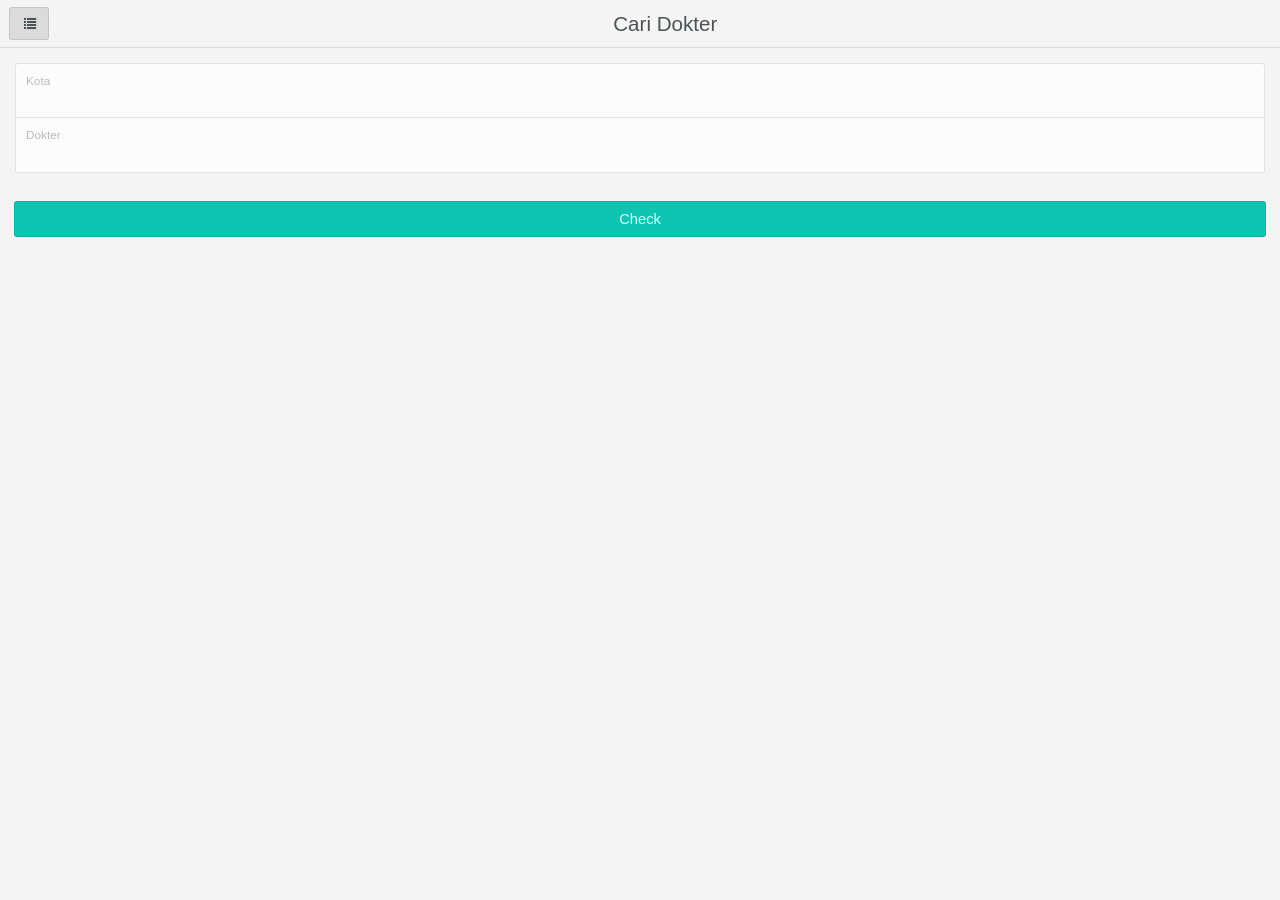
==== commit bdf9c62d: "Changes made by Yosin Saputra (eka@ultimosolution.com)." ====
--- a/BookingDokterTest/index.html
+++ b/BookingDokterTest/index.html
@@ -14,34 +14,26 @@
     <script src="kendo/js/jquery.min.js"></script>
     <script src="kendo/js/kendo.mobile.min.js"></script>
     <script src="app.js"></script>
+    <script src="dataProviders/jsonProvider.js"></script>
+    <script src="bower_components/everlive/min/everlive.all.min.js"></script>
+    <script src="dataProviders/backendServices.js"></script>
 </head>
 
 <body id="kendoUiMobileApp">
+    <script src="components/homeView/index.js"></script>
+    <script src="components/medicines/index.js"></script>
+    <script src="components/usersList/index.js"></script>
+    <script src="components/aboutView/index.js"></script>
+    <script src="components/bookDokterView/index.js"></script>
+    <script src="components/bookingDokterView/index.js"></script>
     <script src="components/home/index.js"></script>
     <div data-role="layout" data-id="main">
         <header data-role="header">
             <div data-role="navbar">
                 <span data-role="view-title"></span>
+                <a data-role="button" href="#appDrawer" data-rel="drawer" data-align="left" data-icon="drawer-button"></a>
             </div>
         </header>
-        <footer data-role="footer">
-            <div data-role="tabstrip" id="navigation-container">
-                <a href="components/home/view.html" data-icon="home"><span class="navigation-link-text" data-bind="text: strings.home.title"></span></a>
-            </div>
-            <div id="navigation-container-more" style="display: none">
-            </div>
-        </footer>
-    </div>
-
-
-    <div id="navigation-show-more-view" data-role="view" data-title="Show More" data-layout="main">
-        <header data-role="header">
-            <div data-role="navbar">
-                <span data-bind="text: strings._app.showMoreTitle"></span>
-            </div>
-        </header>
-        <ul data-role="listview" data-style="inset" data-click="app.listViewClick">
-        </ul>
     </div>
 
     <div data-role="layout" data-id="main-nonav">
@@ -50,8 +42,29 @@
                 <span data-role="view-title"></span>
             </div>
         </header>
-        <footer data-role="footer">
-        </footer>
+    </div>
+
+    <div id="appDrawer" data-role="drawer" data-title="Navigation">
+        <header data-role="header">
+            <div data-role="navbar">
+                <span data-role="view-title"></span>
+            </div>
+        </header>
+        <ul id="navigation-container" data-role="listview">
+
+            <li><a href="components/bookingDokterView/view.html" data-icon="home"><span class="navigation-link-text" data-bind="text: strings.bookingDokterView.title"></span></a></li>
+
+            <li><a href="components/bookDokterView/view.html" data-icon="mostrecent"><span class="navigation-link-text" data-bind="text: strings.bookDokterView.title"></span></a></li>
+
+            <li><a href="components/aboutView/view.html" data-icon="info"><span class="navigation-link-text" data-bind="text: strings.aboutView.title"></span></a></li>
+
+            <li><a href="components/usersList/view.html" data-icon="organize"><span class="navigation-link-text" data-bind="text: strings.usersList.title"></span></a></li>
+
+            <li><a href="components/medicines/view.html" data-icon="home"><span class="navigation-link-text" data-bind="text: strings.medicines.title"></span></a></li>
+
+            <li><a href="components/homeView/view.html" data-icon="home"><span class="navigation-link-text" data-bind="text: strings.homeView.title"></span></a></li>
+            <li id="homeModellogout"><a href="components/home/view.html?logout=true" data-position="end" data-icon="action"><span class="navigation-link-text" data-bind="text: strings.home.homeModel.logoutLabel"></span></a></li>
+        </ul>
     </div>
     <div id="notify" class="notify-pop-up">
         <span class="notify-pop-up__content"></span>
--- a/BookingDokterTest/styles/overrides.css
+++ b/BookingDokterTest/styles/overrides.css
@@ -1,569 +1,362 @@
 /* Colors */
-/* Theme overides - .box-shadow is deleted */
-.km-nova h1,
-.km-nova h2,
-.km-nova h3,
-.km-nova h4,
-.km-nova h5,
-.km-nova h6,
-.km-nova p {
-  color: #32364c;
-}
-.km-nova .km-content {
-  color: #32364c;
-  background-color: #fff;
+/* Theme overides  - .box-shadow is deleted */
+.km-flat,
+.km-flat .km-navbar,
+.km-flat .k-toolbar,
+.km-flat .km-detail,
+.km-flat .km-content {
+  color: #4c5356;
+  background-color: #f4f4f4;
+}
+/* Button */
+.km-flat .km-button {
+  background: rgba(0, 0, 0, 0.1);
+  border-color: rgba(0, 0, 0, 0.1);
+}
+/* Badges and Details */
+.km-flat .km-detail,
+.km-flat .k-toolbar {
+  border-color: rgba(0, 0, 0, 0.1);
+}
+/* Switch */
+.km-flat .km-switch-wrapper {
+  background-color: #bababa;
+}
+.km-flat .km-switch-background,
+.km-flat .k-slider-selection {
+  background-image: linear-gradient(to bottom, #bababa, #bababa);
+}
+.km-flat .km-switch-handle {
+  background: #f4f4f4;
+  border-color: rgba(0, 0, 0, 0.1);
+  -webkit-box-shadow: 0 1px 0 1px currentcolor, 0 -1px 0 1px currentcolor;
+  box-shadow: 0 1px 0 1px currentcolor, 0 -1px 0 1px currentcolor;
+}
+.km-flat .km-switch-off .km-switch-handle {
+  -webkit-box-shadow: 0 1px 0 1px #bababa, 0 -1px 0 1px #bababa;
+  box-shadow: 0 1px 0 1px #bababa, 0 -1px 0 1px #bababa;
+}
+.km-flat .km-switch-container,
+.km-flat .km-switch-wrapper {
+  border-color: #f0f0f0;
+}
+/* Slider */
+.km-flat .k-slider-track {
+  background-color: #bababa;
+}
+/* ListView */
+.km-flat .km-list > li {
+  background: #fcfcfc;
+  border-color: rgba(0, 0, 0, 0.1);
+}
+.km-flat .km-listinset > li:first-child,
+.km-flat .km-listgroupinset .km-list > li:first-child {
+  border-color: rgba(0, 0, 0, 0.1);
+}
+.km-flat .km-listinset > li:last-child,
+.km-flat .km-listgroupinset .km-list > li:last-child,
+.km-flat .km-list fieldset .km-inline-field {
+  border-color: rgba(0, 0, 0, 0.1);
+}
+.km-flat .km-listview-link:after {
+  color: #97a0a4;
+  border-color: currentcolor;
+}
+.km-flat .km-group-title,
+.km-flat .km-list fieldset legend {
+  background: #f4f4f4;
+  border-color: rgba(0, 0, 0, 0.1);
+}
+.km-flat .km-filter-wrap:before,
+.km-flat .km-filter-reset .km-clear {
+  color: #4c5356;
+}
+.km-flat .km-filter-wrap > input {
+  color: #4c5356;
+  border-color: rgba(0, 0, 0, 0.1);
+}
+.km-flat .km-filter-wrap > input:focus {
+  border-color: #000;
+}
+/* ScrollView */
+.km-flat .km-pages li {
+  background: rgba(0, 0, 0, 0.1);
+}
+/* Forms */
+.km-flat .km-label-above > :first-child:not(:last-child) {
+  color: #bababa;
+}
+.km-flat .km-list input[type=password],
+.km-flat .km-list input[type=search],
+.km-flat .km-list input[type=number],
+.km-flat .km-list input[type=tel],
+.km-flat .km-list input[type=url],
+.km-flat .km-list input[type=email],
+.km-flat .km-list input[type=month],
+.km-flat .km-list input[type=color],
+.km-flat .km-list input[type=week],
+.km-flat .km-list input[type=date],
+.km-flat .km-list input[type=time],
+.km-flat .km-list input[type=datetime],
+.km-flat .km-list input[type=datetime-local],
+.km-flat .km-list input[type=text]:not(.k-input),
+.km-flat .km-list select:not([multiple]),
+.km-flat .km-list .k-dropdown-wrap,
+.km-flat .km-list textarea,
+.km-flat .km-list .k-dropdown-wrap .k-input {
+  color: #4c5356;
+}
+.km-flat .km-list select:not([multiple]) option {
+  color: #333;
+}
+.km-flat .km-content .km-list .km-state-active input[type=password],
+.km-flat .km-content .km-list .km-state-active input[type=search],
+.km-flat .km-content .km-list .km-state-active input[type=number],
+.km-flat .km-content .km-list .km-state-active input[type=tel],
+.km-flat .km-content .km-list .km-state-active input[type=url],
+.km-flat .km-content .km-list .km-state-active input[type=email],
+.km-flat .km-content .km-list .km-state-active input[type=month],
+.km-flat .km-content .km-list .km-state-active input[type=color],
+.km-flat .km-content .km-list .km-state-active input[type=week],
+.km-flat .km-content .km-list .km-state-active input[type=date],
+.km-flat .km-content .km-list .km-state-active input[type=time],
+.km-flat .km-content .km-list .km-state-active input[type=datetime],
+.km-flat .km-content .km-list .km-state-active input[type=datetime-local],
+.km-flat .km-content .km-list .km-state-active input[type=text]:not(.k-input),
+.km-flat .km-content .km-list .km-state-active select:not([multiple]),
+.km-flat .km-content .km-list .km-state-active textarea {
+  color: #fff;
+}
+/* Checkboxes and Radios */
+.km-flat .km-listview-label input[type=radio],
+.km-flat .km-listview-label input[type=checkbox] {
+  border-color: rgba(0, 0, 0, 0.1);
+  background: #f4f4f4;
+}
+.km-flat .km-listview-label input[type=checkbox]:checked:after {
+  color: #eee;
 }
 /* Shim */
-.km-nova .km-popup,
-.km-nova .km-shim,
-.km-phone .km-nova .km-actionsheet-wrapper,
-.km-nova .km-actionsheet-root {
+.km-flat .km-shim,
+.km-phone .km-flat .km-actionsheet-wrapper {
   background: rgba(0, 0, 0, 0.4);
 }
-/* Button */
-.km-nova .km-button {
-  color: #888e90;
+/* PopUp */
+.km-flat .km-popup .k-item,
+.km-flat .km-actionsheet > li > a {
+  background: #363940;
+  border-bottom-color: rgba(255, 255, 255, 0.2);
+}
+.km-flat .km-popup {
+  background: rgba(0, 0, 0, 0.4);
+}
+.km-flat .km-actionsheet-wrapper,
+.km-flat .km-popup .k-list-container {
+  background: rgba(0, 0, 0, 0.4);
+  border-top-color: rgba(255, 255, 255, 0.2);
+}
+.km-flat .km-popup.km-pane,
+.km-tablet .km-flat .km-actionsheet-wrapper {
+  background-color: #363940;
+}
+.km-flat .km-popup-arrow:after {
+  border-color: #363940 transparent;
+}
+.km-flat .km-left .km-popup-arrow:after,
+.km-flat .km-right .km-popup-arrow:after {
+  border-color: transparent #363940;
+}
+/* Loader & Pull-to-refresh */
+.km-flat .km-loader {
+  background: rgba(0, 0, 0, 0.05);
+}
+.km-flat .km-loader h1 {
+  color: #4c5356;
+}
+/* Collapsible */
+.km-flat .km-collapsible-header,
+.km-flat .km-collapsible-content {
+  border-color: rgba(0, 0, 0, 0.1);
+}
+.km-flat .km-collapsible-header {
+  background: #ededed;
+}
+/* Active States */
+.km-flat .km-badge,
+.km-flat .km-rowinsert,
+.km-flat .km-rowdelete,
+.km-flat .km-state-active,
+.km-flat .km-switch-label-on,
+.km-flat .km-switch-label-off,
+.km-flat .km-tabstrip .km-button,
+.km-flat .km-popup .k-item,
+.km-flat .km-actionsheet > li > a,
+.km-flat .km-tabstrip .km-state-active,
+.km-flat .k-slider .k-draghandle,
+.km-flat .k-slider .k-draghandle:hover,
+.km-flat .km-scroller-pull .km-icon,
+.km-flat .km-popup.km-pane .km-navbar,
+.km-flat .km-popup.km-pane .k-toolbar,
+.km-flat .km-popup.km-pane .km-tabstrip,
+.km-flat .km-popup .k-state-hover,
+.km-flat .km-popup .k-state-focused,
+.km-flat .km-popup .k-state-selected,
+.km-flat .km-actionsheet > li > a:active,
+.km-flat .km-actionsheet > li > a:hover,
+.km-flat .km-actionsheet > li > .km-state-active,
+.km-flat li.km-state-active .km-listview-link,
+.km-flat li.km-state-active .km-listview-label,
+.km-flat .km-state-active .km-listview-link:after {
+  color: #fff;
+}
+.km-flat .km-loader > *:not(h1),
+.km-flat .km-filter-wrap > input,
+.km-flat .km-switch-handle.km-state-active,
+.km-root .km-flat .km-scroller-refresh span:not(.km-template) {
   background: #fff;
-  border-color: #888e90;
-}
-.km-nova .km-button.km-state-active {
-  background: #f5f6f6;
-}
-/* Primary Button */
-.km-nova .km-primary {
+}
+.km-flat .km-switch-handle,
+.km-flat .k-slider-selection,
+.km-flat .km-switch-background,
+.km-flat .km-list fieldset legend {
+  color: #10c4b2;
+}
+.km-flat .km-rowinsert,
+.km-flat .km-state-active,
+.km-flat .km-scroller-pull,
+.km-flat .km-loader:before,
+.km-flat .k-slider-selection,
+.km-flat .km-touch-scrollbar,
+.km-flat .km-pages .km-current-page,
+.km-flat .k-slider .k-draghandle,
+.km-flat .k-slider .k-draghandle:hover,
+.km-flat .km-tabstrip .km-state-active,
+.km-flat .km-scroller-refresh.km-load-more,
+.km-flat .km-popup .k-state-hover,
+.km-flat .km-popup .k-state-focused,
+.km-flat .km-popup .k-state-selected,
+.km-flat .km-actionsheet > li > a:active,
+.km-flat .km-actionsheet > li > a:hover,
+.km-flat .km-actionsheet > li > .km-state-active,
+.km-flat li.km-state-active .km-listview-link,
+.km-flat li.km-state-active .km-listview-label,
+.km-flat .km-listview-label input[type=radio]:checked,
+.km-flat .km-listview-label input[type=checkbox]:checked {
+  background: #10c4b2;
+}
+.km-flat .km-filter-wrap > input:focus {
+  border-color: #10c4b2;
+}
+.km-flat .km-badge,
+.km-flat .km-rowdelete {
+  background: #da2228;
+}
+.km-flat label.km-required:after {
+  color: #da2228;
+}
+.km-flat .km-checkbox-label:before,
+.km-flat .km-checkbox-label:after {
+  color: #10c4b2;
+  border-color: #10c4b2;
+}
+.km-flat .km-radio-label:before {
+  border-color: #10c4b2;
+}
+.km-flat .km-radio-label:after {
+  background-color: #10c4b2;
+}
+/* Validation */
+.km-flat .km-list > li label.km-invalid,
+.km-flat .km-list fieldset .km-legend-button.km-invalid,
+.km-flat .km-list > li label.km-invalid.km-required:after {
+  color: #ef470a;
+}
+.km-flat .km-invalid-msg {
   color: #fff;
-  background: #ff4350;
-  border-color: #ff4350;
-}
-.km-nova .km-icon-button,
-.km-nova .km-list .km-icon-button .km-icon {
-  color: #fff;
-}
-.km-nova .km-primary.km-state-active {
-  background: #e63c48;
-  border-color: #e63c48;
-}
-/* Link button */
-.km-nova .km-link-button {
-  color: #00acc1;
-  border-color: transparent;
-}
-.km-nova a:not([class]),
-.km-nova .km-external-link {
-  color: #00acc1;
-}
-/* TabStrip */
-.km-nova .km-footer {
-  background: #32364c;
-}
-.km-nova .km-navbar,
-.km-nova .k-toolbar,
-.km-nova .km-tabstrip {
-  background-image: linear-gradient(to bottom, #2e3246 0%, #242736 100%);
-}
-.km-nova .km-vertical-tabstrip {
-  background-color: #242736;
-}
-.km-nova .km-navbar,
-.km-nova .k-toolbar,
-.km-nova .k-toolbar .km-button,
-.km-nova .k-toolbar .km-icon,
-.km-nova .km-tabstrip,
-.km-nova .km-navbar .km-back:before,
-.km-nova .k-toolbar .km-back:before,
-.km-nova .km-navbar .km-button,
-.km-nova .km-view-title {
-  color: #fff;
-}
-.km-nova .km-tabstrip .km-button {
-  color: #fff;
-  background: transparent;
-  border-color: transparent;
-}
-.km-nova .km-tabstrip .km-button.km-state-active {
-  background-image: linear-gradient(to bottom, #202333 0%, #081421 100%);
-}
-.km-nova .km-drawer .km-navbar,
-.km-nova .km-drawer .km-vertical-tabstrip .km-button.km-state-active,
-.km-nova .km-drawer .km-listview li.km-state-active {
-  background: #1e202d;
-}
-.km-nova .km-light .km-view-title {
-  color: #ff4350;
-}
-.km-nova .km-light.km-navbar,
-.km-nova .km-light.k-toolbar,
-.km-nova .km-light.km-tabstrip {
-  background: #fff;
-}
-.km-nova .km-accent.km-navbar,
-.km-nova .km-accent.k-toolbar,
-.km-nova .km-accent.km-tabstrip,
-.km-nova .km-vertical-tabstrip .km-button.km-state-active:before,
-.km-nova .km-drawer .km-listview li.km-state-active:before {
-  background: #ff4350;
-}
-.km-nova .km-listview-link:after,
-.km-nova .km-listview-label:after {
-  border-color: #cacdce;
-}
-.km-nova .km-drawer .km-list .km-listview-link:after,
-.km-nova .km-drawer .km-list .km-listview-label:after {
-  border-color: #fff;
-  opacity: .3;
-}
-.km-nova .km-touch-scrollbar {
-  background: #32364c;
-}
-/* Light NavBar button */
-.km-nova .km-light.km-navbar .km-back:before,
-.km-nova .km-light.k-toolbar .km-back:before,
-.km-nova .km-light.km-navbar .km-button {
-  color: #ff4350;
-}
-.km-nova .km-navbar .km-button,
-.km-nova .k-toolbar .km-button {
-  background: transparent;
-  border-color: transparent;
-}
-/* ButtonGroup */
-.km-nova .km-buttongroup .km-button {
-  border-color: #9ca6a6;
-}
-.km-nova .km-buttongroup .km-state-active {
-  color: #fff;
-  background-color: #9ca6a6;
-}
-.km-nova .km-buttongroup.km-primary .km-button {
-  color: #ff4350;
-  border-color: #ff4350;
-}
-.km-nova .km-buttongroup.km-primary .km-state-active {
-  color: #fff;
-  background-color: #ff4350;
-}
-/* Inverse ButtonGroup */
-.km-nova .km-inverse .km-button {
-  color: #fff;
-  background-color: #9ca6a6;
-  border-color: #fff;
-}
-.km-nova .km-inverse .km-state-active {
-  color: #9ca6a6;
-  background-color: #fff;
-}
-.km-nova .km-inverse.km-primary .km-button {
-  color: #fff;
-  border-color: #fff;
-  background-color: #ff4350;
-}
-.km-nova .km-inverse.km-primary .km-state-active {
-  color: #ff4350;
-  background-color: #fff;
-}
-/* Accent NavBar */
-.km-nova .km-accent.km-navbar,
-.km-nova .km-accent.k-toolbar,
-.km-nova .km-accent.km-tabstrip,
-.km-nova .km-accent.km-navbar .km-back:before,
-.km-nova .km-accent.k-toolbar .km-back:before,
-.km-nova .km-accent.km-navbar .km-button {
-  color: #fff;
-}
-/* ButtonGroup in NavBar*/
-.km-nova .km-navbar .km-buttongroup .km-button {
-  border-color: #fff;
-}
-.km-nova .km-navbar .km-buttongroup .km-state-active {
-  color: #32364c;
-  background-color: #fff;
-}
-/* ListView */
-.km-nova .km-list > li {
-  border-color: #dfe1e2;
-  color: #32364c;
-}
-.km-nova .km-list > li.km-load-more {
-  border-color: transparent;
-}
-.km-nova .km-list > li > .km-listview-link,
-.km-nova .km-legend-button,
-.km-nova .km-collapsible-header,
-.km-nova .km-collapsible-header h1,
-.km-nova .km-collapsible-header h2,
-.km-nova .km-collapsible-header h3,
-.km-nova .km-collapsible-header h4,
-.km-nova .km-collapsible-header h5,
-.km-nova .km-collapsible-header h6 {
-  color: #ff4350;
-}
-.km-nova .km-legend-button,
-.km-nova .km-drawer a {
-  text-decoration: none;
-}
-.km-nova .km-list > li label,
-.km-nova .km-list fieldset textarea,
-.km-nova .km-list fieldset input,
-.km-nova .km-checkbox-label,
-.km-nova .km-radio-label {
-  color: #9da2a4;
-}
-.km-nova .km-list fieldset .km-inline-field {
-  border-color: #dfe1e2;
-}
-.km-nova label.km-required:after {
-  color: #ff4350;
-}
-.km-nova .km-group-title,
-.km-nova .km-list fieldset legend,
-.km-nova .km-shim li.km-actionsheet-title {
-  background: #f8fafb;
-  border-color: #dfe1e2;
-  color: #32364c;
-}
-.km-nova .km-popup .k-state-focused,
-.km-nova .km-popup .k-state-selected {
-  color: #f8fafb;
-  background: #ff4350;
-}
-/* Drawer */
-.km-nova .km-drawer {
-  color: #fff;
-  background-color: #2a2d40;
-}
-.km-nova .km-drawer .km-content {
-  background-color: #2a2d40;
-}
-/* ListView in Drawer */
-.km-nova .km-drawer .km-group-title {
-  color: #fff;
-  background-color: #14151e;
-  border-color: #3c415b;
-}
-.km-nova .km-drawer .km-list > li {
-  border-color: #3c415b;
-}
-.km-nova .km-drawer .km-list > li,
-.km-nova .km-drawer .km-list > li > .km-listview-link,
-.km-nova .km-drawer .km-list > li .km-icon {
-  color: #fff;
-}
-/* Generic content */
-.km-nova .km-thumbnail {
-  border-color: #dfe1e2;
-}
-.km-nova .km-listview-link:after {
-  color: #dfe1e2;
-}
-/* Filter box */
-.km-nova .km-filter-wrap {
-  background: #f8fafb;
-  color: #32364c;
-}
-.km-nova .km-filter-wrap:before,
-.km-nova .km-filter-wrap .km-clear {
-  color: #cacdce;
-}
-/* Slider */
-.km-nova .k-slider .k-slider-track {
-  background-color: #dfe1e2;
-}
-.km-nova .k-slider-selection {
-  background-color: #ff4350;
-}
-.km-nova .k-slider .k-draghandle,
-.km-nova .k-slider .k-draghandle:hover {
-  background-color: #fff;
-}
-/* Switch */
-.km-nova .km-switch-wrapper {
-  border-color: #ff4350;
-  background-color: #ff4350;
-}
-.km-nova .km-switch-off .km-switch-container {
-  border-color: #f8fafb;
-  background-color: #f8fafb;
-}
-.km-nova span.km-switch {
-  color: #ff4350;
-}
-.km-nova span.km-switch-off {
-  color: #f8fafb;
-}
-.km-nova .km-switch-off .km-switch-wrapper {
-  background-color: #f8fafb;
-  border-color: #f8fafb;
-}
-.km-nova .km-switch-handle {
-  background: #fff;
-  border-color: #dee7ec;
-}
-/* ScrollView */
-.km-nova .km-scrollview-dark {
-  background-color: #32364c;
-}
-.km-nova .km-pages li {
-  background: rgba(255, 255, 255, 0.2);
-  border-color: #dfe1e2;
-}
-.km-nova .km-pages .km-current-page {
-  background: #dfe1e2;
-}
-/* Checkboxes and RadioButtons inside ListView */
-.km-nova input[type=radio],
-.km-nova input[type=checkbox] {
-  color: #ff4350;
-  border-color: #dee7ec;
-}
-.km-nova input[type=checkbox]:checked:after {
-  color: #ff4350;
-}
-.km-nova input[type=radio]:checked:after,
-.km-nova.km-on-android .km-view input[type=radio].km-check:checked:after {
-  background: #ff4350;
-}
-/* Standalone Checkboxes and RadioButtons */
-.km-nova .km-checkbox:checked + .km-checkbox-label:after {
-  color: #ff4350;
-  border-color: #dee7ec;
-}
-.km-nova .km-checkbox-label:before {
-  border-color: transparent;
-}
-.km-nova .km-checkbox-label:after,
-.km-nova .km-radio-label:after {
-  color: #dee7ec;
-}
-.km-nova .km-radio:checked + .km-radio-label:after {
-  background: #ff4350;
-}
-/* ModalView */
-.km-nova .km-modalview,
-.km-nova .km-modalview .km-footer .km-rightitem {
-  background: #fff;
-}
-.km-nova .km-modalview .km-footer .km-button {
-  color: #59859b;
-  border-color: #dfe1e2;
-}
-.km-nova .km-modalview .km-footer .km-rightitem .km-button:last-child,
-.km-nova .km-modalview .km-footer .km-button.km-state-active {
-  color: #00acc1;
-}
-/* ActionSheet, Footer */
-.km-nova .km-actionsheet > li > a,
-.km-nova .km-popup .k-item {
-  color: #32364c;
-  background: #fff;
-}
-.km-nova .km-actionsheet > li:nth-last-child(2) > a {
-  border-image: none;
-}
-.km-nova .km-footer .km-tabstrip .km-button,
-.km-nova .km-actionsheet-wrapper,
-.km-nova .km-actionsheet > li > a,
-.km-nova .km-shim li.km-actionsheet-title,
-.km-nova .km-popup .k-list-container,
-.km-nova .km-popup .k-item {
-  border-color: #dfe1e2;
-}
-.km-nova .km-actionsheet > .km-actionsheet-cancel > a {
-  color: #32364c;
-}
-.km-nova .km-popup.km-pane,
-.km-tablet .km-nova .km-actionsheet-wrapper {
-  background-color: #fff;
-}
-/* Collapsible */
-.km-nova .km-collapsible-header,
-.km-nova .km-collapsible-content {
-  background: #fff;
-  border-color: #dee7ec;
-}
-.km-nova .km-collapsible-content {
-  color: #32364c;
-}
-.km-nova .km-collapsible-header .km-icon,
-.km-nova .km-expanded .km-collapsible-header .km-icon {
-  color: #cacdce;
-}
-/* Loader & Pull-to-refresh */
-.km-nova .km-loader {
-  background: rgba(0, 0, 0, 0.05);
-}
-.km-nova .km-detail,
-.km-nova .km-detail .km-icon:after {
-  color: #ff4350;
-  background: #fff;
-}
-.km-nova .km-list > li .km-style-default .km-icon:after {
-  color: #32364c;
-}
-.km-nova .km-list > li .km-style-info .km-icon:after {
-  color: #2196f3;
-}
-.km-nova .km-list > li .km-style-success .km-icon:after {
-  color: #00c853;
-}
-.km-nova .km-list > li .km-style-warning .km-icon:after {
-  color: #f9a825;
-}
-.km-nova .km-list > li .km-style-error .km-icon:after {
-  color: #f44336;
-}
-.km-nova .km-badge {
-  color: #fff;
-  background: #ff4350;
-  border-color: #ff4350;
-}
-.km-nova .km-loading-left:before {
-  background: #32364c;
-}
-.km-nova .km-loading-left:after {
-  background: #dfe1e2;
-}
-.km-nova span.km-loading-right {
-  background: #fff;
-}
-/* Validation */
-.km-nova .km-list > li label.km-invalid,
-.km-nova .km-list fieldset .km-legend-button.km-invalid,
-.km-nova .km-list > li label.km-invalid.km-required:after {
-  color: #f9a825;
-}
-.km-nova .km-invalid-msg {
-  background: #f9a825;
-}
-.km-nova .km-invalid-msg {
-  color: #fff;
+  background: #ef470a;
 }
 /*Custom Theme Overrides*/
-.km-nova .km-navbar,
-.km-nova .k-toolbar,
-.km-nova .km-tabstrip,
-.km-nova .km-drawer .km-content {
-  background-image: linear-gradient(to bottom, #2e3246 0%, #242736 100%);
-}
-.km-nova .km-drawer .km-navbar {
-  background: #14151e;
-}
-.km-nova .km-tabstrip .km-button.km-state-active {
-  background-image: linear-gradient(to bottom, #1e202d 0%, #14151e 100%);
-}
-.km-nova #navigation-container .active,
-.km-nova .km-drawer .km-listview li.km-state-active {
-  background: #1e202d;
-}
-.km-nova .km-touch-scrollbar,
-.km-nova .km-loading-left:before {
-  background: #32364c;
-}
-.km-nova .km-navbar *,
-.km-nova .k-toolbar *,
-.km-nova .km-navbar .km-leftitem .km-back:before,
-.km-nova .km-tabstrip *,
-.km-nova .km-drawer .km-list > li,
-.km-nova .km-drawer .km-list > li > .km-listview-link,
-.km-nova .km-drawer .km-list > li .km-icon {
-  color: #ffffff;
+.km-footer {
+  background: #1a1a1a;
+}
+.km-flat .km-tabstrip .km-button {
+  color: #ccffff;
+}
+.km-flat .button-group .km-button.primary,
+.km-flat .km-state-active,
+.km-flat #navigation-container .active,
+.km-flat #navigation-container .km-state-active,
+.km-flat #navigation-container li.km-state-active .km-listview-link,
+.km-flat .button-group .km-button.primary {
+  color: #ccffff;
+}
+.km-flat .km-loader > *:not(h1) {
+  background: #ccffff;
 }
 /*Custom overrides*/
 /*Primary button*/
-.km-nova .button-group .km-button.primary {
-  background-color: #ff4350;
-  border-color: #ff4350;
-  color: #fff;
-}
-.km-nova .button-group .km-button.primary.km-state-active {
-  background-color: #ff2938;
-  border-color: #ff2938;
+.km-flat .button-group .km-button.primary {
+  background-color: #10c4b2;
+}
+.km-flat .button-group .km-button.primary.km-state-active {
+  background-color: #0eac9d;
+}
+/*Active state for drawer navigation*/
+.km-flat #navigation-container .active {
+  background-color: #10c4b2;
+}
+.km-flat .km-drawer .km-content {
+  background-color: #fcfcfc;
 }
 /* Links */
-.km-nova .link {
-  color: #ff4350;
+.km-flat a.link {
+  color: #10c4b2;
   text-decoration: none;
 }
-/* Switch fix */
-.km-nova .km-switch-wrapper,
-.km-nova span.km-switch.km-switch-on input[type=checkbox]:checked + span + span {
-  border-color: #ff4350;
-  background-color: #ff4350;
-}
-/* Active state for drawer navigation */
-.km-nova #navigation-container .active:before {
-  content: "";
-  width: 3px;
-  height: 100%;
+/* form label position */
+.km-flat .form-content .form-content-item .km-label-above > :first-child:not(:last-child) {
+  font-size: 0.8em;
+}
+.km-flat .form-content .form-content-item .km-label-above input:not([type='checkbox']):not([type='radio']),
+.km-flat .form-content .form-content-item .km-label-above select:not([multiple]),
+.km-flat .form-content .form-content-item .km-label-hidden input:not([type='checkbox']):not([type='radio']),
+.km-flat .form-content .form-content-item .km-label-hidden select:not([multiple]) {
+  width: 100%;
+  position: static;
+  margin-left: -0.4rem;
+  margin-right: -0.4rem;
+}
+.km-flat .form-content .form-content-item .km-label-hidden input:not([type='checkbox']):not([type='radio']),
+.km-flat .form-content .form-content-item .km-label-hidden select:not([multiple]) {
   position: absolute;
-  top: 0;
-  left: 0;
-  background: #ff4350;
-}
-.km-nova #navigation-container.km-tabstrip .km-button {
-  vertical-align: middle;
-}
-.km-nova p {
-  margin-left: 1rem;
-  margin-right: 1rem;
-}
-/* form label position */
-.km-nova .form-content .form-content-item .km-label-hidden input:not(.k-input):not([type='checkbox']):not([type='radio']),
-.km-nova .form-content .form-content-item .km-label-hidden select:not([multiple]) {
-  -ms-transform: translateY(-50%);
-  transform: translateY(-50%);
-  -webkit-transform: translateY(-50%);
-}
-.km-nova .form-content .form-content-item .km-listview-label.km-label-above {
-  width: auto;
-}
-.km-nova div.km-label-above {
-  padding-bottom: 0;
-  margin-bottom: 0;
-}
-.km-nova div.km-label-above.field {
-  padding-top: 0;
-}
-.km-nova .km-label-above .field__content {
-  font-size: 1.2rem;
-  line-height: normal;
 }
 /* custom filter */
-.km-nova .custom-filter input {
-  padding: .5em 0 .5em 1.8em;
-}
-.km-nova .km-filter-wrap:before {
-  color: #cacdce;
+.km-flat .custom-filter input {
+  font-size: 1.2em;
+  padding: .3em 0 .3em 1.8em;
+}
+.km-flat .km-filter-wrap:before {
+  position: absolute;
+  top: .25em;
+}
+#navigation-show-more-view {
+  background-color: #f4f4f4;
 }
 .status {
   display: block;
   font-style: italic;
-  color: #f44336;
+  color: #be5138;
   text-align: center;
 }
-/* fields specific styles */
-.km-nova .km-list .field.km-label-above,
-.km-nova .km-list .field.km-label-hidden {
-  position: relative;
-}
-.km-nova .km-list .field.km-label-above input[type=text]:not(.k-input),
-.km-nova .km-list .field.km-label-hidden input[type=text]:not(.k-input) {
-  left: 0;
-}
 /* textblock specific styles */
-.km-nova .field--text-block {
-  position: relative;
-  padding: 0;
-  margin: 0;
-}
-.km-nova .textBlock {
-  width: 100%;
-  padding: 0;
-  margin-top: 0.3em;
-  min-width: 6em;
-  color: #32364c;
+.km-flat .km-label-hidden .textBlock,
+.km-flat .km-label-above .textBlock {
+  display: block;
+  color: #4c5356;
+  width: auto;
   word-wrap: break-word;
 }
 /*Image Gallery field*/
-.km-nova .field--gallery:not(.field--gallery-slider) .field__content .gallery__items:after {
-  background: #dfe1e2;
-}
+.km-flat .field--gallery:not(.field--gallery-slider) .field__content .gallery__items:after {
+  background: rgba(0, 0, 0, 0.1);
+}
--- a/BookingDokterTest/styles/main.css
+++ b/BookingDokterTest/styles/main.css
@@ -742,4 +742,4 @@
 /* Add custom code here. For more information about custom code, see http://docs.telerik.com/platform/screenbuilder/troubleshooting/how-to-keep-custom-code-changes */
 
 
-/* END_CUSTOM_CODE_kendoUiMobileApp */
+/* END_CUSTOM_CODE_kendoUiMobileApp */
